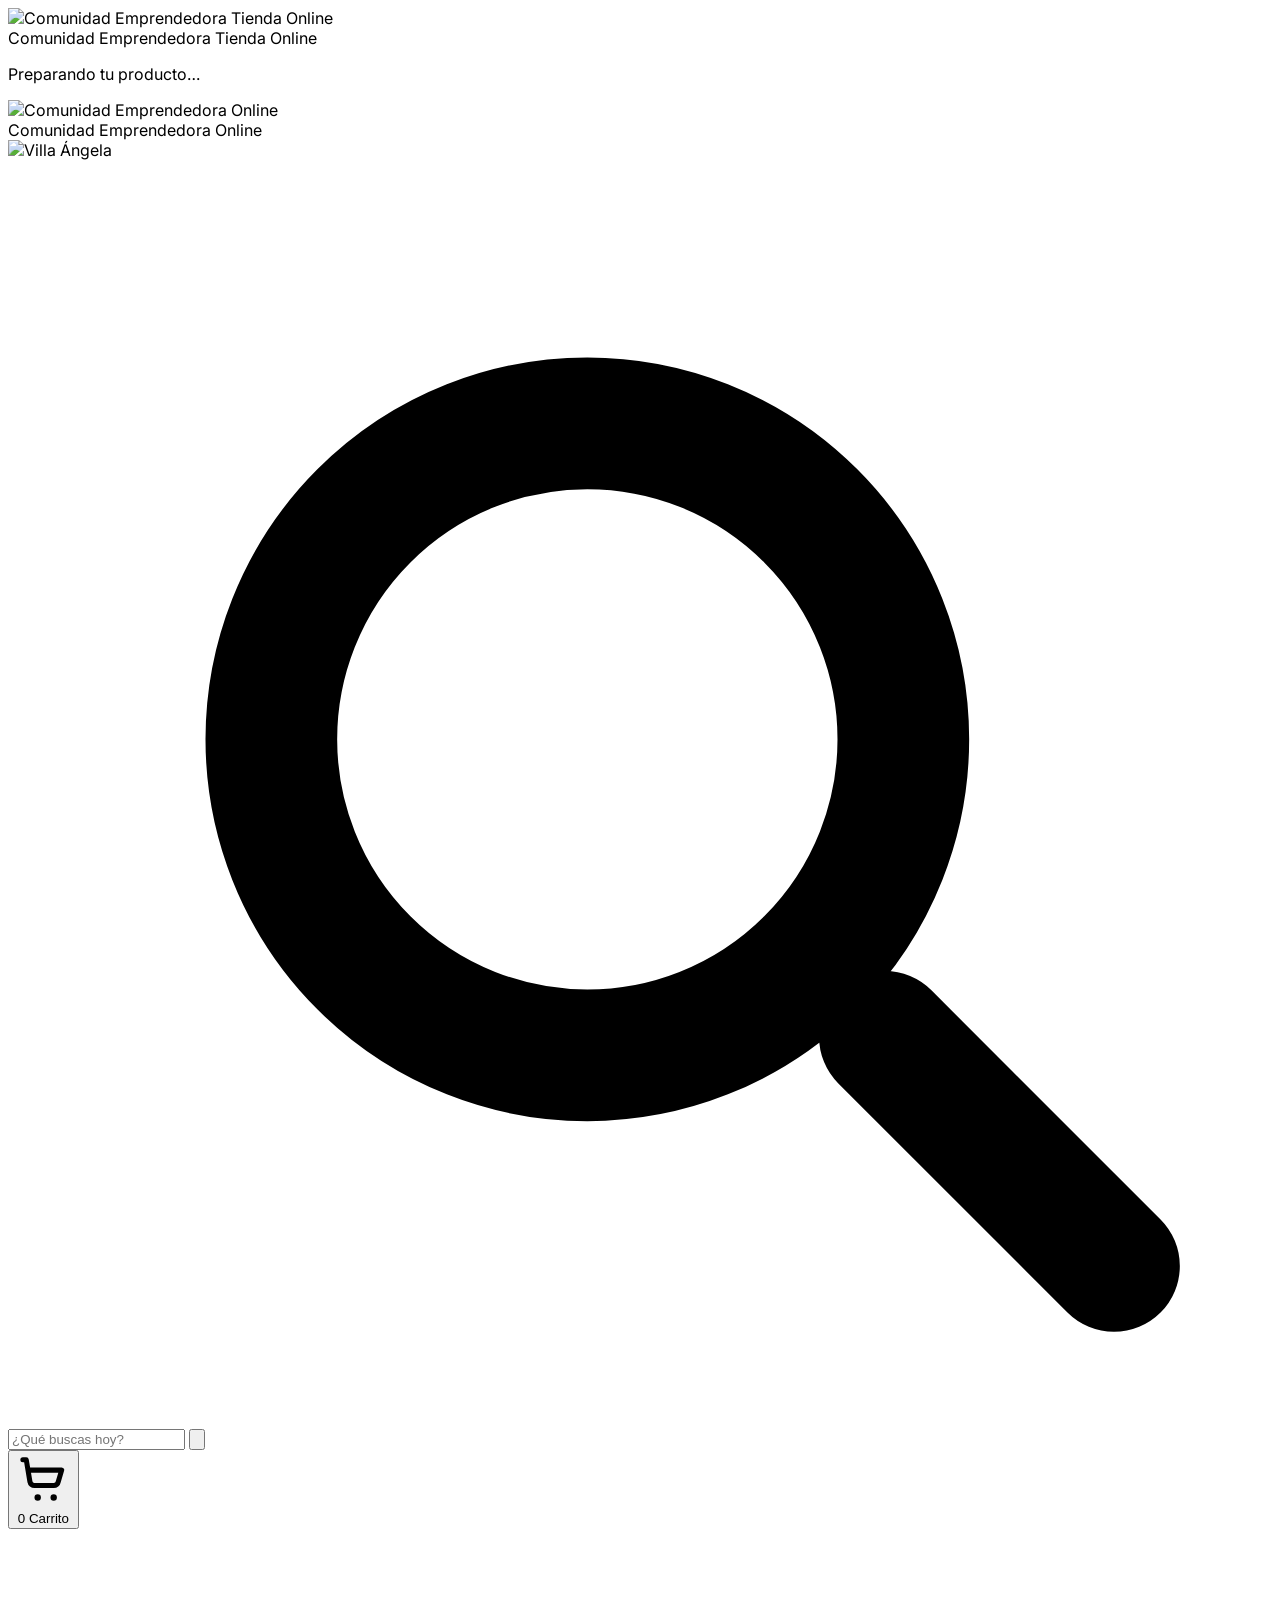
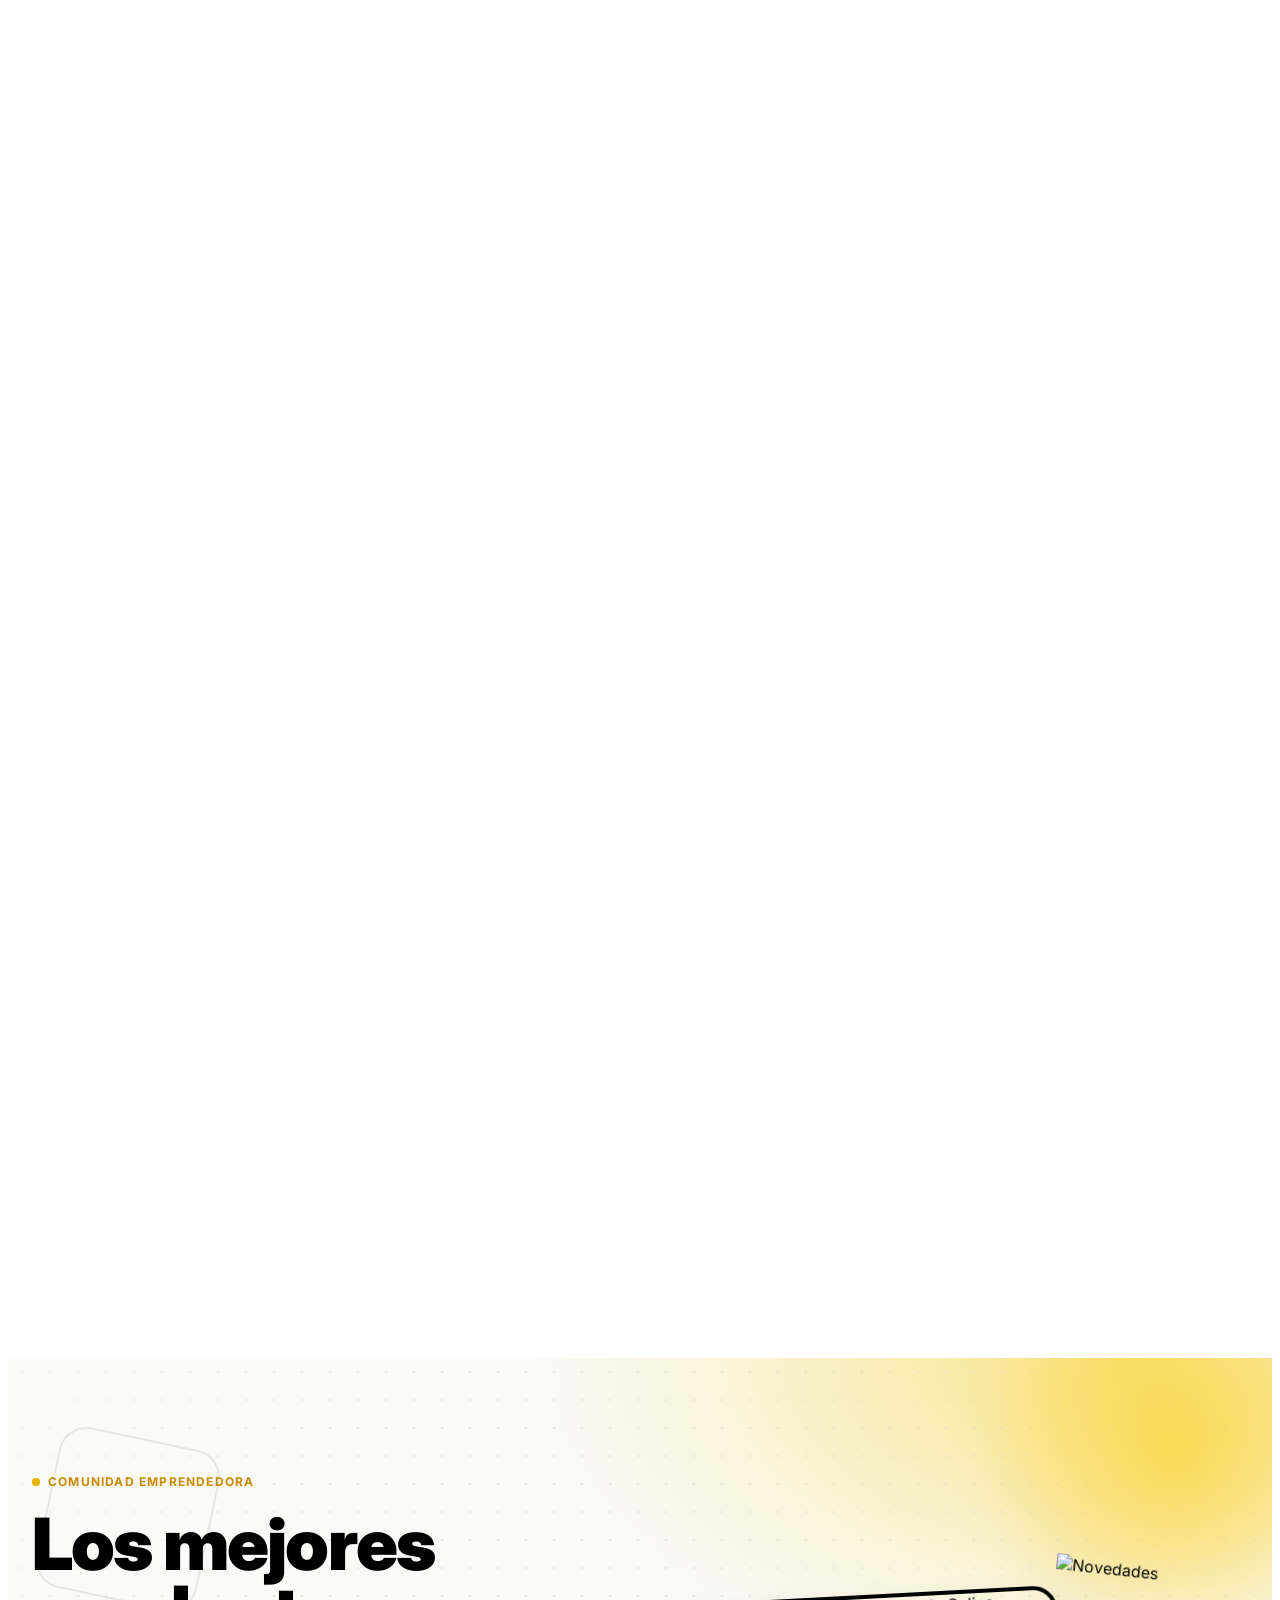
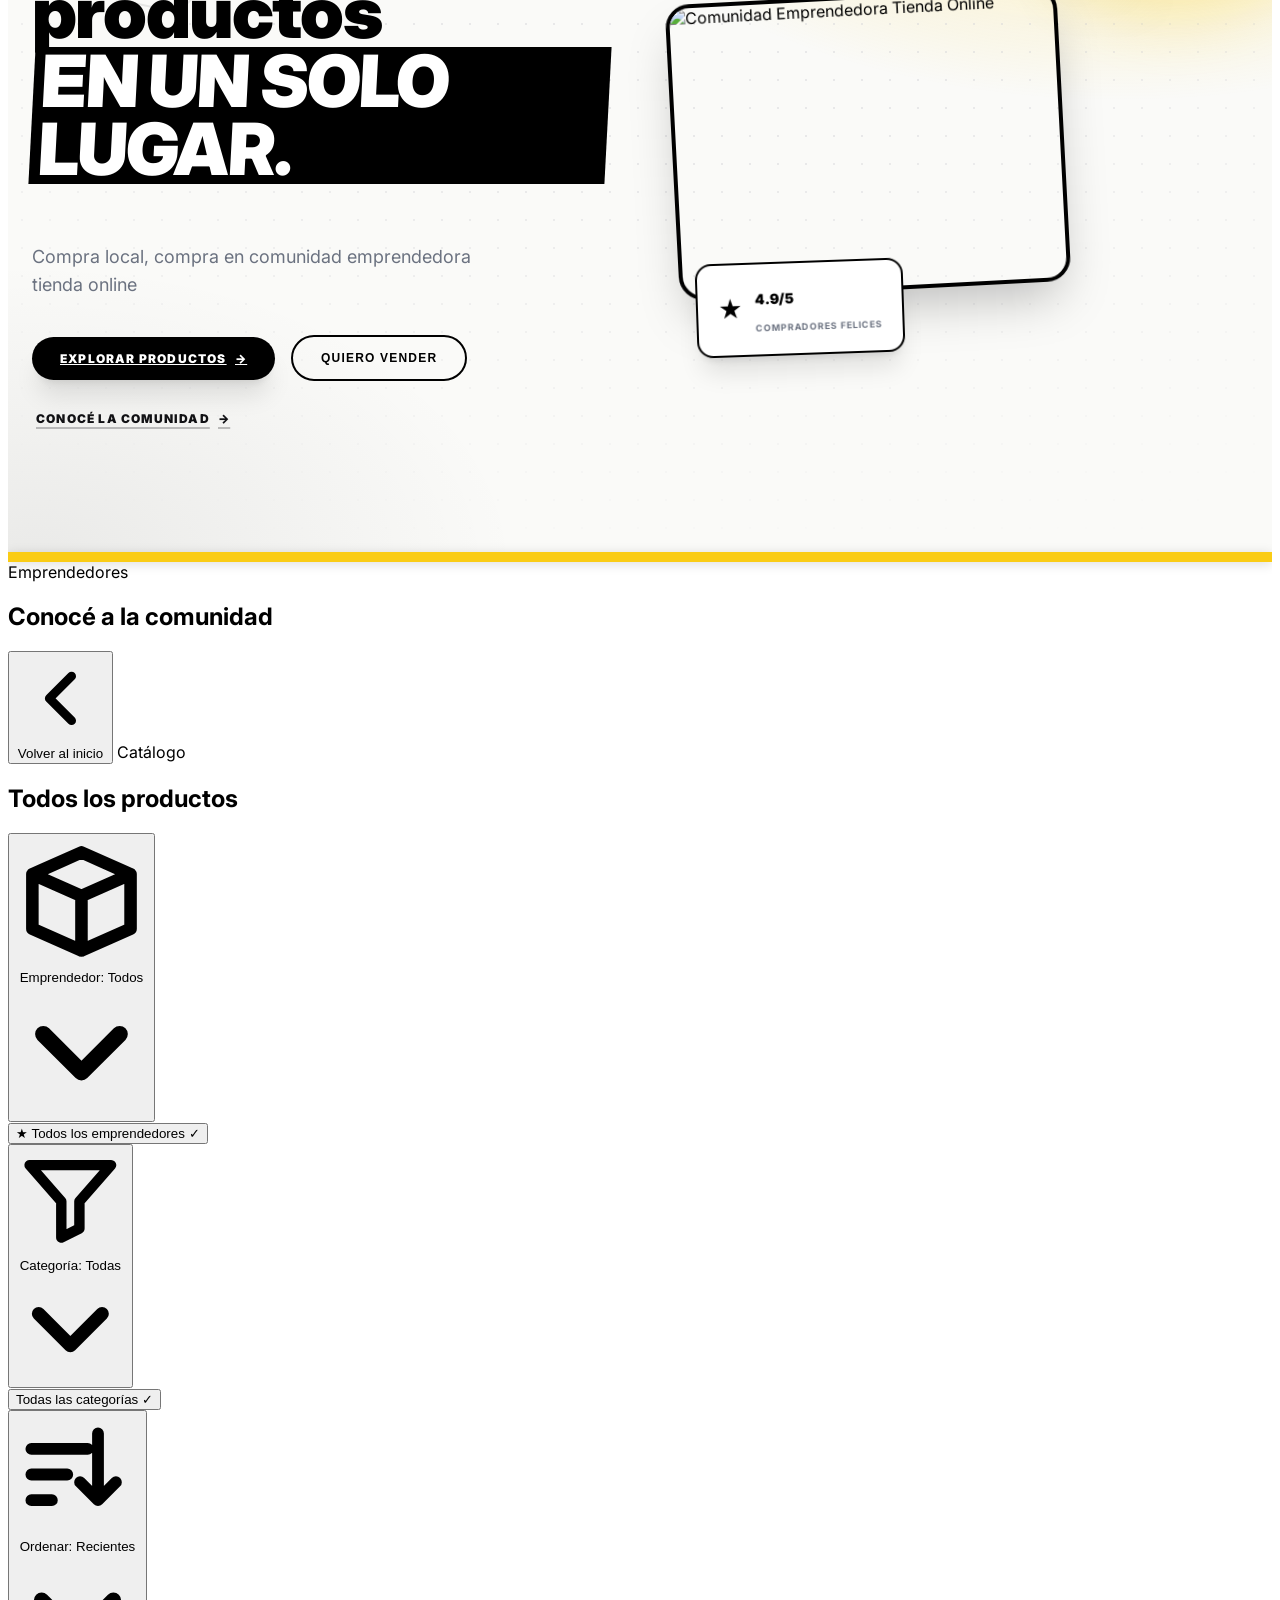
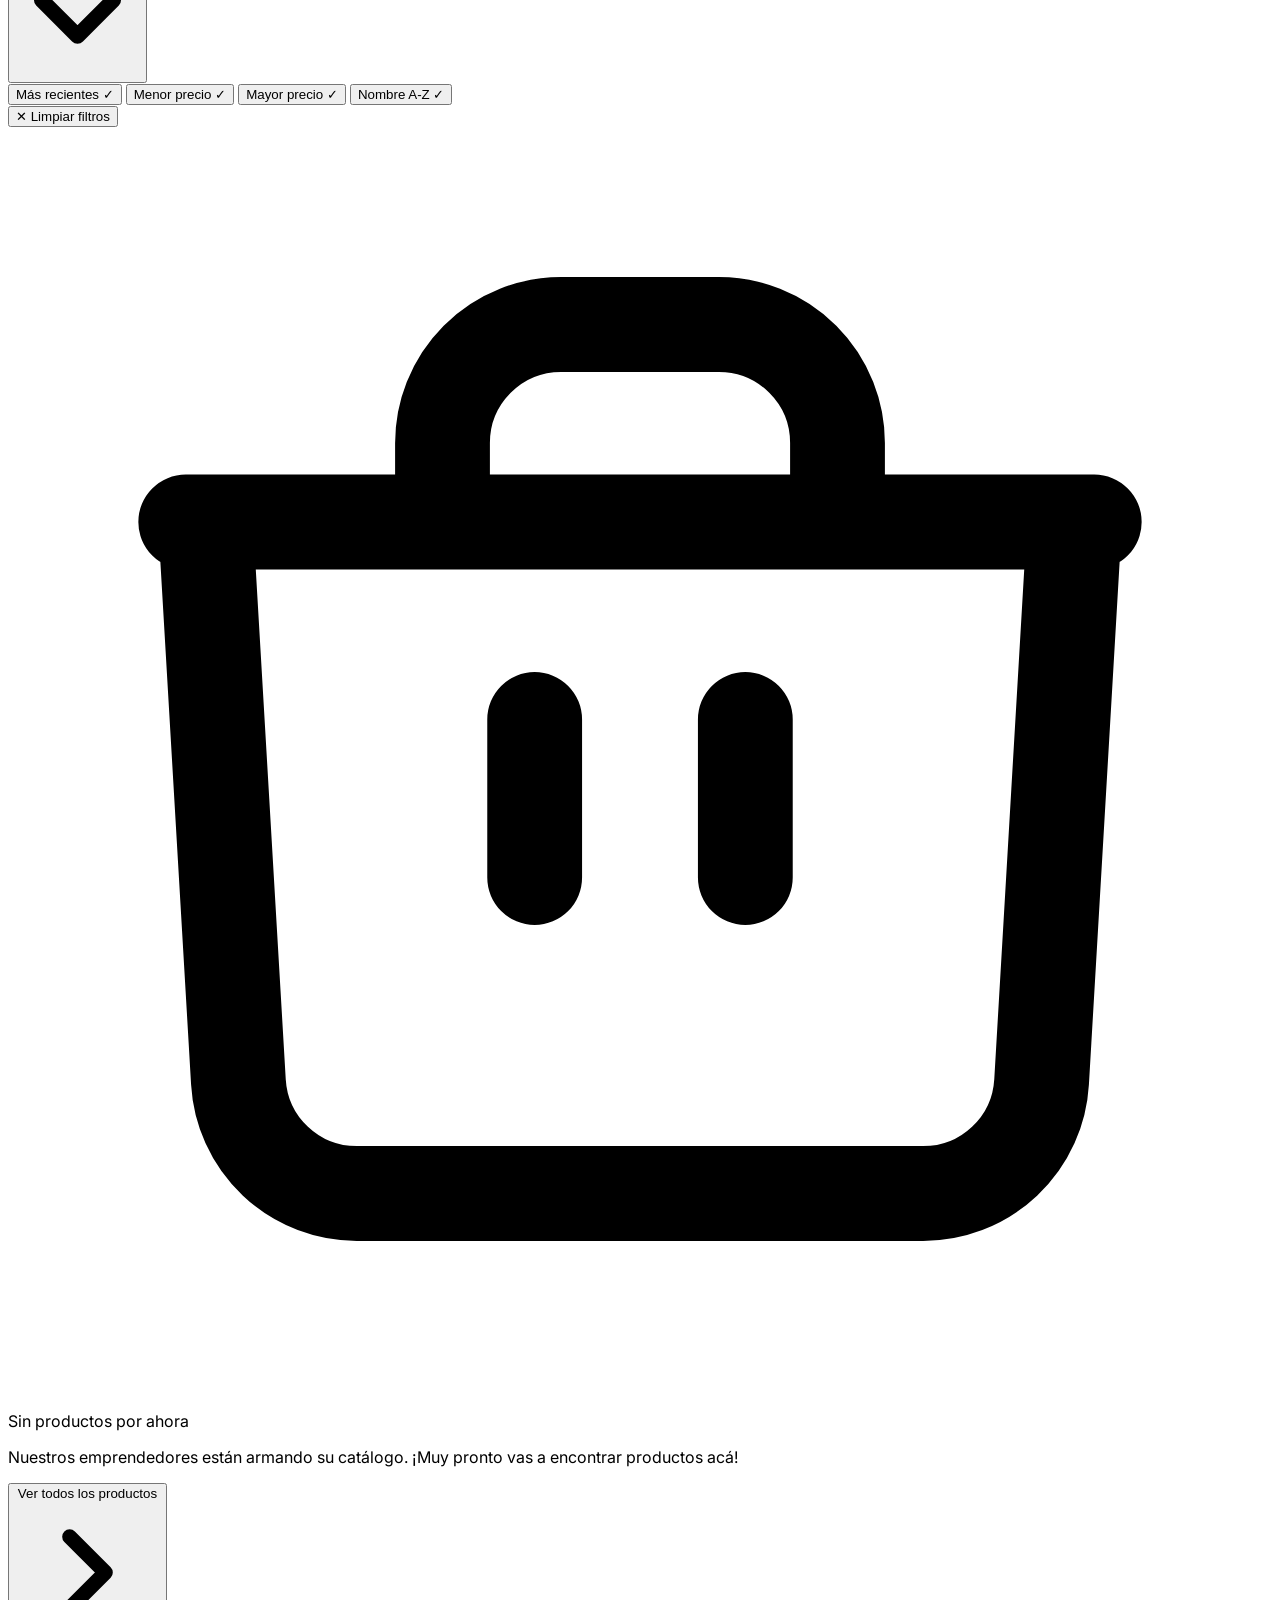
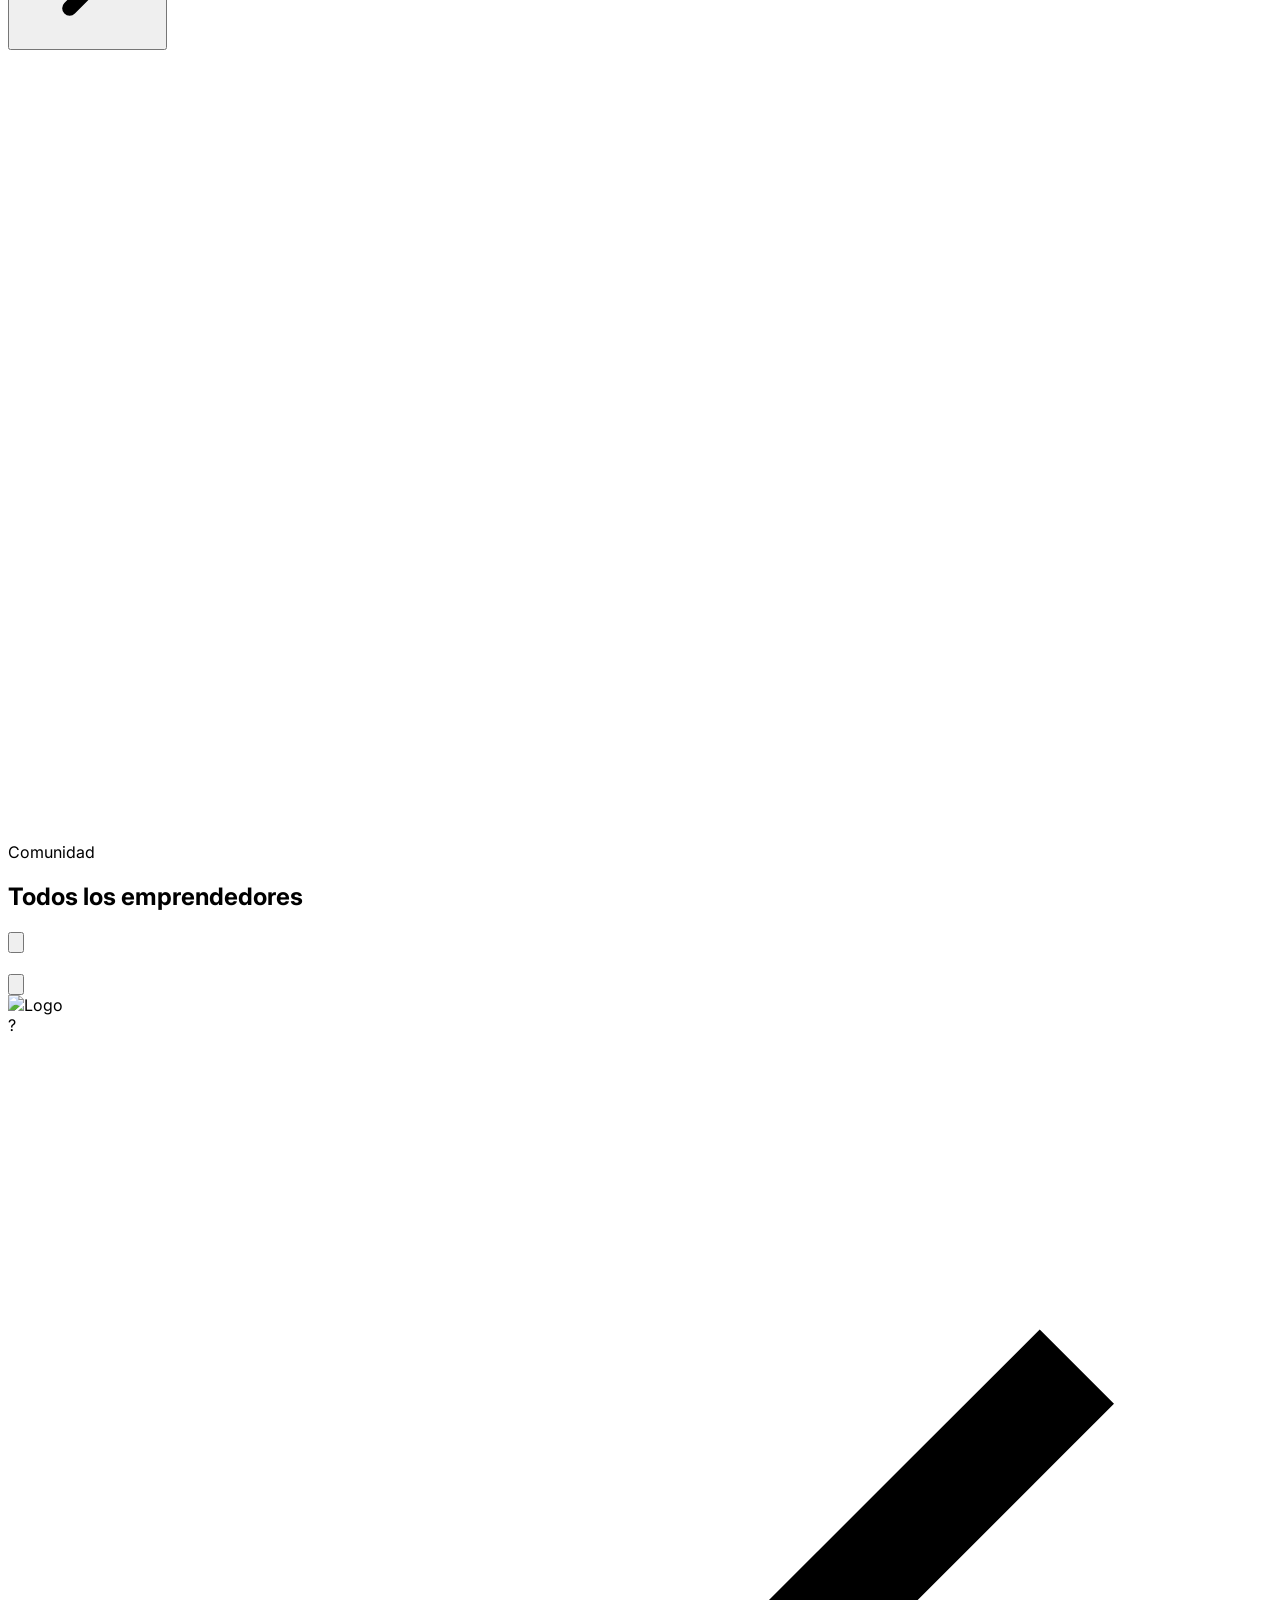
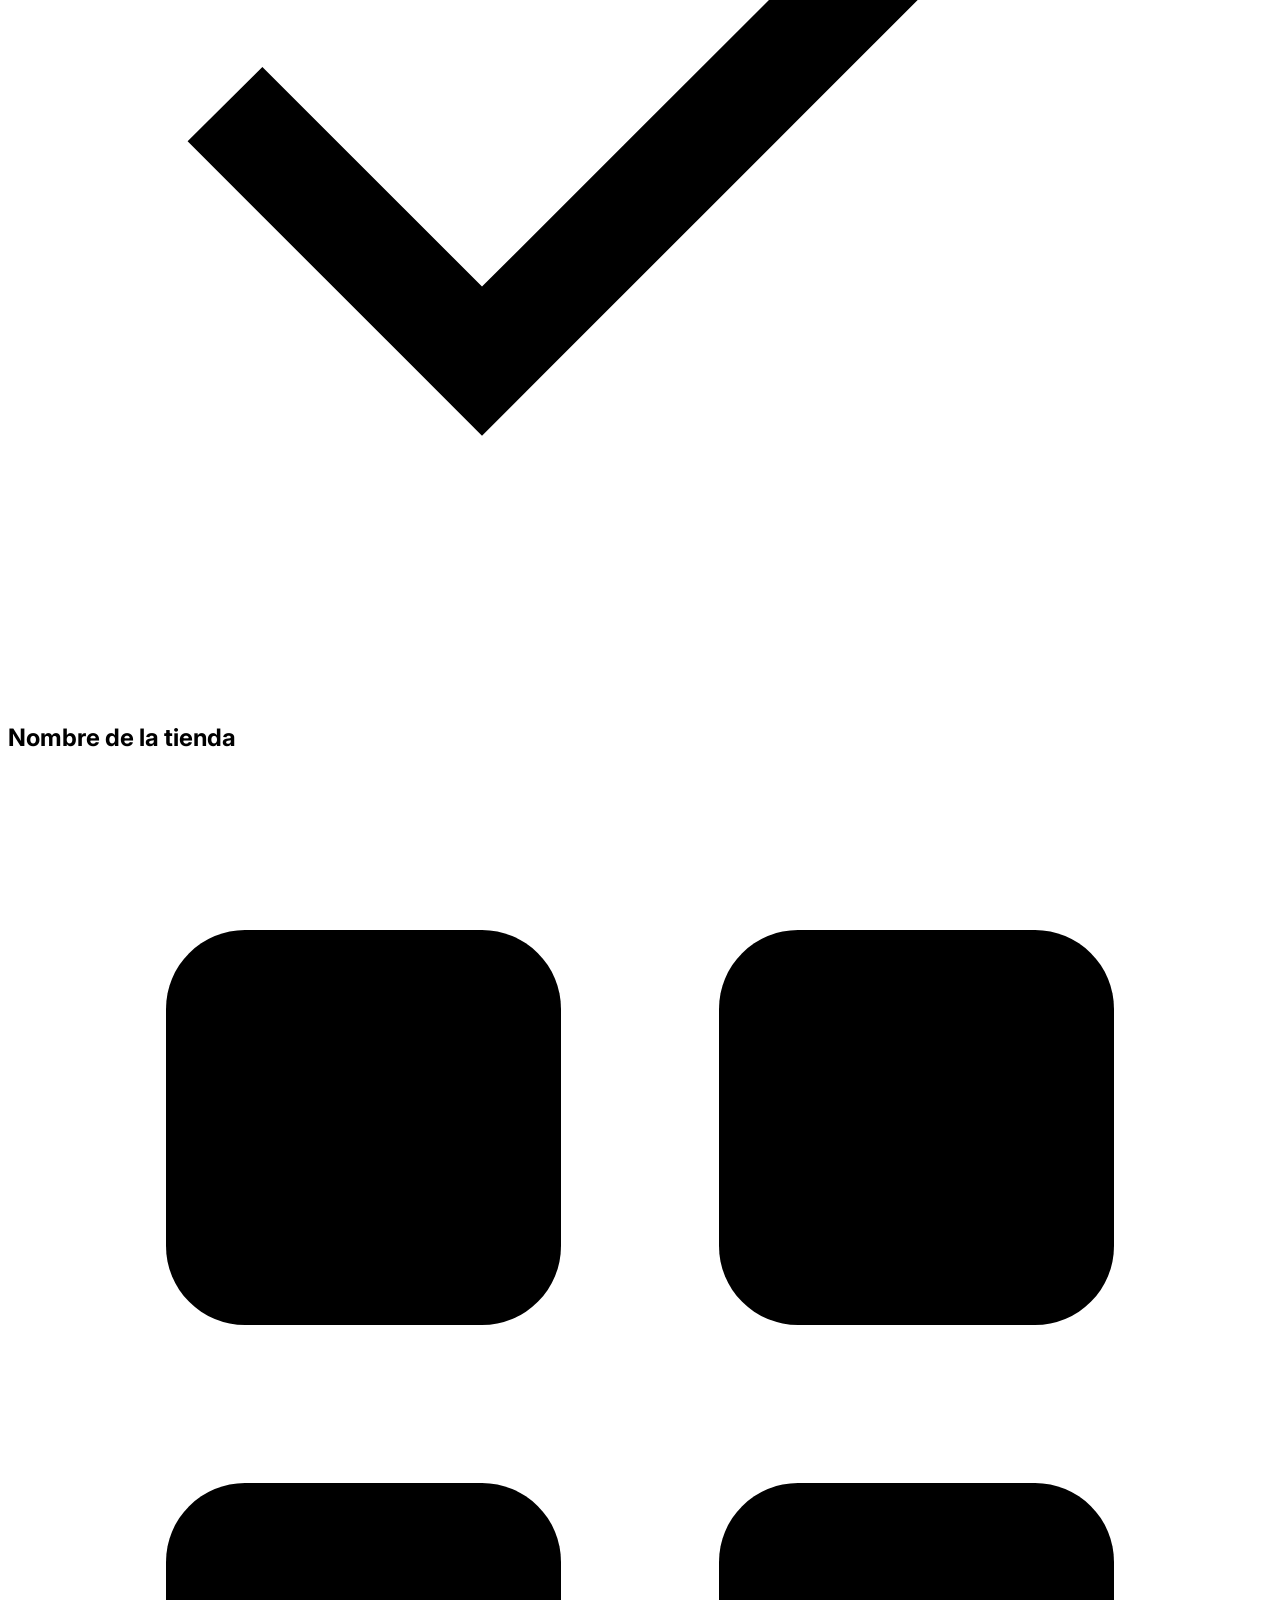
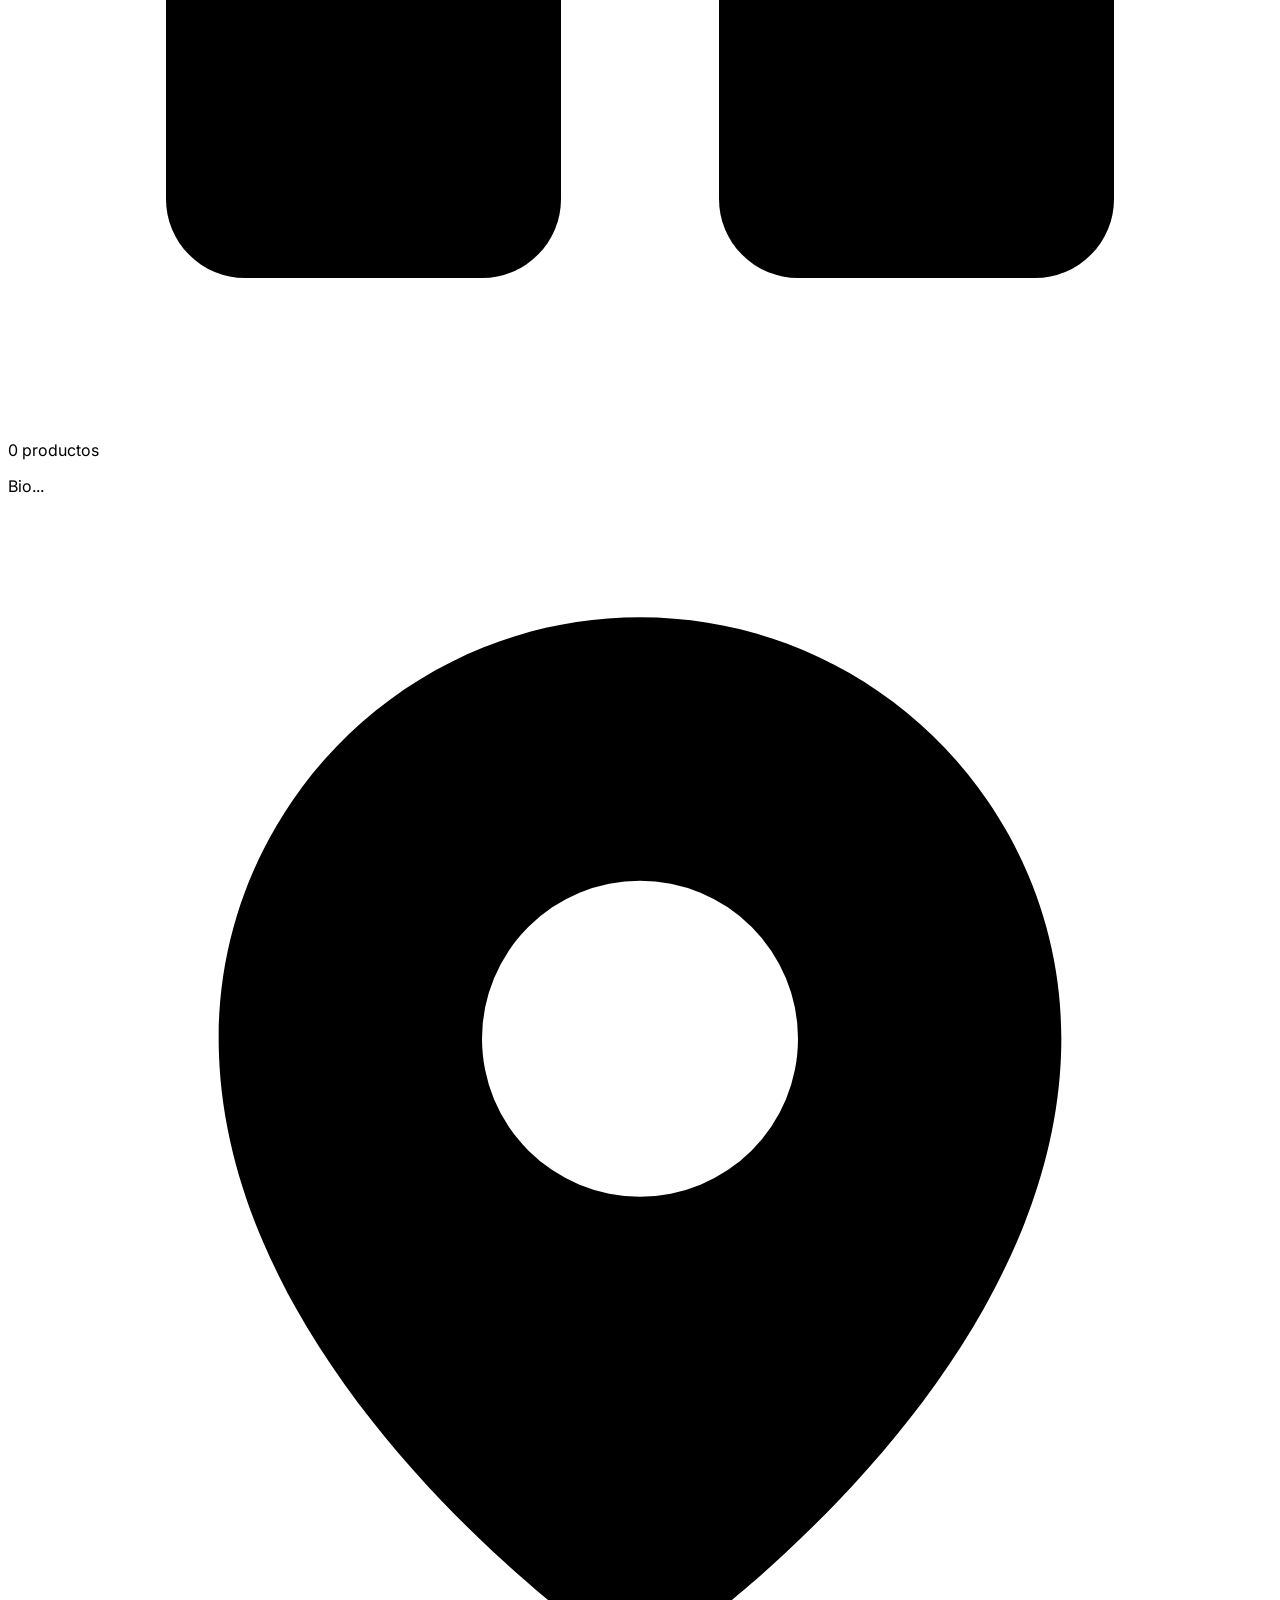
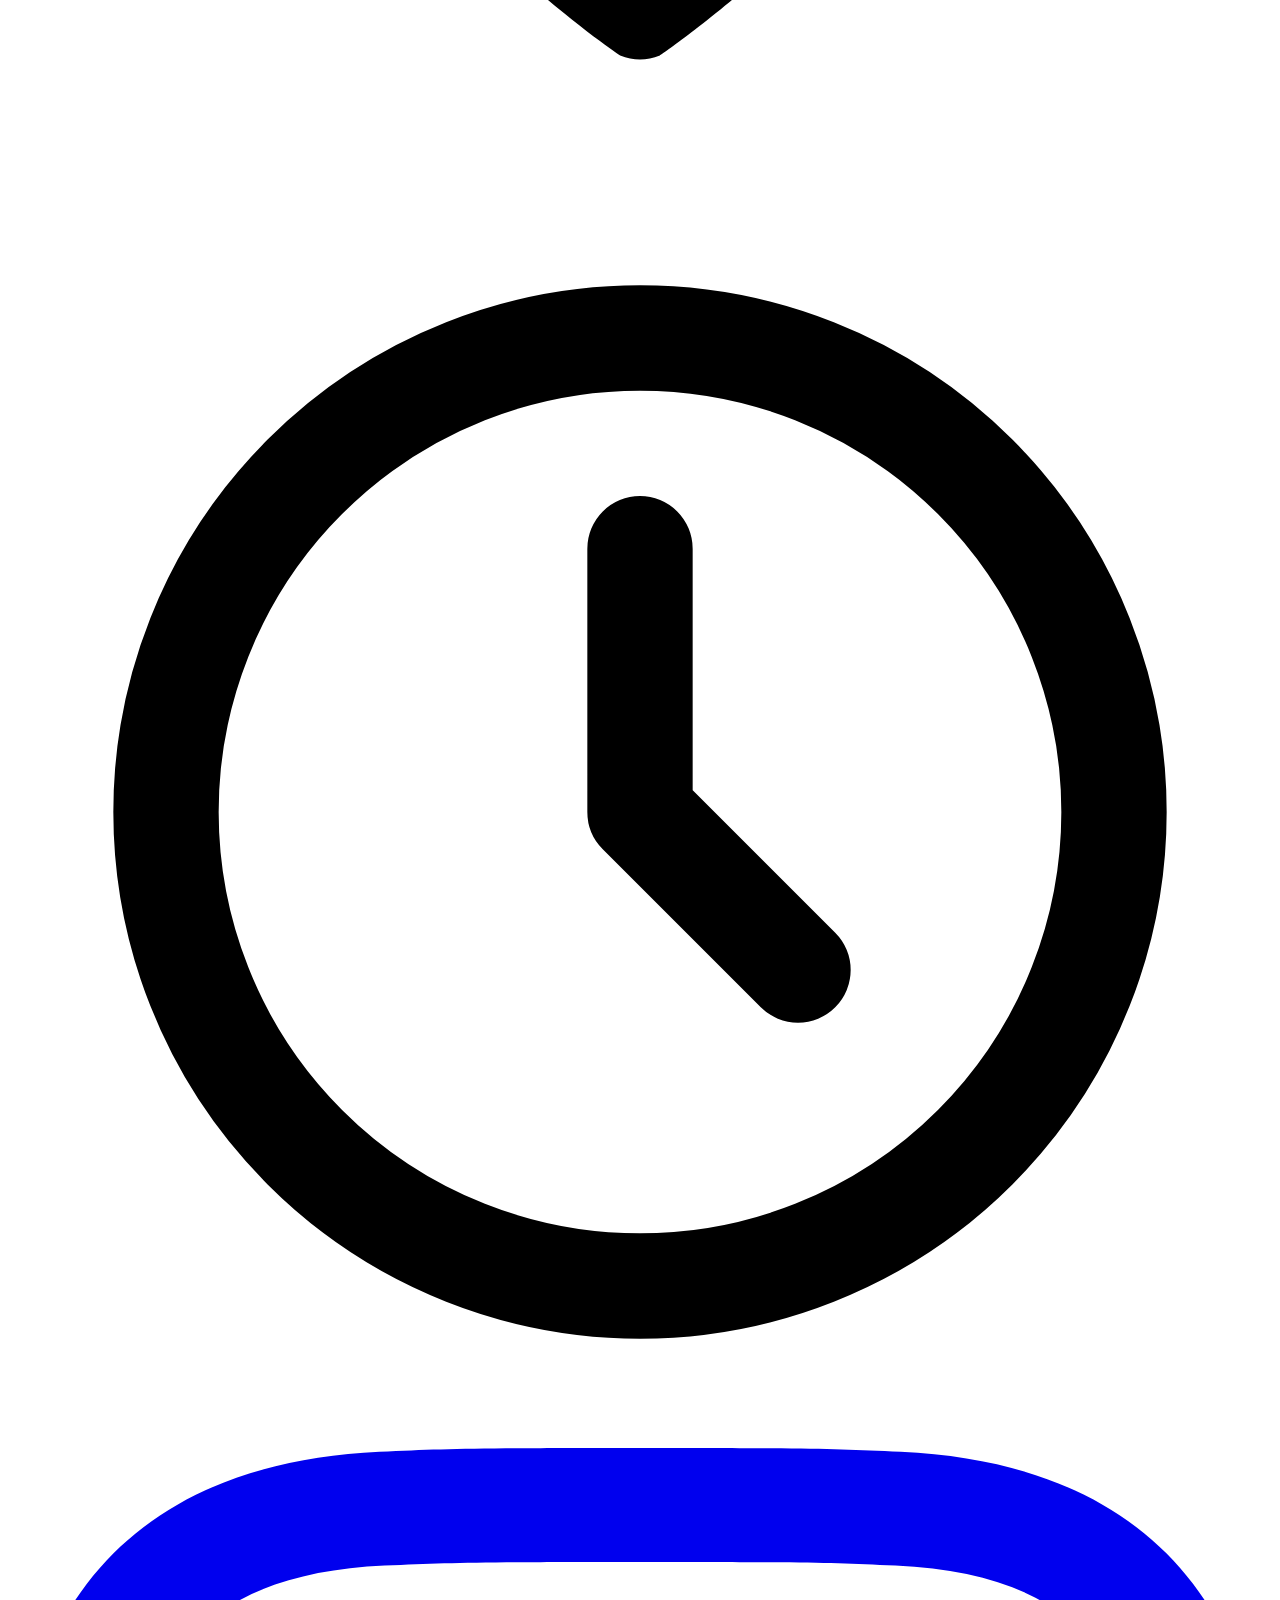
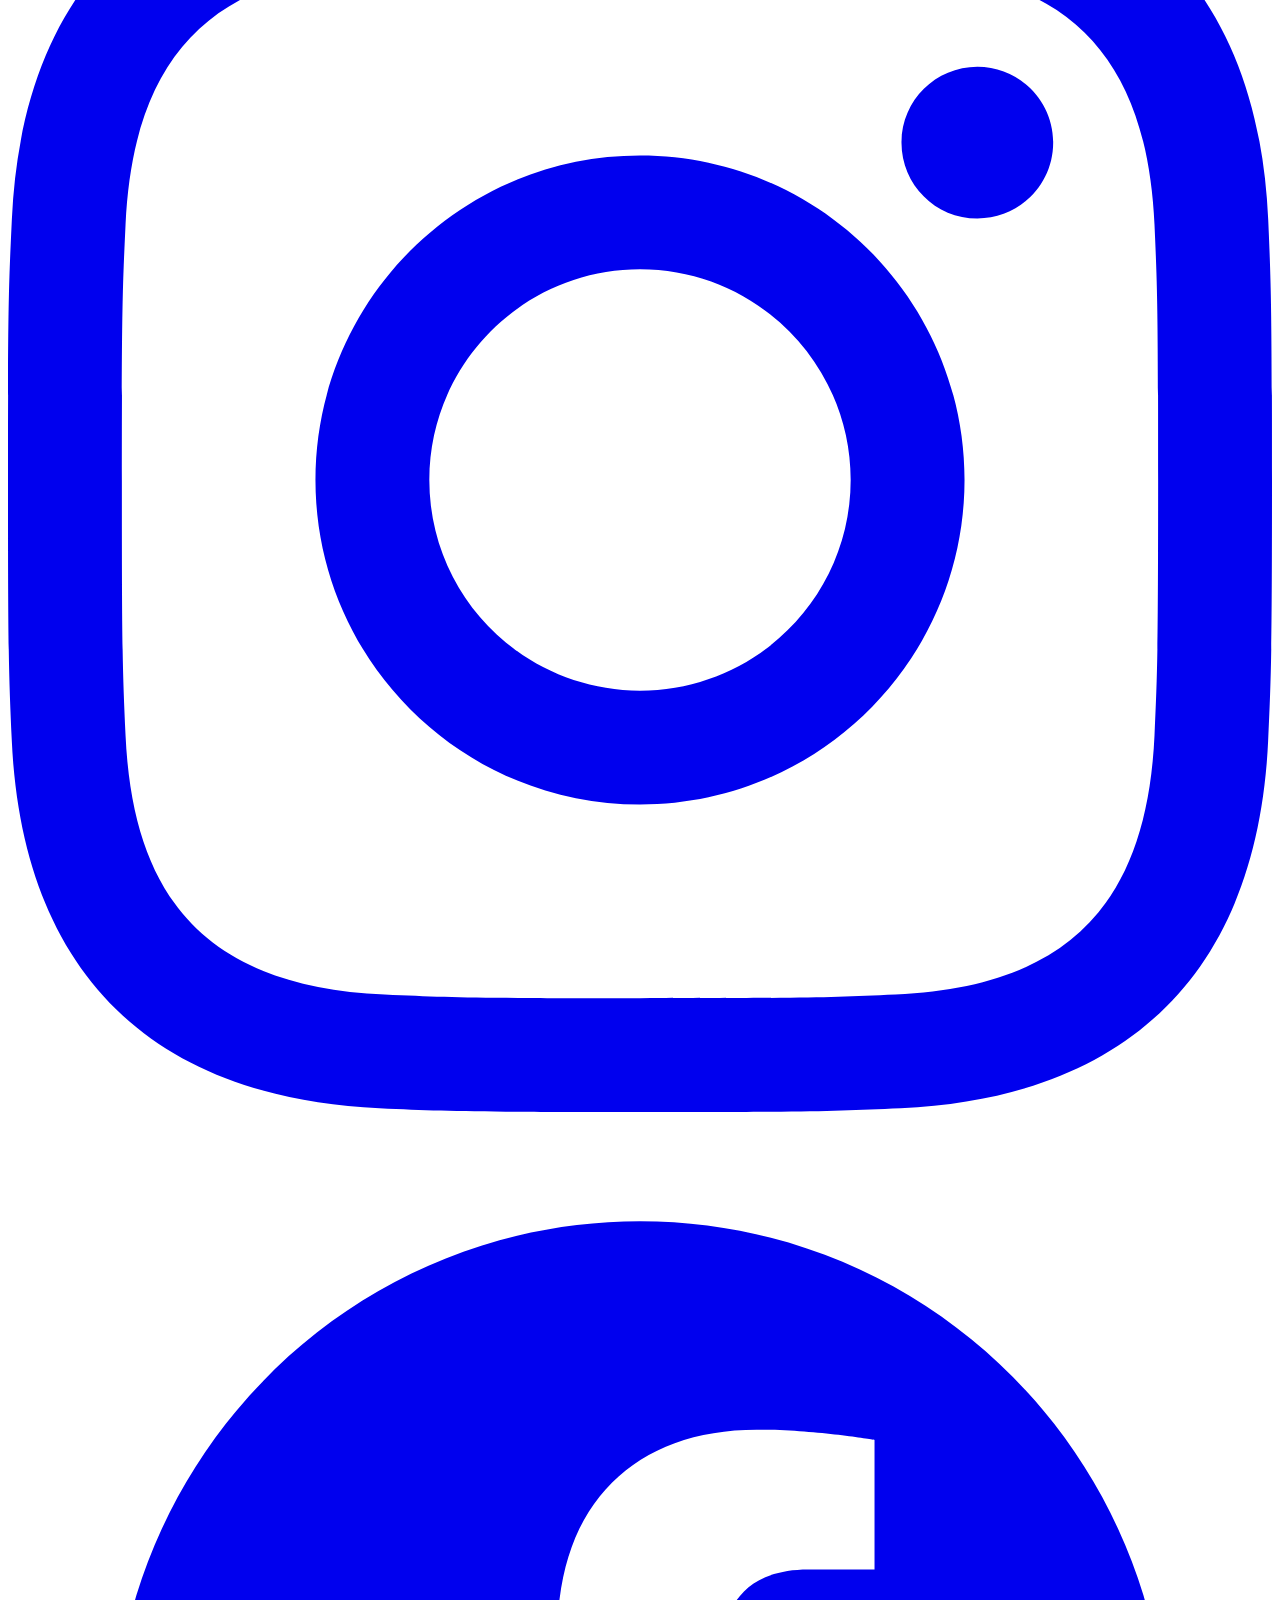
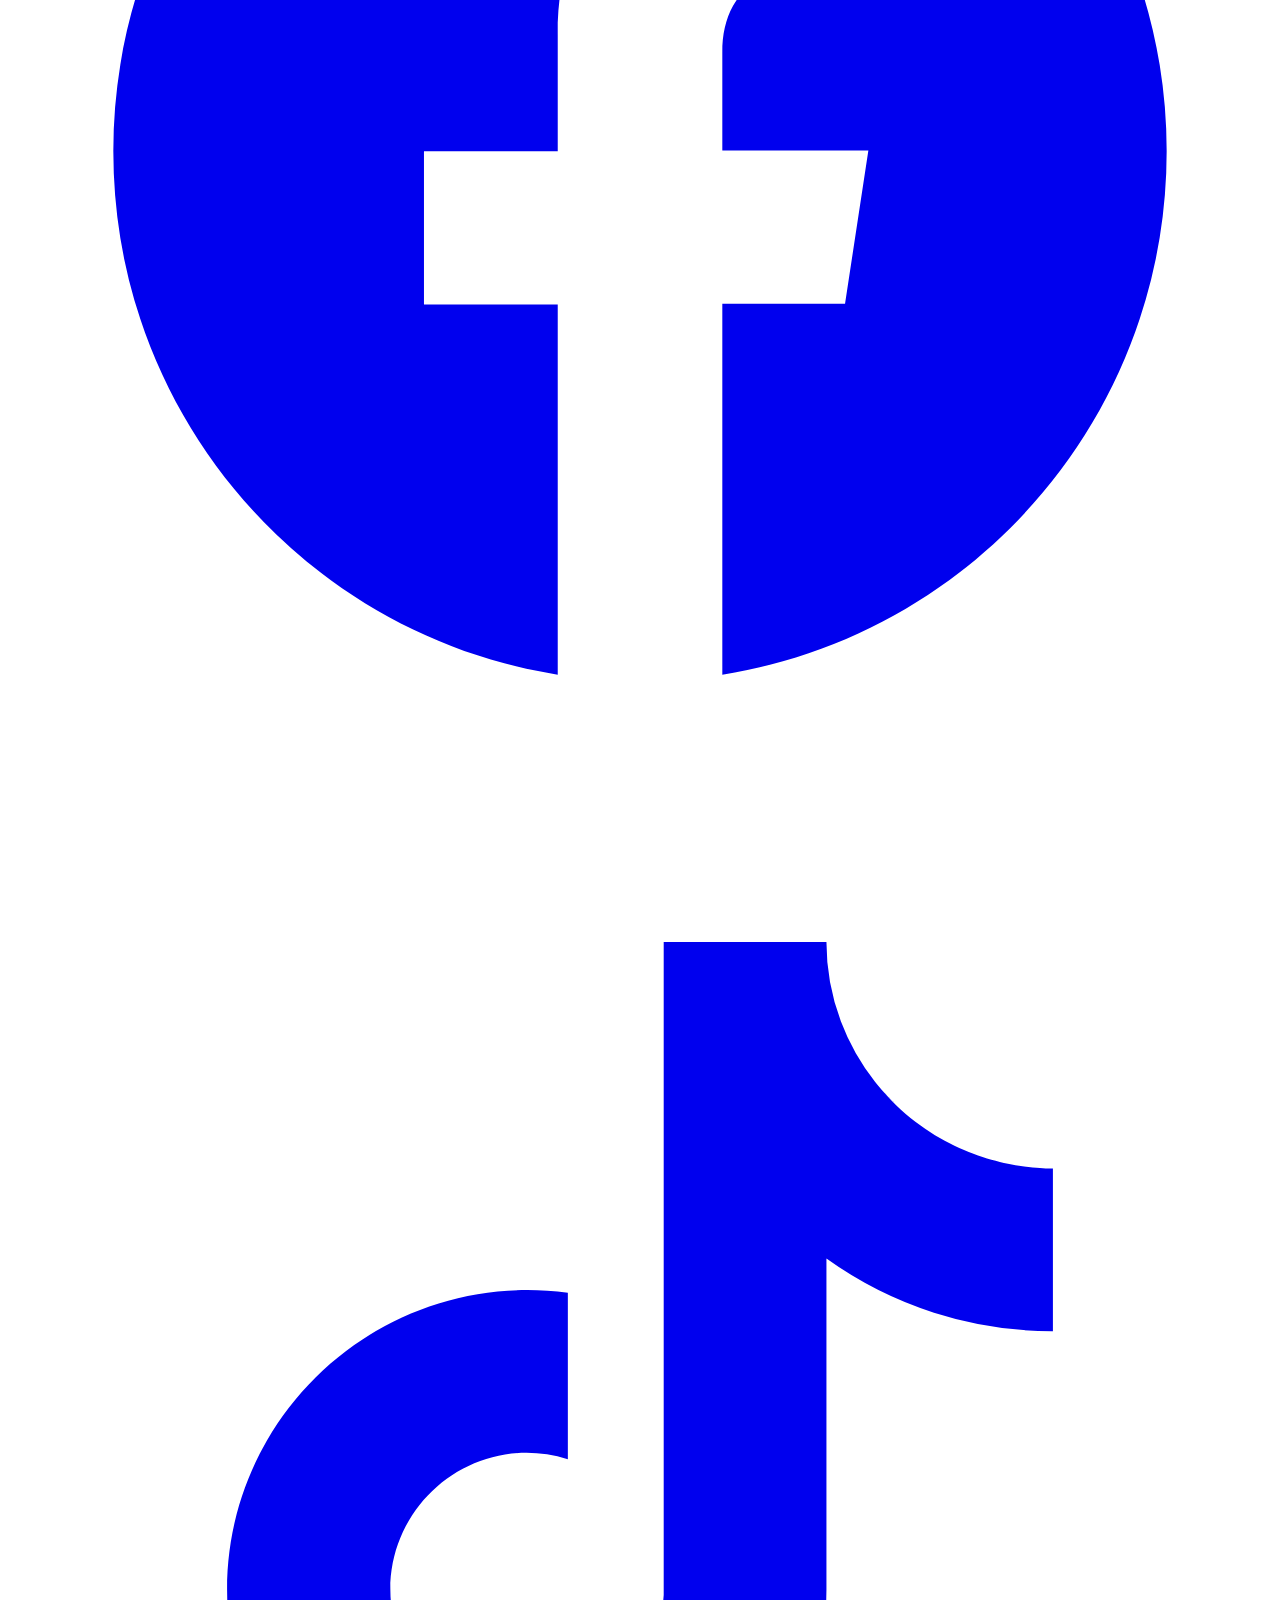
==== index.html @ e4a684b2 "Update index.html" ====
<!DOCTYPE html>
<html lang="es">
<head>
    <meta charset="UTF-8">
    <meta name="viewport" content="width=device-width, initial-scale=1.0">
    <title>Comunidad Online | Marketplace</title>
    <script src="https://cdn.tailwindcss.com"></script>
    <link rel="stylesheet" href="banner.css">
    <link rel="shortcut icon" href="https://res.cloudinary.com/dloroyhev/image/upload/v1786766537/jbsomfdmmovs2soin72l.webp">
    <link href="https://fonts.googleapis.com/css2?family=Inter:wght@400;700;900&display=swap" rel="stylesheet">
    <script src="https://cdn.jsdelivr.net/npm/@supabase/supabase-js@2"></script>
    <script src="qrcode.min.js"></script>

    <!-- Google tag (gtag.js) -->
<script async src="https://www.googletagmanager.com/gtag/js?id=G-TJTFJS1XP3"></script>
<script>
  window.dataLayer = window.dataLayer || [];
  function gtag(){dataLayer.push(arguments);}
  gtag('js', new Date());

  gtag('config', 'G-TJTFJS1XP3');
</script>
    <style> 
        body { font-family: 'Inter', sans-serif; } 
        html, body { overflow-x: hidden; max-width: 100%; }
        .scrollbar-hide::-webkit-scrollbar { display: none; }
        .scrollbar-hide { -ms-overflow-style: none; scrollbar-width: none; }
        .panel-scroll { scrollbar-width: thin; scrollbar-color: #e5e5e5 transparent; }
        .panel-scroll::-webkit-scrollbar { width: 5px; }
        .panel-scroll::-webkit-scrollbar-track { background: transparent; }
        .panel-scroll::-webkit-scrollbar-thumb { background: #e0e0e0; border-radius: 9999px; }
        .panel-scroll::-webkit-scrollbar-thumb:hover { background: #c7c7c7; }
        @keyframes fadeIn { from { opacity: 0; transform: translateY(10px); } to { opacity: 1; transform: translateY(0); } }
        .animate-fade-in { animation: fadeIn 0.5s ease-out forwards; }
        /* Aviso de "producto nuevo": vive fijo abajo, centrado, y entra/sale
           deslizándose desde el borde inferior sin tapar el resto de la
           pantalla. Arranca desplazado hacia abajo y transparente; la clase
           .aviso-visible (agregada/quitada por JS) lo sube y lo muestra. */
        #aviso-productos-nuevos {
            /* El div también trae la clase Tailwind "relative" (para que el
               botón de cerrar, que es "absolute", se posicione respecto a
               este contenedor). Como el CDN de Tailwind genera .relative
               DESPUÉS de .fixed en su hoja de estilos, sin este "position:
               fixed" explícito (con especificidad de ID, que le gana a
               cualquier clase) la clase .relative terminaba ganando y el
               aviso quedaba metido en el flujo normal del documento en vez
               de fijo sobre la pantalla. */
            position: fixed;
            /* "top" lo pone JS (posicionarAvisoProductosNuevos), a la altura
               justo debajo del header; acá solo se anima el slide, que
               arranca oculto por encima de su posición final. */
            transform: translate(-50%, calc(-100% - 1.5rem));
            opacity: 0;
            transition: transform 0.5s cubic-bezier(.16,1,.3,1), opacity 0.4s ease;
        }
        #aviso-productos-nuevos.aviso-visible {
            transform: translate(-50%, 0);
            opacity: 1;
        }
        @keyframes splashPulse {
            0%, 100% { transform: scale(1); }
            50% { transform: scale(1.08); }
        }
        @keyframes splashBounce {
            0%, 80%, 100% { transform: translateY(0); opacity: .45; }
            40% { transform: translateY(-6px); opacity: 1; }
        }
        #splash-screen { transition: opacity .5s ease; }
        #splash-screen.splash-oculto { opacity: 0; pointer-events: none; }

        /* Skeleton con shimmer: más visible que un simple pulse tenue */
        .cp-skeleton {
            position: relative;
            overflow: hidden;
            background-color: #e2e4e8;
        }
        .cp-skeleton::after {
            content: '';
            position: absolute;
            inset: 0;
            transform: translateX(-100%);
            background: linear-gradient(90deg, rgba(255,255,255,0) 0%, rgba(255,255,255,0.75) 50%, rgba(255,255,255,0) 100%);
            animation: cpShimmer 1.4s ease-in-out infinite;
        }
        @keyframes cpShimmer {
            100% { transform: translateX(100%); }
        }
        @media (prefers-reduced-motion: reduce) {
            .cp-skeleton::after { animation: none; }
        }

        @media (max-width: 767px) {
            #buscador { font-size: 16px !important; }
        }

        /* Oculta el botón "Ver todos" cuando no hay emprendedores, sin pisar
           las clases responsive (hidden / sm:inline-flex) que controlan en
           qué breakpoint se muestra cada versión del botón (mobile/desktop). */
        .cp-emp-oculto { display: none !important; }

        #modal-producto-overlay {
            background: rgba(0,0,0,0.75);
            opacity: 0;
            pointer-events: none;
            transition: opacity .25s ease;
        }
        #modal-producto-overlay.abierto { opacity: 1; pointer-events: auto; }

        /* Con cualquier modal abierto (producto, carrito, perfil, etc.) el botón
           flotante de WhatsApp se oculta para que no quede tapando el contenido. */
        body.cp-modal-abierto #wsp-flotante-contenedor {
            opacity: 0;
            pointer-events: none;
            transition: opacity .2s ease;
        }

        /* Titileo del ícono de WhatsApp para llamar la atención sin ser invasivo */
        @keyframes wsp-titileo {
            0%, 100% { box-shadow: 0 0 0 0 rgba(37, 211, 102, 0.6); }
            50% { box-shadow: 0 0 0 10px rgba(37, 211, 102, 0); }
        }
        #btn-whatsapp-flotante {
            animation: wsp-titileo 2s ease-out infinite;
        }

        /* El mensaje "¿En qué te ayudamos?" está oculto por defecto.
           Solo se muestra al pasar el mouse, y únicamente en dispositivos
           con hover real (mouse), nunca en mobile/touch. */
        #wsp-burbuja-mensaje {
            display: none;
        }
        @media (hover: hover) and (pointer: fine) {
            #wsp-flotante-contenedor:hover #wsp-burbuja-mensaje {
                display: flex;
            }
            #wsp-flotante-contenedor:hover #btn-whatsapp-flotante {
                animation-play-state: paused;
            }
        }

        #modal-producto {
            left: 0; right: 0; bottom: 0;
            background: #fff;
            border-radius: 24px 24px 0 0;
            box-shadow: 0 -12px 40px rgba(0,0,0,0.2);
            max-height: 92vh;
            max-height: 92dvh;
            display: flex;
            flex-direction: column;
            overflow: hidden;
            opacity: 0;
            visibility: hidden;
            transform: translateY(100%);
            transition: transform .3s ease, opacity .25s ease, visibility 0s linear .3s;
            pointer-events: none;
        }
        #modal-producto.abierto {
            opacity: 1;
            visibility: visible;
            transform: translateY(0);
            pointer-events: auto;
            transition: transform .3s ease, opacity .25s ease, visibility 0s linear 0s;
        }

        .gpu-fix {
            will-change: transform;
            -webkit-backface-visibility: hidden;
            backface-visibility: hidden;
        }

        @media (min-width: 640px) {
            #modal-producto {
                left: 50%; right: auto; bottom: auto; top: 50%;
                width: 92%; max-width: 940px; max-height: 88vh;
                max-height: 88dvh;
                border-radius: 24px;
                transform: translate(-50%, -48%) scale(0.96);
                box-shadow: 0 24px 64px rgba(0,0,0,0.28);
            }
            #modal-producto.abierto { transform: translate(-50%, -50%) scale(1); }
        }

        /* LIGHTBOX IMAGEN PRODUCTO */
        #lightbox-imagen-overlay {
            background:
                radial-gradient(ellipse 90% 70% at 50% 38%, rgba(55,55,60,0.35) 0%, rgba(0,0,0,0) 62%),
                rgba(6, 6, 8, 0.72);
            opacity: 0;
            transition: opacity .35s ease;
        }
        #lightbox-imagen-overlay.abierto { opacity: 1; }
        /* El blur va en una capa aparte que NO anima su opacidad junto con el
           fondo: si el backdrop-filter se anima en vivo (mismo elemento que
           transiciona opacity), el navegador tiene que recalcular el blur de
           todo lo que hay detrás en cada frame de la transición, lo que
           genera el lag al abrir la imagen en pantalla completa. Acá el
           blur se activa/desactiva de forma casi instantánea (transition
           delay en vez de duración), mientras el color de fondo sigue
           animando normal y disimula el cambio. */
        #lightbox-imagen-overlay::before {
            content: '';
            position: absolute;
            inset: 0;
            backdrop-filter: blur(22px) saturate(1.15);
            -webkit-backdrop-filter: blur(22px) saturate(1.15);
            opacity: 0;
            transition: opacity 0s linear .15s;
        }
        #lightbox-imagen-overlay.abierto::before { opacity: 1; }

        #lightbox-imagen-marco {
            position: relative;
            display: flex;
            align-items: center;
            justify-content: center;
            background: radial-gradient(ellipse at 50% 40%, #ffffff 0%, #f3f3f5 58%, #e6e6ea 100%);
            border-radius: 28px;
            padding: 1.35rem 1.6rem;
            overflow: hidden;
            opacity: 0;
            transform: translateY(14px) scale(0.96);
            transition: opacity .4s ease, transform .5s cubic-bezier(.16,1,.3,1);
            box-shadow:
                0 0 0 1px rgba(255,255,255,0.22),
                0 18px 40px rgba(0,0,0,0.28),
                0 48px 90px rgba(0,0,0,0.38);
            max-width: min(92vw, 740px);
        }
        #lightbox-imagen.abierto #lightbox-imagen-marco {
            opacity: 1;
            transform: translateY(0) scale(1);
        }
        #lightbox-imagen-marco::after {
            content: '';
            position: absolute;
            inset: 0;
            border-radius: inherit;
            pointer-events: none;
            box-shadow: inset 0 1px 0 rgba(255,255,255,0.85);
        }

        #lightbox-imagen-img {
            opacity: 0;
            transition: opacity .32s ease;
            touch-action: none;
        }
        #lightbox-imagen-img.abierto { opacity: 1; }
        #lightbox-imagen-img.lb-transicion { transition: opacity .28s ease, transform .28s cubic-bezier(.16,1,.3,1); }
        #lightbox-imagen-viewport { touch-action: none; }

        .lightbox-btn-cerrar {
            opacity: 0;
            transform: scale(0.9);
            transition: opacity .3s ease .05s, transform .35s cubic-bezier(.16,1,.3,1) .05s, background .2s ease, color .2s ease;
        }
        #lightbox-imagen.abierto .lightbox-btn-cerrar {
            opacity: 1;
            transform: scale(1);
        }
        .lightbox-chrome {
            opacity: 0;
            transform: translateY(10px);
            transition: opacity .35s ease .08s, transform .4s cubic-bezier(.16,1,.3,1) .08s;
        }
        #lightbox-imagen.abierto .lightbox-chrome {
            opacity: 1;
            transform: translateY(0);
        }
        .lightbox-zoom-bar {
            background: rgba(18,18,20,0.78);
            border: 1px solid rgba(255,255,255,0.12);
            backdrop-filter: blur(18px);
            -webkit-backdrop-filter: blur(18px);
            box-shadow: 0 12px 40px rgba(0,0,0,0.35);
        }
        @media (max-width: 640px) {
            #lightbox-imagen-marco {
                border-radius: 22px;
                padding: 1rem 1.1rem;
            }
        }

        .zoom-badge { transition: opacity .25s ease, transform .25s ease; }
        @media (hover: hover) {
            .zoom-trigger:hover .zoom-badge { opacity: 1; transform: scale(1); }
            .zoom-trigger:hover .zoom-img { transform: scale(1.035); }
        }

        /* ============================================================
           MODAL "QUIERO VENDER" (postulación)
           ============================================================ */

        /* Encabezado con borde inferior sutil en degradé: separa el
           título del contenido scrolleable sin una línea dura de 1px
           que se vea "cortada" a los costados. */
        .cp-postmodal__header {
            position: relative;
        }
        .cp-postmodal__header::after {
            content: '';
            position: absolute;
            left: 1.5rem;
            right: 1.5rem;
            bottom: 0;
            height: 1px;
            background: linear-gradient(90deg, transparent, rgba(0,0,0,0.08) 15%, rgba(0,0,0,0.08) 85%, transparent);
        }

        .cp-postmodal__eyebrow {
            display: inline-flex;
            align-items: center;
            gap: 0.4rem;
            color: #ca8a04; /* yellow-600 */
            font-size: 10px;
            font-weight: 900;
            text-transform: uppercase;
            letter-spacing: 0.12em;
        }
        .cp-postmodal__eyebrow-dot {
            width: 5px;
            height: 5px;
            border-radius: 9999px;
            background: #facc15; /* yellow-400 */
            flex-shrink: 0;
        }

        /* Título: SIN truncate. Antes se cortaba con "…" apenas el texto
           combinado (ej. "Quiero vender · Comercio") no entraba en una
           sola línea, sobre todo en mobile. Ahora el tipo de perfil se
           muestra aparte (ver .cp-postmodal__tag) y el título siempre
           es corto y fijo, pero además queda preparado para envolver en
           dos líneas sin cortarse si hiciera falta. */
        .cp-postmodal__title {
            font-size: 1.375rem;
            font-weight: 900;
            text-transform: uppercase;
            font-style: italic;
            line-height: 1.05;
            letter-spacing: -0.01em;
            overflow-wrap: break-word;
        }
        @media (min-width: 640px) { .cp-postmodal__title { font-size: 1.5rem; } }

        /* Tag del tipo de perfil elegido (Emprendedor / Comercio), al
           lado del título en vez de concatenado dentro de él. */
        .cp-postmodal__tag {
            display: inline-flex;
            align-items: center;
            background: #111114;
            color: #fff;
            font-size: 10px;
            font-weight: 900;
            text-transform: uppercase;
            letter-spacing: 0.06em;
            padding: 0.25rem 0.6rem;
            border-radius: 9999px;
            white-space: nowrap;
        }

        .cp-postmodal__close {
            width: 2rem;
            height: 2rem;
            border-radius: 9999px;
            background: #f3f4f6;
            color: #6b7280;
            display: flex;
            align-items: center;
            justify-content: center;
            transition: background-color 150ms ease, color 150ms ease, transform 150ms ease;
        }
        .cp-postmodal__close:hover { background: #111114; color: #fff; }
        .cp-postmodal__close:active { transform: scale(0.92); }
    </style>
</head>
<body class="bg-white text-black overflow-x-hidden">

    <div id="splash-screen" class="hidden fixed inset-0 z-[200] bg-black flex flex-col items-center justify-center gap-6">
        <div class="absolute inset-0 pointer-events-none opacity-[0.12]"
             style="background-image: radial-gradient(circle, #ffffff 1.5px, transparent 1.5px); background-size: 28px 28px;"></div>

        <div class="relative z-10 flex flex-col items-center gap-5 px-6 text-center">
            <div class="flex items-center justify-center" style="animation: splashPulse 1.8s ease-in-out infinite;">
                <img src="https://res.cloudinary.com/dloroyhev/image/upload/v1786766537/jbsomfdmmovs2soin72l.webp" alt="Comunidad Emprendedora Tienda Online" class="w-16 h-16 sm:w-20 sm:h-20 object-contain">
            </div>

            <div class="leading-none text-center">
                <span class="inline-block bg-yellow-400 text-black px-2 font-black tracking-widest uppercase text-xs sm:text-sm mb-1.5">Comunidad</span>
                <span class="block text-2xl sm:text-3xl font-900 tracking-wide uppercase text-white">Emprendedora</span>
                <span class="block text-base sm:text-xl font-900 tracking-wide uppercase text-white -mt-0.5">Tienda Online</span>
            </div>

            <div class="flex items-center gap-2 mt-1">
                <span class="w-2 h-2 rounded-full bg-yellow-400" style="animation: splashBounce 1s ease-in-out infinite; animation-delay: 0s;"></span>
                <span class="w-2 h-2 rounded-full bg-yellow-400" style="animation: splashBounce 1s ease-in-out infinite; animation-delay: .15s;"></span>
                <span class="w-2 h-2 rounded-full bg-yellow-400" style="animation: splashBounce 1s ease-in-out infinite; animation-delay: .3s;"></span>
            </div>

            <p class="text-zinc-400 text-[11px] sm:text-xs font-bold uppercase tracking-widest">Preparando tu producto…</p>
        </div>
    </div>

    <script>
        (function () {
            try {
                var params = new URLSearchParams(window.location.search);
                if (params.get('producto')) {
                    var splash = document.getElementById('splash-screen');
                    if (splash) splash.classList.remove('hidden');
                }
            } catch (e) { /* URLSearchParams no soportado: seguimos sin splash */ }
        })();
    </script>

    <nav id="site-header" class="bg-[#0b0c10] text-white fixed top-0 left-0 right-0 z-50 border-b border-white/10 shadow-[0_4px_30px_rgba(0,0,0,0.3)]">
        <div class="container mx-auto px-4 sm:px-6 py-3 sm:py-4 flex flex-wrap md:flex-nowrap items-center gap-x-4 sm:gap-x-6 gap-y-3 justify-between">

            <div class="order-1 flex items-center gap-1.5 sm:gap-2 flex-shrink-0">
                <div class="flex items-center gap-2 sm:gap-2.5 cursor-pointer select-none group" onclick="window.location.reload()">
                    <img src="https://res.cloudinary.com/dloroyhev/image/upload/v1786766537/jbsomfdmmovs2soin72l.webp" alt="Comunidad Emprendedora Online" class="w-8 h-8 sm:w-10 sm:h-10 object-contain flex-shrink-0 group-hover:-rotate-6 group-active:scale-90 transition-transform duration-300">
                    <div class="leading-none group-hover:opacity-80 transition-opacity">
                        <span class="block text-[8px] sm:text-[9px] font-black tracking-[0.25em] text-yellow-400 uppercase whitespace-nowrap">Comunidad Emprendedora</span>
                        <span class="block text-base sm:text-xl font-900 tracking-wide uppercase -mt-0.5">Online</span>
                    </div>
                </div>

                <div class="flex items-center justify-center flex-shrink-0 overflow-hidden">
                    <img src="https://res.cloudinary.com/dloroyhev/image/upload/v1787429163/qqmnpt6bljv9xrdo85fu.webp" alt="Villa Ángela" title="Villa Ángela" class="h-9 sm:h-12 w-auto object-contain scale-125">
                </div>
            </div>

            <div class="order-3 md:order-2 w-full md:w-auto md:flex-1 md:max-w-xl flex gap-2.5 items-center">
                <div class="relative flex-1 group">
                    <svg class="absolute left-4 top-1/2 -translate-y-1/2 w-4 h-4 text-zinc-500 group-focus-within:text-yellow-400 transition-colors pointer-events-none" fill="none" viewBox="0 0 24 24" stroke="currentColor" stroke-width="2.5">
                        <path stroke-linecap="round" stroke-linejoin="round" d="M21 21l-4.35-4.35M17 11a6 6 0 11-12 0 6 6 0 0112 0z" />
                    </svg>
                    <input type="text" id="buscador" placeholder="¿Qué buscas hoy?" autocomplete="off"
                        class="w-full bg-white/5 border border-white/10 rounded-full py-2.5 pl-11 pr-10 text-sm focus:outline-none focus:border-yellow-400/60 focus:bg-white/10 focus:ring-4 focus:ring-yellow-400/10 transition-all placeholder:text-zinc-500">

                    <button type="button" id="buscador-clear" onclick="limpiarBusqueda()" aria-label="Limpiar búsqueda"
                        class="hidden absolute right-3.5 top-1/2 -translate-y-1/2 text-zinc-500 hover:text-white transition-colors p-0.5">
                        <svg class="w-4 h-4" fill="none" viewBox="0 0 24 24" stroke="currentColor" stroke-width="2.5">
                            <path stroke-linecap="round" stroke-linejoin="round" d="M6 6l12 12M6 18L18 6" />
                        </svg>
                    </button>

                    <div id="buscador-sugerencias" class="hidden absolute left-0 right-0 top-full mt-2 bg-white text-black rounded-2xl shadow-2xl border border-gray-100 overflow-hidden z-[60] max-h-[70vh] overflow-y-auto">
                    </div>
                </div>
            </div>

            <div class="order-2 md:order-3 flex items-center gap-1 font-bold text-xs uppercase tracking-widest flex-shrink-0">
                <button onclick="abrirCarrito()" class="flex items-center gap-1.5 px-3 py-2 rounded-full hover:bg-white/10 hover:text-yellow-400 transition-all active:scale-95">
                    <span class="relative inline-flex flex-shrink-0">
                        <svg class="w-[18px] h-[18px]" fill="none" viewBox="0 0 24 24" stroke="currentColor" stroke-width="2.2">
                            <path stroke-linecap="round" stroke-linejoin="round" d="M3 3h1.5l1.6 9.6a2 2 0 002 1.65h8.4a2 2 0 002-1.65L20 7.5H6" />
                            <circle cx="9.5" cy="19.5" r="1.4" fill="currentColor" stroke="none"/>
                            <circle cx="16.5" cy="19.5" r="1.4" fill="currentColor" stroke="none"/>
                        </svg>
                        <span id="badge-carrito" class="hidden absolute -top-2 -right-2 bg-yellow-400 text-black text-[10px] font-black rounded-full min-w-[17px] h-[17px] px-1 flex items-center justify-center ring-2 ring-black">0</span>
                    </span>
                    <span class="hidden sm:inline">Carrito</span>
                </button>
            </div>
        </div>
    </nav>
    <div id="header-spacer" aria-hidden="true"></div>
    <script>
        (function () {
            var header = document.getElementById('site-header');
            var spacer = document.getElementById('header-spacer');
            function ajustarSpacer() {
                if (!header || !spacer) return;
                var h = header.offsetHeight;
                spacer.style.height = h + 'px';
                document.documentElement.style.scrollPaddingTop = h + 'px';
            }
            ajustarSpacer();
            window.addEventListener('resize', ajustarSpacer);
            window.addEventListener('load', ajustarSpacer);
            if (document.fonts && document.fonts.ready) document.fonts.ready.then(ajustarSpacer);
        })();
    </script>

    <section class="cp-hero relative overflow-hidden bg-[#FAFAF8]">
        <div class="cp-hero__dots absolute inset-0 pointer-events-none opacity-[0.45]"
             style="background-image: radial-gradient(circle, #d4d4d8 1.5px, transparent 1.5px); background-size: 28px 28px; mask-image: radial-gradient(ellipse 95% 80% at 50% 25%, black 35%, transparent 100%);">
        </div>
        <div class="cp-hero__glow absolute -top-24 -right-24 w-96 h-96 rounded-full pointer-events-none"></div>
        <div class="cp-hero__accent absolute hidden sm:block"></div>

        <div class="cp-hero__grid container mx-auto grid md:grid-cols-2 items-center gap-10 sm:gap-16 px-4 sm:px-6 py-12 sm:py-20 md:py-28 relative">
            <div class="cp-hero__text relative z-10 animate-fade-in">
                <span class="cp-hero__badge inline-flex items-center gap-2 text-yellow-600 font-bold tracking-widest uppercase text-xs">
                    <span class="cp-hero__ping-wrap relative flex h-2 w-2">
                        <span class="cp-hero__ping animate-ping absolute inline-flex h-full w-full rounded-full bg-yellow-400 opacity-75"></span>
                        <span class="cp-hero__dot relative inline-flex rounded-full h-2 w-2 bg-yellow-500"></span>
                    </span>
                    Comunidad emprendedora
                </span>
                <h1 class="cp-hero__title text-4xl sm:text-5xl md:text-6xl lg:text-7xl font-900 leading-[0.95] mt-5 tracking-tight">
                    Los mejores productos <br> <span class="cp-hero__title-highlight bg-black text-white px-2 inline-block -skew-x-3">EN UN SOLO LUGAR.</span>
                </h1>
                <p class="cp-hero__desc text-gray-500 mt-6 text-lg max-w-md leading-relaxed">
                    Compra local, compra en comunidad emprendedora tienda online
                </p>

                <div class="cp-hero__actions flex flex-wrap items-center gap-4 mt-9">
                    <a href="#contenedor-productos" class="cp-hero__btn cp-hero__btn--primary bg-black text-white px-7 py-3.5 rounded-full font-black uppercase text-xs tracking-widest hover:bg-yellow-400 hover:text-black transition-all active:scale-95 shadow-xl inline-flex items-center gap-2 group">
                        Explorar productos
                        <span class="cp-hero__btn-arrow group-hover:translate-x-1 transition-transform">→</span>
                    </a>
                    <button type="button" onclick="abrirModalPostulacion()" class="cp-hero__btn cp-hero__btn--secondary border-2 border-black px-7 py-3.5 rounded-full font-black uppercase text-xs tracking-widest hover:bg-black hover:text-white transition-all active:scale-95">
                        Quiero vender
                    </button>
                    <!-- TODO: completar href con la URL de la landing page externa -->
                    <a href="https://comunidademprendedora.com.ar/comunidademprendedora" target="_blank" rel="noopener" class="cp-hero__btn cp-hero__btn--tertiary font-black uppercase text-xs tracking-widest transition-all active:scale-95 inline-flex items-center gap-2 group">
                        Conocé la comunidad
                        <span class="cp-hero__btn-arrow group-hover:translate-x-1 transition-transform">→</span>
                    </a>
                </div>
            </div>

            <div class="cp-hero__media hidden md:block relative z-10 h-96">
                <img src="https://res.cloudinary.com/dloroyhev/image/upload/v1786766537/jbsomfdmmovs2soin72l.webp" alt="Novedades" class="cp-hero__foco gpu-fix absolute top-0 right-0 w-40 lg:w-48 h-auto rotate-6 drop-shadow-2xl">

                <div class="cp-hero__frame gpu-fix absolute top-8 left-0 w-full max-w-sm h-72 rounded-3xl -rotate-3 border-4 border-black shadow-2xl overflow-hidden">
                    <img src="https://res.cloudinary.com/dloroyhev/image/upload/v1786766537/rycomqksukgjgaibby1i.webp" alt="Comunidad Emprendedora Tienda Online" class="w-full h-full object-cover">
                </div>

                <div class="cp-hero__rating gpu-fix absolute -bottom-2 left-6 bg-white rounded-2xl border-2 border-black shadow-xl px-5 py-3 flex items-center gap-3 -rotate-2 z-10">
                    <span class="cp-hero__rating-star text-2xl">★</span>
                    <div class="cp-hero__rating-text leading-tight">
                        <p class="cp-hero__rating-number font-black text-sm">4.9/5</p>
                        <p class="cp-hero__rating-label text-[9px] uppercase tracking-widest text-gray-500 font-bold">Compradores felices</p>
                    </div>
                </div>
            </div>
        </div>
    </section>

    <div class="cp-hero__strip h-2.5 bg-yellow-400 w-full relative z-10 shadow-[0_2px_12px_rgba(0,0,0,0.15)]"></div>

    <section id="seccion-emprendedores" class="bg-white border-b border-gray-100">
        <div class="container mx-auto px-4 sm:px-6 py-7">
            <div class="flex items-center justify-between gap-2 sm:gap-3 mb-4">
                <div class="min-w-0">
                    <span class="text-yellow-600 font-bold tracking-widest uppercase text-[10px] sm:text-xs">Emprendedores</span>
                    <h2 class="text-[13px] sm:text-lg font-900 uppercase italic leading-none mt-1 whitespace-nowrap tracking-tight">Conocé a la comunidad</h2>
                </div>
                <button type="button" id="btn-ver-todos-emprendedores-desktop" onclick="abrirDirectorioEmprendedores()" class="cp-emp-oculto hidden sm:inline-flex flex-shrink-0 items-center gap-1.5 bg-black text-white px-3.5 sm:px-4 py-2 rounded-full text-[10px] sm:text-xs font-black uppercase tracking-widest hover:bg-yellow-400 hover:text-black transition-all active:scale-95">
                    Ver todos
                    <svg class="w-3.5 h-3.5" fill="none" viewBox="0 0 24 24" stroke="currentColor" stroke-width="2.5"><path stroke-linecap="round" stroke-linejoin="round" d="M9 6l6 6-6 6"/></svg>
                </button>
            </div>
            <div class="relative">
                <div id="emprendedores-fila" class="flex gap-4 sm:gap-6 overflow-x-auto pb-2 scrollbar-hide">
                    <!-- logos de emprendedores cargados dinámicamente desde Supabase -->
                </div>
                <div class="hidden sm:block absolute right-0 top-0 bottom-2 w-14 bg-gradient-to-l from-white to-transparent pointer-events-none"></div>
            </div>
            <div class="flex justify-center mt-3 sm:hidden">
                <button type="button" id="btn-ver-todos-emprendedores-mobile" onclick="abrirDirectorioEmprendedores()" class="cp-emp-oculto inline-flex items-center gap-1.5 bg-black text-white px-3.5 py-2 rounded-full text-[10px] font-black uppercase tracking-widest hover:bg-yellow-400 hover:text-black transition-all active:scale-95">
                    Ver todos
                    <svg class="w-3.5 h-3.5" fill="none" viewBox="0 0 24 24" stroke="currentColor" stroke-width="2.5"><path stroke-linecap="round" stroke-linejoin="round" d="M9 6l6 6-6 6"/></svg>
                </button>
            </div>
        </div>
    </section>

    <main class="container mx-auto px-4 sm:px-6 py-8 sm:py-16">
        <div class="mb-10">
            <div class="flex flex-wrap items-end justify-between gap-3 sm:gap-4 mb-5 sm:mb-7">
                <div>
                    <button type="button" id="btn-volver-inicio-catalogo" onclick="volverInicioCatalogo()" class="hidden items-center gap-1.5 text-gray-400 hover:text-black font-bold text-[11px] uppercase tracking-widest transition-colors mb-2">
                        <svg class="w-3.5 h-3.5" viewBox="0 0 24 24" fill="none" stroke="currentColor" stroke-width="2.4" stroke-linecap="round" stroke-linejoin="round"><path d="M15 18l-6-6 6-6"/></svg>
                        Volver al inicio
                    </button>
                    <span class="text-yellow-600 font-bold tracking-widest uppercase text-[10px] sm:text-xs">Catálogo</span>
                    <h2 class="text-2xl sm:text-3xl md:text-4xl font-900 uppercase italic mt-1 leading-none">Todos los productos</h2>
                </div>
            </div>

            <div id="filtros-container" class="flex flex-wrap gap-2 sm:gap-3 relative">
                <!-- FILTRO: EMPRENDEDORES -->
                <div class="relative">
                    <button id="btn-filtro-emprendedor" onclick="toggleFiltroPanel('emprendedor')"
                        class="inline-flex items-center gap-1 sm:gap-2 bg-white text-black border-2 border-black px-2.5 sm:px-5 py-1.5 sm:py-2.5 rounded-full font-bold text-[11px] sm:text-sm uppercase transition-all shadow-sm hover:bg-gray-50">
                        <svg class="w-3 h-3 sm:w-4 sm:h-4 flex-shrink-0" fill="none" viewBox="0 0 24 24" stroke="currentColor" stroke-width="2.3">
                            <path stroke-linecap="round" stroke-linejoin="round" d="M3 7l9-4 9 4-9 4-9-4zm0 0v10l9 4 9-4V7M3 7l9 4m0 0l9-4m-9 4v10"/>
                        </svg>
                        <span class="hidden xs:inline">Emprendedor:</span> <span id="label-filtro-emprendedor">Todos</span>
                        <svg class="w-2.5 h-2.5 sm:w-3 sm:h-3 flex-shrink-0 transition-transform" id="chevron-emprendedor" fill="none" viewBox="0 0 24 24" stroke="currentColor" stroke-width="3">
                            <path stroke-linecap="round" stroke-linejoin="round" d="M19 9l-7 7-7-7"/>
                        </svg>
                    </button>
                    <div id="panel-filtro-emprendedor" class="hidden absolute left-0 top-full mt-2 w-72 sm:w-80 max-w-[calc(100vw-2rem)] max-h-[65vh] sm:max-h-[26rem] overflow-y-auto panel-scroll bg-white border-2 border-black rounded-2xl shadow-2xl z-30">
                        <div class="sticky top-0 z-10 bg-white p-2 pb-1.5 border-b border-gray-100">
                            <button onclick="seleccionarEmprendedorFiltro(this, 'Todos', 'Todos')"
                                class="opcion-emprendedor w-full flex items-center gap-3 text-left px-3 py-2.5 rounded-xl font-bold text-sm uppercase hover:bg-yellow-50 transition-colors bg-black text-white" data-emprendedor="Todos">
                                <span class="w-8 h-8 rounded-full bg-white text-black flex items-center justify-center text-xs flex-shrink-0">★</span>
                                <span class="flex-1 truncate">Todos los emprendedores</span>
                                <span class="check text-yellow-400 font-black">✓</span>
                            </button>
                        </div>
                        <div id="lista-opciones-emprendedor" class="p-2 pt-1.5 flex flex-col gap-1">
                        </div>
                    </div>
                </div>

                <div class="relative">
                    <button id="btn-filtro-categoria" onclick="toggleFiltroPanel('categoria')"
                        class="inline-flex items-center gap-1 sm:gap-2 bg-white text-black border-2 border-black px-2.5 sm:px-5 py-1.5 sm:py-2.5 rounded-full font-bold text-[11px] sm:text-sm uppercase transition-all shadow-sm hover:bg-gray-50">
                        <svg class="w-3 h-3 sm:w-4 sm:h-4 flex-shrink-0" fill="none" viewBox="0 0 24 24" stroke="currentColor" stroke-width="2.3">
                            <path stroke-linecap="round" stroke-linejoin="round" d="M3 4h18l-7 8v6l-4 2v-8L3 4z"/>
                        </svg>
                        <span class="hidden xs:inline">Categoría:</span> <span id="label-filtro-categoria">Todas</span>
                        <svg class="w-2.5 h-2.5 sm:w-3 sm:h-3 flex-shrink-0 transition-transform" id="chevron-categoria" fill="none" viewBox="0 0 24 24" stroke="currentColor" stroke-width="3">
                            <path stroke-linecap="round" stroke-linejoin="round" d="M19 9l-7 7-7-7"/>
                        </svg>
                    </button>
                    <div id="panel-filtro-categoria" class="hidden absolute left-0 top-full mt-2 w-64 sm:w-72 max-w-[calc(100vw-2rem)] max-h-[65vh] sm:max-h-[26rem] overflow-y-auto panel-scroll bg-white border-2 border-black rounded-2xl shadow-2xl z-30">
                        <div class="sticky top-0 z-10 bg-white p-2 pb-1.5 border-b border-gray-100">
                            <button onclick="seleccionarCategoriaFiltro(this, 'Todos', 'Todas')"
                                class="opcion-categoria w-full flex items-center justify-between text-left px-4 py-2.5 rounded-xl font-bold text-sm uppercase hover:bg-yellow-50 transition-colors bg-black text-white" data-categoria="Todos">
                                <span class="truncate">Todas las categorías</span>
                                <span class="check text-yellow-400 font-black">✓</span>
                            </button>
                        </div>
                        <div id="lista-opciones-categoria" class="p-2 pt-1.5 flex flex-col gap-1">
                        </div>
                    </div>
                </div>

                <div class="relative">
                    <button id="btn-filtro-orden" onclick="toggleFiltroPanel('orden')"
                        class="inline-flex items-center gap-1 sm:gap-2 bg-white text-black border-2 border-black px-2.5 sm:px-5 py-1.5 sm:py-2.5 rounded-full font-bold text-[11px] sm:text-sm uppercase transition-all shadow-sm hover:bg-gray-50">
                        <svg class="w-3 h-3 sm:w-4 sm:h-4 flex-shrink-0" fill="none" viewBox="0 0 24 24" stroke="currentColor" stroke-width="2.3">
                            <path stroke-linecap="round" stroke-linejoin="round" d="M3 7h11M3 12h7M3 17h4M16 4v13m0 0l-3.5-3.5M16 17l3.5-3.5"/>
                        </svg>
                        <span class="hidden xs:inline">Ordenar:</span> <span id="label-filtro-orden">Recientes</span>
                        <svg class="w-2.5 h-2.5 sm:w-3 sm:h-3 flex-shrink-0 transition-transform" id="chevron-orden" fill="none" viewBox="0 0 24 24" stroke="currentColor" stroke-width="3">
                            <path stroke-linecap="round" stroke-linejoin="round" d="M19 9l-7 7-7-7"/>
                        </svg>
                    </button>
                    <div id="panel-filtro-orden" class="hidden absolute left-0 top-full mt-2 w-56 max-w-[calc(100vw-2rem)] bg-white border-2 border-black rounded-2xl shadow-2xl p-2 z-30">
                        <button onclick="seleccionarOrdenFiltro(this, 'recientes', 'Más recientes')"
                            class="opcion-orden w-full flex items-center justify-between text-left px-4 py-2.5 rounded-xl font-bold text-sm uppercase hover:bg-yellow-50 transition-colors bg-black text-white" data-orden="recientes">
                            <span class="truncate">Más recientes</span>
                            <span class="check text-yellow-400 font-black">✓</span>
                        </button>
                        <button onclick="seleccionarOrdenFiltro(this, 'precio-asc', 'Menor precio')"
                            class="opcion-orden w-full flex items-center justify-between text-left px-4 py-2.5 rounded-xl font-bold text-sm uppercase hover:bg-yellow-50 transition-colors" data-orden="precio-asc">
                            <span class="truncate">Menor precio</span>
                            <span class="check text-yellow-500 font-black hidden">✓</span>
                        </button>
                        <button onclick="seleccionarOrdenFiltro(this, 'precio-desc', 'Mayor precio')"
                            class="opcion-orden w-full flex items-center justify-between text-left px-4 py-2.5 rounded-xl font-bold text-sm uppercase hover:bg-yellow-50 transition-colors" data-orden="precio-desc">
                            <span class="truncate">Mayor precio</span>
                            <span class="check text-yellow-500 font-black hidden">✓</span>
                        </button>
                        <button onclick="seleccionarOrdenFiltro(this, 'nombre', 'Nombre A-Z')"
                            class="opcion-orden w-full flex items-center justify-between text-left px-4 py-2.5 rounded-xl font-bold text-sm uppercase hover:bg-yellow-50 transition-colors" data-orden="nombre">
                            <span class="truncate">Nombre A-Z</span>
                            <span class="check text-yellow-500 font-black hidden">✓</span>
                        </button>
                    </div>
                </div>

                <button onclick="limpiarFiltros()" id="btn-limpiar-filtros" class="hidden items-center gap-1.5 text-gray-400 hover:text-black font-bold text-[11px] uppercase tracking-widest px-3 transition-colors">
                    ✕ Limpiar filtros
                </button>
            </div>
        </div>

        <!-- Aviso de productos nuevos detectados por Realtime: se arma y
             muestra desde JS (mostrarAvisoProductosNuevos en main.js). Queda
             fijo debajo del header, centrado, y baja deslizándose sin
             importar en qué parte de la grilla esté navegando el usuario
             (ver "position: fixed" explícito en el <style> de arriba). -->
        <div id="aviso-productos-nuevos" class="hidden fixed left-1/2 z-40 w-[calc(100%-2rem)] max-w-md sm:max-w-lg bg-white border border-gray-100 rounded-2xl shadow-2xl shadow-black/10 overflow-hidden relative"></div>

        <div id="contenedor-productos" class="grid grid-cols-2 sm:grid-cols-2 md:grid-cols-3 lg:grid-cols-4 gap-3 sm:gap-6 lg:gap-5">
            <div class="rounded-md sm:rounded-lg border border-gray-200 overflow-hidden bg-white">
                <div class="cp-skeleton aspect-square"></div>
                <div class="p-2.5 sm:p-4 space-y-2 sm:space-y-3">
                    <div class="cp-skeleton h-2.5 sm:h-3 rounded-full w-1/3"></div>
                    <div class="cp-skeleton h-3 sm:h-4 rounded-full w-3/4"></div>
                    <div class="flex items-center justify-between pt-1">
                        <div class="cp-skeleton h-4 sm:h-5 w-12 sm:w-16 rounded-full"></div>
                        <div class="cp-skeleton w-7 h-7 sm:w-9 sm:h-9 rounded-full"></div>
                    </div>
                </div>
            </div>
            <div class="rounded-md sm:rounded-lg border border-gray-200 overflow-hidden bg-white">
                <div class="cp-skeleton aspect-square"></div>
                <div class="p-2.5 sm:p-4 space-y-2 sm:space-y-3">
                    <div class="cp-skeleton h-2.5 sm:h-3 rounded-full w-1/3"></div>
                    <div class="cp-skeleton h-3 sm:h-4 rounded-full w-3/4"></div>
                    <div class="flex items-center justify-between pt-1">
                        <div class="cp-skeleton h-4 sm:h-5 w-12 sm:w-16 rounded-full"></div>
                        <div class="cp-skeleton w-7 h-7 sm:w-9 sm:h-9 rounded-full"></div>
                    </div>
                </div>
            </div>
            <div class="rounded-md sm:rounded-lg border border-gray-200 overflow-hidden bg-white hidden md:block">
                <div class="cp-skeleton aspect-square"></div>
                <div class="p-2.5 sm:p-4 space-y-2 sm:space-y-3">
                    <div class="cp-skeleton h-2.5 sm:h-3 rounded-full w-1/3"></div>
                    <div class="cp-skeleton h-3 sm:h-4 rounded-full w-3/4"></div>
                    <div class="flex items-center justify-between pt-1">
                        <div class="cp-skeleton h-4 sm:h-5 w-12 sm:w-16 rounded-full"></div>
                        <div class="cp-skeleton w-7 h-7 sm:w-9 sm:h-9 rounded-full"></div>
                    </div>
                </div>
            </div>
            <div class="rounded-md sm:rounded-lg border border-gray-200 overflow-hidden bg-white hidden lg:block">
                <div class="cp-skeleton aspect-square"></div>
                <div class="p-2.5 sm:p-4 space-y-2 sm:space-y-3">
                    <div class="cp-skeleton h-2.5 sm:h-3 rounded-full w-1/3"></div>
                    <div class="cp-skeleton h-3 sm:h-4 rounded-full w-3/4"></div>
                    <div class="flex items-center justify-between pt-1">
                        <div class="cp-skeleton h-4 sm:h-5 w-12 sm:w-16 rounded-full"></div>
                        <div class="cp-skeleton w-7 h-7 sm:w-9 sm:h-9 rounded-full"></div>
                    </div>
                </div>
            </div>
            <div class="rounded-md sm:rounded-lg border border-gray-200 overflow-hidden bg-white">
                <div class="cp-skeleton aspect-square"></div>
                <div class="p-2.5 sm:p-4 space-y-2 sm:space-y-3">
                    <div class="cp-skeleton h-2.5 sm:h-3 rounded-full w-1/3"></div>
                    <div class="cp-skeleton h-3 sm:h-4 rounded-full w-3/4"></div>
                    <div class="flex items-center justify-between pt-1">
                        <div class="cp-skeleton h-4 sm:h-5 w-12 sm:w-16 rounded-full"></div>
                        <div class="cp-skeleton w-7 h-7 sm:w-9 sm:h-9 rounded-full"></div>
                    </div>
                </div>
            </div>
            <div class="rounded-md sm:rounded-lg border border-gray-200 overflow-hidden bg-white">
                <div class="cp-skeleton aspect-square"></div>
                <div class="p-2.5 sm:p-4 space-y-2 sm:space-y-3">
                    <div class="cp-skeleton h-2.5 sm:h-3 rounded-full w-1/3"></div>
                    <div class="cp-skeleton h-3 sm:h-4 rounded-full w-3/4"></div>
                    <div class="flex items-center justify-between pt-1">
                        <div class="cp-skeleton h-4 sm:h-5 w-12 sm:w-16 rounded-full"></div>
                        <div class="cp-skeleton w-7 h-7 sm:w-9 sm:h-9 rounded-full"></div>
                    </div>
                </div>
            </div>
            <div class="rounded-md sm:rounded-lg border border-gray-200 overflow-hidden bg-white hidden md:block">
                <div class="cp-skeleton aspect-square"></div>
                <div class="p-2.5 sm:p-4 space-y-2 sm:space-y-3">
                    <div class="cp-skeleton h-2.5 sm:h-3 rounded-full w-1/3"></div>
                    <div class="cp-skeleton h-3 sm:h-4 rounded-full w-3/4"></div>
                    <div class="flex items-center justify-between pt-1">
                        <div class="cp-skeleton h-4 sm:h-5 w-12 sm:w-16 rounded-full"></div>
                        <div class="cp-skeleton w-7 h-7 sm:w-9 sm:h-9 rounded-full"></div>
                    </div>
                </div>
            </div>
            <div class="rounded-md sm:rounded-lg border border-gray-200 overflow-hidden bg-white hidden lg:block">
                <div class="cp-skeleton aspect-square"></div>
                <div class="p-2.5 sm:p-4 space-y-2 sm:space-y-3">
                    <div class="cp-skeleton h-2.5 sm:h-3 rounded-full w-1/3"></div>
                    <div class="cp-skeleton h-3 sm:h-4 rounded-full w-3/4"></div>
                    <div class="flex items-center justify-between pt-1">
                        <div class="cp-skeleton h-4 sm:h-5 w-12 sm:w-16 rounded-full"></div>
                        <div class="cp-skeleton w-7 h-7 sm:w-9 sm:h-9 rounded-full"></div>
                    </div>
                </div>
            </div>
        </div>

        <div id="ver-todos-productos-wrap" class="hidden mt-8 sm:mt-12 flex justify-center">
            <button type="button" id="btn-ver-todos-productos" onclick="mostrarCatalogoCompleto()" class="inline-flex items-center gap-2 bg-black text-white px-7 py-3.5 rounded-full font-black uppercase text-xs tracking-widest hover:bg-yellow-400 hover:text-black transition-all active:scale-95 shadow-xl">
                Ver todos los productos
                <svg class="w-4 h-4" fill="none" viewBox="0 0 24 24" stroke="currentColor" stroke-width="2.5"><path stroke-linecap="round" stroke-linejoin="round" d="M9 6l6 6-6 6"/></svg>
            </button>
        </div>
    </main>

    <!-- MODAL DE PRODUCTO: bottom-sheet en mobile, modal centrado en desktop -->
    <div id="modal-producto-overlay" class="fixed inset-0 z-[60]" onclick="cerrarModal()"></div>
    <div id="modal-producto" class="fixed z-[61]">
        <!-- Manija de arrastre (solo mobile) -->
        <div class="sm:hidden flex justify-center pt-3 pb-1 flex-shrink-0">
            <span class="w-10 h-1.5 rounded-full bg-gray-300"></span>
        </div>

        <!-- Botón flotante: cerrar -->
        <button onclick="cerrarModal()" class="absolute top-4 right-4 z-10 w-9 h-9 rounded-full bg-white/90 backdrop-blur border border-gray-200 shadow flex items-center justify-center text-gray-500 hover:text-black transition-colors" aria-label="Cerrar">✕</button>

        <div class="overflow-y-auto flex-1 min-h-0 sm:grid sm:grid-cols-2">
            <div class="zoom-trigger group relative aspect-[16/9] sm:aspect-square sm:self-start bg-gray-100 flex-shrink-0 flex items-center justify-center cursor-zoom-in overflow-hidden" onclick="abrirLightboxImagen()" role="button" tabindex="0" aria-label="Ampliar imagen del producto" onkeydown="if(event.key==='Enter'||event.key===' '){event.preventDefault();abrirLightboxImagen();}">
                <img id="modal-img" src="" alt="" class="zoom-img w-full h-full object-contain p-4 sm:p-6 transition-transform duration-300 pointer-events-none">
                <span class="zoom-badge opacity-90 sm:opacity-0 scale-100 sm:scale-90 absolute bottom-3 right-3 sm:bottom-4 sm:right-4 w-9 h-9 sm:w-10 sm:h-10 rounded-full bg-black/70 backdrop-blur border border-white/10 text-white flex items-center justify-center pointer-events-none">
                    <svg class="w-4 h-4 sm:w-[18px] sm:h-[18px]" fill="none" viewBox="0 0 24 24" stroke="currentColor" stroke-width="2.2">
                        <circle cx="10.5" cy="10.5" r="6.5"/>
                        <path stroke-linecap="round" d="M20 20l-4.35-4.35"/>
                        <path stroke-linecap="round" d="M10.5 8v5M8 10.5h5"/>
                    </svg>
                </span>
            </div>
            <div class="p-4 sm:p-6 flex flex-col sm:justify-center min-w-0">
                <span id="modal-tienda" class="text-yellow-500 font-black uppercase text-xs tracking-widest cursor-pointer hover:underline">TIENDA</span>
                <h2 id="modal-nombre" class="text-xl sm:text-3xl font-900 uppercase leading-tight mt-1 italic break-words">Nombre</h2>
                <div class="flex flex-wrap items-center gap-x-2 gap-y-1 mt-1.5">
                    <span id="modal-categoria" class="text-[10px] sm:text-xs font-bold text-gray-400 uppercase tracking-widest"></span>
                    <span id="modal-badge-nuevo" class="hidden text-[9px] sm:text-[10px] font-black uppercase tracking-wider px-2 py-0.5 rounded-full bg-yellow-400 text-black">Nuevo</span>
                    <span id="modal-badge-sin-stock" class="hidden text-[9px] sm:text-[10px] font-black uppercase tracking-wider px-2 py-0.5 rounded-full bg-gray-800 text-white">Sin stock</span>
                </div>
                <button type="button" id="modal-ver-perfil" class="mt-1 inline-flex items-center gap-1 text-[10px] font-bold uppercase tracking-widest text-gray-400 hover:text-black transition-colors">
                    <span>Ver perfil de <span id="modal-ver-perfil-nombre"></span></span>
                    <span class="text-xs">→</span>
                </button>

                <div class="flex flex-wrap items-baseline gap-x-2 gap-y-1 mt-1">
                    <p id="modal-precio" class="text-lg sm:text-2xl font-black">$0.00</p>
                    <p id="modal-precio-anterior" class="hidden text-xs sm:text-sm font-bold text-gray-400 line-through">$0.00</p>
                    <span id="modal-badge-oferta" class="hidden text-[9px] sm:text-[10px] font-black uppercase tracking-wider px-2 py-0.5 rounded-full bg-red-600 text-white">-0% OFF</span>
                    <button type="button" id="modal-medios-pago-wrap" onclick="abrirModalMediosPago()" class="hidden items-center gap-1.5 self-center whitespace-nowrap text-[11px] sm:text-xs font-bold text-gray-500 hover:text-black transition-colors flex-shrink-0">
                        <svg class="w-3.5 h-3.5 sm:w-4 sm:h-4 flex-shrink-0" fill="none" viewBox="0 0 24 24" stroke="currentColor" stroke-width="2">
                            <rect x="2.5" y="5.5" width="19" height="13" rx="2.2"/>
                            <path stroke-linecap="round" d="M2.5 9.5h19"/>
                        </svg>
                        <span class="underline decoration-dotted underline-offset-2">Ver medios de pago</span>
                    </button>
                </div>

                <div id="modal-variantes" class="mt-3 space-y-2.5"></div>

                <div class="mt-3 border-t border-gray-100 pt-3">
                    <p class="text-[10px] font-black uppercase text-gray-400 mb-1.5 tracking-widest">Sobre el producto</p>
                    <p id="modal-desc" class="text-gray-600 leading-relaxed text-sm break-words [overflow-wrap:anywhere]">Descripción...</p>
                </div>

                <div class="pt-4 pb-[calc(1rem+env(safe-area-inset-bottom))] sm:pb-0 -mx-4 sm:mx-0 px-4 sm:px-0 sticky sm:static bottom-0 bg-white sm:bg-transparent border-t border-gray-100 sm:border-t-0 shadow-[0_-8px_20px_-6px_rgba(0,0,0,0.12)] sm:shadow-none">
                    <div class="flex items-center gap-3">
                        <div class="flex items-center gap-1.5 bg-gray-100 rounded-full px-1.5 py-1 flex-shrink-0">
                            <button onclick="modificarCantidadModal(-1)" class="w-8 h-8 rounded-full bg-white shadow font-black text-lg leading-none hover:bg-yellow-400 transition-all active:scale-90">−</button>
                            <span id="modal-cantidad" class="font-black w-5 text-center text-sm">1</span>
                            <button onclick="modificarCantidadModal(1)" class="w-8 h-8 rounded-full bg-white shadow font-black text-lg leading-none hover:bg-yellow-400 transition-all active:scale-90">+</button>
                        </div>
                        <button id="modal-btn-agregar" onclick="agregarAlCarrito()" class="flex-1 inline-flex items-center justify-center gap-2 bg-black text-white py-3.5 rounded-2xl font-black uppercase tracking-widest text-xs sm:text-sm hover:bg-yellow-400 hover:text-black transition-all active:scale-95 disabled:opacity-40 disabled:cursor-not-allowed disabled:hover:bg-black disabled:hover:text-white">
                            <span id="modal-btn-agregar-texto">Agregar al carrito</span>
                        </button>
                    </div>
                    <a id="modal-whatsapp" href="#" target="_blank" class="mt-2 inline-flex items-center justify-center gap-1.5 w-full text-center text-xs font-bold uppercase tracking-widest text-gray-400 hover:text-black transition-colors">
                        o consultá directo por WhatsApp →
                    </a>
                </div>
            </div>
        </div>
    </div>

    <!-- MODAL DIRECTORIO: todos los emprendedores -->
    <div id="modal-directorio-emprendedores" class="fixed inset-0 z-[68] hidden flex items-end sm:items-center justify-center p-0 sm:p-4">
        <div class="absolute inset-0 bg-black/90" onclick="cerrarDirectorioEmprendedores()"></div>
        <div class="bg-white w-full max-w-4xl max-h-[92vh] max-h-[92dvh] rounded-t-[28px] sm:rounded-[28px] relative z-10 shadow-2xl animate-fade-in flex flex-col overflow-hidden">
            <div class="flex items-start justify-between gap-3 px-5 sm:px-7 pt-5 pb-4 border-b border-gray-100 flex-shrink-0">
                <div class="min-w-0">
                    <span class="text-yellow-600 font-black uppercase tracking-widest text-[10px]">Comunidad</span>
                    <h2 class="text-base sm:text-2xl font-900 uppercase italic leading-tight mt-0.5 whitespace-nowrap truncate">Todos los emprendedores</h2>
                    <p id="directorio-emprendedores-contador" class="text-xs font-semibold text-gray-400 mt-1"></p>
                </div>
                <button type="button" onclick="cerrarDirectorioEmprendedores()" aria-label="Cerrar" class="flex-shrink-0 w-9 h-9 rounded-full bg-gray-100 hover:bg-black hover:text-white flex items-center justify-center text-gray-500 transition-colors">
                    <svg class="w-4 h-4" fill="none" viewBox="0 0 24 24" stroke="currentColor" stroke-width="2.5"><path stroke-linecap="round" stroke-linejoin="round" d="M6 6l12 12M18 6L6 18"/></svg>
                </button>
            </div>
            <div id="directorio-emprendedores-lista" class="flex-1 overflow-y-auto scrollbar-hide p-3 sm:p-6 grid grid-cols-1 sm:grid-cols-2 gap-3 sm:gap-4 items-stretch">
                <!-- cards generadas por JS -->
            </div>
        </div>
    </div>

    <!-- MODAL PERFIL EMPRENDEDOR -->
    <div id="modal-perfil" class="fixed inset-0 z-[70] hidden flex items-center justify-center p-4">
        <div class="absolute inset-0 bg-black/90" onclick="cerrarPerfilEmprendedor()"></div>
        <div class="bg-white w-full max-w-md max-h-[90vh] overflow-y-auto scrollbar-hide rounded-[28px] relative z-10 shadow-2xl animate-fade-in">

            <!-- Banner (si el emprendedor cargó uno; si no, patrón de puntos sobre fondo oscuro) -->
            <div class="relative h-32 bg-gradient-to-br from-zinc-900 to-black overflow-hidden rounded-t-[28px]"
                 style="background-image: radial-gradient(circle, rgba(255,255,255,0.09) 1.5px, transparent 1.5px); background-size: 20px 20px;">
                <div id="perfil-banner-wrap" class="hidden absolute inset-0">
                    <img id="perfil-banner" src="" alt="" class="w-full h-full object-cover">
                    <div class="absolute inset-0 bg-gradient-to-t from-black/70 via-black/10 to-transparent"></div>
                </div>
                <button onclick="cerrarPerfilEmprendedor()" aria-label="Cerrar" class="absolute top-4 right-4 w-9 h-9 rounded-full bg-white/10 border border-white/15 backdrop-blur-md text-white hover:bg-yellow-400 hover:text-black hover:border-yellow-400 transition-all flex items-center justify-center z-10 active:scale-90">
                    <svg viewBox="0 0 24 24" fill="none" stroke="currentColor" stroke-width="2.5" stroke-linecap="round" class="w-4 h-4"><path d="M18 6 6 18M6 6l12 12"/></svg>
                </button>
            </div>

            <div class="px-5 sm:px-8 pb-8 text-center -mt-12 relative">
                <div class="relative inline-block">
                    <img id="perfil-logo" src="" alt="Logo" class="w-24 h-24 rounded-2xl object-cover mx-auto border-4 border-white shadow-xl hidden bg-white">
                    <div id="perfil-logo-placeholder" class="w-24 h-24 rounded-2xl bg-black text-white mx-auto border-4 border-white shadow-xl hidden items-center justify-center text-3xl font-900">?</div>
                    <span class="absolute -bottom-1.5 -right-1.5 w-6 h-6 bg-yellow-400 rounded-full border-[3px] border-white shadow flex items-center justify-center" title="Emprendedor de la comunidad">
                        <svg viewBox="0 0 24 24" fill="currentColor" class="w-3 h-3 text-black"><path d="M9 16.17 4.83 12l-1.42 1.41L9 19 21 7l-1.41-1.41z"/></svg>
                    </span>
                </div>

                <h2 id="perfil-nombre" class="text-2xl font-900 uppercase italic mt-4 tracking-tight">Nombre de la tienda</h2>
                <div class="inline-flex items-center gap-1.5 text-yellow-600 font-black uppercase text-[10px] tracking-widest mt-2 bg-yellow-50 border border-yellow-100 rounded-full px-3 py-1">
                    <svg viewBox="0 0 24 24" fill="currentColor" class="w-3 h-3 flex-shrink-0"><rect x="3" y="3" width="7.5" height="7.5" rx="1.5"/><rect x="13.5" y="3" width="7.5" height="7.5" rx="1.5"/><rect x="3" y="13.5" width="7.5" height="7.5" rx="1.5"/><rect x="13.5" y="13.5" width="7.5" height="7.5" rx="1.5"/></svg>
                    <span id="perfil-cantidad">0 productos</span>
                </div>

                <p id="perfil-bio" class="text-gray-600 text-sm leading-relaxed mt-5">Bio...</p>

                <!-- Ubicación y horario (solo si el emprendedor los cargó) -->
                <div class="flex flex-wrap items-center justify-center gap-2 mt-4">
                    <span id="perfil-ubicacion-wrap" class="hidden items-center gap-1.5 bg-gray-50 border border-gray-100 rounded-full px-3 py-1.5 text-[11px] font-bold text-gray-600">
                        <svg viewBox="0 0 24 24" fill="currentColor" class="w-3 h-3 text-gray-400 flex-shrink-0"><path d="M12 2C7.589 2 4 5.589 4 9.995 4 16.44 11.313 21.5 11.623 21.712a.997.997 0 0 0 .754 0C12.687 21.5 20 16.44 20 9.995 20 5.589 16.411 2 12 2zm0 11a3 3 0 1 1 0-6 3 3 0 0 1 0 6z"/></svg>
                        <span id="perfil-ubicacion"></span>
                    </span>
                    <span id="perfil-horario-wrap" class="hidden items-center gap-1.5 bg-gray-50 border border-gray-100 rounded-full px-3 py-1.5 text-[11px] font-bold text-gray-600">
                        <svg viewBox="0 0 24 24" fill="none" stroke="currentColor" stroke-width="2" stroke-linecap="round" stroke-linejoin="round" class="w-3 h-3 text-gray-400 flex-shrink-0"><circle cx="12" cy="12" r="9"/><path d="M12 7v5l3 3"/></svg>
                        <span id="perfil-horario"></span>
                    </span>
                </div>

                <!-- Redes sociales (solo las que estén cargadas) -->
                <div class="flex items-center justify-center gap-2 mt-4">
                    <a id="perfil-instagram" href="#" target="_blank" title="Instagram" class="hidden w-9 h-9 border-2 border-gray-200 rounded-full items-center justify-center hover:border-black hover:bg-black hover:text-white transition-all active:scale-95">
                        <svg viewBox="0 0 24 24" fill="currentColor" class="w-4 h-4"><path d="M12 2.163c3.204 0 3.584.012 4.85.07 3.252.148 4.771 1.691 4.919 4.919.058 1.265.069 1.645.069 4.849 0 3.205-.012 3.584-.069 4.849-.149 3.225-1.664 4.771-4.919 4.919-1.266.058-1.644.07-4.85.07-3.204 0-3.584-.012-4.849-.07-3.26-.149-4.771-1.699-4.919-4.92-.058-1.265-.07-1.644-.07-4.849 0-3.204.013-3.583.07-4.849.149-3.227 1.664-4.771 4.919-4.919 1.266-.057 1.645-.069 4.849-.069zm0-2.163c-3.259 0-3.667.014-4.947.072-4.358.2-6.78 2.618-6.98 6.98-.059 1.281-.073 1.689-.073 4.948 0 3.259.014 3.668.072 4.948.2 4.358 2.618 6.78 6.98 6.98 1.281.058 1.689.072 4.948.072 3.259 0 3.668-.014 4.948-.072 4.354-.2 6.782-2.618 6.979-6.98.059-1.28.073-1.689.073-4.948 0-3.259-.014-3.667-.072-4.947-.196-4.354-2.617-6.78-6.979-6.98-1.281-.059-1.69-.073-4.949-.073zm0 5.838c-3.403 0-6.162 2.759-6.162 6.162s2.759 6.163 6.162 6.163 6.162-2.759 6.162-6.163c0-3.403-2.759-6.162-6.162-6.162zm0 10.162c-2.209 0-4-1.79-4-4 0-2.209 1.791-4 4-4s4 1.791 4 4c0 2.21-1.791 4-4 4zm6.406-11.845c-.796 0-1.441.645-1.441 1.44s.645 1.44 1.441 1.44c.795 0 1.439-.645 1.439-1.44s-.644-1.44-1.439-1.44z"/></svg>
                    </a>
                    <a id="perfil-facebook" href="#" target="_blank" title="Facebook" class="hidden w-9 h-9 border-2 border-gray-200 rounded-full items-center justify-center hover:border-black hover:bg-black hover:text-white transition-all active:scale-95">
                        <svg viewBox="0 0 24 24" fill="currentColor" class="w-4 h-4"><path d="M22 12.06C22 6.505 17.523 2 12 2S2 6.505 2 12.06c0 5.022 3.657 9.184 8.438 9.94v-7.03H7.898v-2.91h2.54V9.845c0-2.506 1.492-3.89 3.777-3.89 1.094 0 2.238.195 2.238.195v2.459h-1.26c-1.243 0-1.63.771-1.63 1.562v1.876h2.773l-.443 2.91h-2.33V22c4.78-.756 8.437-4.918 8.437-9.94z"/></svg>
                    </a>
                    <a id="perfil-tiktok" href="#" target="_blank" title="TikTok" class="hidden w-9 h-9 border-2 border-gray-200 rounded-full items-center justify-center hover:border-black hover:bg-black hover:text-white transition-all active:scale-95">
                        <svg viewBox="0 0 24 24" fill="currentColor" class="w-4 h-4"><path d="M16.6 5.82s.51.5 0 0A4.278 4.278 0 0 1 15.54 3h-3.09v12.4a2.592 2.592 0 0 1-2.59 2.5c-1.42 0-2.6-1.16-2.6-2.6 0-1.72 1.66-3.01 3.37-2.48V9.66c-3.45-.46-6.47 2.22-6.47 5.64 0 3.33 2.76 5.7 5.69 5.7 3.14 0 5.69-2.55 5.69-5.7V9.01a7.35 7.35 0 0 0 4.3 1.38V7.3s-1.88.09-3.24-1.48z"/></svg>
                    </a>
                </div>

                <div class="mt-7 flex flex-col gap-3">
                    <button id="perfil-ver-productos" class="w-full inline-flex items-center justify-center gap-2 bg-black text-white py-3.5 rounded-xl font-black uppercase text-xs tracking-widest hover:bg-yellow-400 hover:text-black transition-all active:scale-95 group">
                        <span id="perfil-ver-productos-texto">Ver sus productos</span>
                        <svg viewBox="0 0 24 24" fill="none" stroke="currentColor" stroke-width="2.5" stroke-linecap="round" stroke-linejoin="round" class="w-4 h-4 group-hover:translate-x-1 transition-transform"><path d="M5 12h14M13 6l6 6-6 6"/></svg>
                    </button>
                    <a id="perfil-whatsapp" href="#" target="_blank" class="w-full inline-flex items-center justify-center gap-2 border-2 border-black py-3 rounded-xl font-bold uppercase text-xs tracking-widest hover:bg-gray-50 transition-all active:scale-95">
                        <svg viewBox="0 0 24 24" fill="currentColor" class="w-4 h-4"><path d="M12.04 2C6.58 2 2.13 6.45 2.13 11.91c0 1.75.46 3.48 1.32 4.99L2.05 22l5.25-1.38a9.9 9.9 0 0 0 4.74 1.21h.005c5.46 0 9.9-4.45 9.9-9.91 0-2.65-1.03-5.13-2.9-7C17.17 3.03 14.69 2 12.04 2zm5.8 14.13c-.24.68-1.4 1.32-1.93 1.4-.5.08-1.11.11-1.79-.11-.41-.13-.94-.31-1.61-.6-2.83-1.22-4.67-4.06-4.81-4.25-.14-.19-1.15-1.53-1.15-2.92s.72-2.07.98-2.35c.26-.28.56-.35.75-.35h.53c.17 0 .4-.02.62.48.24.55.81 1.9.88 2.04.07.14.11.3.02.49-.09.19-.14.31-.28.48-.14.16-.29.36-.42.48-.14.14-.28.29-.13.57.16.28.7 1.16 1.51 1.88 1.04.93 1.92 1.22 2.2 1.36.28.14.44.12.6-.07.16-.19.68-.79.87-1.06.19-.28.37-.23.62-.14.26.1 1.63.77 1.91.91.28.14.47.21.53.33.07.12.07.68-.17 1.36z"/></svg>
                        Contactar por WhatsApp
                    </a>
                </div>
            </div>
        </div>
    </div>

    <!-- DRAWER CARRITO -->
    <div id="carrito-overlay" class="fixed inset-0 bg-black/85 z-[80] hidden" onclick="cerrarCarrito()"></div>
    <div id="carrito-drawer" class="fixed top-0 right-0 h-full w-full max-w-md bg-white z-[90] shadow-2xl translate-x-full transition-transform duration-300 flex flex-col">
        <div class="flex items-center justify-between px-4 sm:px-6 py-4 sm:py-5 border-b border-gray-100 flex-shrink-0">
            <div class="flex items-center gap-3">
                <span class="w-10 h-10 rounded-full bg-black text-white flex items-center justify-center flex-shrink-0">
                    <svg class="w-[18px] h-[18px]" fill="none" viewBox="0 0 24 24" stroke="currentColor" stroke-width="2.2">
                        <path stroke-linecap="round" stroke-linejoin="round" d="M3 3h1.5l1.6 9.6a2 2 0 002 1.65h8.4a2 2 0 002-1.65L20 7.5H6" />
                        <circle cx="9.5" cy="19.5" r="1.4" fill="currentColor" stroke="none"/>
                        <circle cx="16.5" cy="19.5" r="1.4" fill="currentColor" stroke="none"/>
                    </svg>
                </span>
                <div>
                    <h2 class="text-xl font-900 uppercase italic leading-none">Tu carrito</h2>
                    <p id="carrito-subtitulo" class="text-[10px] font-black uppercase tracking-widest text-gray-400 mt-1">Vacío</p>
                </div>
            </div>
            <button onclick="cerrarCarrito()" aria-label="Cerrar carrito" class="w-9 h-9 rounded-full bg-gray-100 hover:bg-black hover:text-white flex items-center justify-center text-gray-500 transition-colors flex-shrink-0">
                <svg class="w-4 h-4" fill="none" viewBox="0 0 24 24" stroke="currentColor" stroke-width="2.5">
                    <path stroke-linecap="round" stroke-linejoin="round" d="M6 6l12 12M18 6L6 18" />
                </svg>
            </button>
        </div>

        <div id="carrito-items" class="flex-1 overflow-y-auto px-4 sm:px-6 py-4 space-y-3">
            <!-- items renderizados por JS -->
        </div>

        <div class="border-t border-gray-100 px-4 sm:px-6 py-5 flex-shrink-0 bg-gray-50/60">
            <div id="carrito-modalidad-envio" class="mb-4 hidden">
                <p class="text-[10px] font-black uppercase tracking-widest text-gray-400 mb-2">¿Cómo lo recibís?</p>
                <div class="grid grid-cols-2 gap-2">
                    <button type="button" id="btn-modalidad-envio" onclick="seleccionarModalidadEntrega(true)"
                        class="flex flex-col items-center justify-center gap-1 rounded-xl border-2 border-gray-200 bg-white text-gray-500 py-2.5 px-2 text-[11px] font-bold uppercase tracking-wide transition-all">
                        <svg class="w-4 h-4" fill="none" viewBox="0 0 24 24" stroke="currentColor" stroke-width="2">
                            <path stroke-linecap="round" stroke-linejoin="round" d="M3 7h11v8H3V7zm11 3h4l3 3v2h-7v-5zM5.5 20a1.5 1.5 0 100-3 1.5 1.5 0 000 3zm12 0a1.5 1.5 0 100-3 1.5 1.5 0 000 3z" />
                        </svg>
                        Envío a domicilio
                    </button>
                    <button type="button" id="btn-modalidad-retiro" onclick="seleccionarModalidadEntrega(false)"
                        class="flex flex-col items-center justify-center gap-1 rounded-xl border-2 border-gray-200 bg-white text-gray-500 py-2.5 px-2 text-[11px] font-bold uppercase tracking-wide transition-all">
                        <svg class="w-4 h-4" fill="none" viewBox="0 0 24 24" stroke="currentColor" stroke-width="2">
                            <path stroke-linecap="round" stroke-linejoin="round" d="M4 10.5L12 4l8 6.5V20a1 1 0 01-1 1h-4v-6H9v6H5a1 1 0 01-1-1v-9.5z" />
                        </svg>
                        Retiro en el local
                    </button>
                </div>
            </div>
            <div class="mb-4 space-y-1.5">
                <div id="carrito-fila-subtotal" class="flex items-center justify-between hidden">
                    <span class="text-[10px] font-black uppercase tracking-widest text-gray-400">Subtotal</span>
                    <span id="carrito-subtotal" class="text-sm font-bold text-gray-600">$0.00</span>
                </div>
                <div id="carrito-fila-envio" class="flex items-center justify-between hidden">
                    <span class="text-[10px] font-black uppercase tracking-widest text-gray-400">Envío</span>
                    <span id="carrito-envio" class="text-sm font-bold text-gray-600">$0.00</span>
                </div>
                <div class="flex items-center justify-between">
                    <span class="text-[10px] font-black uppercase tracking-widest text-gray-400">Total</span>
                    <span id="carrito-total" class="text-2xl font-900">$0.00</span>
                </div>
            </div>
            <button id="carrito-whatsapp-btn" onclick="enviarPedidoWhatsapp()" class="inline-flex items-center justify-center gap-3 bg-black text-white w-full py-4 rounded-2xl font-black uppercase tracking-widest hover:bg-yellow-400 hover:text-black transition-all active:scale-95">
                <svg class="w-4 h-4 flex-shrink-0" fill="none" viewBox="0 0 24 24" stroke="currentColor" stroke-width="2.4">
                    <path stroke-linecap="round" stroke-linejoin="round" d="M4 4l16 8-16 8 4-8-4-8z" />
                </svg>
                Enviar pedido
            </button>
            <button onclick="vaciarCarrito()" class="w-full mt-3 text-center text-[10px] font-bold uppercase tracking-widest text-gray-400 hover:text-black transition-colors">
                Vaciar carrito
            </button>
        </div>
    </div>

    <!-- MODAL CONFLICTO: un solo emprendedor por carrito -->
    <div id="modal-conflicto-carrito" class="fixed inset-0 z-[100] hidden flex items-center justify-center p-4">
        <div class="absolute inset-0 bg-black/85" onclick="cerrarConflictoCarrito()"></div>
        <div class="bg-white w-full max-w-sm rounded-3xl relative z-10 p-6 sm:p-8 shadow-2xl animate-fade-in text-center">
            <span class="w-14 h-14 rounded-full bg-yellow-400 text-black inline-flex items-center justify-center">
                <svg class="w-6 h-6" fill="none" viewBox="0 0 24 24" stroke="currentColor" stroke-width="2.2">
                    <path stroke-linecap="round" stroke-linejoin="round" d="M3 3h1.5l1.6 9.6a2 2 0 002 1.65h8.4a2 2 0 002-1.65L20 7.5H6" />
                    <circle cx="9.5" cy="19.5" r="1.4" fill="currentColor" stroke="none"/>
                    <circle cx="16.5" cy="19.5" r="1.4" fill="currentColor" stroke="none"/>
                </svg>
            </span>
            <h3 class="text-xl font-900 uppercase italic mt-4 leading-tight">Un emprendedor<br>por carrito</h3>
            <p class="text-gray-500 text-sm leading-relaxed mt-3">
                Tu carrito ya tiene productos de <strong id="conflicto-tienda-actual" class="text-black">otra tienda</strong>. Para pedirle a otro emprendedor termina tu compra actual.
            </p>
            <div class="mt-7 flex flex-col gap-3">
                <button onclick="confirmarReemplazoCarrito()" class="w-full bg-black text-white py-3.5 rounded-xl font-black uppercase text-xs tracking-widest hover:bg-yellow-400 hover:text-black transition-all active:scale-95">
                    Vaciar carrito y agregar este
                </button>
                <button onclick="cerrarConflictoCarrito()" class="w-full border-2 border-black py-3.5 rounded-xl font-bold uppercase text-xs tracking-widest hover:bg-gray-50 transition-all active:scale-95">
                    Cancelar
                </button>
            </div>
        </div>
    </div>

    <!-- MODAL QR PEDIDO: en PC, escaneás con el celular para abrir WhatsApp -->
    <div id="modal-qr-pedido" class="fixed inset-0 z-[100] hidden flex items-center justify-center p-4">
        <div class="absolute inset-0 bg-black/85" onclick="intentarCerrarModalQr()"></div>
        <div class="bg-white w-full max-w-[440px] rounded-3xl relative z-10 p-8 shadow-2xl animate-fade-in text-center">
            <button onclick="intentarCerrarModalQr()" aria-label="Cerrar" class="absolute top-4 right-4 w-8 h-8 rounded-full bg-gray-100 hover:bg-gray-200 flex items-center justify-center text-gray-500 hover:text-black transition-colors text-sm">✕</button>

            <h3 class="text-xl font-900 uppercase italic leading-tight pr-6">Escaneá y enviá tu pedido</h3>
            <p class="text-gray-400 text-xs font-semibold leading-snug mt-1.5">
                Apuntá la cámara del celular al código
            </p>

            <div class="mt-6 flex items-center justify-center">
                <!-- Marco decorativo tipo "visor de escaneo" alrededor del QR -->
                <div class="relative p-5 bg-white rounded-2xl border border-gray-100">
                    <span class="absolute -top-0.5 -left-0.5 w-7 h-7 border-t-[3px] border-l-[3px] border-black rounded-tl-xl"></span>
                    <span class="absolute -top-0.5 -right-0.5 w-7 h-7 border-t-[3px] border-r-[3px] border-black rounded-tr-xl"></span>
                    <span class="absolute -bottom-0.5 -left-0.5 w-7 h-7 border-b-[3px] border-l-[3px] border-black rounded-bl-xl"></span>
                    <span class="absolute -bottom-0.5 -right-0.5 w-7 h-7 border-b-[3px] border-r-[3px] border-black rounded-br-xl"></span>
                    <div id="qr-pedido-canvas" class="w-[260px] h-[260px] flex items-center justify-center bg-white rounded-lg">
                        <!-- loader o canvas del QR, generado por JS -->
                    </div>
                </div>
            </div>

            <div class="flex items-center gap-2 my-6">
                <div class="flex-1 h-px bg-gray-100"></div>
                <span class="text-[10px] font-black uppercase tracking-widest text-gray-300">o</span>
                <div class="flex-1 h-px bg-gray-100"></div>
            </div>

            <button onclick="abrirWhatsappWebPedido()" class="w-full inline-flex items-center justify-center gap-2 border-2 border-black py-3 rounded-xl font-bold uppercase text-xs tracking-widest hover:bg-gray-50 transition-all active:scale-95">
                <svg class="w-4 h-4 flex-shrink-0" fill="none" viewBox="0 0 24 24" stroke="currentColor" stroke-width="2.4">
                    <path stroke-linecap="round" stroke-linejoin="round" d="M4 4l16 8-16 8 4-8-4-8z" />
                </svg>
                Ya tengo WhatsApp Web abierto
            </button>

            <button onclick="confirmarPedidoEnviadoDesdeQr()" class="mt-3 w-full bg-black text-white py-3.5 rounded-xl font-black uppercase text-xs tracking-widest hover:bg-yellow-400 hover:text-black transition-all active:scale-95">
                Ya envié el pedido
            </button>

            <button onclick="volverAlCarritoDesdeQr()" class="mt-3.5 text-[11px] font-bold uppercase tracking-widest text-gray-400 hover:text-black transition-colors">
                Me olvidé de agregar algo
            </button>
        </div>
    </div>

    <!-- MODAL MEDIOS DE PAGO (secundario, se abre desde el modal de producto) -->
    <div id="modal-medios-pago-modal" class="fixed inset-0 z-[65] hidden flex items-center justify-center p-4">
        <div class="absolute inset-0 bg-black/85" onclick="cerrarModalMediosPago()"></div>
        <div class="bg-white w-full max-w-sm rounded-3xl relative z-10 p-6 shadow-2xl animate-fade-in">
            <div class="flex items-center justify-between mb-4">
                <h3 class="text-base font-900 uppercase italic leading-tight">Medios de pago disponibles</h3>
                <button onclick="cerrarModalMediosPago()" class="flex-shrink-0 w-8 h-8 rounded-full bg-gray-100 hover:bg-gray-200 flex items-center justify-center text-gray-500 hover:text-black transition-colors" aria-label="Cerrar">✕</button>
            </div>
            <div id="modal-medios-pago-lista" class="flex flex-wrap gap-2"></div>
        </div>
    </div>

    <!-- LIGHTBOX: imagen de producto ampliada, con zoom y desplazamiento -->
    <div id="lightbox-imagen" class="fixed inset-0 z-[120] hidden flex-col items-center justify-center" role="dialog" aria-modal="true" aria-label="Imagen ampliada del producto">
        <div id="lightbox-imagen-overlay" class="absolute inset-0" onclick="cerrarLightboxImagen()"></div>

        <button onclick="cerrarLightboxImagen()" aria-label="Cerrar imagen" class="lightbox-btn-cerrar absolute top-4 right-4 sm:top-6 sm:right-6 z-20 w-11 h-11 rounded-full bg-white text-black hover:bg-yellow-400 flex items-center justify-center shadow-[0_10px_30px_rgba(0,0,0,0.35)] active:scale-90">
            <svg class="w-[18px] h-[18px]" fill="none" viewBox="0 0 24 24" stroke="currentColor" stroke-width="2.5">
                <path stroke-linecap="round" stroke-linejoin="round" d="M6 6l12 12M18 6L6 18" />
            </svg>
        </button>

        <div class="relative z-[5] w-full max-w-[min(92vw,740px)] flex flex-col items-center px-4 pb-[env(safe-area-inset-bottom)]">
            <!-- Área de gestos: pinch para zoom, arrastre para desplazar, doble tap para alternar zoom -->
            <div id="lightbox-imagen-viewport" class="w-full flex items-center justify-center overflow-hidden select-none">
                <div id="lightbox-imagen-marco">
                    <img id="lightbox-imagen-img" src="" alt="" draggable="false" class="w-auto h-auto max-w-[min(82vw,640px)] max-h-[62vh] sm:max-h-[68vh] object-contain select-none">
                </div>
            </div>

            <div class="lightbox-chrome relative z-[10] flex flex-col items-center gap-2 mt-2.5">
                <div class="lightbox-zoom-bar flex items-center gap-0.5 rounded-full p-1.5">
                    <button onclick="lightboxZoomOut()" aria-label="Alejar" class="w-10 h-10 rounded-full flex items-center justify-center text-white hover:bg-white/12 active:scale-90 transition-all">
                        <svg class="w-4 h-4" fill="none" viewBox="0 0 24 24" stroke="currentColor" stroke-width="2.5">
                            <path stroke-linecap="round" d="M5 12h14" />
                        </svg>
                    </button>
                    <button id="lightbox-zoom-reset" onclick="lightboxZoomReset()" aria-label="Restablecer zoom" class="min-w-[3.25rem] px-3 h-10 rounded-full flex items-center justify-center text-white text-[11px] font-bold tabular-nums tracking-wide hover:bg-white/12 active:scale-90 transition-all opacity-40 pointer-events-none">
                        100%
                    </button>
                    <button onclick="lightboxZoomIn()" aria-label="Acercar" class="w-10 h-10 rounded-full flex items-center justify-center text-white hover:bg-white/12 active:scale-90 transition-all">
                        <svg class="w-4 h-4" fill="none" viewBox="0 0 24 24" stroke="currentColor" stroke-width="2.5">
                            <path stroke-linecap="round" d="M12 5v14M5 12h14" />
                        </svg>
                    </button>
                </div>
                <div class="flex flex-col items-center gap-1 max-w-[90vw] text-center">
                    <p id="lightbox-imagen-titulo" class="text-white text-sm sm:text-base font-bold tracking-tight leading-snug"></p>
                    <p class="flex items-center gap-2 text-white/45 text-[10px] sm:text-[11px] font-bold uppercase tracking-[0.18em]">
                        <span class="w-1.5 h-1.5 rounded-full bg-yellow-400 flex-shrink-0"></span>
                        Comunidad Emprendedora
                    </p>
                </div>
            </div>
        </div>
    </div>

    <!-- TOAST -->
    <div id="toast-carrito" class="fixed bottom-6 inset-x-4 sm:inset-x-auto sm:left-1/2 sm:-translate-x-1/2 mx-auto max-w-sm sm:max-w-md w-fit bg-black text-white px-5 sm:px-6 py-3 sm:py-3.5 rounded-2xl sm:rounded-full font-bold text-xs sm:text-sm uppercase tracking-widest shadow-2xl z-[110] hidden items-center justify-center text-center gap-2">
        <svg class="w-4 h-4 text-yellow-400 flex-shrink-0" fill="none" viewBox="0 0 24 24" stroke="currentColor" stroke-width="3">
            <path stroke-linecap="round" stroke-linejoin="round" d="M5 13l4 4L19 7" />
        </svg>
        <span id="toast-carrito-texto" class="leading-snug">Agregado al carrito</span>
    </div>

   <footer class="bg-black text-white px-4 sm:px-6 mt-12 sm:mt-20">

    <!-- CTA superior -->
    <div class="border-b border-zinc-800 py-8 sm:py-12">
        <div class="container mx-auto flex flex-col md:flex-row items-center justify-between gap-6 text-center md:text-left">
            <div>
                <p class="text-yellow-400 text-[10px] font-black uppercase tracking-widest mb-1">¿Tenés algo para vender?</p>
                <h3 class="text-2xl sm:text-3xl font-black uppercase italic leading-tight">TU TIENDA,<br>TU CIUDAD.</h3>
            </div>
            <button type="button" onclick="abrirModalPostulacion()" class="flex-shrink-0 bg-yellow-400 text-black font-black uppercase tracking-widest px-6 sm:px-8 py-3.5 sm:py-4 rounded-full hover:bg-white transition-all active:scale-95 text-sm">
                Empezar a vender →
            </button>
        </div>
    </div>

    <!-- Cuerpo del footer -->
    <div class="container mx-auto py-10 sm:py-12 grid grid-cols-1 sm:grid-cols-2 md:grid-cols-3 gap-8 sm:gap-10 border-b border-zinc-800 text-center sm:text-left">

        <!-- Col 1: Logo + descripción + redes -->
        <div>
            <div class="mb-1">
                <span class="inline-block bg-yellow-400 text-black px-2 text-2xl font-black tracking-widest uppercase mb-1">COMUNIDAD</span>
                <div class="text-2xl font-900 tracking-wide uppercase">EMPRENDEDORA</div>
                <div class="text-base font-900 tracking-wide uppercase -mt-0.5">TIENDA ONLINE</div>
            </div>
            <p class="text-yellow-400 text-[10px] font-black tracking-widest uppercase mb-4">
                Fundación Transformando Realidades
            </p>
            <p class="text-gray-400 text-sm leading-relaxed max-w-xs mx-auto sm:mx-0">
                El marketplace de los emprendedores de tu ciudad. Comunidad Emprendedora Tienda Online.
            </p>
            <div class="flex justify-center sm:justify-start gap-4 mt-6">
                <a href="https://www.instagram.com/comunidademprendedorava/" title="Instagram" class="w-9 h-9 border border-zinc-700 rounded-full flex items-center justify-center text-gray-400 hover:border-yellow-400 hover:text-yellow-400 transition-all">
                    <svg viewBox="0 0 24 24" fill="currentColor" class="w-4 h-4"><path d="M12 2.163c3.204 0 3.584.012 4.85.07 3.252.148 4.771 1.691 4.919 4.919.058 1.265.069 1.645.069 4.849 0 3.205-.012 3.584-.069 4.849-.149 3.225-1.664 4.771-4.919 4.919-1.266.058-1.644.07-4.85.07-3.204 0-3.584-.012-4.849-.07-3.26-.149-4.771-1.699-4.919-4.92-.058-1.265-.07-1.644-.07-4.849 0-3.204.013-3.583.07-4.849.149-3.227 1.664-4.771 4.919-4.919 1.266-.057 1.645-.069 4.849-.069zm0-2.163c-3.259 0-3.667.014-4.947.072-4.358.2-6.78 2.618-6.98 6.98-.059 1.281-.073 1.689-.073 4.948 0 3.259.014 3.668.072 4.948.2 4.358 2.618 6.78 6.98 6.98 1.281.058 1.689.072 4.948.072 3.259 0 3.668-.014 4.948-.072 4.354-.2 6.782-2.618 6.979-6.98.059-1.28.073-1.689.073-4.948 0-3.259-.014-3.667-.072-4.947-.196-4.354-2.617-6.78-6.979-6.98-1.281-.059-1.69-.073-4.949-.073zm0 5.838c-3.403 0-6.162 2.759-6.162 6.162s2.759 6.163 6.162 6.163 6.162-2.759 6.162-6.163c0-3.403-2.759-6.162-6.162-6.162zm0 10.162c-2.209 0-4-1.79-4-4 0-2.209 1.791-4 4-4s4 1.791 4 4c0 2.21-1.791 4-4 4zm6.406-11.845c-.796 0-1.441.645-1.441 1.44s.645 1.44 1.441 1.44c.795 0 1.439-.645 1.439-1.44s-.644-1.44-1.439-1.44z"/></svg>
                </a>
                <a href="https://wa.me/5493735533008" target="_blank" rel="noopener noreferrer" title="WhatsApp" class="w-9 h-9 border border-zinc-700 rounded-full flex items-center justify-center text-gray-400 hover:border-yellow-400 hover:text-yellow-400 transition-all">
                    <svg viewBox="0 0 24 24" fill="currentColor" class="w-4 h-4"><path d="M12.04 2C6.58 2 2.13 6.45 2.13 11.91c0 1.75.46 3.48 1.32 4.99L2.05 22l5.25-1.38a9.9 9.9 0 0 0 4.74 1.21h.005c5.46 0 9.9-4.45 9.9-9.91 0-2.65-1.03-5.13-2.9-7C17.17 3.03 14.69 2 12.04 2zm5.8 14.13c-.24.68-1.4 1.32-1.93 1.4-.5.08-1.11.11-1.79-.11-.41-.13-.94-.31-1.61-.6-2.83-1.22-4.67-4.06-4.81-4.25-.14-.19-1.15-1.53-1.15-2.92s.72-2.07.98-2.35c.26-.28.56-.35.75-.35h.53c.17 0 .4-.02.62.48.24.55.81 1.9.88 2.04.07.14.11.3.02.49-.09.19-.14.31-.28.48-.14.16-.29.36-.42.48-.14.14-.28.29-.13.57.16.28.7 1.16 1.51 1.88 1.04.93 1.92 1.22 2.2 1.36.28.14.44.12.6-.07.16-.19.68-.79.87-1.06.19-.28.37-.23.62-.14.26.1 1.63.77 1.91.91.28.14.47.21.53.33.07.12.07.68-.17 1.36z"/></svg>
                </a>
            </div>
        </div>

        <!-- Col 2: Explorar (anclas reales del sitio) -->
        <div>
            <p class="text-[10px] font-black uppercase tracking-widest text-gray-500 mb-5">Explorar</p>
            <ul class="space-y-3">
                <li><a href="#contenedor-productos" onclick="mostrarCatalogoCompleto()" class="text-sm font-bold uppercase hover:text-yellow-400 transition-colors">Todos los productos</a></li>
                <li><a href="#emprendedores-fila" class="text-sm font-bold uppercase hover:text-yellow-400 transition-colors">Emprendedores</a></li>
                <li><a href="#filtros-container" class="text-sm font-bold uppercase hover:text-yellow-400 transition-colors">Categorías</a></li>
            </ul>
        </div>

        <!-- Col 3: Tu cuenta -->
        <div>
            <p class="text-[10px] font-black uppercase tracking-widest text-gray-500 mb-5">Tu cuenta</p>
            <ul class="space-y-3">
                <li><a href="#" class="text-sm font-bold uppercase hover:text-yellow-400 transition-colors">Vender en Comunidad Emprendedora Tienda Online</a></li>
                <li><a href="javascript:void(0)" onclick="abrirCarrito()" class="text-sm font-bold uppercase hover:text-yellow-400 transition-colors">Ver carrito</a></li>
            </ul>
        </div>

    </div>

    <!-- Aliados: Con el apoyo de -->
    <div class="container mx-auto py-6 sm:py-8 border-b border-zinc-800 flex flex-col sm:flex-row items-center justify-center gap-4 sm:gap-8 text-center sm:text-left">
        <p class="text-zinc-500 text-[10px] font-black uppercase tracking-widest flex-shrink-0">Con el apoyo de</p>
        <div class="flex items-center gap-4 sm:gap-5">
            <div class="flex items-center justify-center overflow-hidden">
                <img src="https://res.cloudinary.com/dloroyhev/image/upload/v1786838227/qferxddoruayigvek9wt.webp" alt="Comunidad Emprendedora" title="Comunidad Emprendedora" class="h-7 sm:h-12 w-auto object-contain scale-125">
            </div>
            <div class="flex items-center justify-center overflow-hidden">
                <img src="https://res.cloudinary.com/dloroyhev/image/upload/v1787429163/qqmnpt6bljv9xrdo85fu.webp" alt="Villa Ángela" title="Villa Ángela" class="h-7 sm:h-12 w-auto object-contain scale-125">
            </div>
        </div>
    </div>

    <!-- Barra inferior -->
    <div class="container mx-auto py-6 flex flex-col md:flex-row items-center justify-between gap-3">
        <p class="text-zinc-600 text-[10px] tracking-widest uppercase font-bold italic text-center">Diseñado y desarrollado por Hostara · © 2026 - Todos los derechos reservados.</p>
        <a href="legales.html" class="text-zinc-500 text-[10px] tracking-widest uppercase font-bold hover:text-yellow-400 transition-colors">Legales</a>
    </div>



</footer>

    <!-- BOTONES FLOTANTES: WhatsApp (izquierda) y Volver arriba (derecha) -->
    <div id="wsp-flotante-contenedor" class="fixed bottom-5 left-4 sm:left-6 z-[95] flex items-center gap-2.5">
        <a id="btn-whatsapp-flotante"
           href="https://wa.me/5493735533008?text=%C2%BFEn%20qu%C3%A9%20te%20ayudamos%3F"
           target="_blank"
           rel="noopener noreferrer"
           aria-label="Escribinos por WhatsApp"
           class="flex-shrink-0 w-14 h-14 rounded-full bg-[#25D366] shadow-2xl flex items-center justify-center hover:scale-105 active:scale-95 transition-transform">
            <svg viewBox="0 0 32 32" class="w-8 h-8 text-white" fill="currentColor" aria-hidden="true">
                <path d="M16.004 3C9.377 3 4 8.373 4 15c0 2.36.687 4.56 1.872 6.41L4 29l7.78-1.84A11.94 11.94 0 0 0 16.004 27C22.63 27 28 21.627 28 15S22.63 3 16.004 3Zm0 21.75a9.7 9.7 0 0 1-4.95-1.36l-.355-.21-4.62 1.09 1.11-4.5-.232-.37A9.7 9.7 0 1 1 16.004 24.75Zm5.34-7.27c-.293-.147-1.734-.856-2.003-.955-.269-.098-.465-.147-.66.147-.196.293-.758.955-.93 1.152-.171.196-.343.22-.636.073-.293-.147-1.236-.456-2.354-1.454-.87-.776-1.458-1.735-1.629-2.028-.171-.293-.018-.451.129-.598.132-.132.293-.343.44-.514.147-.171.196-.293.293-.489.098-.196.049-.367-.024-.514-.073-.147-.66-1.592-.905-2.181-.238-.573-.48-.495-.66-.504l-.562-.01c-.196 0-.514.073-.783.367-.269.293-1.026 1.003-1.026 2.446s1.05 2.836 1.196 3.032c.147.196 2.067 3.157 5.01 4.428.7.302 1.246.483 1.672.618.703.224 1.343.192 1.849.117.564-.084 1.734-.708 1.978-1.392.245-.684.245-1.27.171-1.392-.073-.122-.269-.196-.562-.343Z"/>
            </svg>
        </a>

        <a href="https://wa.me/5493735533008?text=%C2%BFEn%20qu%C3%A9%20te%20ayudamos%3F"
           target="_blank"
           rel="noopener noreferrer"
           id="wsp-burbuja-mensaje"
           class="items-center bg-white text-black text-xs sm:text-sm font-bold px-3.5 sm:px-4 py-2.5 sm:py-3 rounded-2xl shadow-2xl leading-tight sm:whitespace-nowrap hover:bg-yellow-400 transition-colors max-w-[38vw] sm:max-w-none">
            ¿En qué te ayudamos?
        </a>
    </div>

    <button id="btn-scroll-top"
            type="button"
            aria-label="Volver arriba"
            onclick="window.scrollTo({top:0, behavior:'smooth'})"
            class="fixed bottom-5 right-4 sm:right-6 z-[95] w-12 h-12 rounded-full bg-black text-yellow-400 shadow-2xl flex items-center justify-center opacity-0 pointer-events-none translate-y-3 transition-all duration-300 hover:bg-yellow-400 hover:text-black active:scale-95">
        <svg class="w-5 h-5" fill="none" viewBox="0 0 24 24" stroke="currentColor" stroke-width="2.5" aria-hidden="true">
            <path stroke-linecap="round" stroke-linejoin="round" d="M4.5 15.75l7.5-7.5 7.5 7.5" />
        </svg>
    </button>

    <!-- MODAL POSTULACIÓN: "Quiero vender" (emprendedores y comercios) -->
    <div id="modal-postulacion" class="fixed inset-0 z-[100] hidden flex items-end sm:items-center justify-center p-0 sm:p-4">
        <div class="absolute inset-0 bg-black/85" onclick="cerrarModalPostulacion()"></div>

        <div class="cp-postmodal bg-white w-full max-w-[480px] rounded-t-[28px] sm:rounded-[28px] relative z-10 shadow-2xl animate-fade-in max-h-[92vh] max-h-[92dvh] flex flex-col overflow-hidden">

            <!-- Encabezado -->
            <div class="cp-postmodal__header flex items-start justify-between gap-3 px-6 sm:px-7 pt-6 pb-5 flex-shrink-0">
                <div class="min-w-0 flex-1">
                    <p class="cp-postmodal__eyebrow">
                        <span class="cp-postmodal__eyebrow-dot"></span>
                        Sumate a la comunidad
                    </p>
                    <div class="flex items-center flex-wrap gap-x-2 gap-y-1 mt-1.5">
                        <h2 id="postulacion-titulo" class="cp-postmodal__title">Quiero vender</h2>
                        <span id="postulacion-subtitulo" class="cp-postmodal__tag hidden">Emprendedor</span>
                    </div>
                </div>
                <button type="button" onclick="cerrarModalPostulacion()" aria-label="Cerrar" class="cp-postmodal__close flex-shrink-0">
                    <svg class="w-3.5 h-3.5" viewBox="0 0 24 24" fill="none" stroke="currentColor" stroke-width="2.4" stroke-linecap="round"><path d="M6 6l12 12M6 18L18 6"/></svg>
                </button>
            </div>

            <!-- Indicador de progreso (solo visible durante el formulario) -->
            <div id="postulacion-progreso" class="cp-postmodal__progreso hidden items-center gap-3 px-6 sm:px-7 pb-4 flex-shrink-0">
                <div class="flex items-center gap-2">
                    <span id="progreso-punto-1" class="w-6 h-6 rounded-full flex items-center justify-center text-[11px] font-black transition-colors"></span>
                    <span class="text-[11px] font-bold uppercase tracking-wide text-gray-400">Datos</span>
                </div>
                <div class="flex-1 h-px bg-gray-200"></div>
                <div class="flex items-center gap-2">
                    <span id="progreso-punto-2" class="w-6 h-6 rounded-full flex items-center justify-center text-[11px] font-black transition-colors"></span>
                    <span class="text-[11px] font-bold uppercase tracking-wide text-gray-400">Negocio</span>
                </div>
            </div>

            <div class="cp-postmodal__body overflow-y-auto px-6 sm:px-7 py-5 flex-1">

                <!-- PASO A: elegir perfil -->
                <div id="postulacion-paso-tipo">
                    <p class="text-xs font-semibold text-gray-500 mb-3.5">Contanos qué sos para mostrarte el formulario correcto.</p>
                    <div class="flex flex-col gap-2.5">
                        <button type="button" onclick="elegirTipoPostulacion('emprendedor')" class="cp-opcion group w-full flex items-center gap-3.5 p-3.5 rounded-2xl border border-gray-200 hover:border-black hover:bg-gray-50 transition-all active:scale-[0.98] text-left">
                            <span class="cp-opcion__icono flex-shrink-0 w-11 h-11 rounded-xl bg-gray-100 group-hover:bg-black group-hover:text-white flex items-center justify-center text-gray-700 transition-colors">
                                <svg class="w-5 h-5" viewBox="0 0 24 24" fill="none" stroke="currentColor" stroke-width="1.8" stroke-linecap="round" stroke-linejoin="round">
                                    <circle cx="12" cy="8" r="3.6"/><path d="M4.8 19.5c0-3.6 3.2-5.8 7.2-5.8s7.2 2.2 7.2 5.8"/>
                                </svg>
                            </span>
                            <span class="flex-1 min-w-0">
                                <span class="block font-black uppercase text-sm">Emprendedor</span>
                                <span class="block text-gray-500 text-xs mt-0.5 leading-snug">Vendo lo que yo mismo hago o armo.</span>
                            </span>
                            <svg class="flex-shrink-0 w-4 h-4 text-gray-300 group-hover:text-black transition-colors" viewBox="0 0 24 24" fill="none" stroke="currentColor" stroke-width="2.2" stroke-linecap="round" stroke-linejoin="round"><path d="M9 6l6 6-6 6"/></svg>
                        </button>
                        <button type="button" onclick="elegirTipoPostulacion('comercio')" class="cp-opcion group w-full flex items-center gap-3.5 p-3.5 rounded-2xl border border-gray-200 hover:border-black hover:bg-gray-50 transition-all active:scale-[0.98] text-left">
                            <span class="cp-opcion__icono flex-shrink-0 w-11 h-11 rounded-xl bg-gray-100 group-hover:bg-black group-hover:text-white flex items-center justify-center text-gray-700 transition-colors">
                                <svg class="w-5 h-5" viewBox="0 0 24 24" fill="none" stroke="currentColor" stroke-width="1.8" stroke-linecap="round" stroke-linejoin="round">
                                    <path d="M4 9.5l1.1-4.5h13.8l1.1 4.5"/><path d="M4.5 9.5v9.5a1 1 0 001 1h13a1 1 0 001-1V9.5"/><path d="M9.5 20V14.5a1 1 0 011-1h3a1 1 0 011 1V20"/><path d="M4 9.5h16"/>
                                </svg>
                            </span>
                            <span class="flex-1 min-w-0">
                                <span class="block font-black uppercase text-sm">Comercio</span>
                                <span class="block text-gray-500 text-xs mt-0.5 leading-snug">Tengo un local o negocio ya armado.</span>
                            </span>
                            <svg class="flex-shrink-0 w-4 h-4 text-gray-300 group-hover:text-black transition-colors" viewBox="0 0 24 24" fill="none" stroke="currentColor" stroke-width="2.2" stroke-linecap="round" stroke-linejoin="round"><path d="M9 6l6 6-6 6"/></svg>
                        </button>
                    </div>
                </div>

                <!-- PASO B (solo comercio): vender vs membresía -->
                <div id="postulacion-paso-comercio" class="hidden">
                    <button type="button" onclick="volverAPasoTipoPostulacion()" class="text-[11px] font-bold uppercase tracking-widest text-gray-400 hover:text-black transition-colors mb-3.5 inline-flex items-center gap-1">
                        <svg class="w-3.5 h-3.5" viewBox="0 0 24 24" fill="none" stroke="currentColor" stroke-width="2.4" stroke-linecap="round" stroke-linejoin="round"><path d="M15 18l-6-6 6-6"/></svg>
                        Volver
                    </button>
                    <p class="text-xs font-semibold text-gray-500 mb-3.5">¿Cómo te querés sumar como comercio?</p>
                    <div class="flex flex-col gap-2.5">
                        <button type="button" onclick="elegirInteresComercio('comercio_vender')" class="cp-opcion group w-full flex items-center gap-3.5 p-3.5 rounded-2xl border border-gray-200 hover:border-black hover:bg-gray-50 transition-all active:scale-[0.98] text-left">
                            <span class="cp-opcion__icono flex-shrink-0 w-11 h-11 rounded-xl bg-gray-100 group-hover:bg-black group-hover:text-white flex items-center justify-center text-gray-700 transition-colors">
                                <svg class="w-5 h-5" viewBox="0 0 24 24" fill="none" stroke="currentColor" stroke-width="1.8" stroke-linecap="round" stroke-linejoin="round">
                                    <path d="M6.5 8h11l-.9 11.2a1.5 1.5 0 01-1.5 1.3H8.9a1.5 1.5 0 01-1.5-1.3L6.5 8z"/><path d="M9 8V6.5a3 3 0 016 0V8"/>
                                </svg>
                            </span>
                            <span class="flex-1 min-w-0">
                                <span class="block font-black uppercase text-sm">Ofrecer mis productos</span>
                                <span class="block text-gray-500 text-xs mt-0.5 leading-snug">Quiero vender dentro de la tienda online.</span>
                            </span>
                            <svg class="flex-shrink-0 w-4 h-4 text-gray-300 group-hover:text-black transition-colors" viewBox="0 0 24 24" fill="none" stroke="currentColor" stroke-width="2.2" stroke-linecap="round" stroke-linejoin="round"><path d="M9 6l6 6-6 6"/></svg>
                        </button>
                        <button type="button" onclick="elegirInteresComercio('comercio_membresia')" class="cp-opcion group w-full flex items-center gap-3.5 p-3.5 rounded-2xl border border-gray-200 hover:border-black hover:bg-gray-50 transition-all active:scale-[0.98] text-left">
                            <span class="cp-opcion__icono flex-shrink-0 w-11 h-11 rounded-xl bg-gray-100 group-hover:bg-black group-hover:text-white flex items-center justify-center text-gray-700 transition-colors">
                                <svg class="w-5 h-5" viewBox="0 0 24 24" fill="none" stroke="currentColor" stroke-width="1.8" stroke-linecap="round" stroke-linejoin="round">
                                    <path stroke-linejoin="round" d="M12 3.5l2.3 4.7 5.2.75-3.75 3.65.9 5.2L12 15.3l-4.65 2.5.9-5.2-3.75-3.65 5.2-.75L12 3.5z"/>
                                </svg>
                            </span>
                            <span class="flex-1 min-w-0">
                                <span class="block font-black uppercase text-sm">Membresía</span>
                                <span class="block text-gray-500 text-xs mt-0.5 leading-snug">Quiero información sobre los planes.</span>
                            </span>
                            <svg class="flex-shrink-0 w-4 h-4 text-gray-300 group-hover:text-black transition-colors" viewBox="0 0 24 24" fill="none" stroke="currentColor" stroke-width="2.2" stroke-linecap="round" stroke-linejoin="round"><path d="M9 6l6 6-6 6"/></svg>
                        </button>
                    </div>
                </div>

                <!-- FORM (pasos 1 y 2) -->
                <form id="form-postulacion" class="hidden">

                    <!-- PASO 1: datos personales -->
                    <div id="postulacion-form-paso-1" class="space-y-4">
                        <button type="button" onclick="volverDesdeFormularioPostulacion()" class="text-[11px] font-bold uppercase tracking-widest text-gray-400 hover:text-black transition-colors mb-1 inline-flex items-center gap-1">
                            <svg class="w-3.5 h-3.5" viewBox="0 0 24 24" fill="none" stroke="currentColor" stroke-width="2.4" stroke-linecap="round" stroke-linejoin="round"><path d="M15 18l-6-6 6-6"/></svg>
                            Volver
                        </button>
                        <p class="text-xs font-semibold text-gray-500">Tus datos de contacto.</p>

                        <div>
                            <label class="block text-xs font-bold uppercase tracking-wider text-gray-500 mb-1.5">Nombre y apellido</label>
                            <input type="text" id="post-nombre" required placeholder="Tu nombre completo" class="w-full bg-gray-50 border border-gray-200 rounded-2xl p-3.5 text-sm font-semibold focus:bg-white focus:border-black focus:ring-4 focus:ring-yellow-400/20 outline-none transition-all">
                        </div>

                        <div>
                            <label class="block text-xs font-bold uppercase tracking-wider text-gray-500 mb-1.5">WhatsApp</label>
                            <input type="tel" id="post-whatsapp" required placeholder="Ej: 3644123456" class="w-full bg-gray-50 border border-gray-200 rounded-2xl p-3.5 text-sm font-semibold focus:bg-white focus:border-black focus:ring-4 focus:ring-yellow-400/20 outline-none transition-all">
                        </div>

                        <div>
                            <label class="block text-xs font-bold uppercase tracking-wider text-gray-500 mb-1.5">Email</label>
                            <input type="email" id="post-email" required placeholder="tu@email.com" class="w-full bg-gray-50 border border-gray-200 rounded-2xl p-3.5 text-sm font-semibold focus:bg-white focus:border-black focus:ring-4 focus:ring-yellow-400/20 outline-none transition-all">
                        </div>

                        <button type="button" onclick="irAPasoFormulario(2)" class="w-full bg-black text-white py-3.5 rounded-xl font-black uppercase text-xs tracking-widest hover:bg-yellow-400 hover:text-black transition-all active:scale-95 shadow-xl mt-2 inline-flex items-center justify-center gap-2">
                            Continuar
                            <svg class="w-4 h-4" viewBox="0 0 24 24" fill="none" stroke="currentColor" stroke-width="2.4" stroke-linecap="round" stroke-linejoin="round"><path d="M9 6l6 6-6 6"/></svg>
                        </button>
                    </div>

                    <!-- PASO 2: datos del emprendimiento/comercio -->
                    <div id="postulacion-form-paso-2" class="hidden space-y-4">
                        <button type="button" onclick="irAPasoFormulario(1)" class="text-[11px] font-bold uppercase tracking-widest text-gray-400 hover:text-black transition-colors mb-1 inline-flex items-center gap-1">
                            <svg class="w-3.5 h-3.5" viewBox="0 0 24 24" fill="none" stroke="currentColor" stroke-width="2.4" stroke-linecap="round" stroke-linejoin="round"><path d="M15 18l-6-6 6-6"/></svg>
                            Volver
                        </button>
                        <p id="postulacion-form-paso-2-intro" class="text-xs font-semibold text-gray-500">Contanos sobre tu emprendimiento.</p>

                        <div>
                            <label id="post-label-negocio" class="block text-xs font-bold uppercase tracking-wider text-gray-500 mb-1.5">Nombre de tu emprendimiento</label>
                            <input type="text" id="post-negocio" placeholder="Ej: Velas Lumen" class="w-full bg-gray-50 border border-gray-200 rounded-2xl p-3.5 text-sm font-semibold focus:bg-white focus:border-black focus:ring-4 focus:ring-yellow-400/20 outline-none transition-all">
                        </div>

                        <div class="grid grid-cols-2 gap-3">
                            <div>
                                <label class="block text-xs font-bold uppercase tracking-wider text-gray-500 mb-1.5">Ciudad</label>
                                <input type="text" id="post-ciudad" placeholder="Villa Ángela" class="w-full bg-gray-50 border border-gray-200 rounded-2xl p-3.5 text-sm font-semibold focus:bg-white focus:border-black focus:ring-4 focus:ring-yellow-400/20 outline-none transition-all">
                            </div>
                            <div>
                                <label id="post-label-categoria" class="block text-xs font-bold uppercase tracking-wider text-gray-500 mb-1.5">Rubro</label>
                                <input type="text" id="post-categoria" placeholder="Accesorios" class="w-full bg-gray-50 border border-gray-200 rounded-2xl p-3.5 text-sm font-semibold focus:bg-white focus:border-black focus:ring-4 focus:ring-yellow-400/20 outline-none transition-all">
                            </div>
                        </div>

                        <div>
                            <label class="block text-xs font-bold uppercase tracking-wider text-gray-500 mb-1.5">Instagram (opcional)</label>
                            <input type="text" id="post-instagram" placeholder="@tu_usuario" class="w-full bg-gray-50 border border-gray-200 rounded-2xl p-3.5 text-sm font-semibold focus:bg-white focus:border-black focus:ring-4 focus:ring-yellow-400/20 outline-none transition-all">
                        </div>

                        <div>
                            <label id="post-label-mensaje" class="block text-xs font-bold uppercase tracking-wider text-gray-500 mb-1.5">Contanos un poco más</label>
                            <textarea id="post-mensaje" rows="3" placeholder="Qué productos ofrecés, hace cuánto emprendés, etc." class="w-full bg-gray-50 border border-gray-200 rounded-2xl p-3.5 text-sm font-semibold focus:bg-white focus:border-black focus:ring-4 focus:ring-yellow-400/20 outline-none transition-all resize-none"></textarea>
                        </div>

                        <input type="hidden" id="post-tipo" value="">

                        <div class="rounded-2xl border border-gray-200 bg-gray-50 p-3.5">
                            <p class="text-[10px] font-black uppercase tracking-widest text-gray-400 mb-2">Antes de enviar</p>
                            <ul class="text-[11px] text-gray-500 leading-relaxed space-y-1.5 list-disc pl-4">
                                <li>Tus datos se usan únicamente para procesar esta solicitud de alta como emprendedor o comercio en Comunidad Emprendedora Tienda Online.</li>
                                <li>No los transferimos a terceros ni los usamos para otro fin.</li>
                                <li>Nos reservamos el derecho de aceptar o rechazar la postulación.</li>
                            </ul>
                            <label class="flex items-start gap-2.5 mt-3 pt-3 border-t border-gray-200 cursor-pointer select-none">
                                <input type="checkbox" id="post-terminos" required class="mt-0.5 w-4 h-4 flex-shrink-0 rounded accent-black cursor-pointer">
                                <span class="text-[11px] font-semibold text-gray-700 leading-snug">Leí y acepto estos términos.</span>
                            </label>
                        </div>

                        <button type="submit" id="btn-enviar-postulacion" class="w-full bg-black text-white py-3.5 rounded-xl font-black uppercase text-xs tracking-widest hover:bg-yellow-400 hover:text-black transition-all active:scale-95 shadow-xl mt-2">
                            Enviar postulación
                        </button>
                    </div>
                </form>

                <!-- PASO FINAL: confirmación -->
                <div id="postulacion-paso-exito" class="hidden text-center py-6">
                    <span class="w-16 h-16 rounded-full bg-yellow-400 text-black inline-flex items-center justify-center">
                        <svg class="w-7 h-7" fill="none" viewBox="0 0 24 24" stroke="currentColor" stroke-width="2.4"><path stroke-linecap="round" stroke-linejoin="round" d="M5 13l4 4L19 7" /></svg>
                    </span>
                    <h3 class="text-lg font-900 uppercase italic mt-4">¡Listo, la recibimos!</h3>
                    <p class="text-gray-500 text-sm leading-relaxed mt-2 max-w-xs mx-auto">
                        En breve te contactamos por WhatsApp o email para seguir con el alta.
                    </p>
                    <button type="button" onclick="cerrarModalPostulacion()" class="mt-6 bg-black text-white px-6 py-3 rounded-xl font-black uppercase text-xs tracking-widest hover:bg-yellow-400 hover:text-black transition-all active:scale-95">
                        Cerrar
                    </button>
                </div>
            </div>
        </div>
    </div>

    <script src="supabase-client.js"></script>
    <script src="main.js"></script>
</body>
</html>
---- banner.css ----
.cp-hero {
    position: relative;
    overflow: hidden;
    background-color: #FAFAF8;
    background-image:
        radial-gradient(ellipse 65% 60% at 88% 0%, rgba(250, 204, 21, 0.5) 0%, rgba(250, 204, 21, 0.16) 45%, transparent 72%),
        radial-gradient(ellipse 55% 55% at 2% 102%, rgba(17, 17, 20, 0.07) 0%, transparent 70%);
}


.cp-hero,
.cp-hero * {
    -webkit-backface-visibility: hidden;
    backface-visibility: hidden;
}

/* div punteado de fondo → cp-hero__dots */
.cp-hero__dots {
    position: absolute;
    inset: 0;
    pointer-events: none;
    opacity: 0.45;
    background-image: radial-gradient(circle, #d4d4d8 1.5px, transparent 1.5px);
    background-size: 28px 28px;
    -webkit-mask-image: radial-gradient(ellipse 95% 80% at 50% 25%, black 35%, transparent 100%);
    mask-image: radial-gradient(ellipse 95% 80% at 50% 25%, black 35%, transparent 100%);
}

/* blur amarillo de fondo (acento extra sobre el wash de arriba) → cp-hero__glow */
.cp-hero__glow {
    position: absolute;
    top: -6rem;
    right: -6rem;
    width: 24rem;
    height: 24rem;
    background: radial-gradient(circle, rgba(250, 204, 21, 0.6) 0%, rgba(250, 204, 21, 0.25) 45%, transparent 75%);
    border-radius: 9999px;
    /* Blur bajo a propósito: suaviza el borde sin diluir el color
       hasta hacerlo invisible (antes era blur(64px) a 20% de opacidad
       y por eso desaparecía en algunas pantallas). */
    filter: blur(18px);
    pointer-events: none;
}

/* forma decorativa rotada, eco del marco de la foto y del recuadro
   negro del título → cp-hero__accent */
.cp-hero__accent {
    position: absolute;
    top: 14%;
    left: 4%;
    width: 7rem;
    height: 7rem;
    border: 2px solid rgba(0, 0, 0, 0.08);
    border-radius: 1.75rem;
    transform: rotate(12deg);
    pointer-events: none;
}
@media (min-width: 768px) {
    .cp-hero__accent { width: 10rem; height: 10rem; top: 10%; left: 3%; }
}

/* contenedor grid del banner → cp-hero__grid */
.cp-hero__grid {
    position: relative;
    max-width: 100%;
    margin-left: auto;
    margin-right: auto;
    display: grid;
    grid-template-columns: 1fr;
    align-items: center;
    gap: 2.5rem;
    padding: 3rem 1rem;
}
@media (min-width: 640px) {
    .cp-hero__grid { gap: 4rem; padding: 5rem 1.5rem; max-width: 640px; }
}
@media (min-width: 768px) {
    .cp-hero__grid { grid-template-columns: 1fr 1fr; max-width: 768px; padding-top: 7rem; padding-bottom: 7rem; }
}
@media (min-width: 1024px) { .cp-hero__grid { max-width: 1024px; } }
@media (min-width: 1280px) { .cp-hero__grid { max-width: 1280px; } }
@media (min-width: 1536px) { .cp-hero__grid { max-width: 1536px; } }

/* ── Columna de texto ─────────────────────────────────── */

/* div class="relative z-10 animate-fade-in" → cp-hero__text */
.cp-hero__text {
    position: relative;
    z-index: 10;
    opacity: 0;
    transform: translateY(10px);
    animation: cp-fadeIn 0.5s ease-out forwards;
    /* "both" asegura que, si el navegador restaura la página desde
       bfcache sin re-disparar la animación, el elemento se quede
       visible en el estado final en vez de pisado en opacity:0 */
    animation-fill-mode: both;
}
@keyframes cp-fadeIn {
    from { opacity: 0; transform: translateY(10px); }
    to   { opacity: 1; transform: translateY(0); }
}

/* span "Comunidad emprendedora" → cp-hero__badge */
.cp-hero__badge {
    display: inline-flex;
    align-items: center;
    gap: 0.5rem;
    color: #ca8a04; /* yellow-600 */
    font-weight: 700;
    letter-spacing: 0.1em;
    text-transform: uppercase;
    font-size: 0.75rem;
    line-height: 1rem;
}

/* wrapper del punto animado → cp-hero__ping-wrap */
.cp-hero__ping-wrap {
    position: relative;
    display: flex;
    height: 0.5rem;
    width: 0.5rem;
}
/* punto que "pinga" → cp-hero__ping */
.cp-hero__ping {
    position: absolute;
    display: inline-flex;
    height: 100%;
    width: 100%;
    border-radius: 9999px;
    background-color: #facc15; /* yellow-400 */
    opacity: 0.75;
    animation: cp-ping 1.2s cubic-bezier(0, 0, 0.2, 1) infinite;
}
@keyframes cp-ping {
    75%, 100% { transform: scale(2); opacity: 0; }
}
/* punto fijo detrás del ping → cp-hero__dot */
.cp-hero__dot {
    position: relative;
    display: inline-flex;
    border-radius: 9999px;
    height: 0.5rem;
    width: 0.5rem;
    background-color: #eab308; /* yellow-500 */
}

/* h1 título → cp-hero__title */
.cp-hero__title {
    font-size: 2.25rem;
    line-height: 1;
    font-weight: 900;
    letter-spacing: -0.025em;
    margin-top: 1.25rem;
    line-height: 0.95;
}
@media (min-width: 640px)  { .cp-hero__title { font-size: 3rem; } }
@media (min-width: 768px)  { .cp-hero__title { font-size: 3.75rem; } }
@media (min-width: 1024px) { .cp-hero__title { font-size: 4.5rem; } }

/* span negro dentro del h1 → cp-hero__title-highlight */
.cp-hero__title-highlight {
    background-color: #000;
    color: #fff;
    padding-left: 0.5rem;
    padding-right: 0.5rem;
    display: inline-block;
    transform: skewX(-3deg);
}

/* p descripción → cp-hero__desc */
.cp-hero__desc {
    color: #6b7280; /* gray-500 */
    margin-top: 1.5rem;
    font-size: 1.125rem;
    line-height: 1.75rem;
    max-width: 28rem;
}

/* div de botones → cp-hero__actions */
.cp-hero__actions {
    display: flex;
    flex-wrap: wrap;
    align-items: center;
    gap: 1rem;
    margin-top: 2.25rem;
}

/* botón "Explorar productos" (a) → cp-hero__btn cp-hero__btn--primary */
.cp-hero__btn {
    display: inline-flex;
    align-items: center;
    gap: 0.5rem;
    padding: 0.875rem 1.75rem;
    border-radius: 9999px;
    font-weight: 900;
    text-transform: uppercase;
    font-size: 0.75rem;
    letter-spacing: 0.1em;
    transition: all 150ms ease;
    /* fuerza su propia capa de composición (igual que .gpu-fix):
       sin will-change, el backface-visibility:hidden heredado
       no alcanza a evitar que WebKit pierda la capa y deje
       el botón sin pintar tras el glitch de scroll por ancla */
    will-change: transform;
    -webkit-backface-visibility: hidden;
    backface-visibility: hidden;
}
.cp-hero__btn:active { transform: scale(0.95); }

.cp-hero__btn--primary {
    background-color: #000;
    color: #fff;
    box-shadow: 0 20px 25px -5px rgb(0 0 0 / 0.1), 0 8px 10px -6px rgb(0 0 0 / 0.1);
}
.cp-hero__btn--primary:hover { background-color: #facc15; color: #000; }

.cp-hero__btn--secondary {
    background-color: transparent;
    color: #000;
    border: 2px solid #000;
}
.cp-hero__btn--secondary:hover { background-color: #000; color: #fff; }

/* flecha dentro del botón primario → cp-hero__btn-arrow */
.cp-hero__btn-arrow {
    transition: transform 150ms ease;
    will-change: transform;
    -webkit-backface-visibility: hidden;
    backface-visibility: hidden;
}
.cp-hero__btn--primary:hover .cp-hero__btn-arrow { transform: translateX(0.25rem); }

/* botón "Conoce más" (a, va a la landing externa) → cp-hero__btn cp-hero__btn--tertiary
   Estilo "ghost": no compite visualmente con el CTA primario ni con
   "Quiero vender", pero se mantiene bien visible y clickeable
   tanto en mobile (dentro del wrap de cp-hero__actions) como en desktop. */
.cp-hero__btn--tertiary {
    background-color: transparent;
    color: #111114;
    padding-left: 0.25rem;
    padding-right: 0.25rem;
    text-decoration: underline;
    text-decoration-color: rgba(17, 17, 20, 0.25);
    text-underline-offset: 4px;
    text-decoration-thickness: 2px;
}
.cp-hero__btn--tertiary:hover {
    color: #ca8a04; /* yellow-600, hace juego con el badge */
    text-decoration-color: #facc15; /* yellow-400 */
}
.cp-hero__btn--tertiary:hover .cp-hero__btn-arrow { transform: translateX(0.25rem); }

/* ── Columna de imagen (desktop) ──────────────────────── */

/* div contenedor de imagen → cp-hero__media */
.cp-hero__media {
    display: none;
    position: relative;
    z-index: 10;
    height: 24rem;
}
@media (min-width: 768px) { .cp-hero__media { display: block; } }

/* img del foco/icono → cp-hero__foco */
.cp-hero__foco {
    position: absolute;
    top: 0;
    right: 0;
    width: 10rem;
    height: auto;
    transform: rotate(6deg);
    filter: drop-shadow(0 25px 25px rgb(0 0 0 / 0.15));
    will-change: transform;
    -webkit-backface-visibility: hidden;
    backface-visibility: hidden;
}
@media (min-width: 1024px) { .cp-hero__foco { width: 12rem; } }

/* div marco de la foto principal → cp-hero__frame */
.cp-hero__frame {
    position: absolute;
    top: 2rem;
    left: 0;
    width: 100%;
    max-width: 24rem;
    height: 18rem;
    border-radius: 1.5rem;
    transform: rotate(-3deg);
    border: 4px solid #000;
    box-shadow: 0 25px 50px -12px rgb(0 0 0 / 0.25);
    overflow: hidden;
    will-change: transform;
    -webkit-backface-visibility: hidden;
    backface-visibility: hidden;
}
.cp-hero__frame img {
    width: 100%;
    height: 100%;
    object-fit: cover;
}

/* tarjetita de rating → cp-hero__rating */
.cp-hero__rating {
    position: absolute;
    bottom: -0.5rem;
    left: 1.5rem;
    z-index: 10;
    display: flex;
    align-items: center;
    gap: 0.75rem;
    background-color: #fff;
    border: 2px solid #000;
    border-radius: 1rem;
    box-shadow: 0 20px 25px -5px rgb(0 0 0 / 0.1), 0 8px 10px -6px rgb(0 0 0 / 0.1);
    padding: 0.75rem 1.25rem;
    transform: rotate(-2deg);
    will-change: transform;
    -webkit-backface-visibility: hidden;
    backface-visibility: hidden;
}
.cp-hero__rating-star { font-size: 1.5rem; line-height: 2rem; }
.cp-hero__rating-text { line-height: 1.25; }
.cp-hero__rating-number { font-weight: 900; font-size: 0.875rem; }
.cp-hero__rating-label {
    font-size: 9px;
    text-transform: uppercase;
    letter-spacing: 0.1em;
    color: #6b7280;
    font-weight: 700;
}

/* franja amarilla debajo del banner → cp-hero__strip */
.cp-hero__strip {
    height: 0.625rem;
    background-color: #facc15;
    width: 100%;
    position: relative;
    z-index: 10;
    box-shadow: 0 2px 12px rgba(0, 0, 0, 0.15);
}
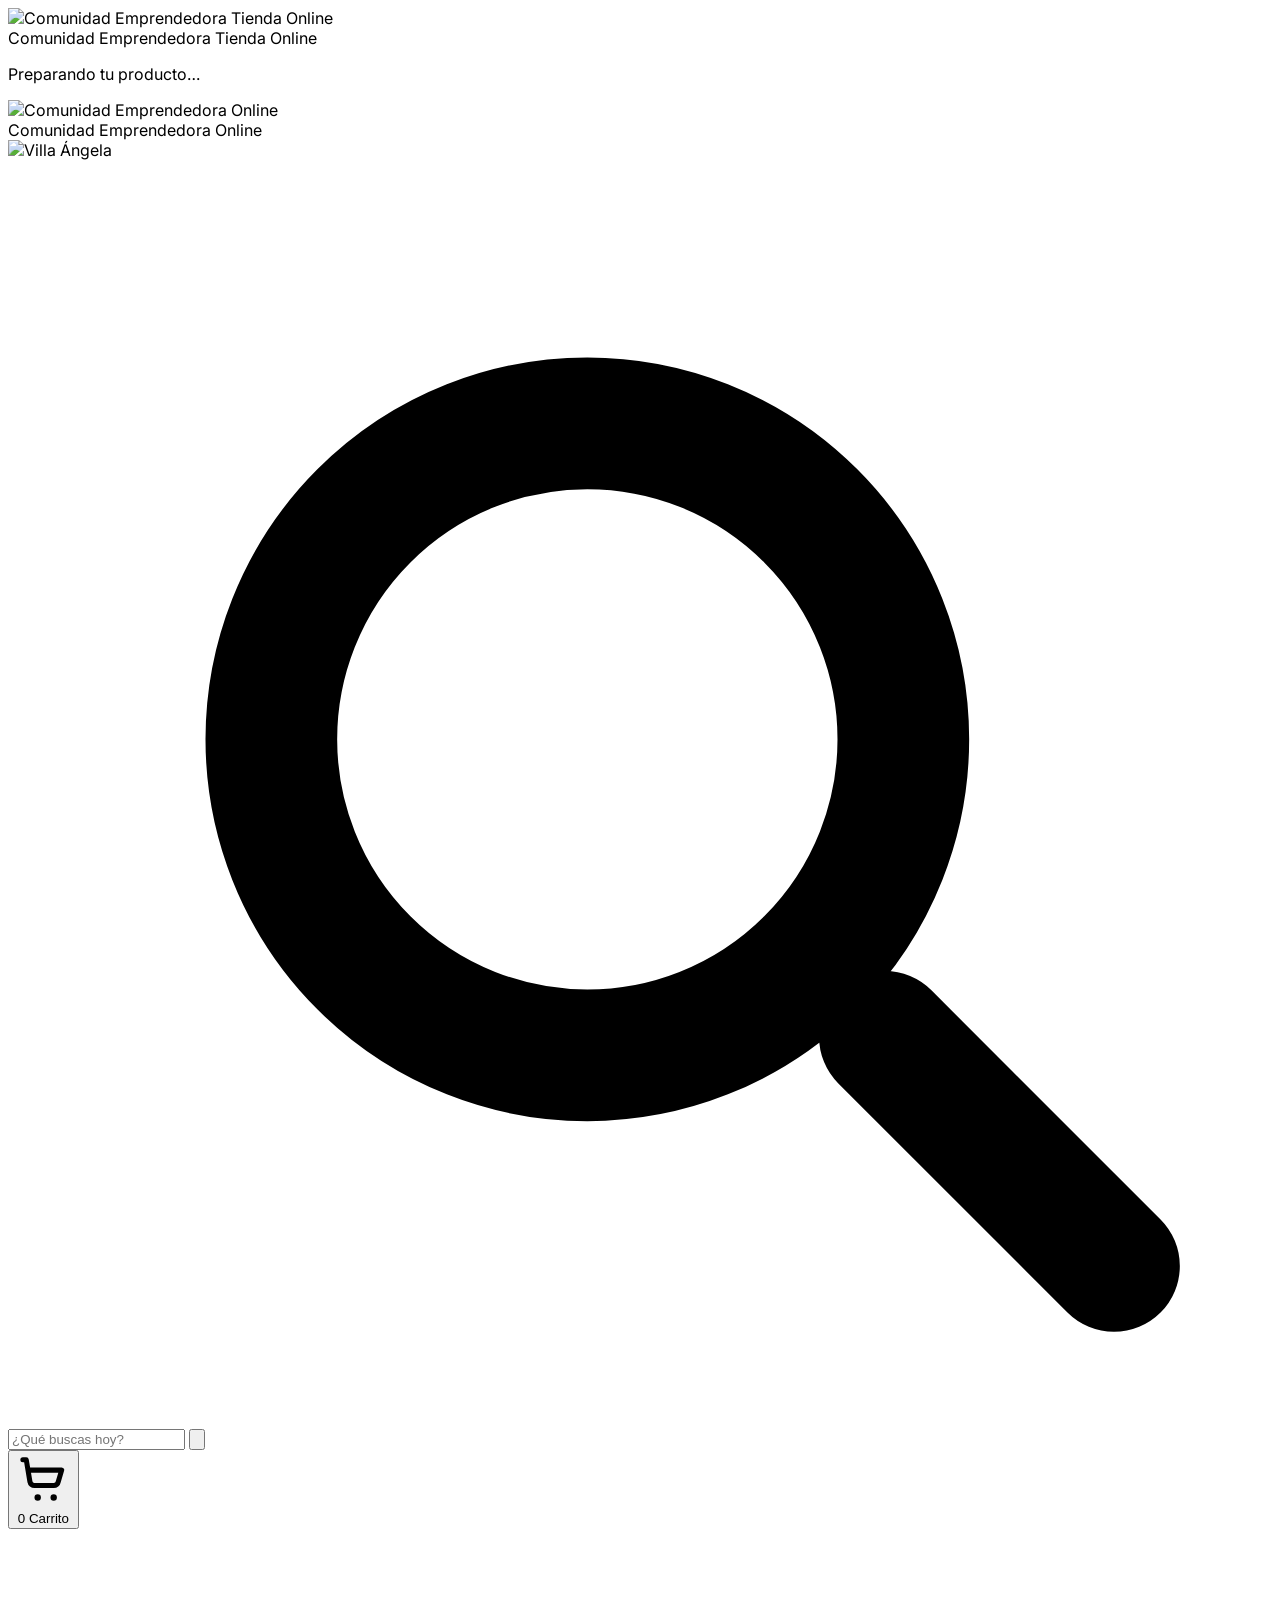
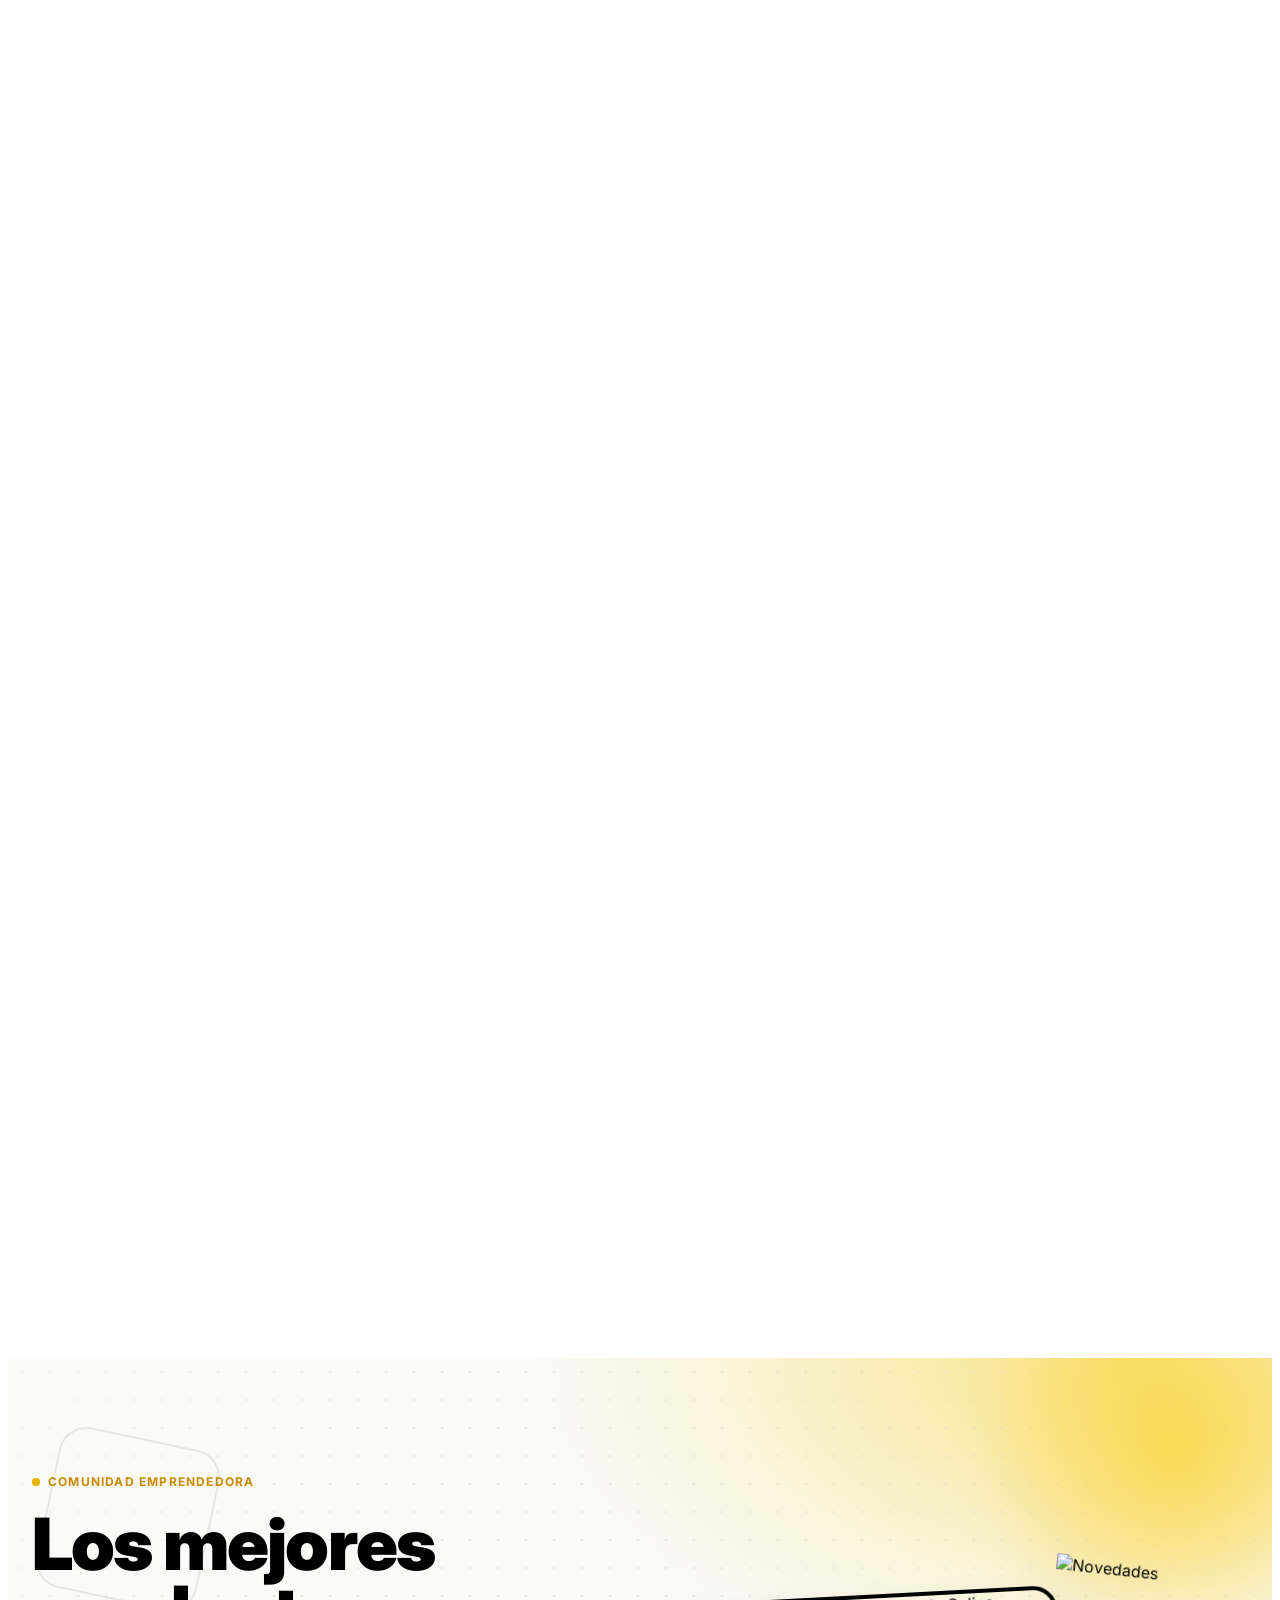
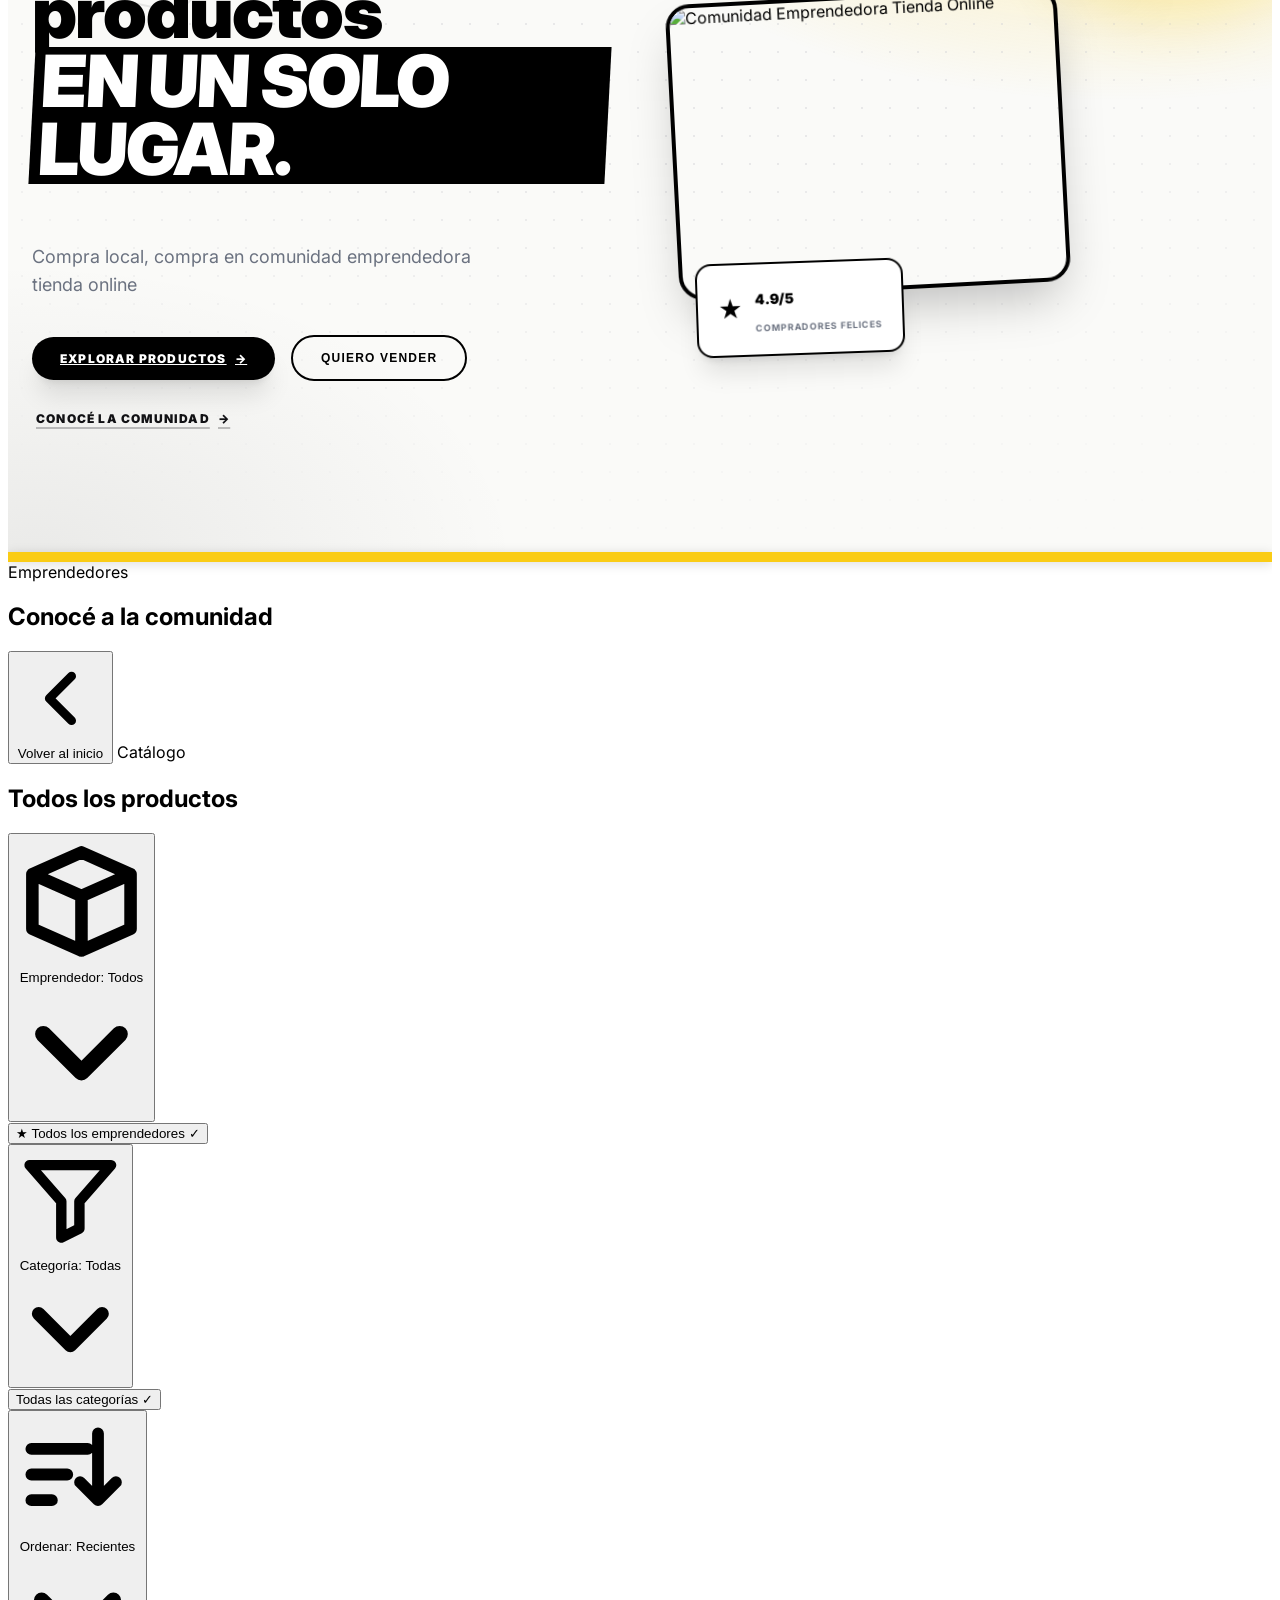
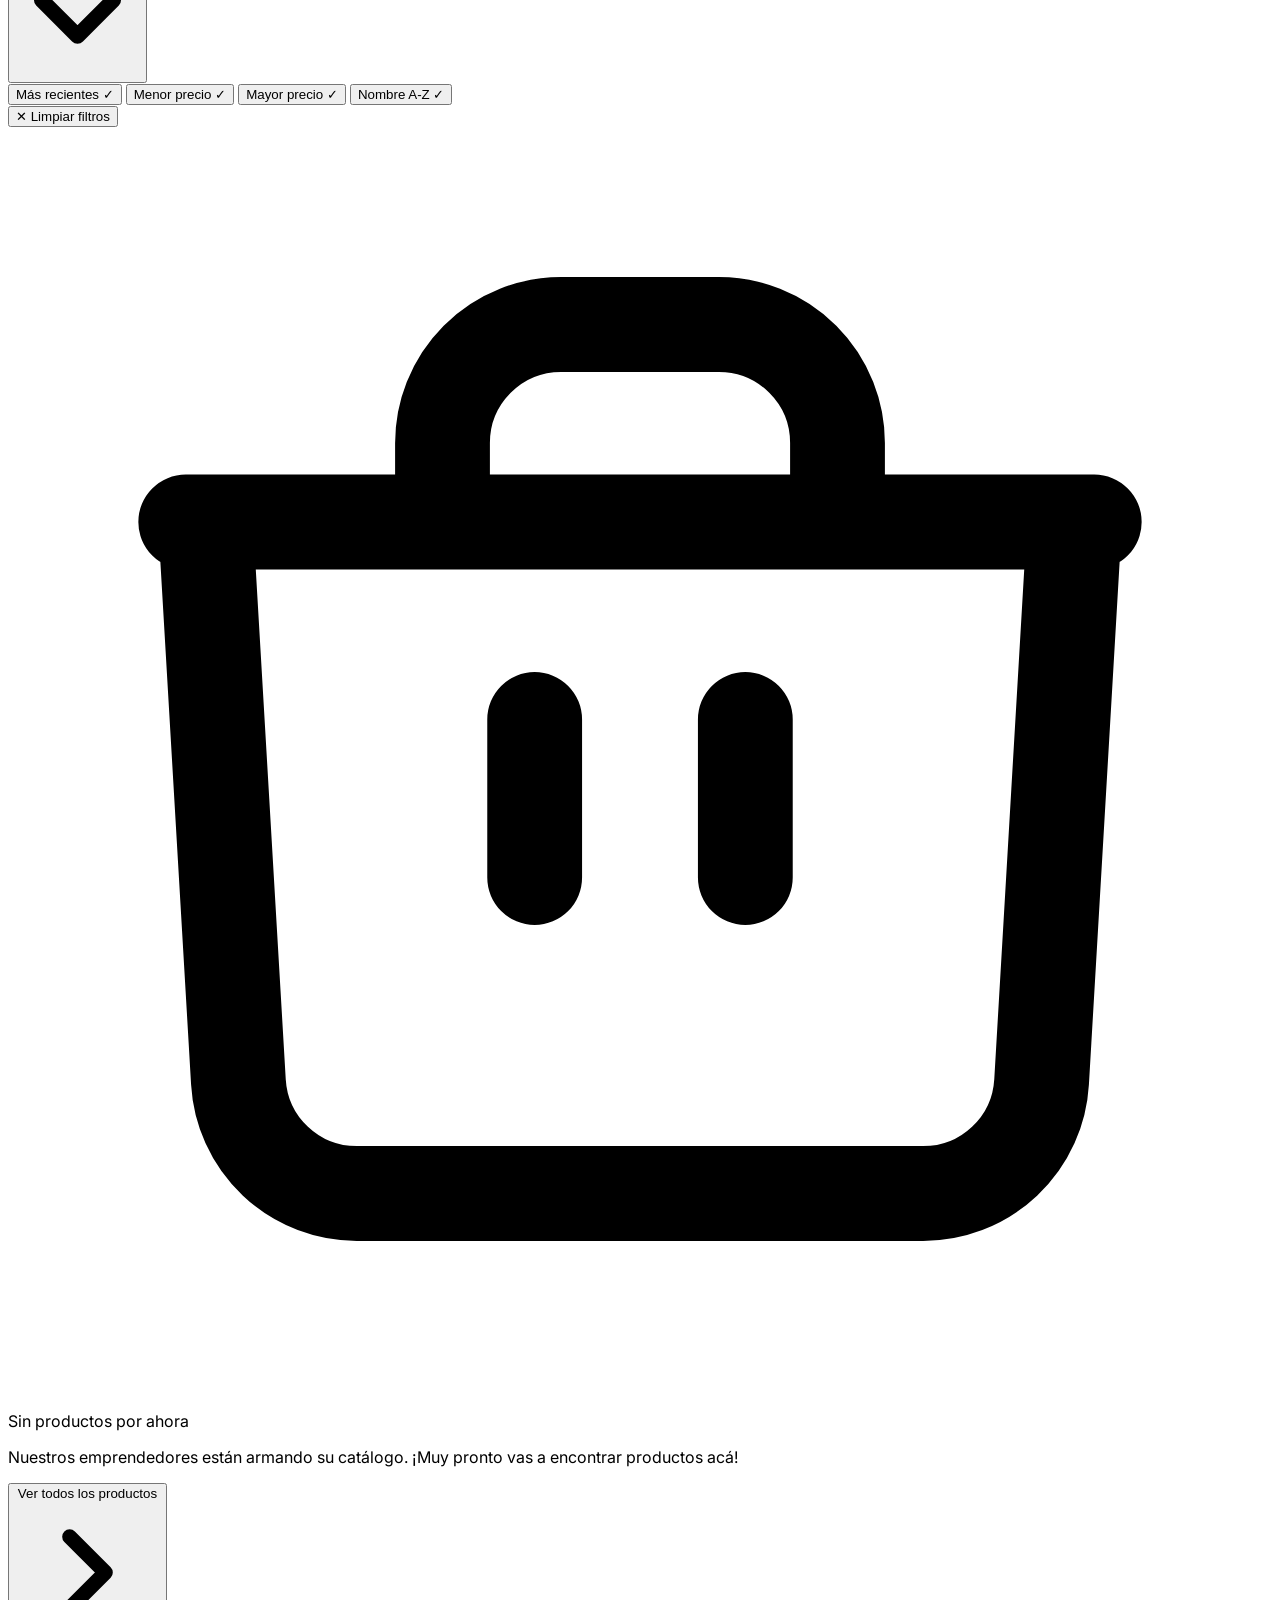
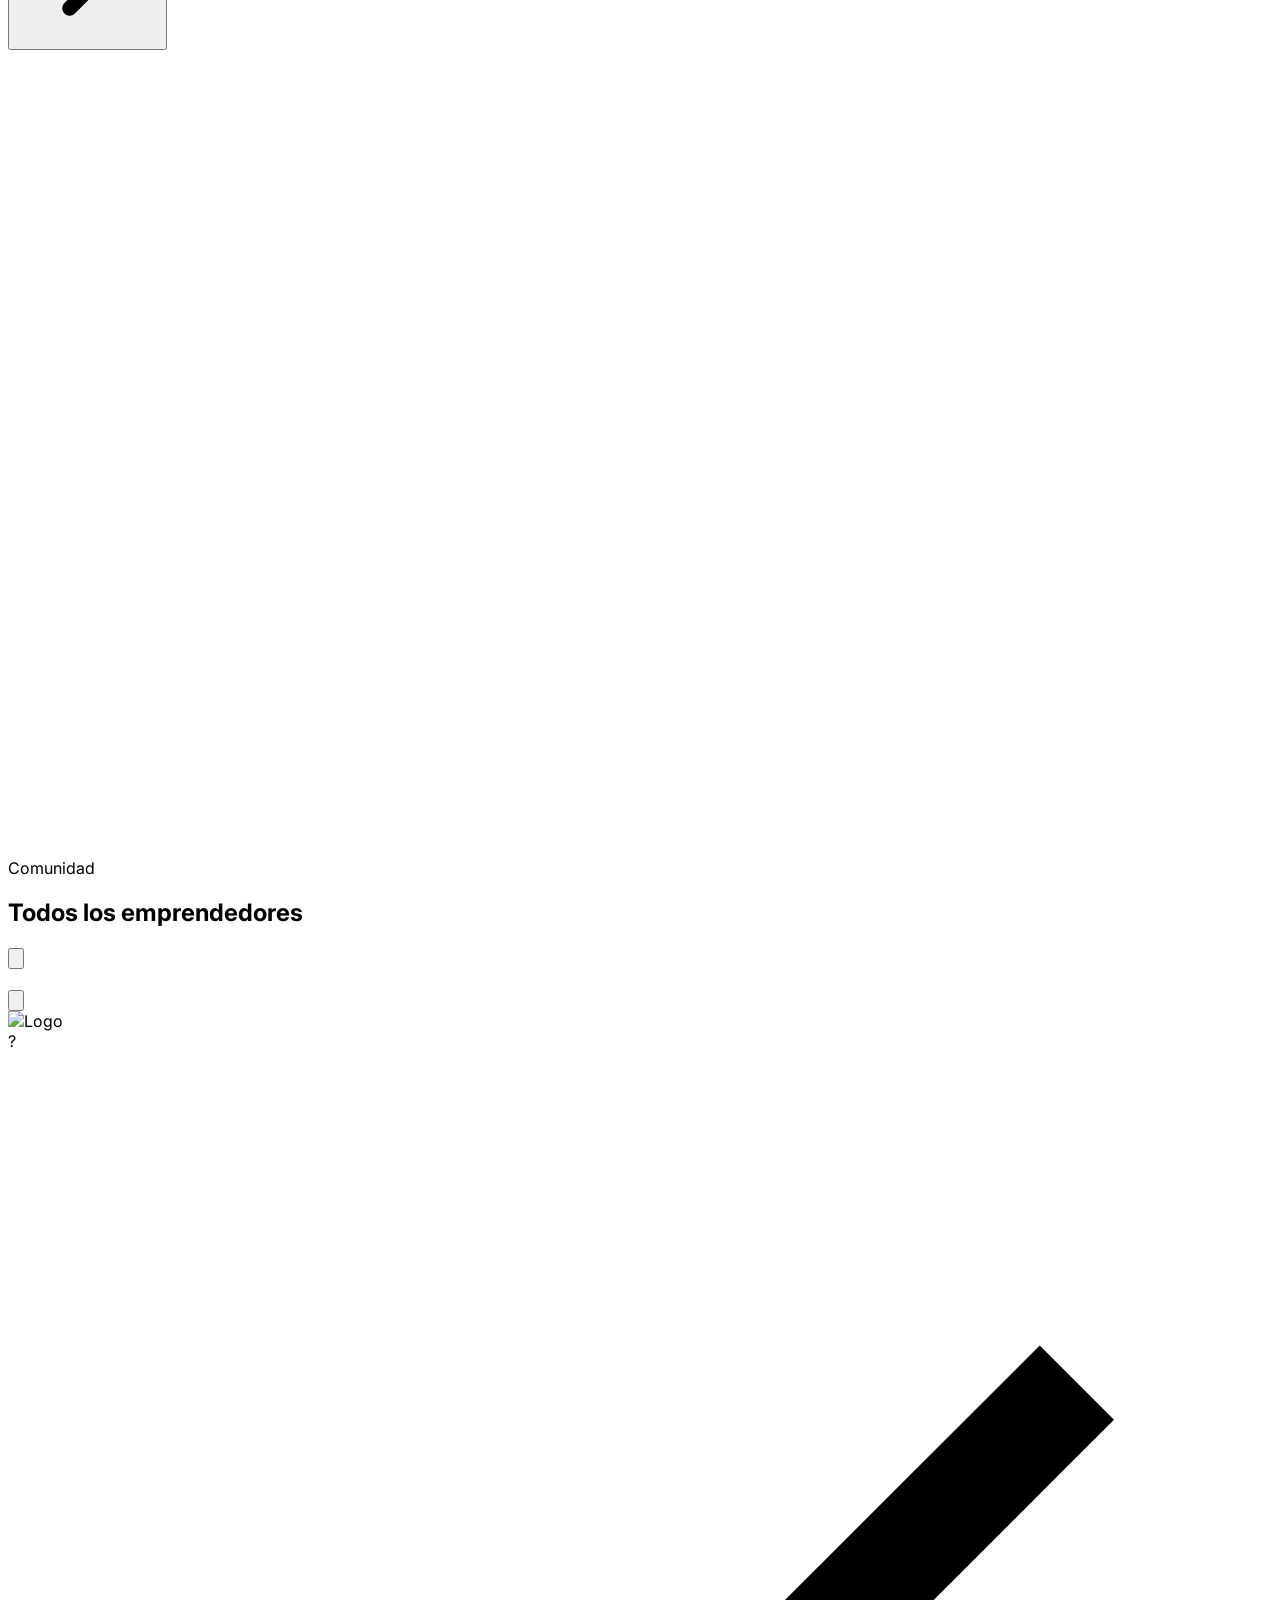
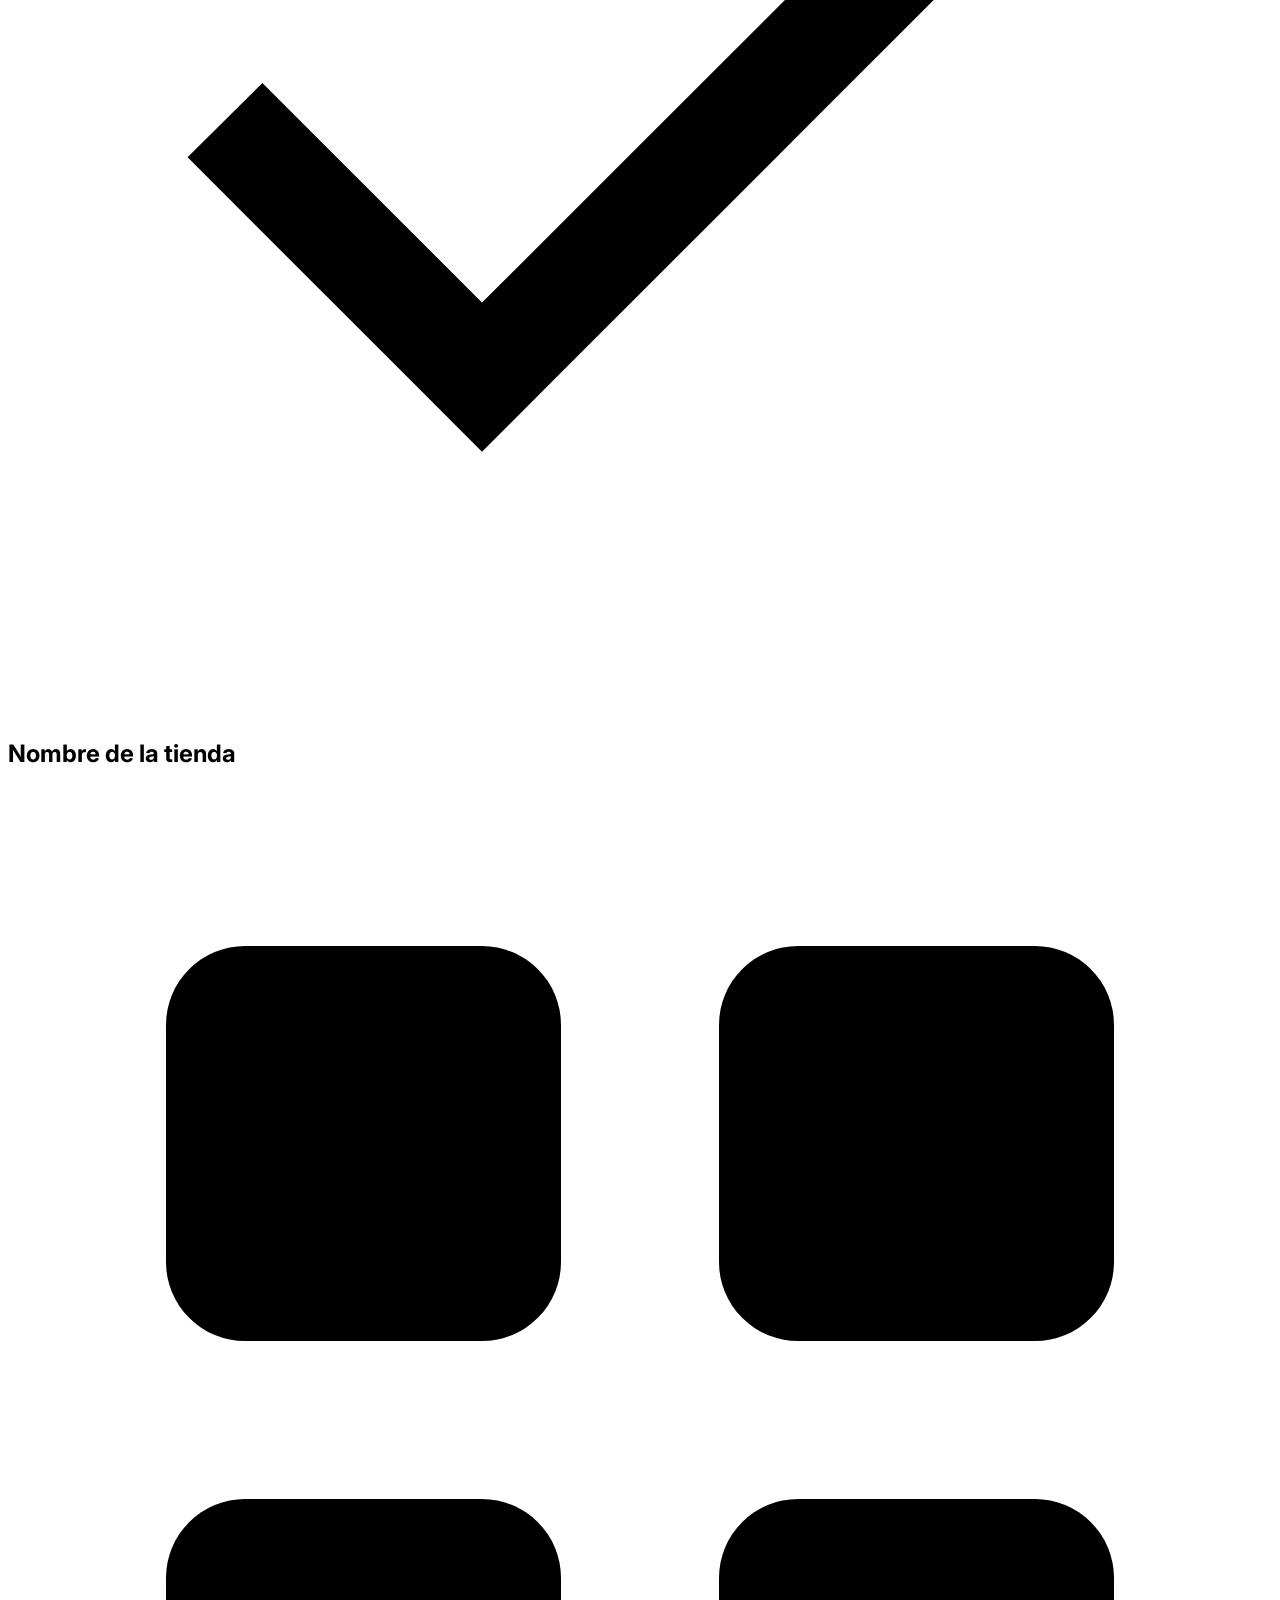
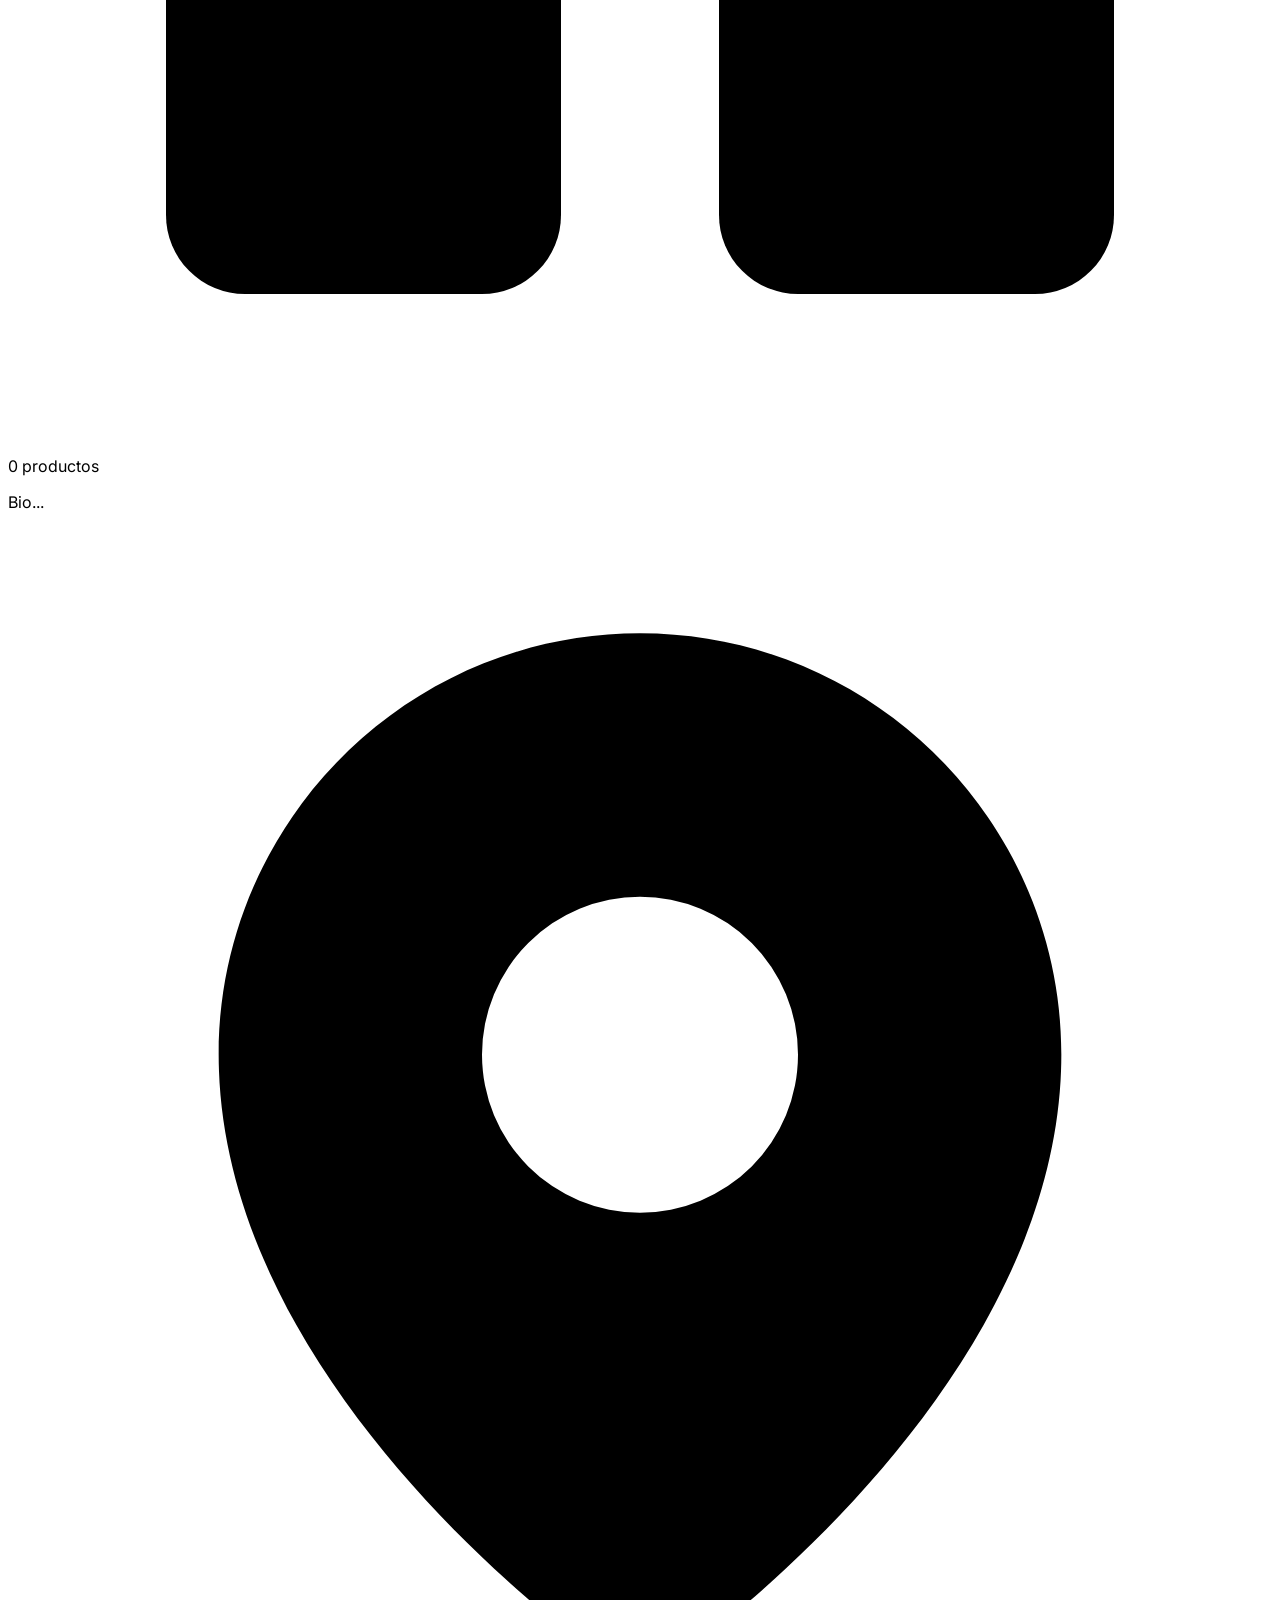
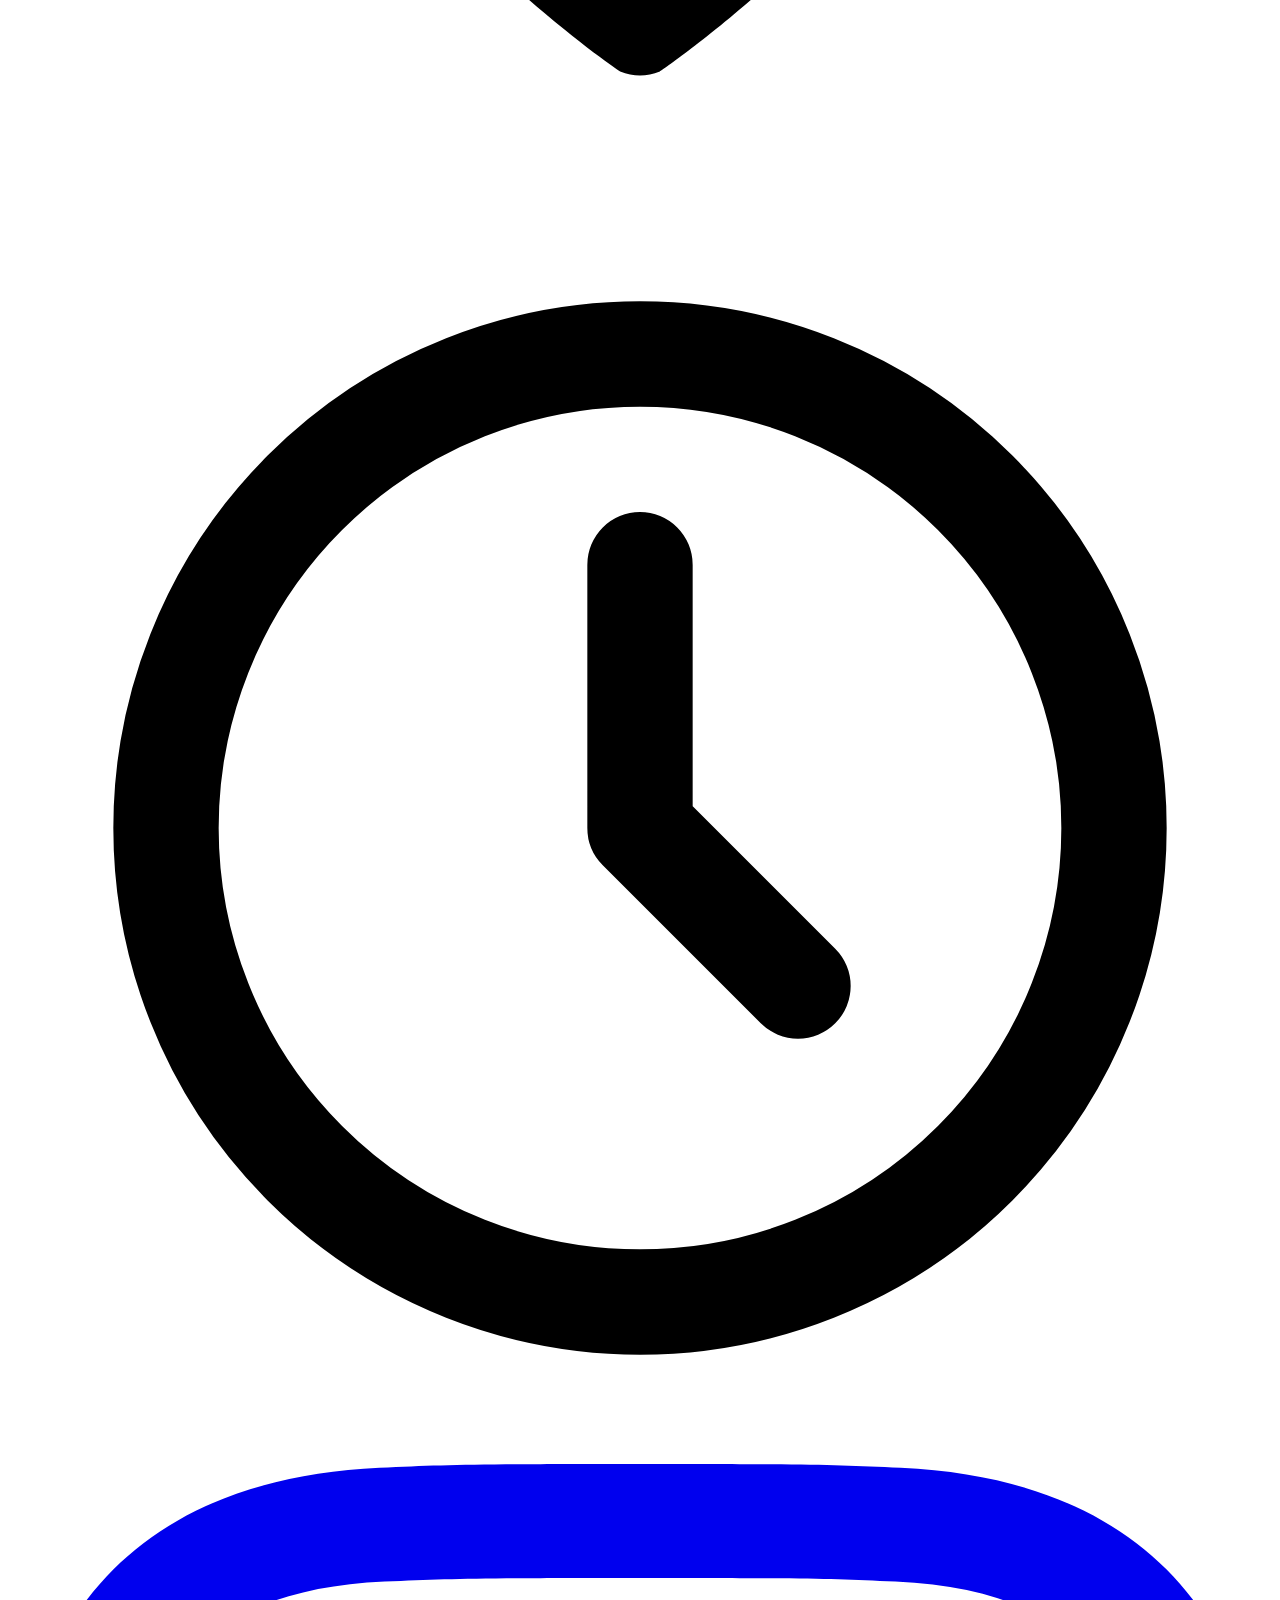
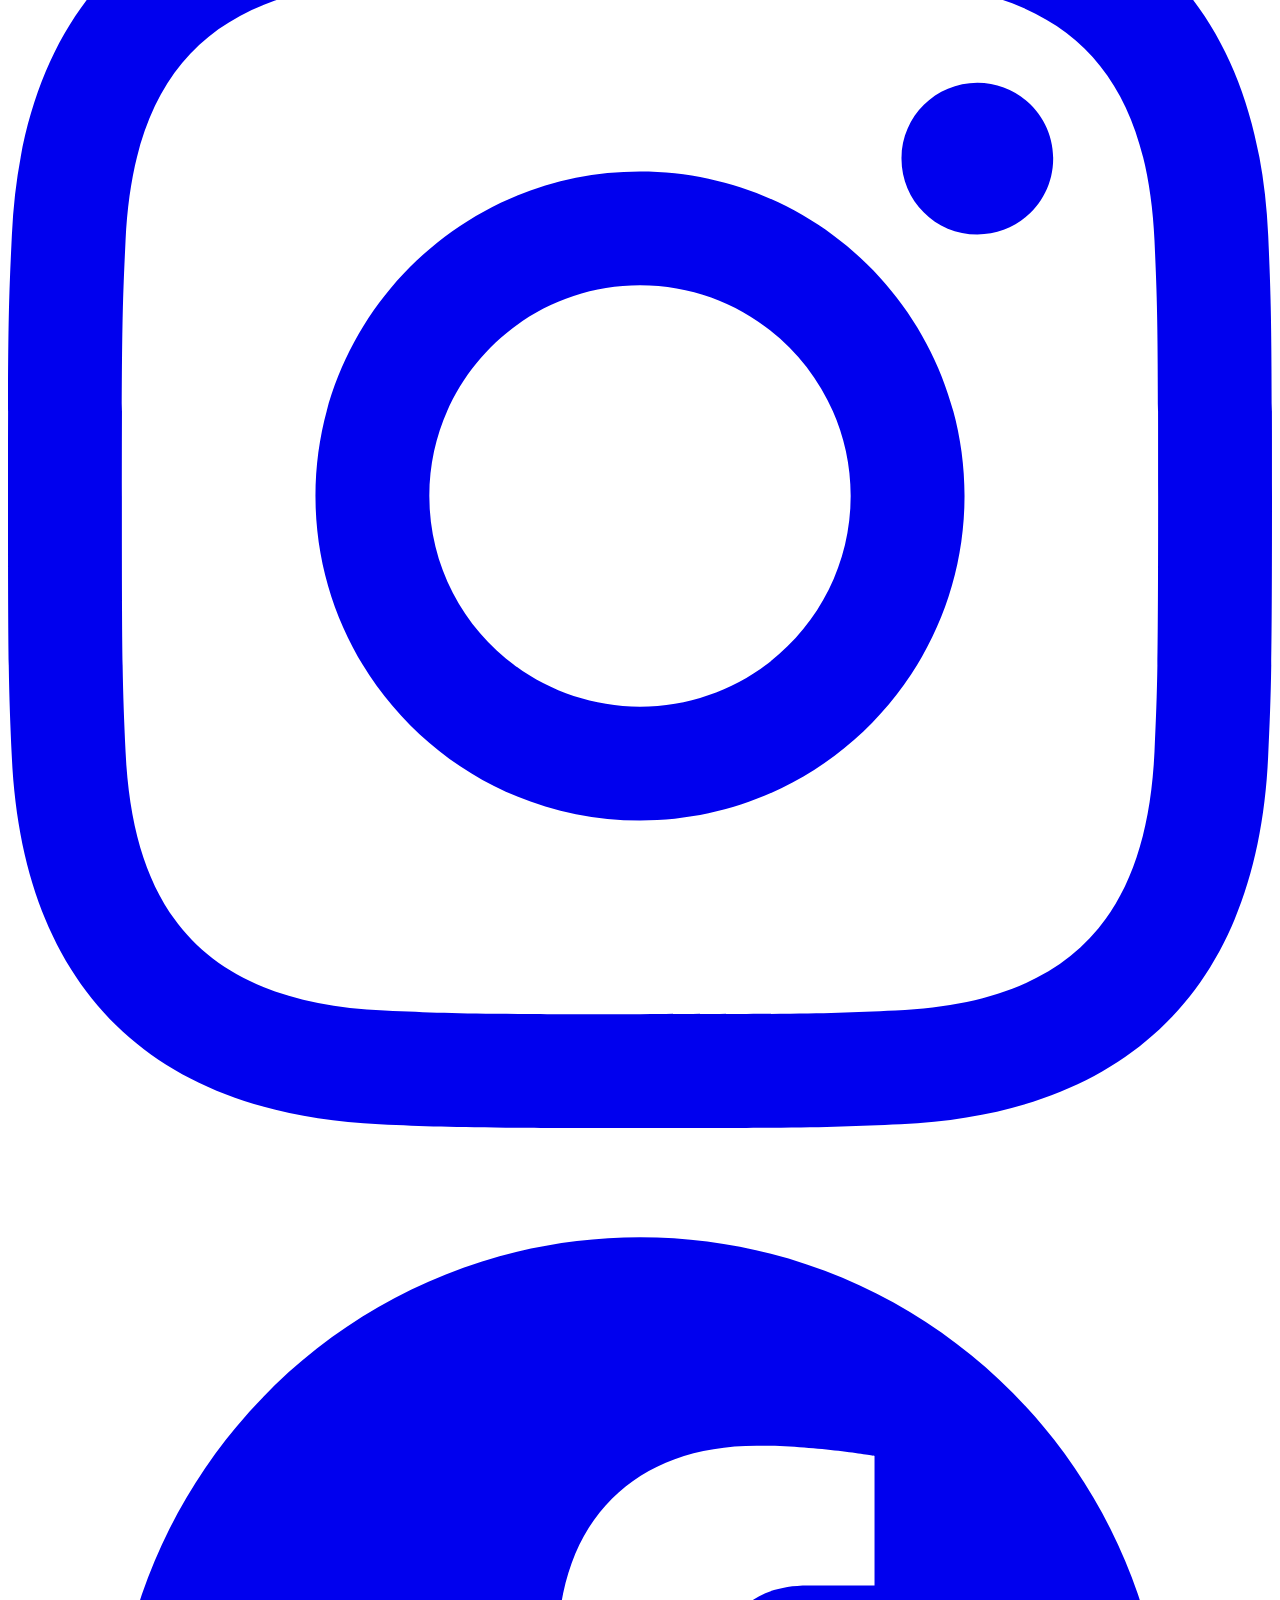
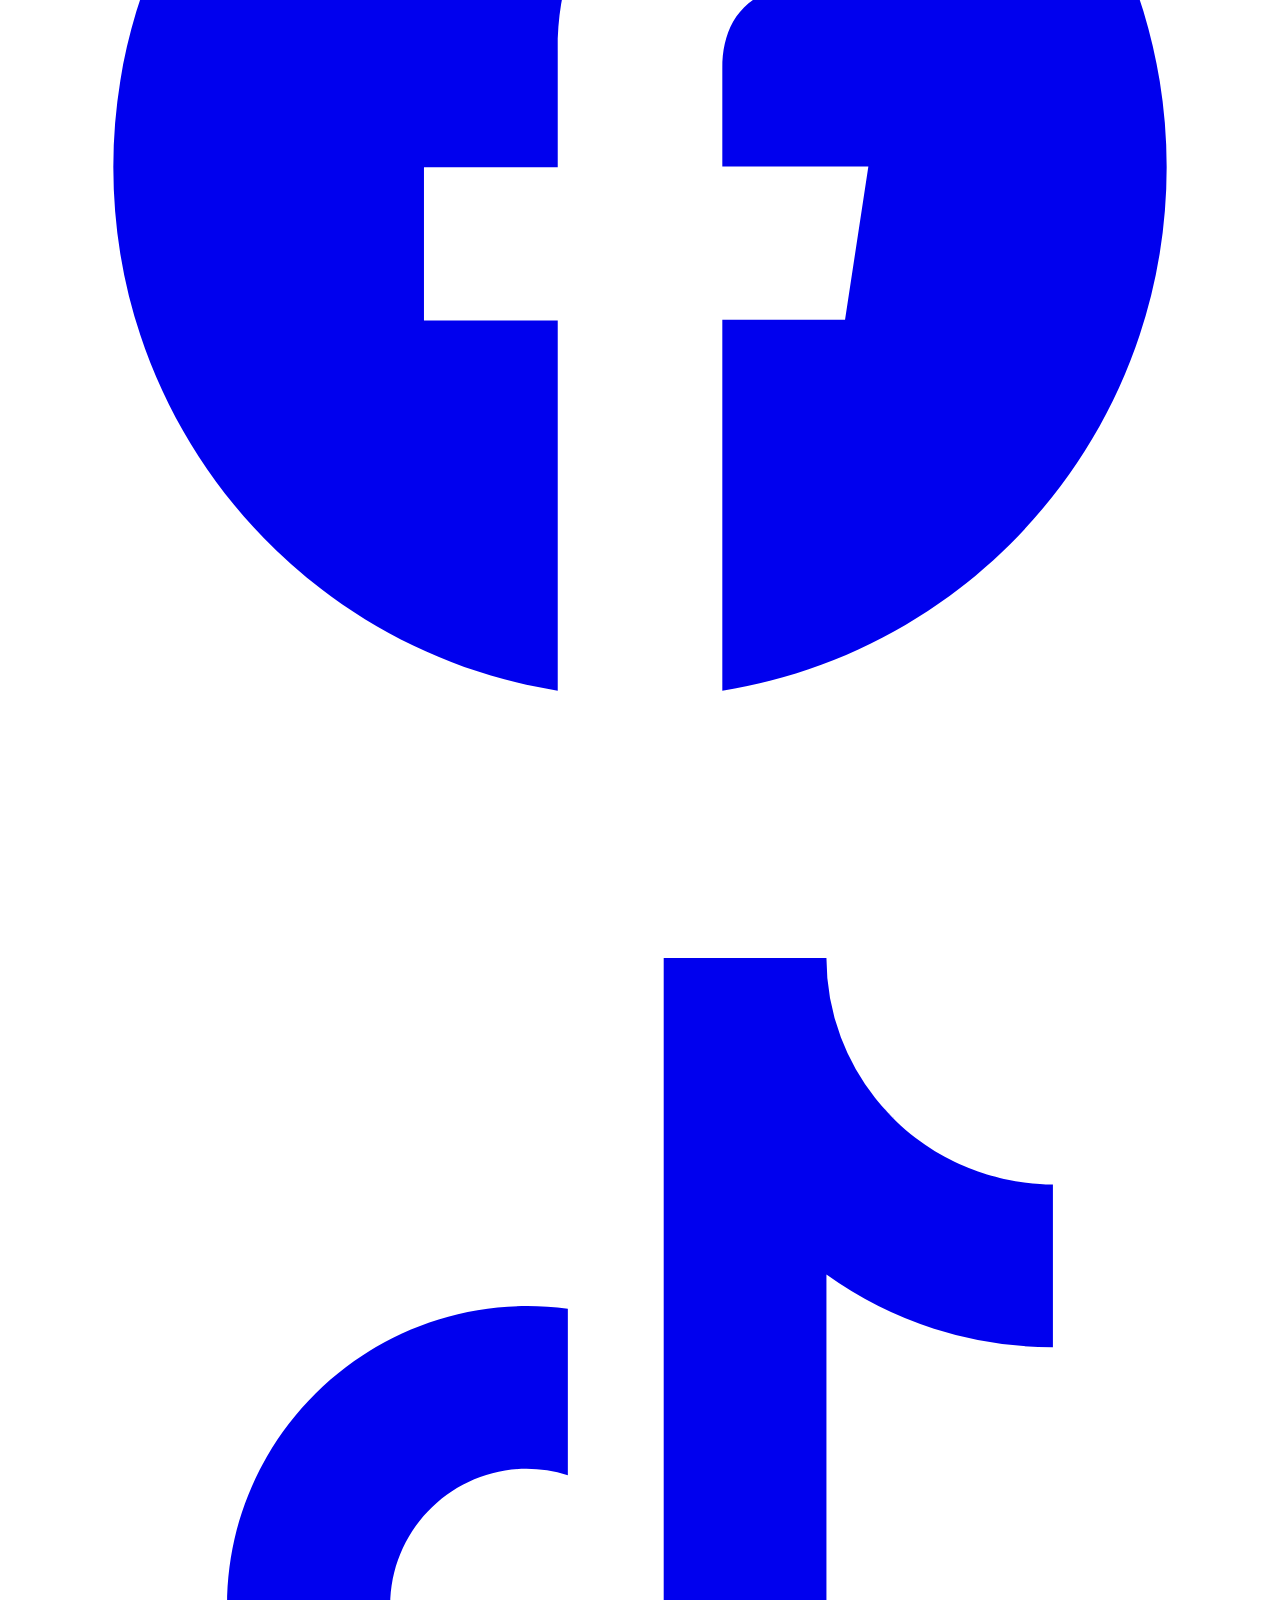
==== commit 2fa88051: "Update index.html" ====
--- a/index.html
+++ b/index.html
@@ -98,6 +98,57 @@
            qué breakpoint se muestra cada versión del botón (mobile/desktop). */
         .cp-emp-oculto { display: none !important; }
 
+        /* Directorio "Ver todos": la grilla NO puede ser el flex-item con
+           overflow. Si grid + flex-1 + overflow van en el mismo nodo, las
+           filas se comprimen a ~0 y las cards se superponen (PC y mobile). */
+        #modal-directorio-emprendedores {
+            /* Deja una franja oscura arriba (tap para cerrar) y evita que
+               92vh empuje la X debajo de la barra del navegador en mobile. */
+            padding-top: max(2.75rem, env(safe-area-inset-top, 0px));
+        }
+        @media (min-width: 640px) {
+            #modal-directorio-emprendedores { padding-top: 1rem; }
+        }
+        #modal-directorio-panel {
+            width: 100%;
+            max-width: 56rem;
+            max-height: min(82dvh, calc(100% - 0.25rem));
+            display: flex;
+            flex-direction: column;
+            overflow: hidden;
+            padding-bottom: env(safe-area-inset-bottom, 0px);
+        }
+        @supports not (height: 1dvh) {
+            #modal-directorio-panel { max-height: min(82vh, calc(100% - 0.25rem)); }
+        }
+        #directorio-emprendedores-scroll {
+            flex: 0 1 auto;
+            min-height: 0;
+            overflow-x: hidden;
+            overflow-y: auto;
+            -webkit-overflow-scrolling: touch;
+        }
+        #directorio-emprendedores-lista {
+            display: grid;
+            grid-template-columns: 1fr;
+            grid-auto-rows: auto;
+            align-content: start;
+            align-items: start;
+            gap: 0.75rem;
+        }
+        @media (min-width: 640px) {
+            #directorio-emprendedores-lista {
+                grid-template-columns: repeat(2, minmax(0, 1fr));
+                gap: 1rem;
+            }
+        }
+        #directorio-emprendedores-lista > a {
+            position: relative;
+            min-width: 0;
+            height: auto;
+            align-self: stretch;
+        }
+
         #modal-producto-overlay {
             background: rgba(0,0,0,0.75);
             opacity: 0;
@@ -855,19 +906,24 @@
     <!-- MODAL DIRECTORIO: todos los emprendedores -->
     <div id="modal-directorio-emprendedores" class="fixed inset-0 z-[68] hidden flex items-end sm:items-center justify-center p-0 sm:p-4">
         <div class="absolute inset-0 bg-black/90" onclick="cerrarDirectorioEmprendedores()"></div>
-        <div class="bg-white w-full max-w-4xl max-h-[92vh] max-h-[92dvh] rounded-t-[28px] sm:rounded-[28px] relative z-10 shadow-2xl animate-fade-in flex flex-col overflow-hidden">
-            <div class="flex items-start justify-between gap-3 px-5 sm:px-7 pt-5 pb-4 border-b border-gray-100 flex-shrink-0">
+        <div id="modal-directorio-panel" class="bg-white rounded-t-[28px] sm:rounded-[28px] relative z-10 shadow-2xl animate-fade-in">
+            <div class="sm:hidden flex justify-center pt-3 pb-0 flex-shrink-0" aria-hidden="true">
+                <span class="w-10 h-1 rounded-full bg-gray-300"></span>
+            </div>
+            <div class="flex items-start justify-between gap-3 px-5 sm:px-7 pt-3 sm:pt-5 pb-4 border-b border-gray-100 flex-shrink-0">
                 <div class="min-w-0">
                     <span class="text-yellow-600 font-black uppercase tracking-widest text-[10px]">Comunidad</span>
                     <h2 class="text-base sm:text-2xl font-900 uppercase italic leading-tight mt-0.5 whitespace-nowrap truncate">Todos los emprendedores</h2>
                     <p id="directorio-emprendedores-contador" class="text-xs font-semibold text-gray-400 mt-1"></p>
                 </div>
-                <button type="button" onclick="cerrarDirectorioEmprendedores()" aria-label="Cerrar" class="flex-shrink-0 w-9 h-9 rounded-full bg-gray-100 hover:bg-black hover:text-white flex items-center justify-center text-gray-500 transition-colors">
+                <button type="button" onclick="cerrarDirectorioEmprendedores()" aria-label="Cerrar" class="flex-shrink-0 w-11 h-11 sm:w-9 sm:h-9 rounded-full bg-gray-100 hover:bg-black hover:text-white flex items-center justify-center text-gray-500 transition-colors">
                     <svg class="w-4 h-4" fill="none" viewBox="0 0 24 24" stroke="currentColor" stroke-width="2.5"><path stroke-linecap="round" stroke-linejoin="round" d="M6 6l12 12M18 6L6 18"/></svg>
                 </button>
             </div>
-            <div id="directorio-emprendedores-lista" class="flex-1 overflow-y-auto scrollbar-hide p-3 sm:p-6 grid grid-cols-1 sm:grid-cols-2 gap-3 sm:gap-4 items-stretch">
-                <!-- cards generadas por JS -->
+            <div id="directorio-emprendedores-scroll" class="scrollbar-hide p-3 sm:p-6">
+                <div id="directorio-emprendedores-lista">
+                    <!-- cards generadas por JS -->
+                </div>
             </div>
         </div>
     </div>
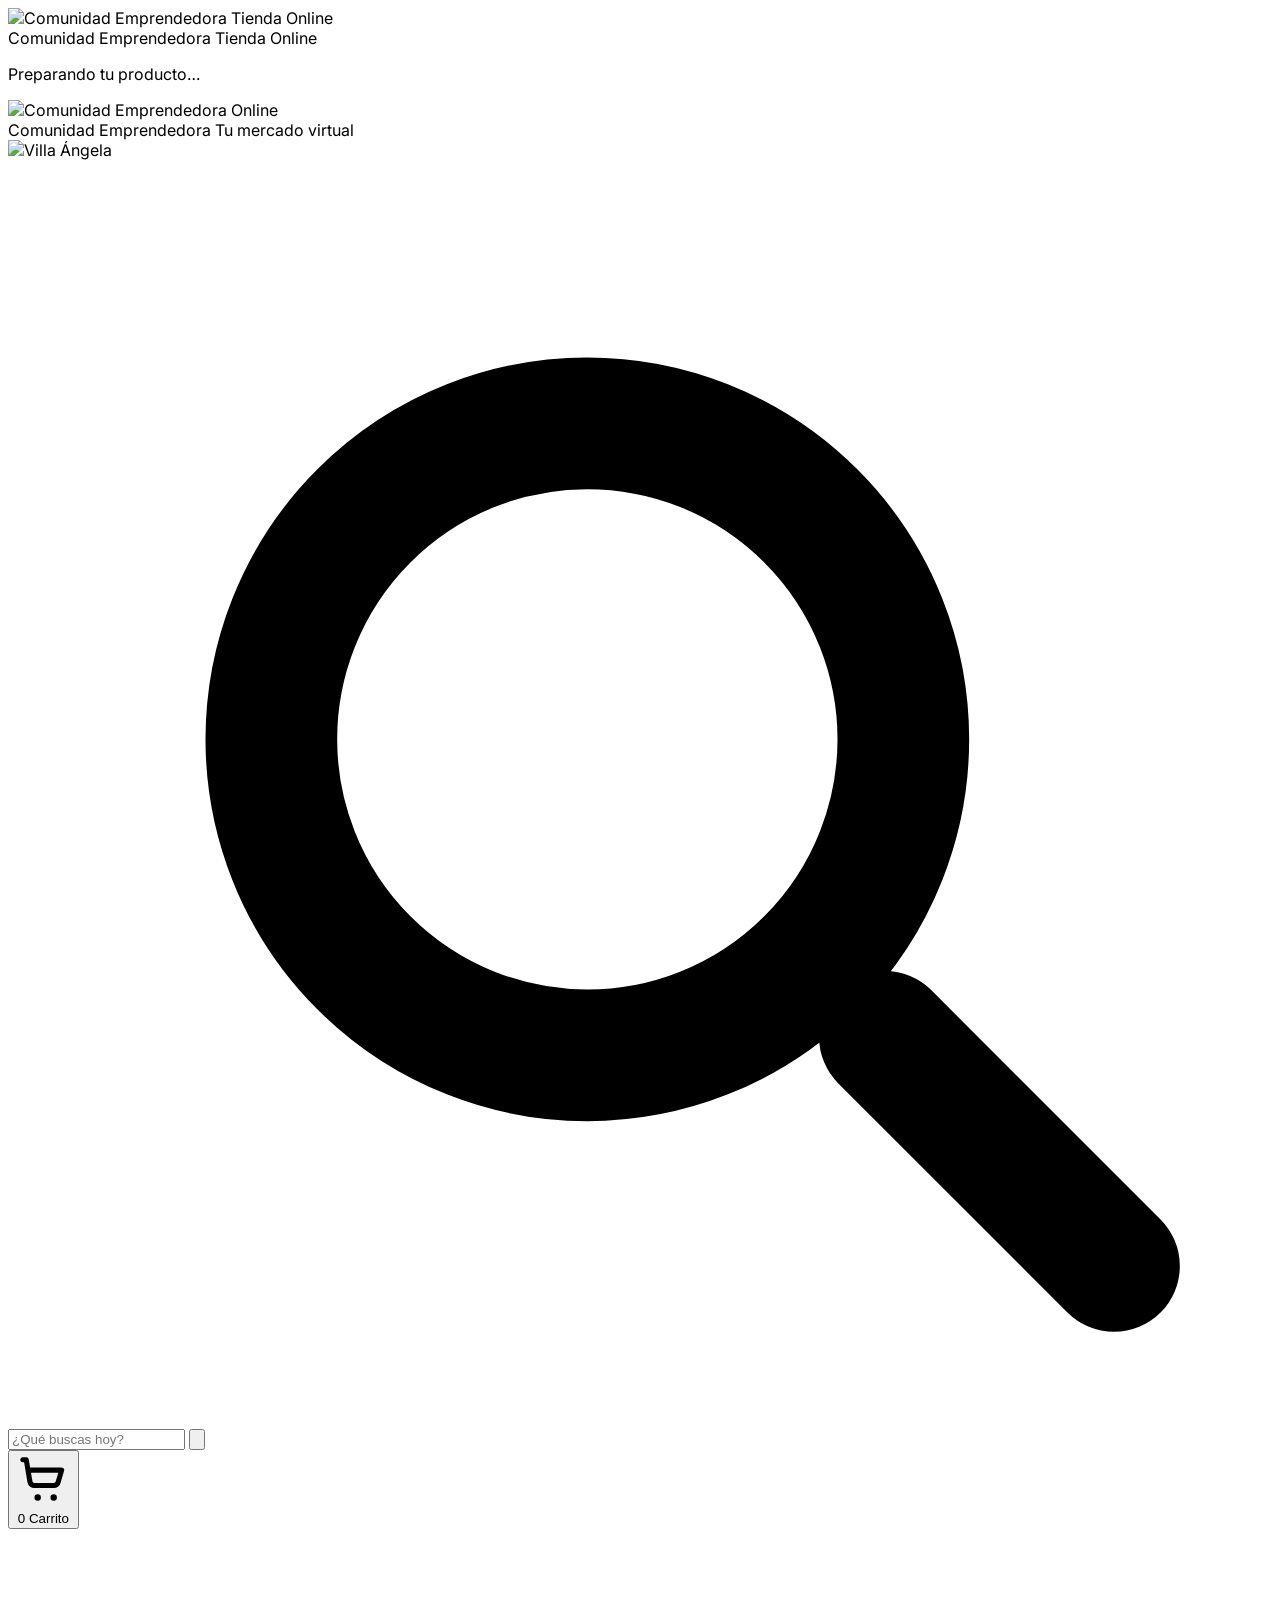
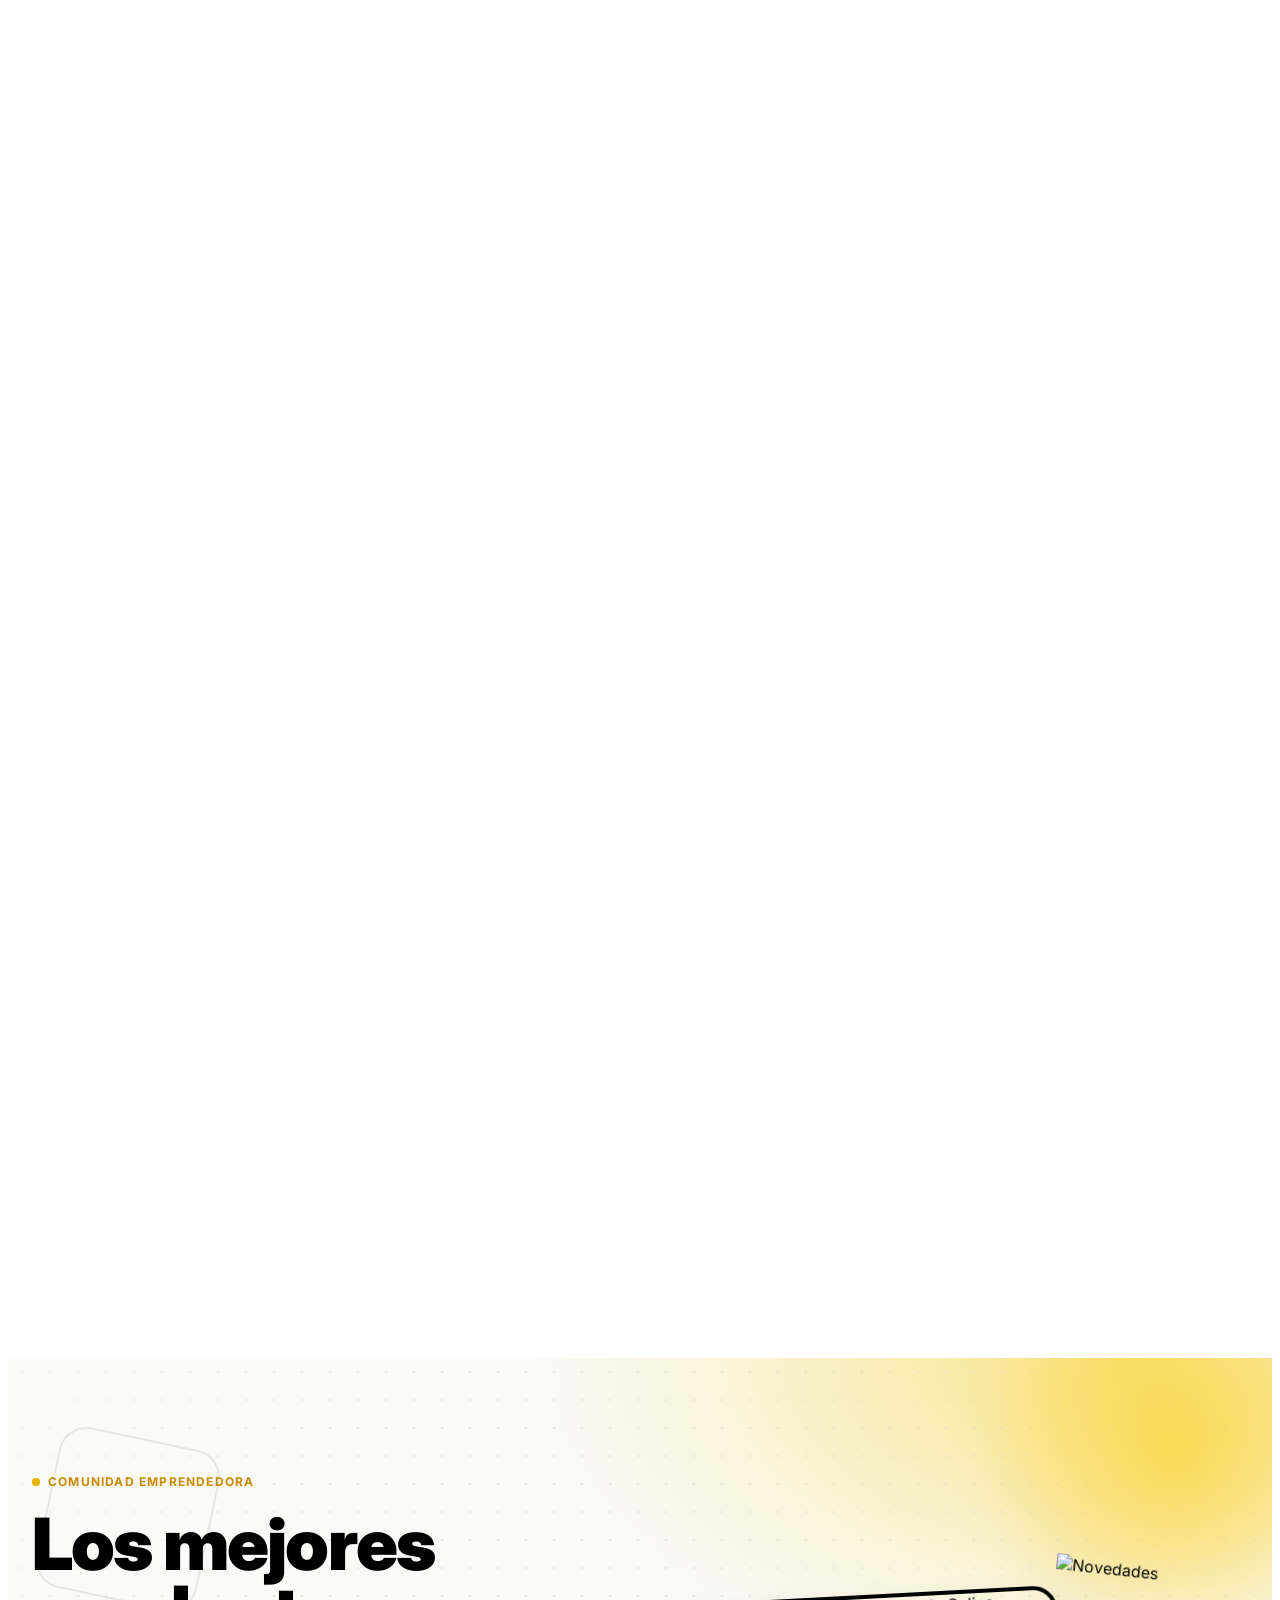
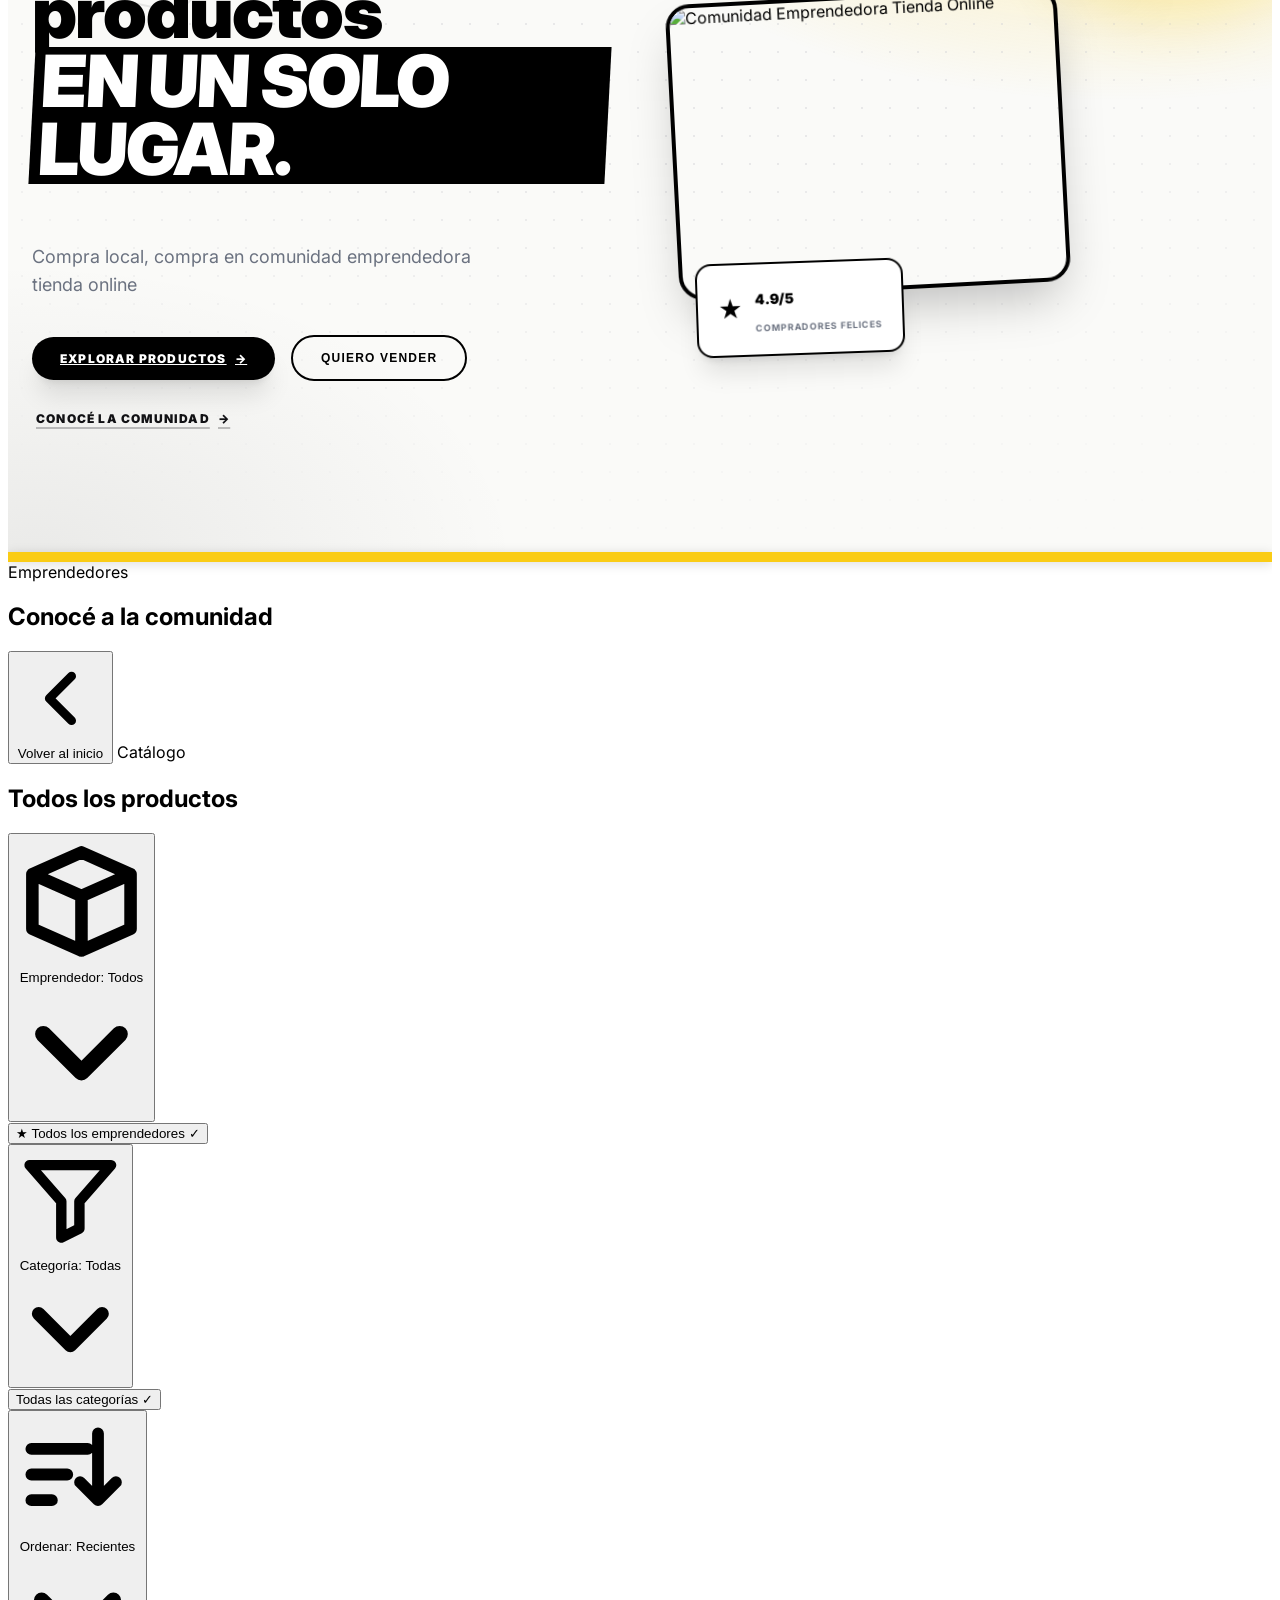
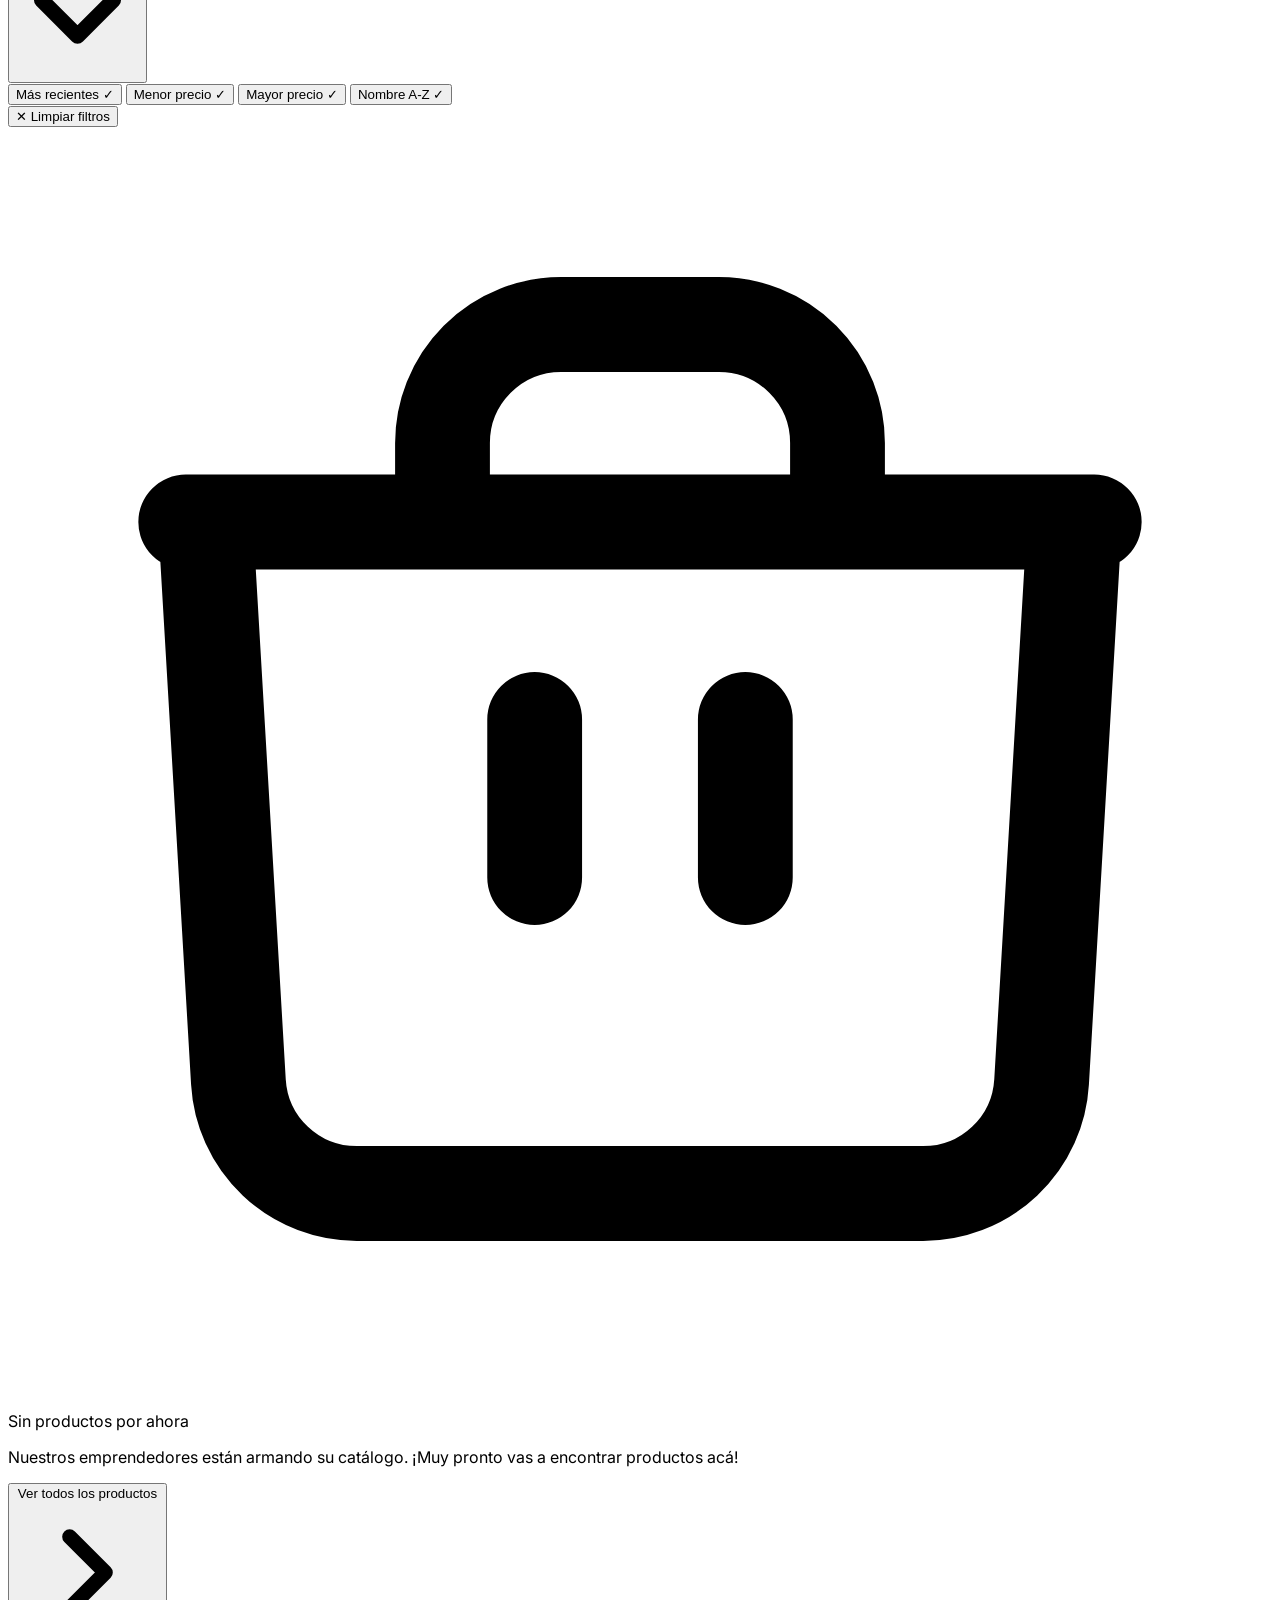
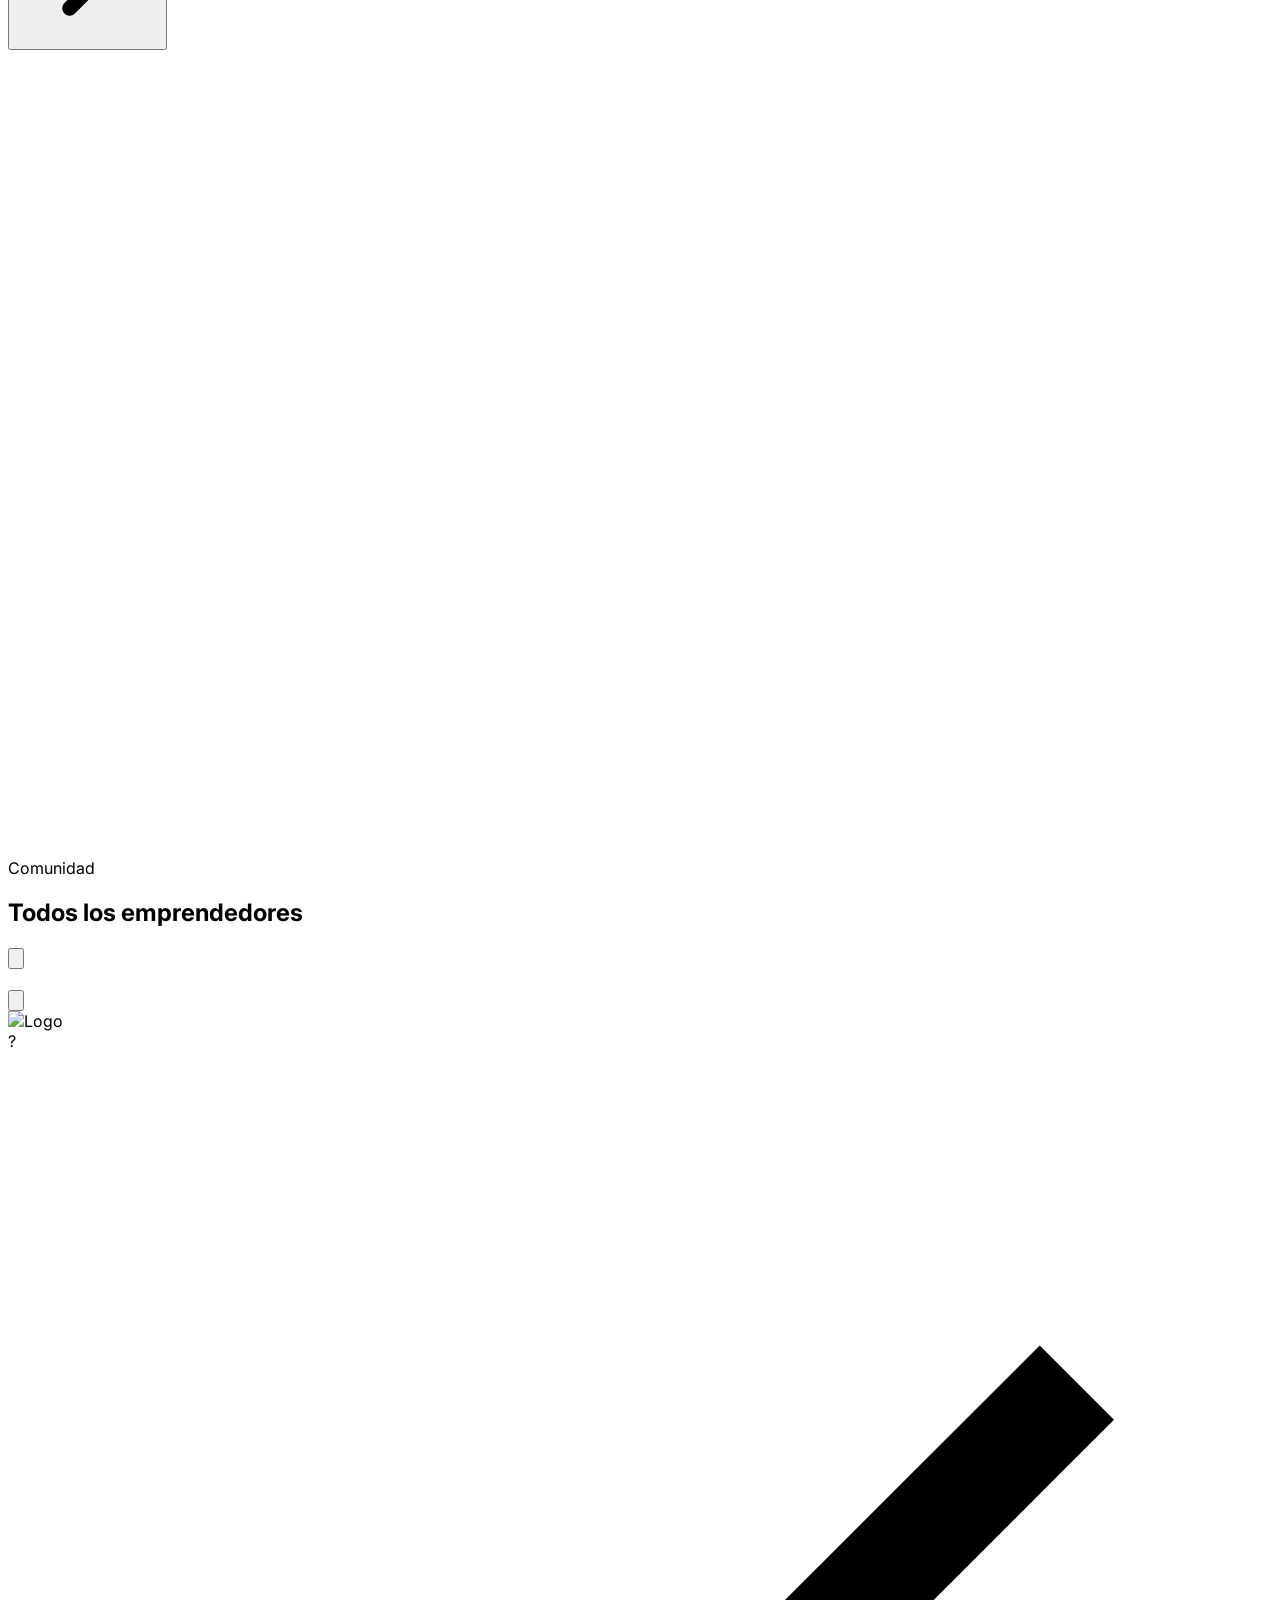
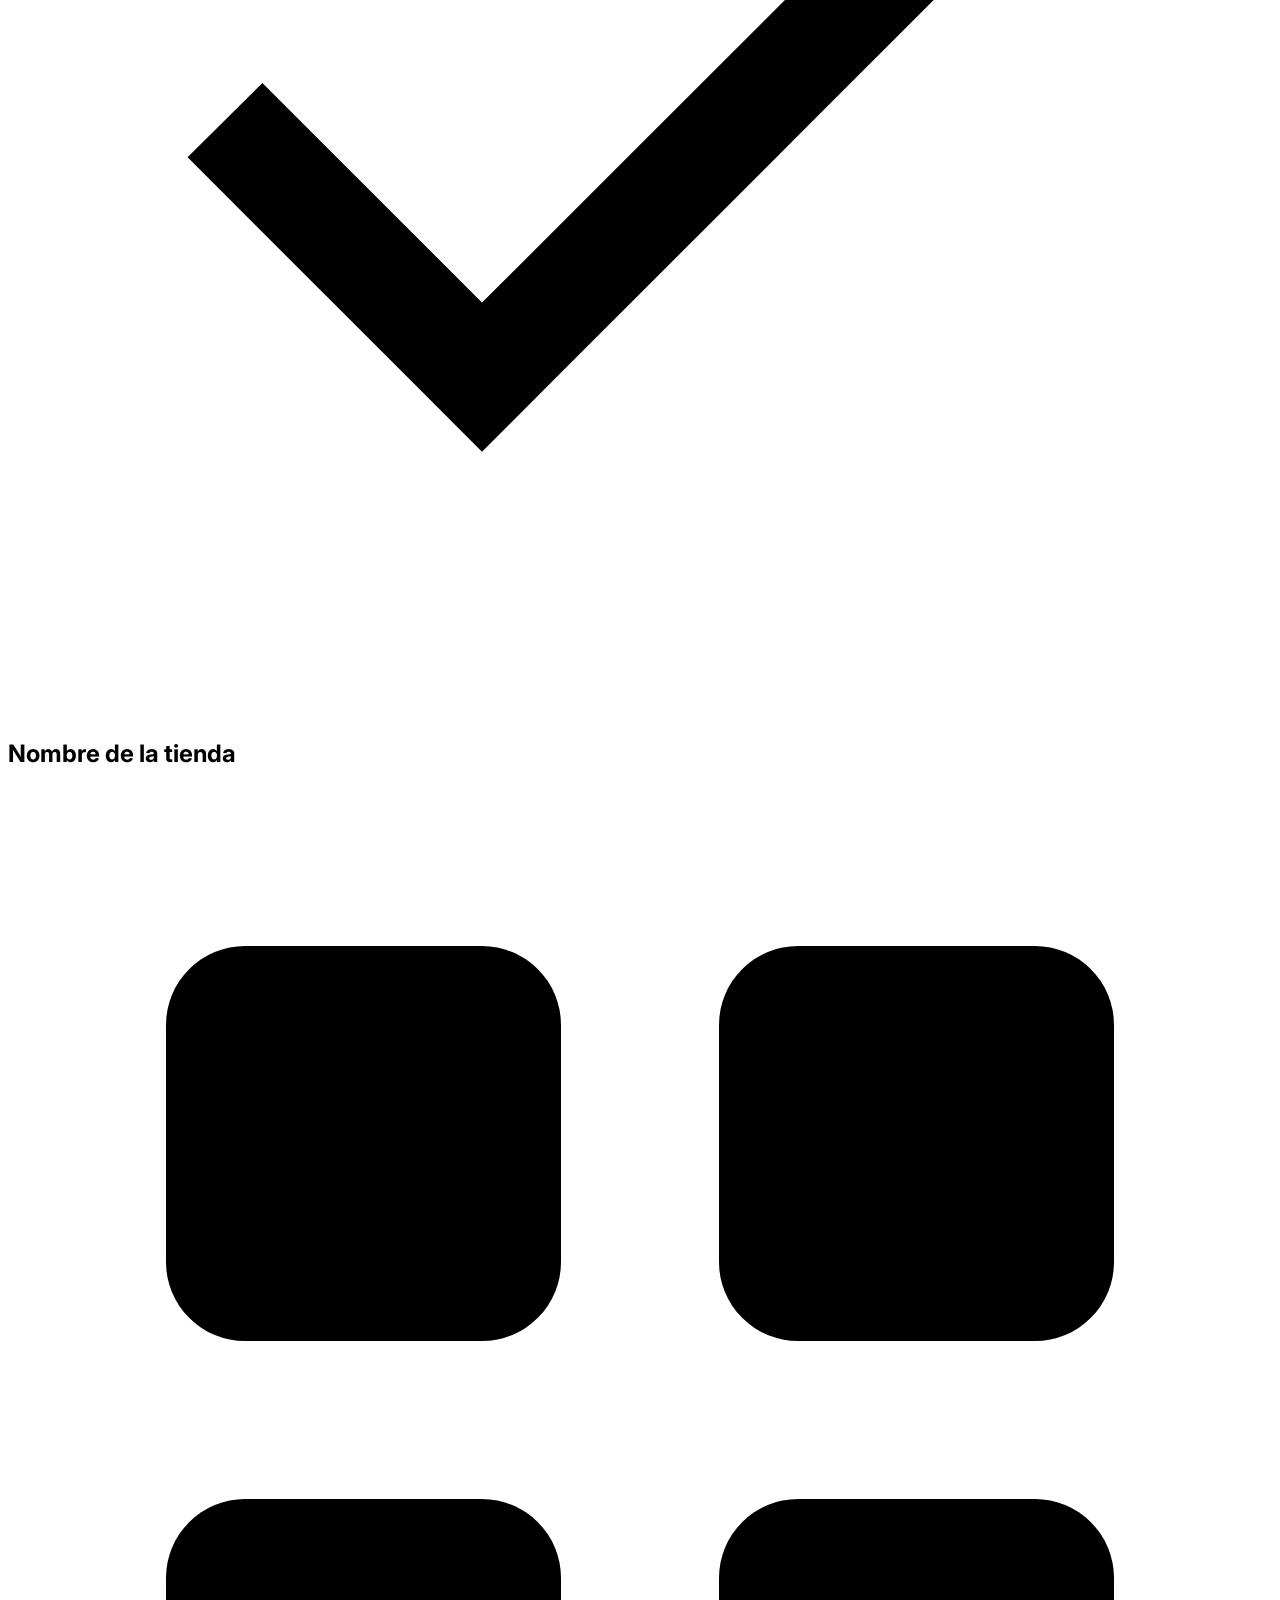
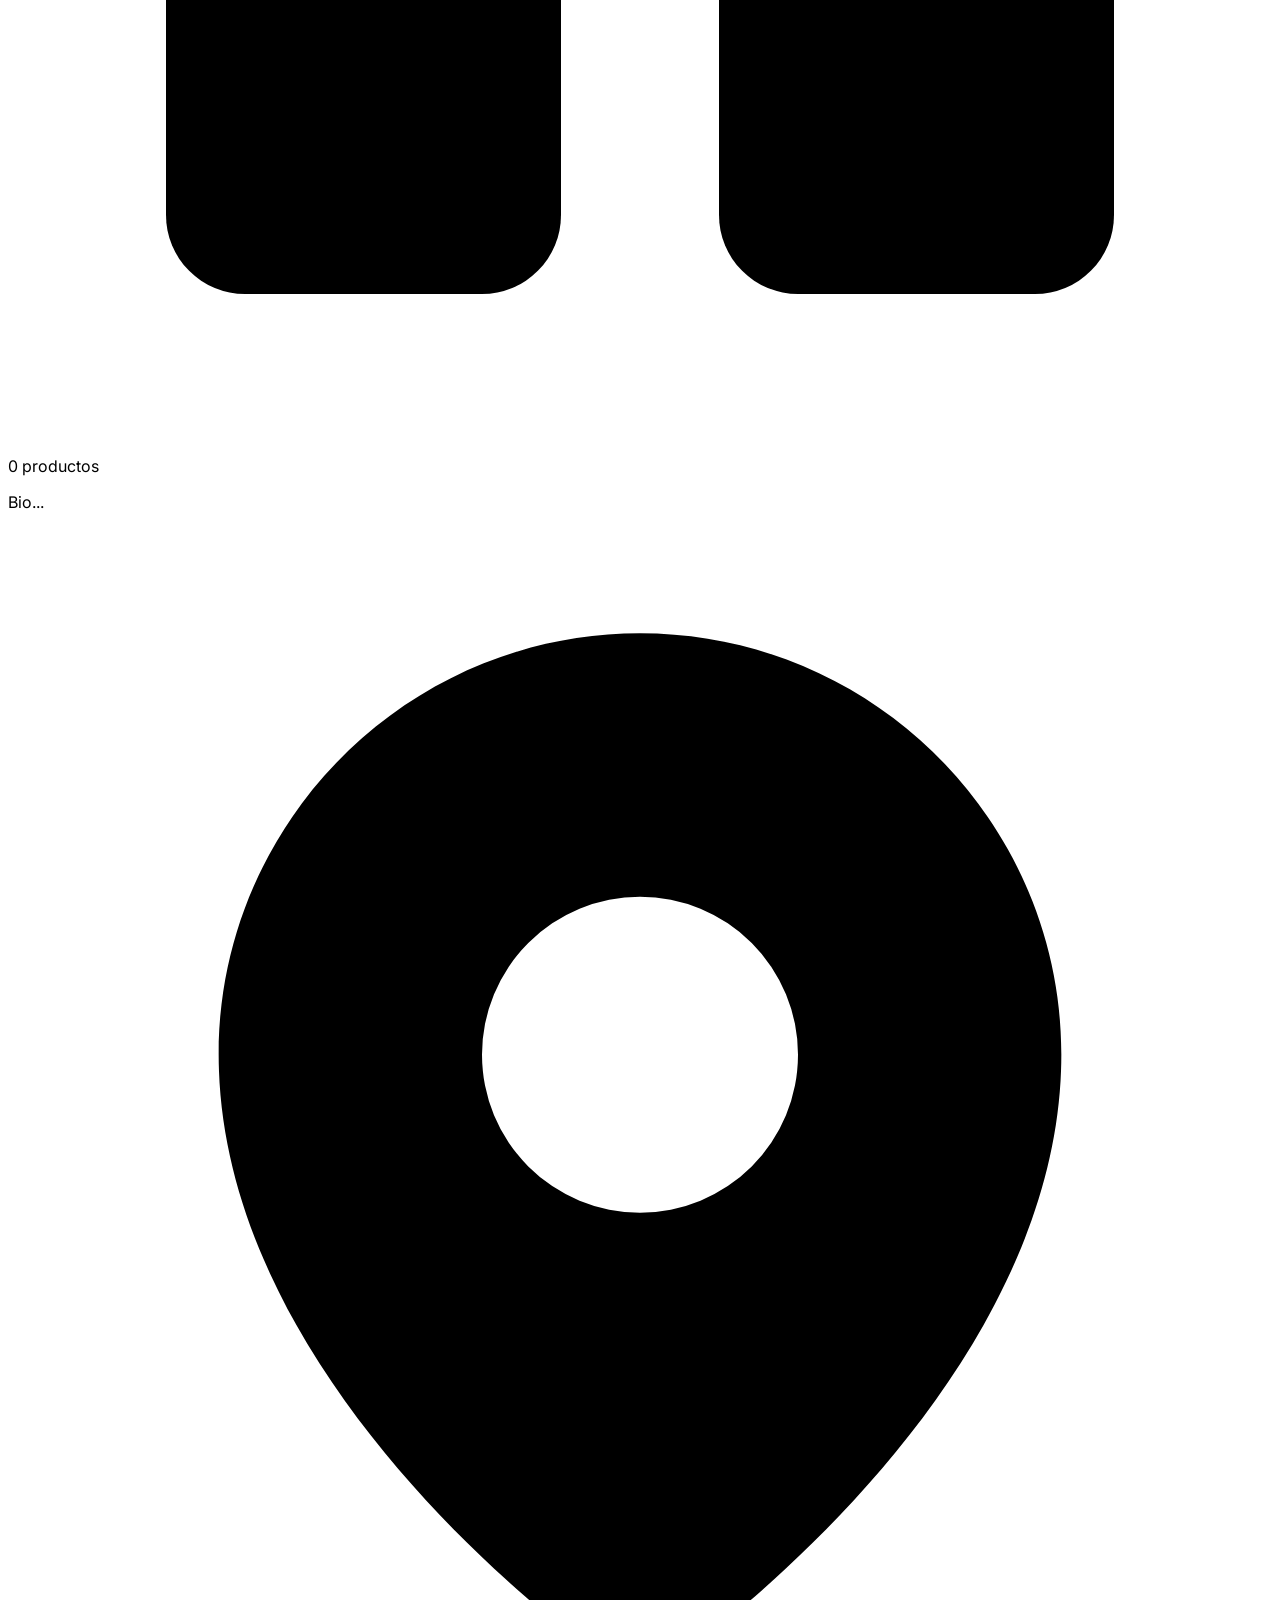
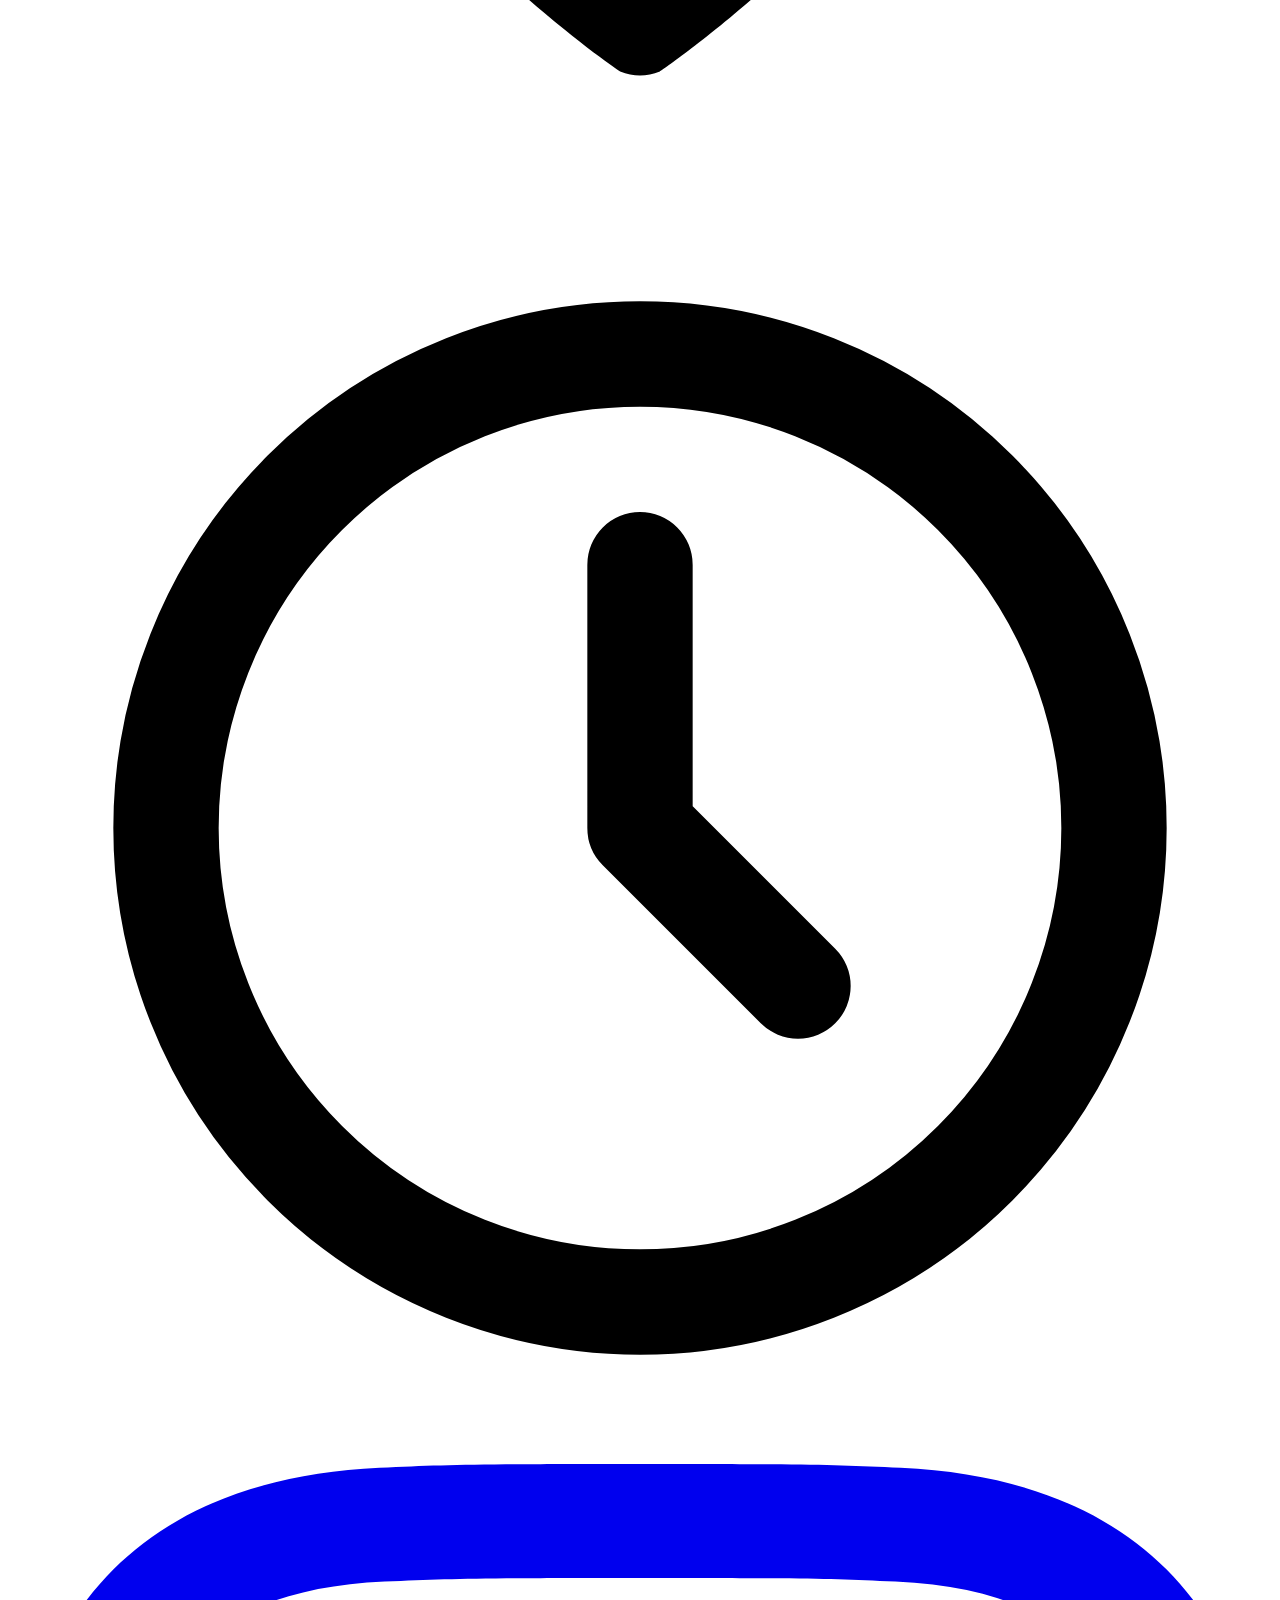
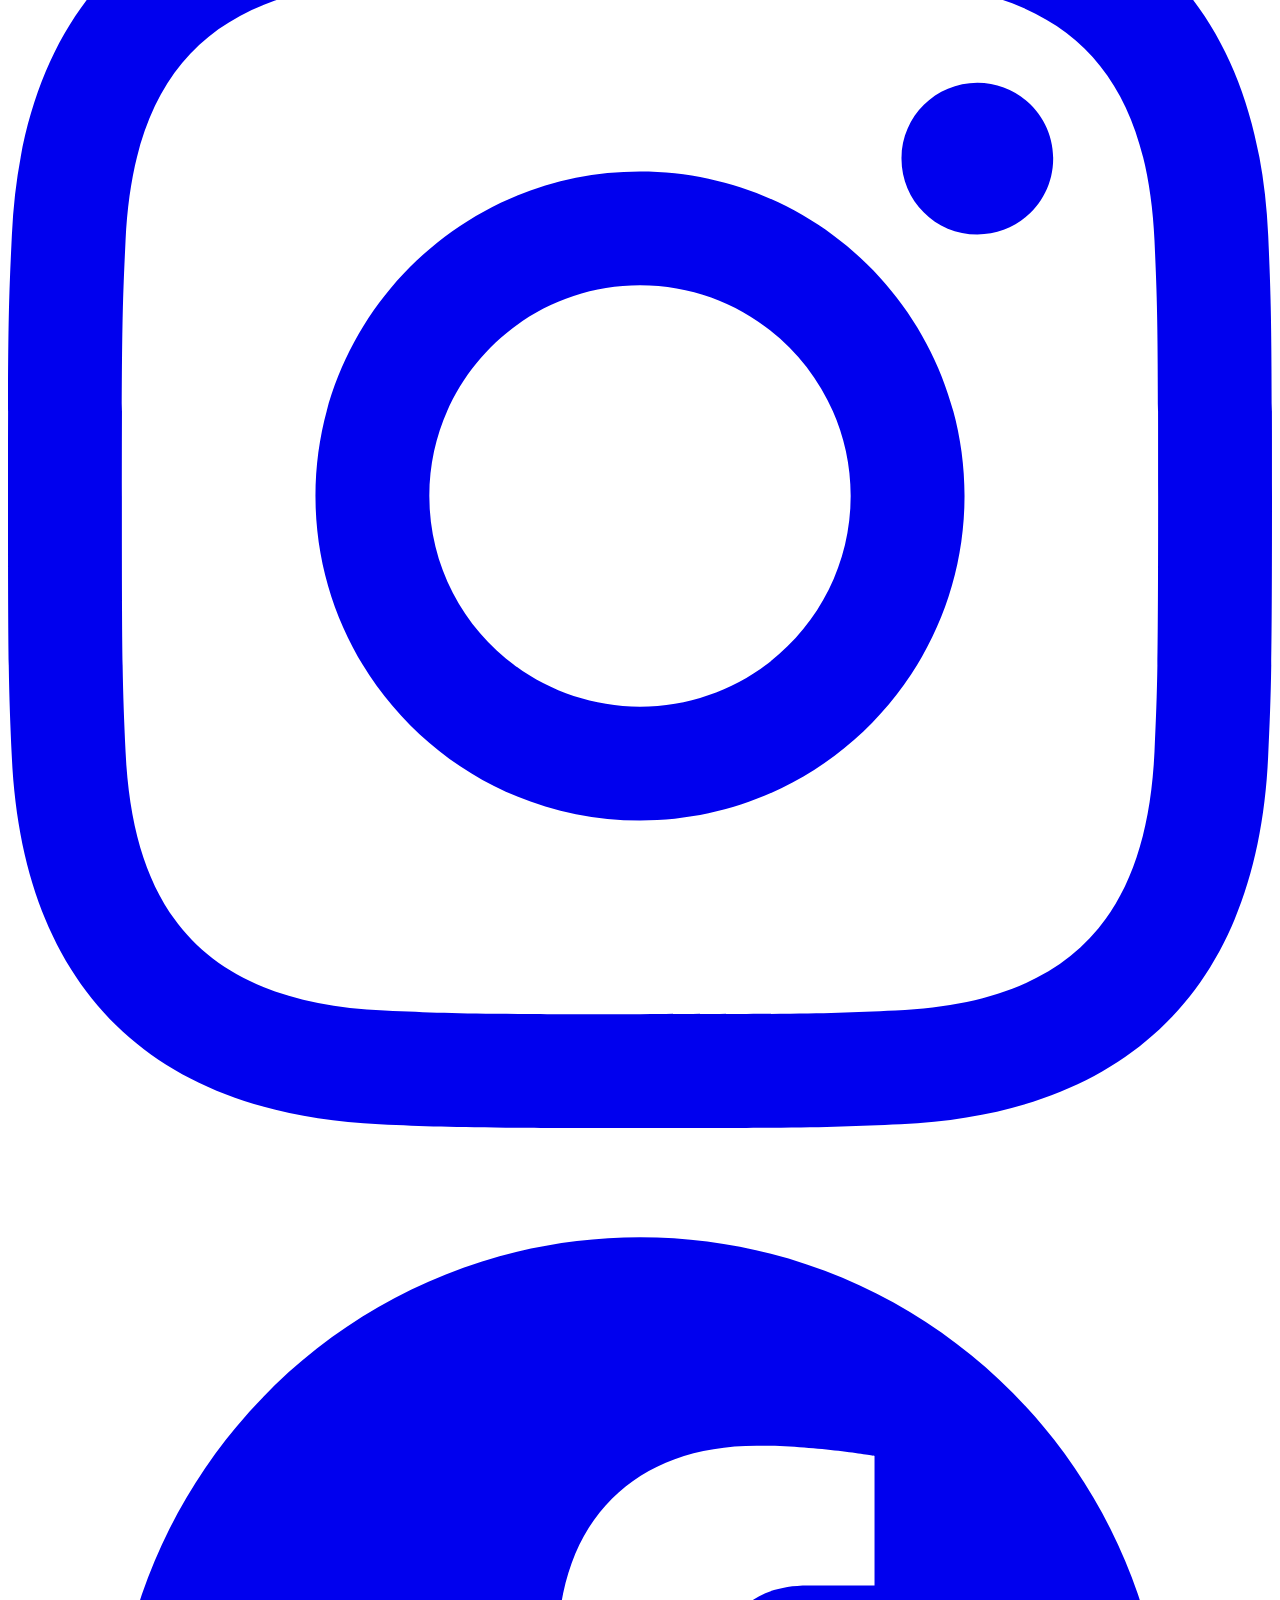
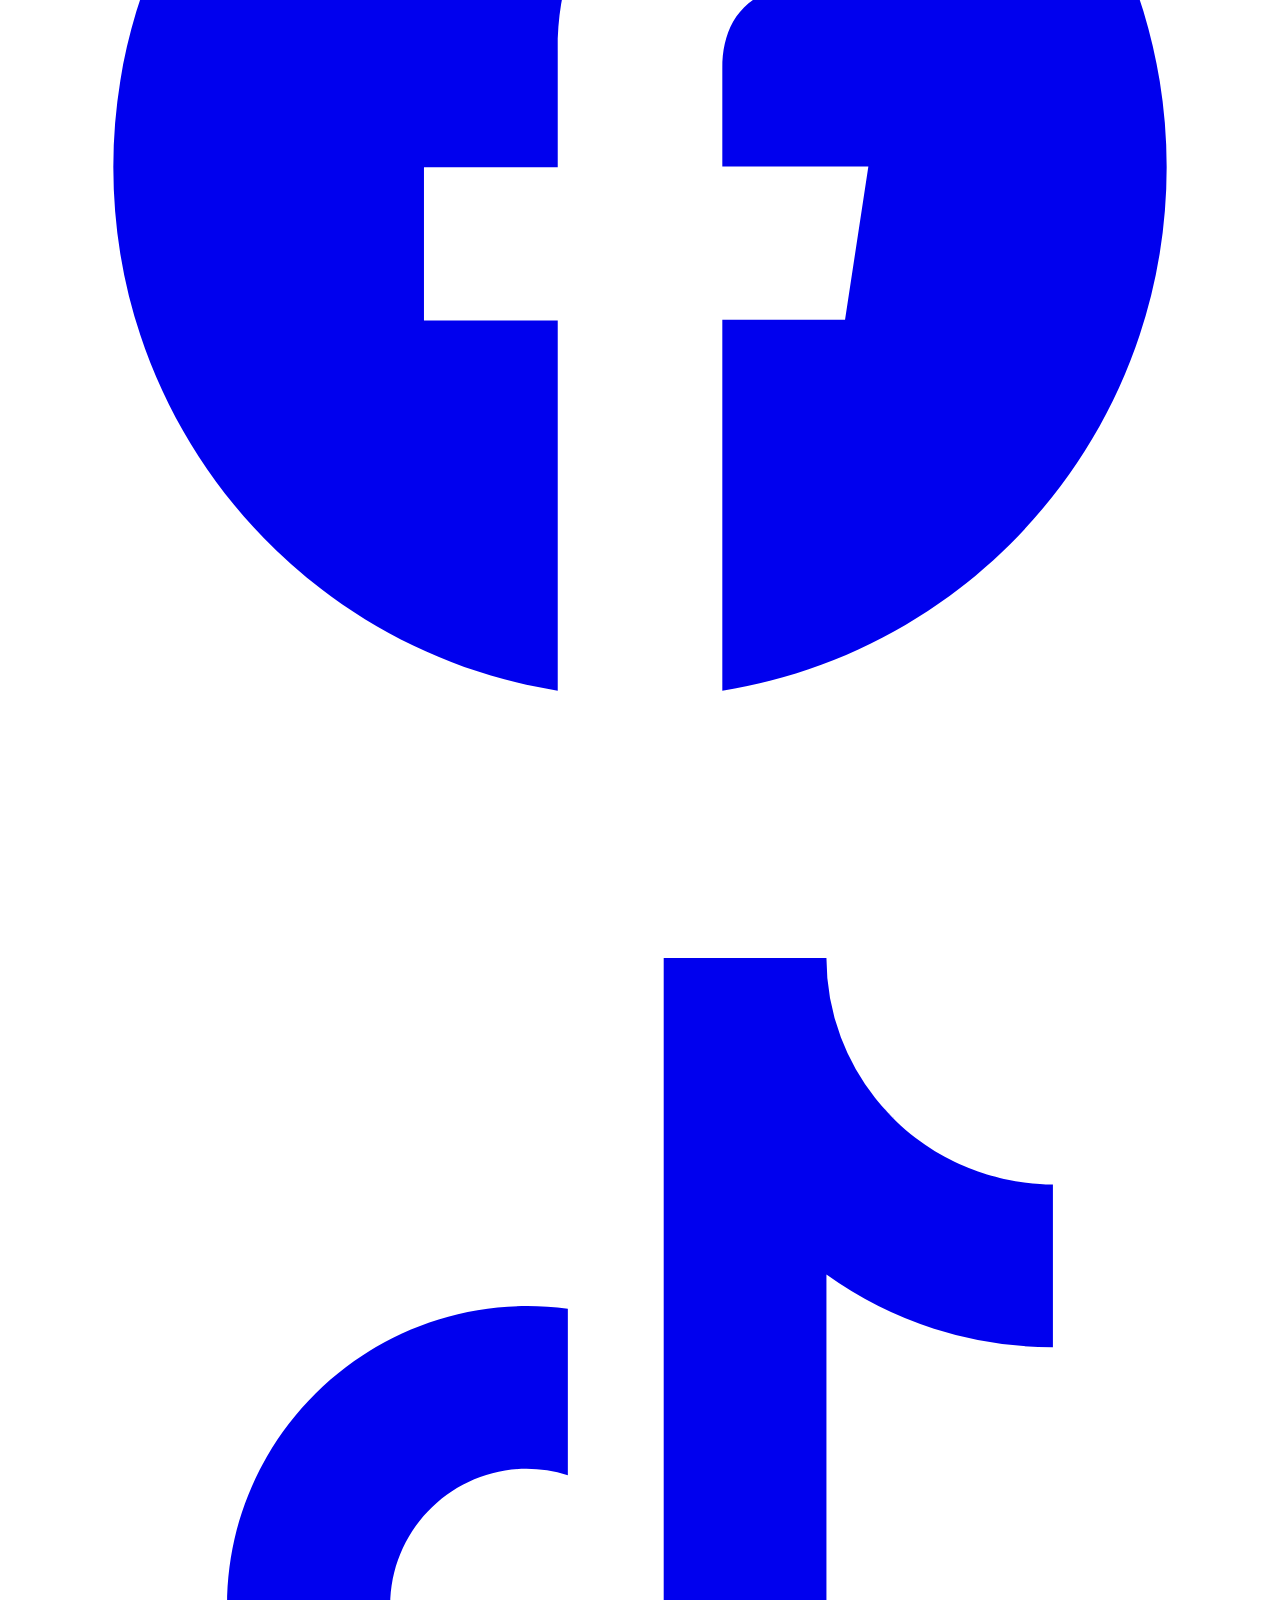
==== commit d88dbb3b: "Update index.html" ====
--- a/index.html
+++ b/index.html
@@ -470,7 +470,7 @@
                     <img src="https://res.cloudinary.com/dloroyhev/image/upload/v1786766537/jbsomfdmmovs2soin72l.webp" alt="Comunidad Emprendedora Online" class="w-8 h-8 sm:w-10 sm:h-10 object-contain flex-shrink-0 group-hover:-rotate-6 group-active:scale-90 transition-transform duration-300">
                     <div class="leading-none group-hover:opacity-80 transition-opacity">
                         <span class="block text-[8px] sm:text-[9px] font-black tracking-[0.25em] text-yellow-400 uppercase whitespace-nowrap">Comunidad Emprendedora</span>
-                        <span class="block text-base sm:text-xl font-900 tracking-wide uppercase -mt-0.5">Online</span>
+                        <span class="block text-base sm:text-xl font-900 tracking-wide uppercase -mt-0.5">Tu mercado virtual</span>
                     </div>
                 </div>
 
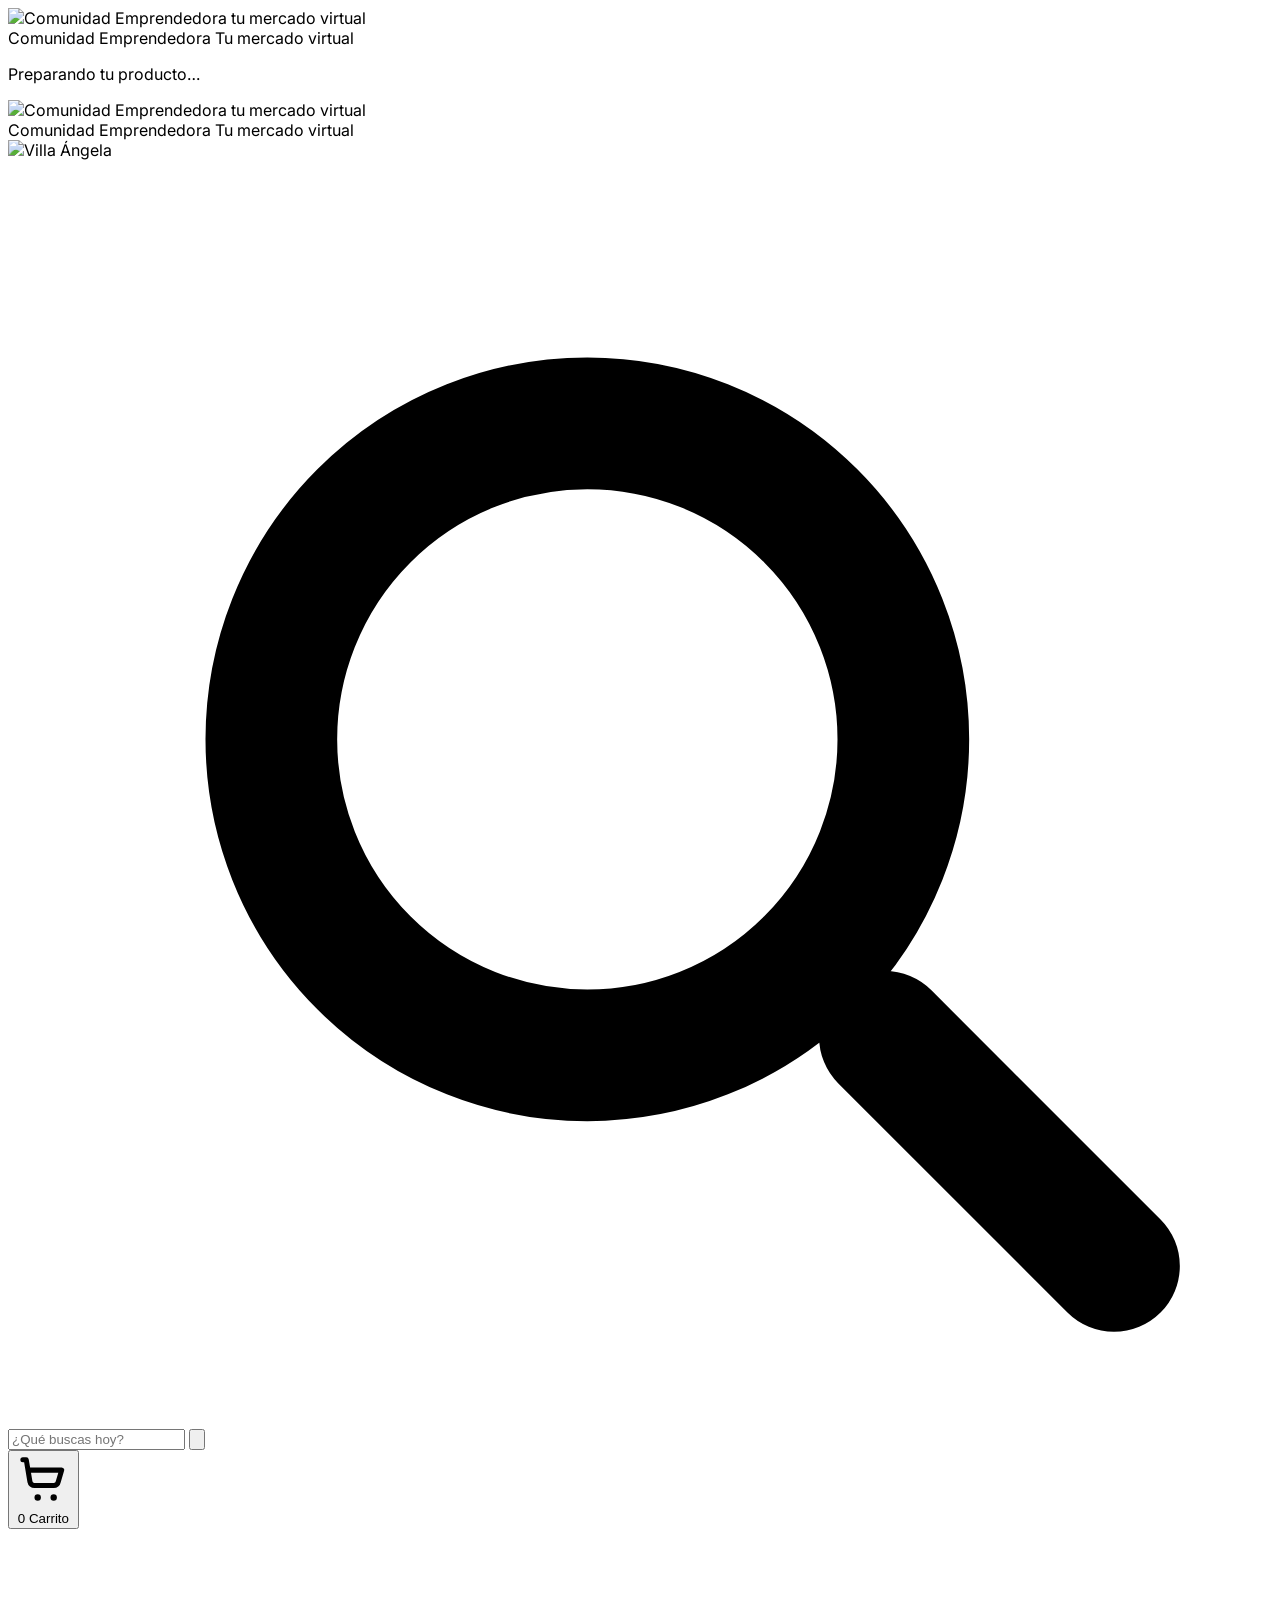
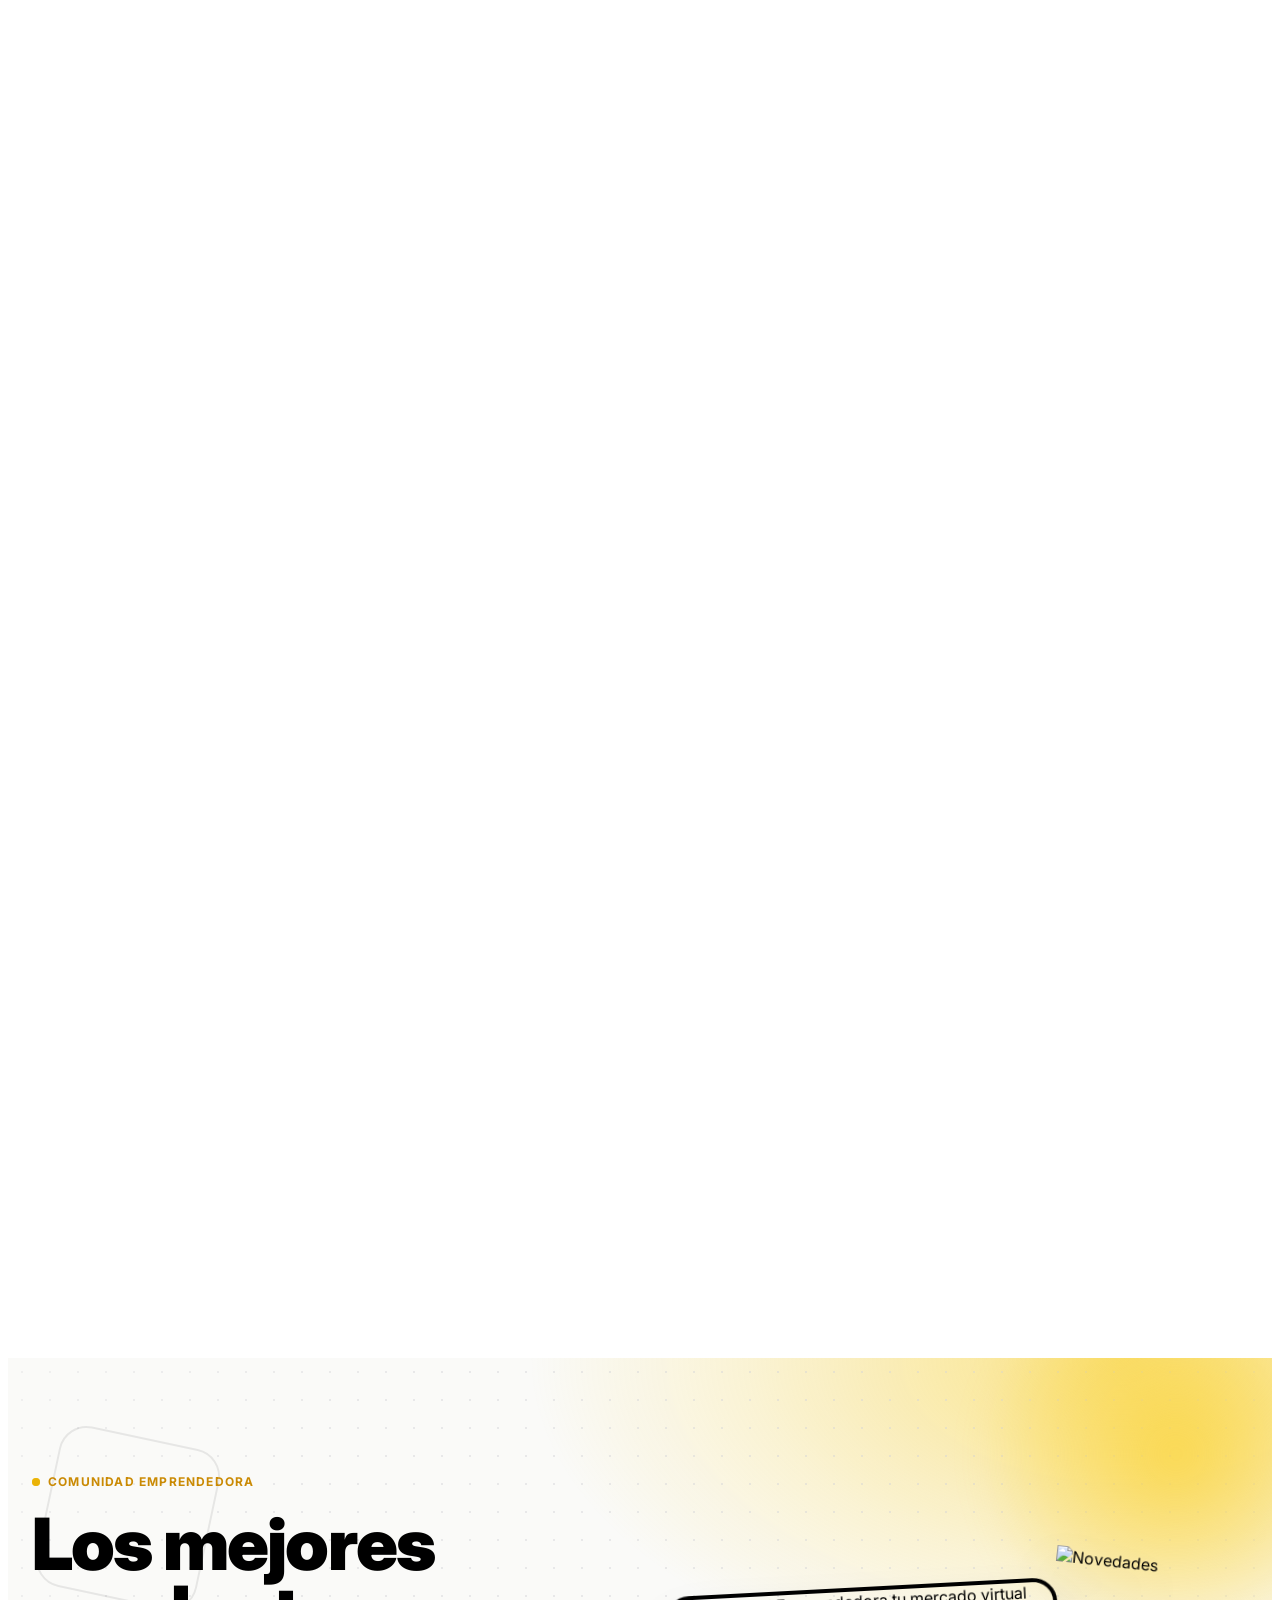
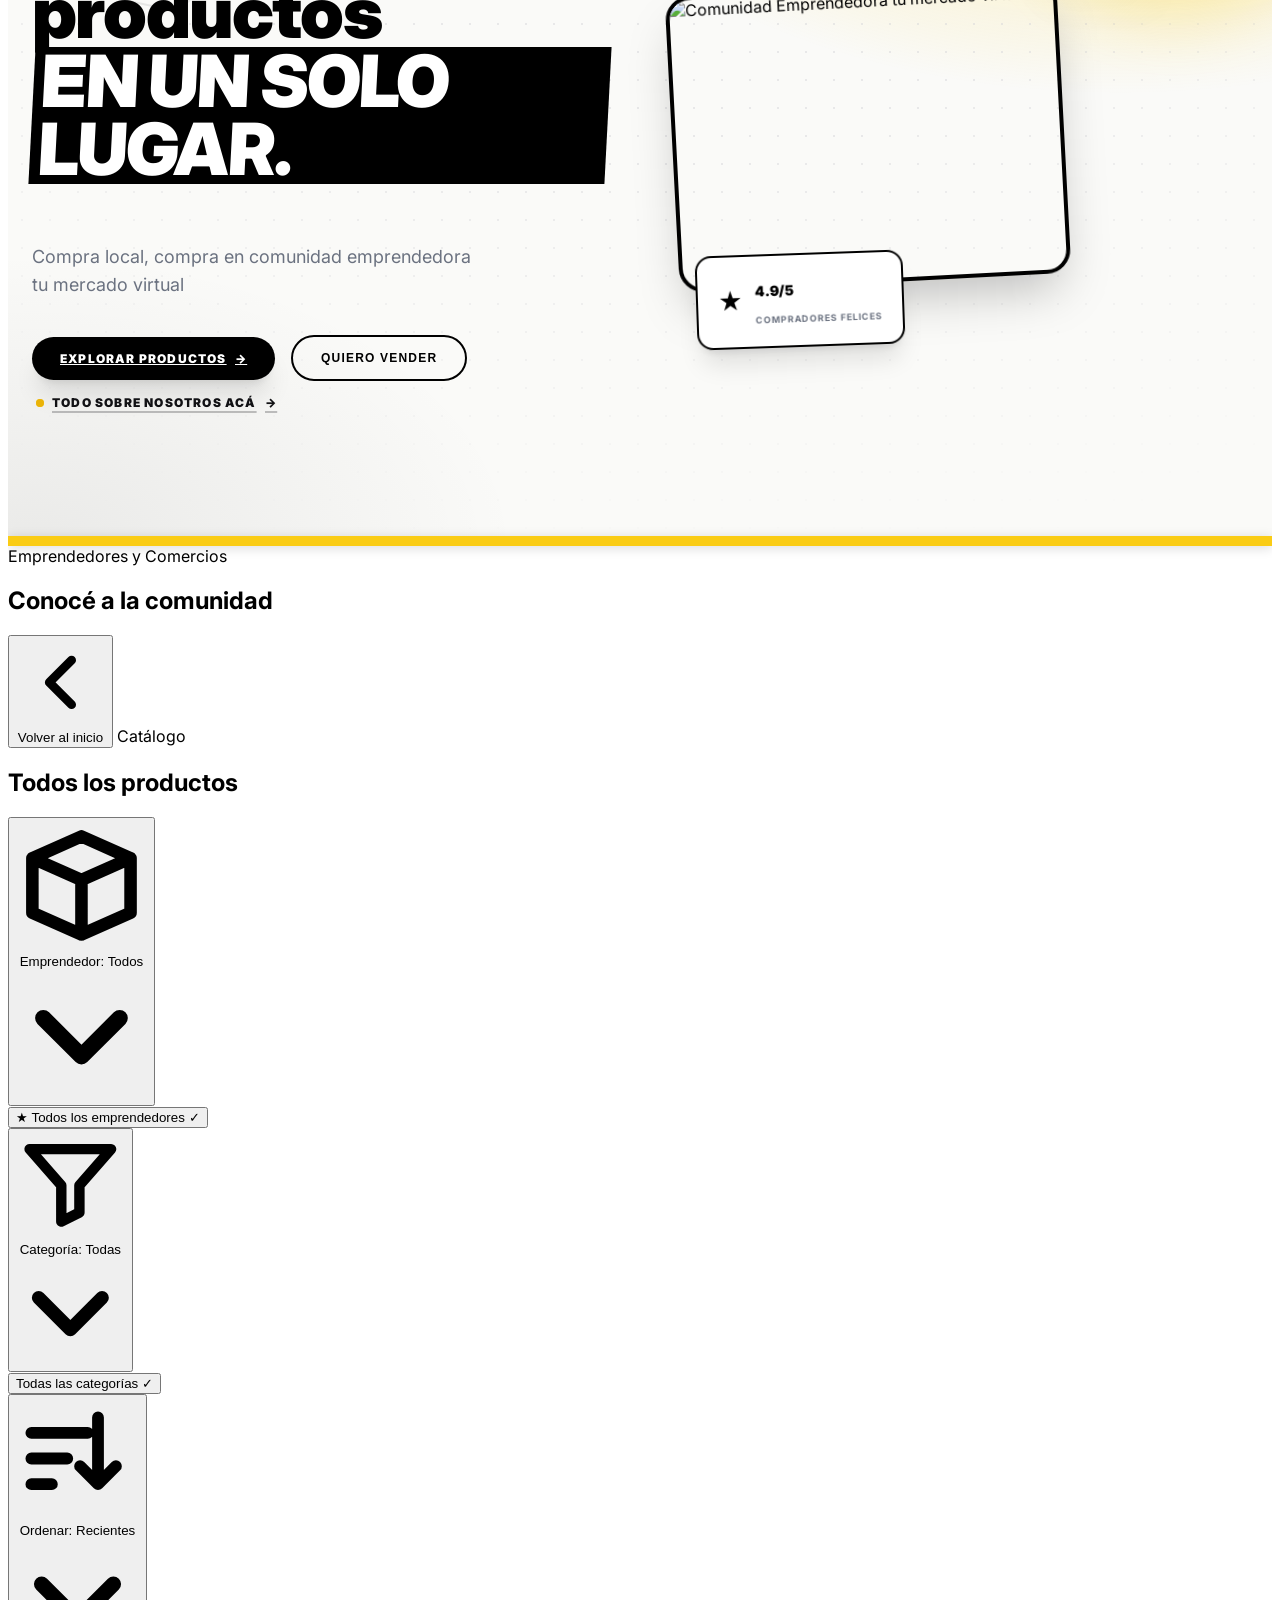
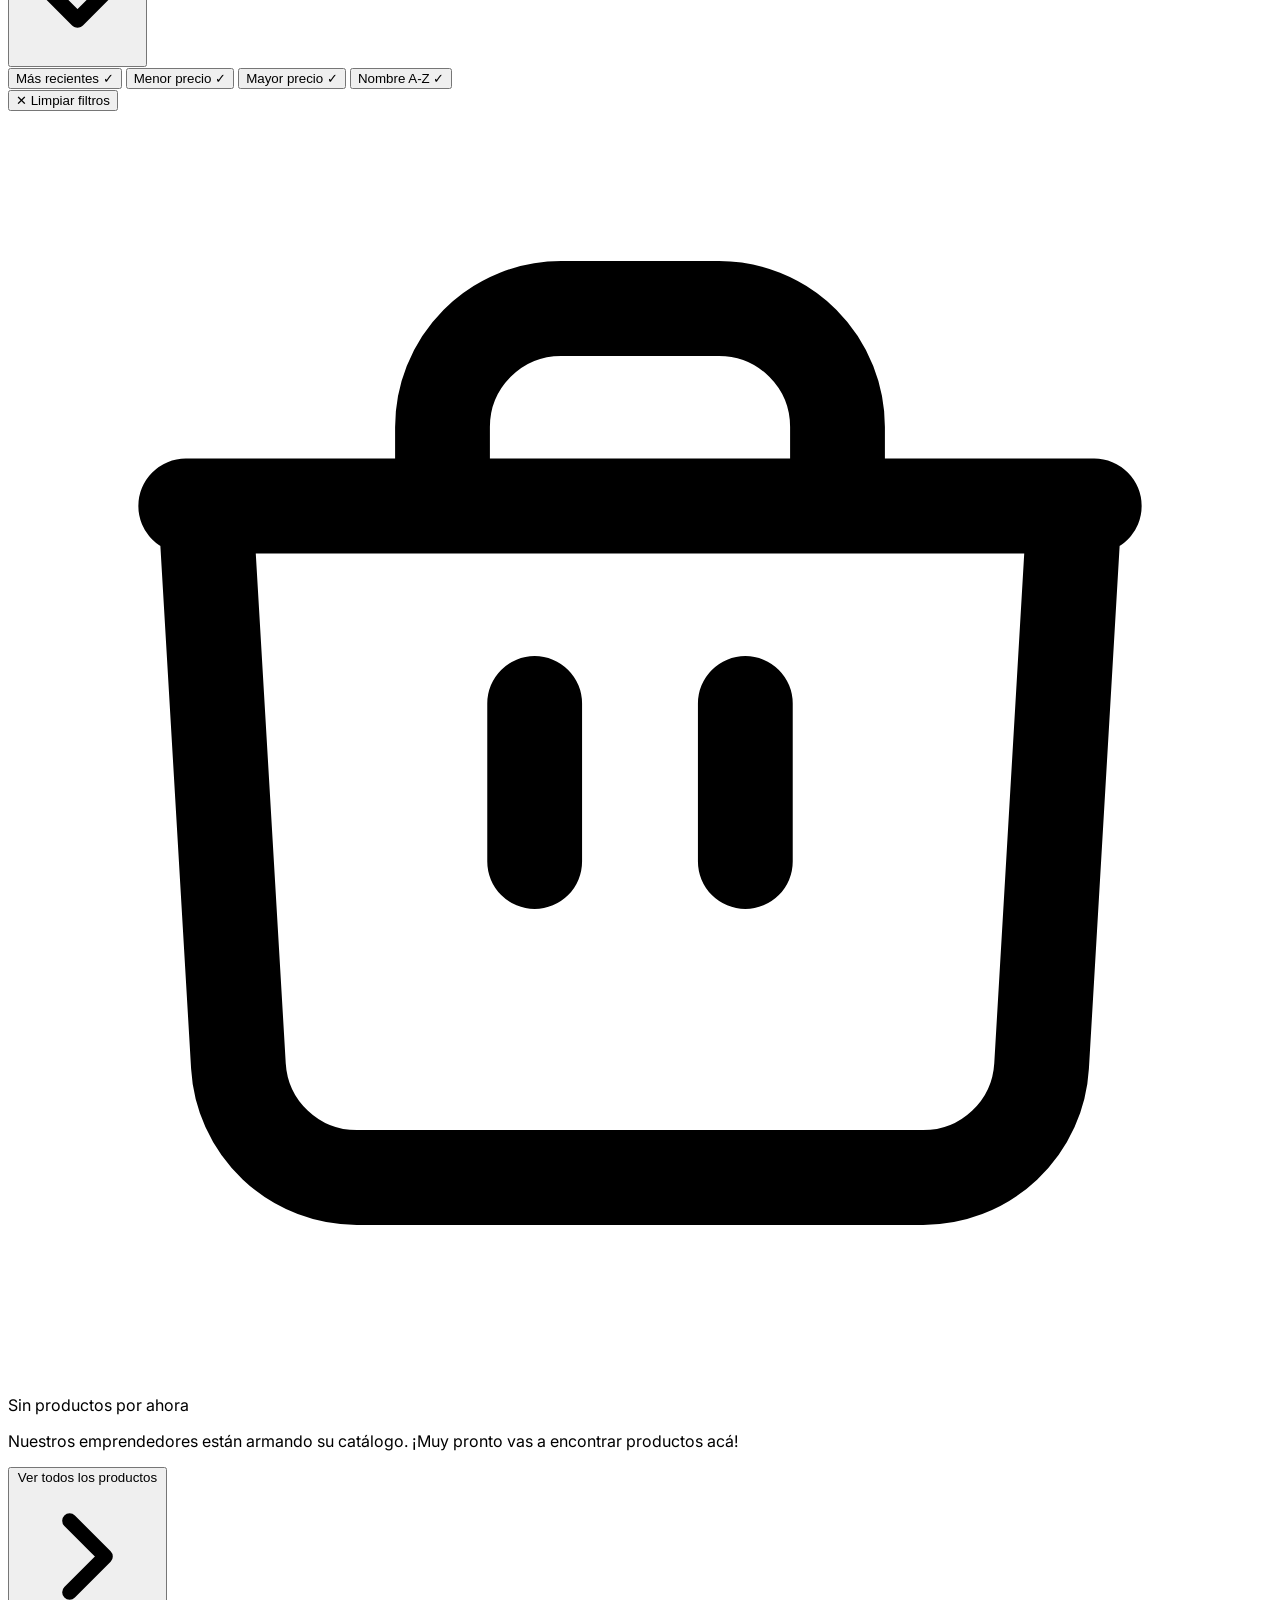
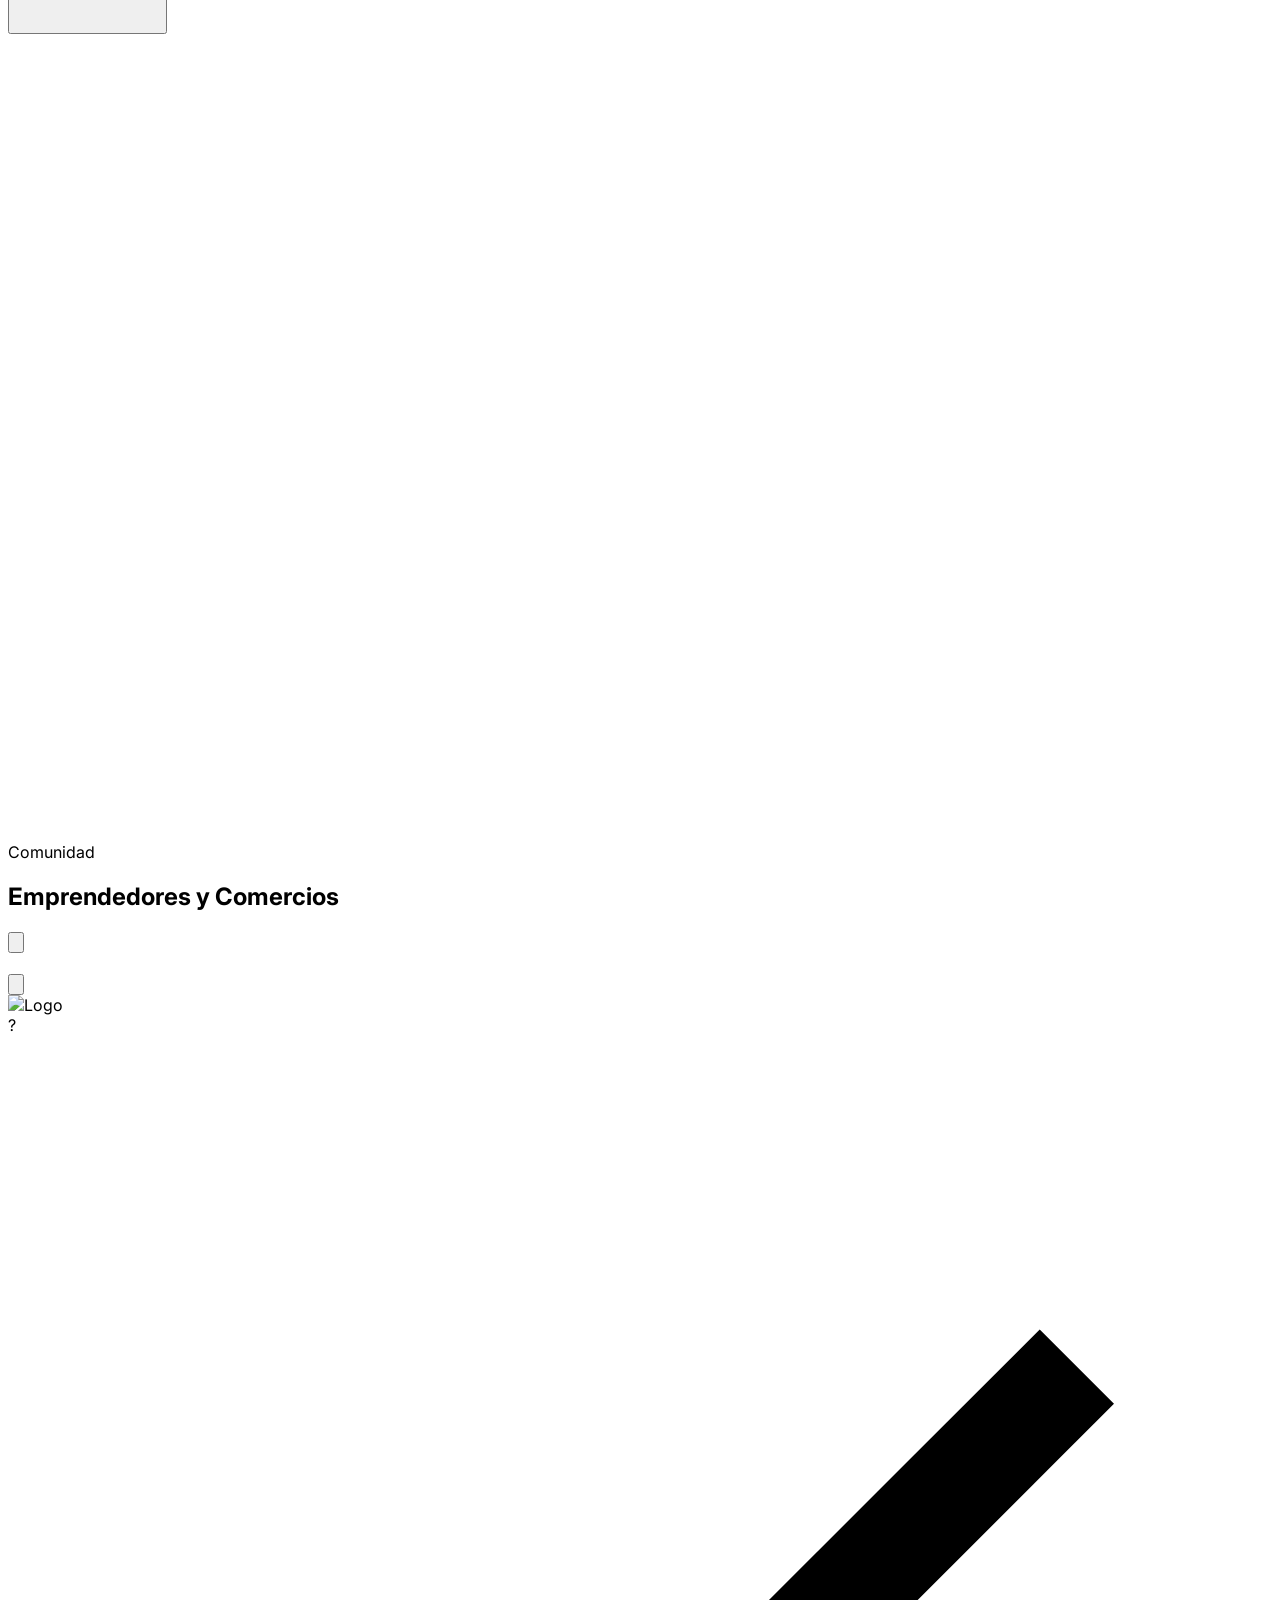
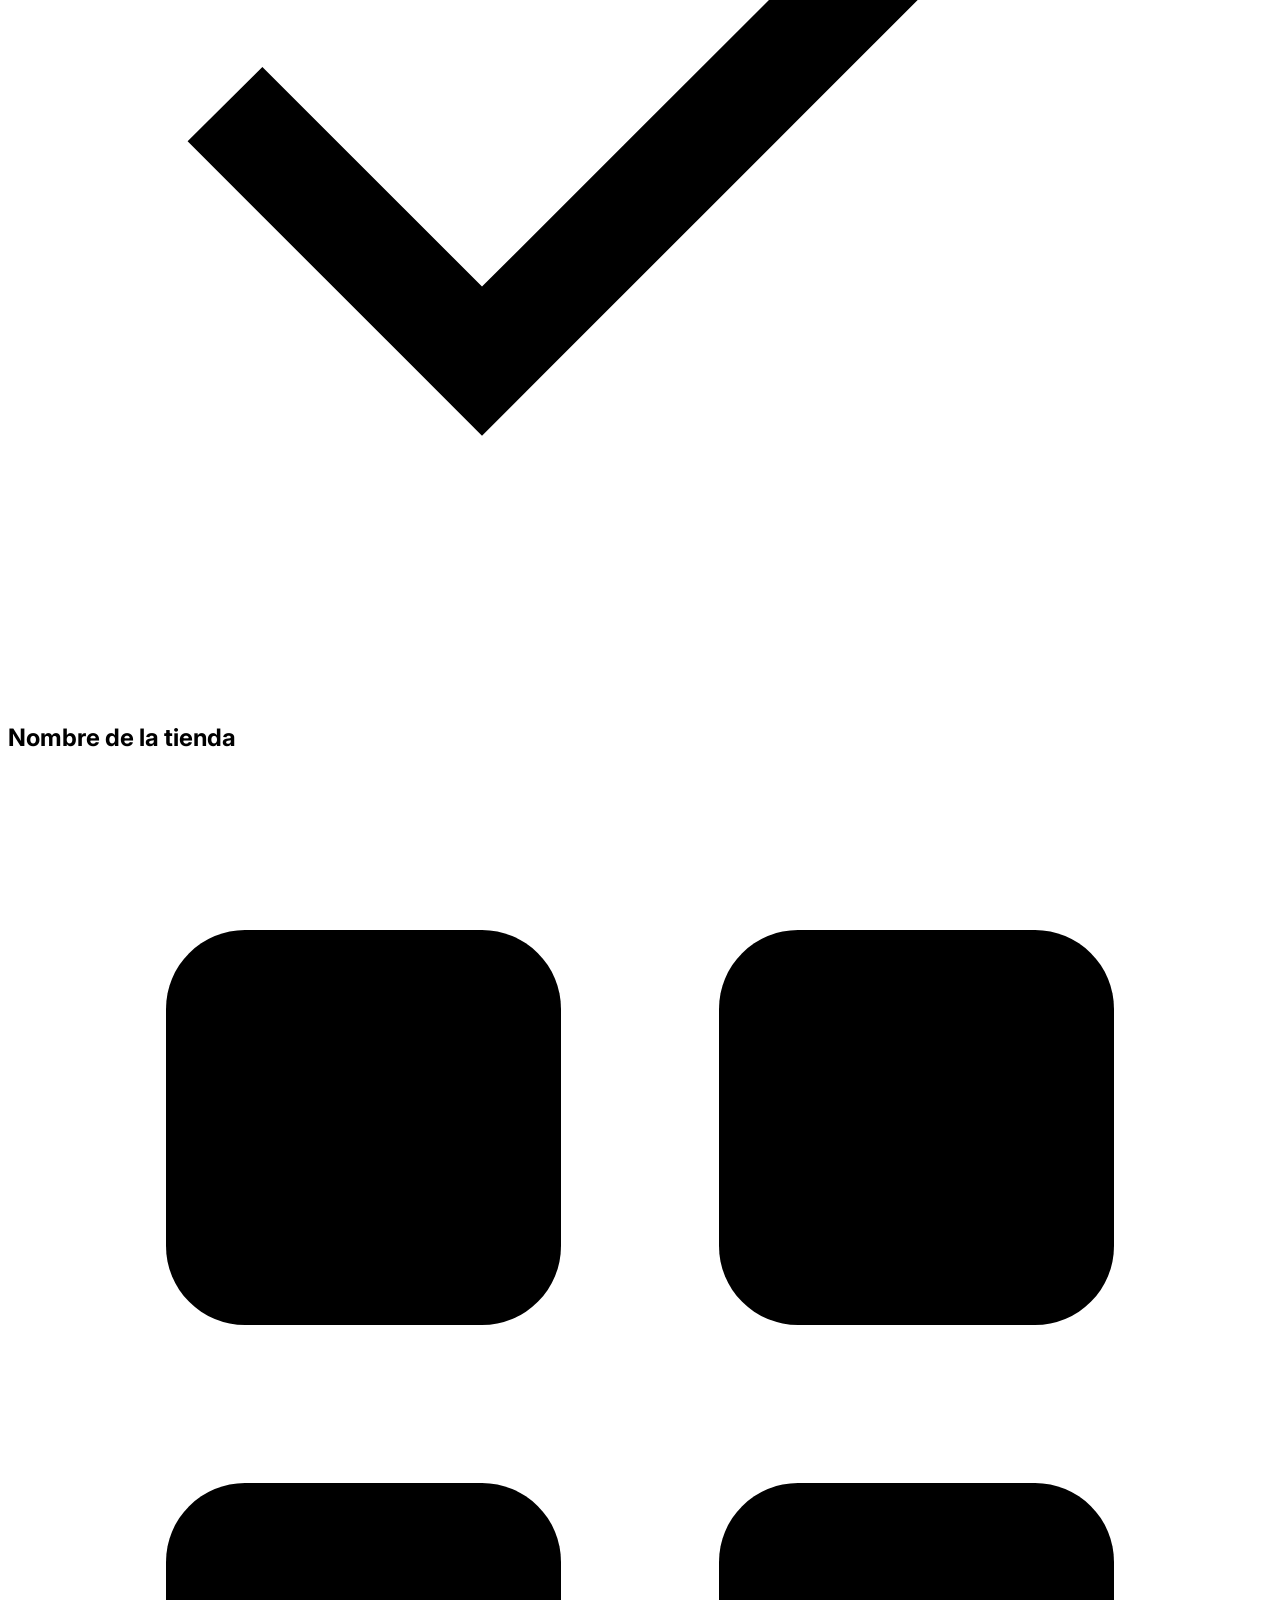
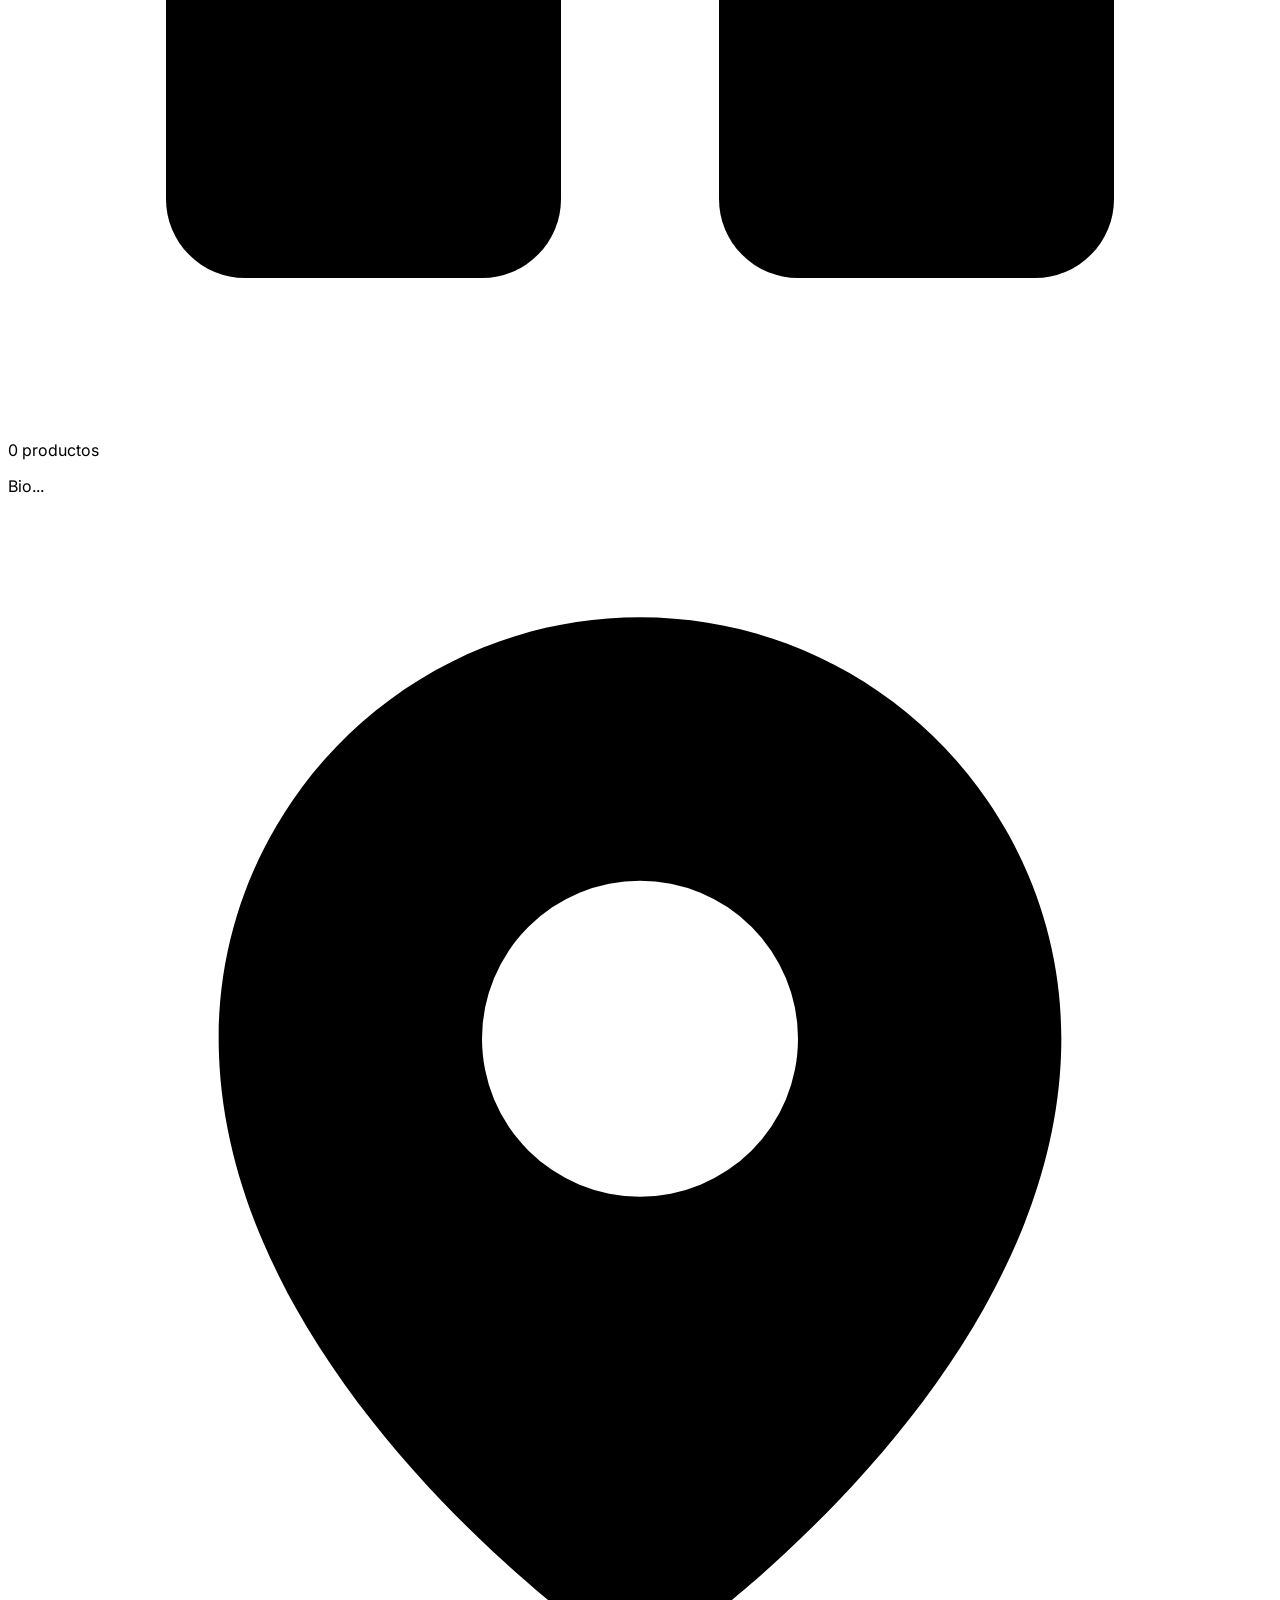
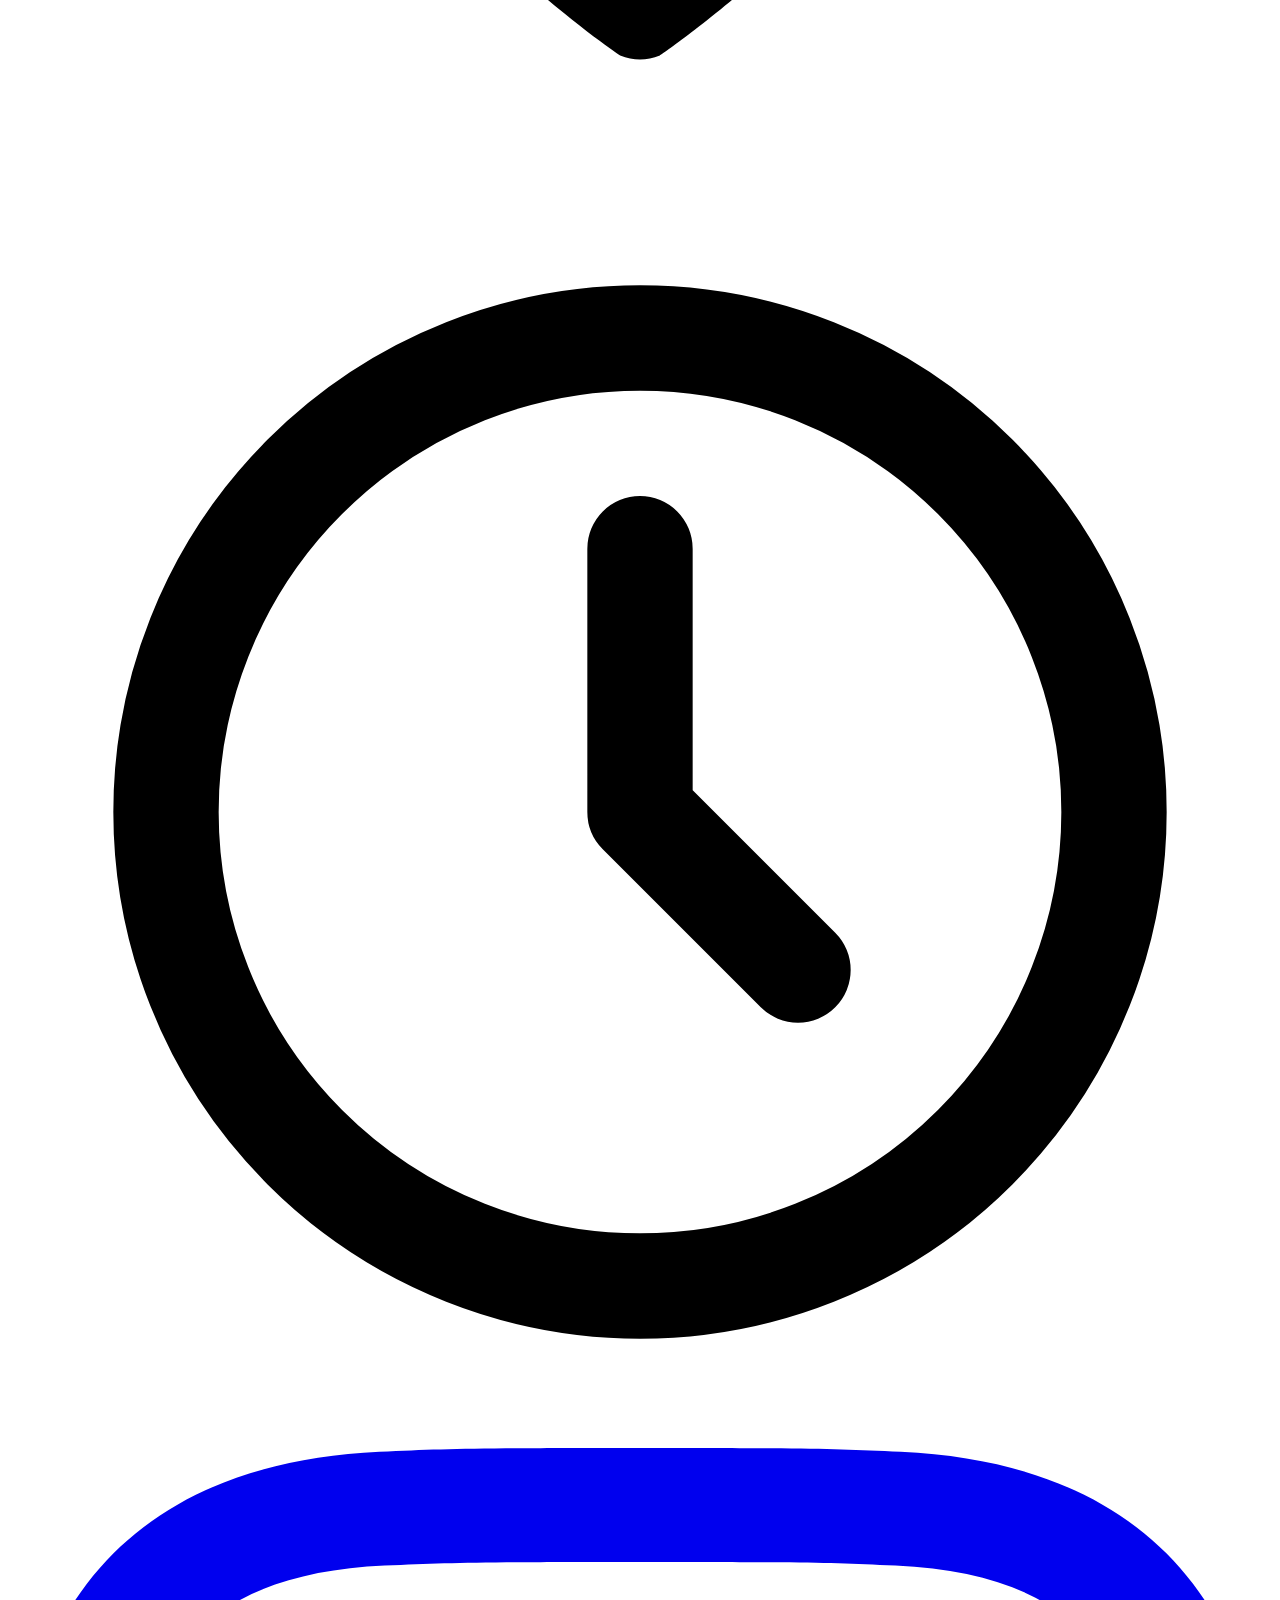
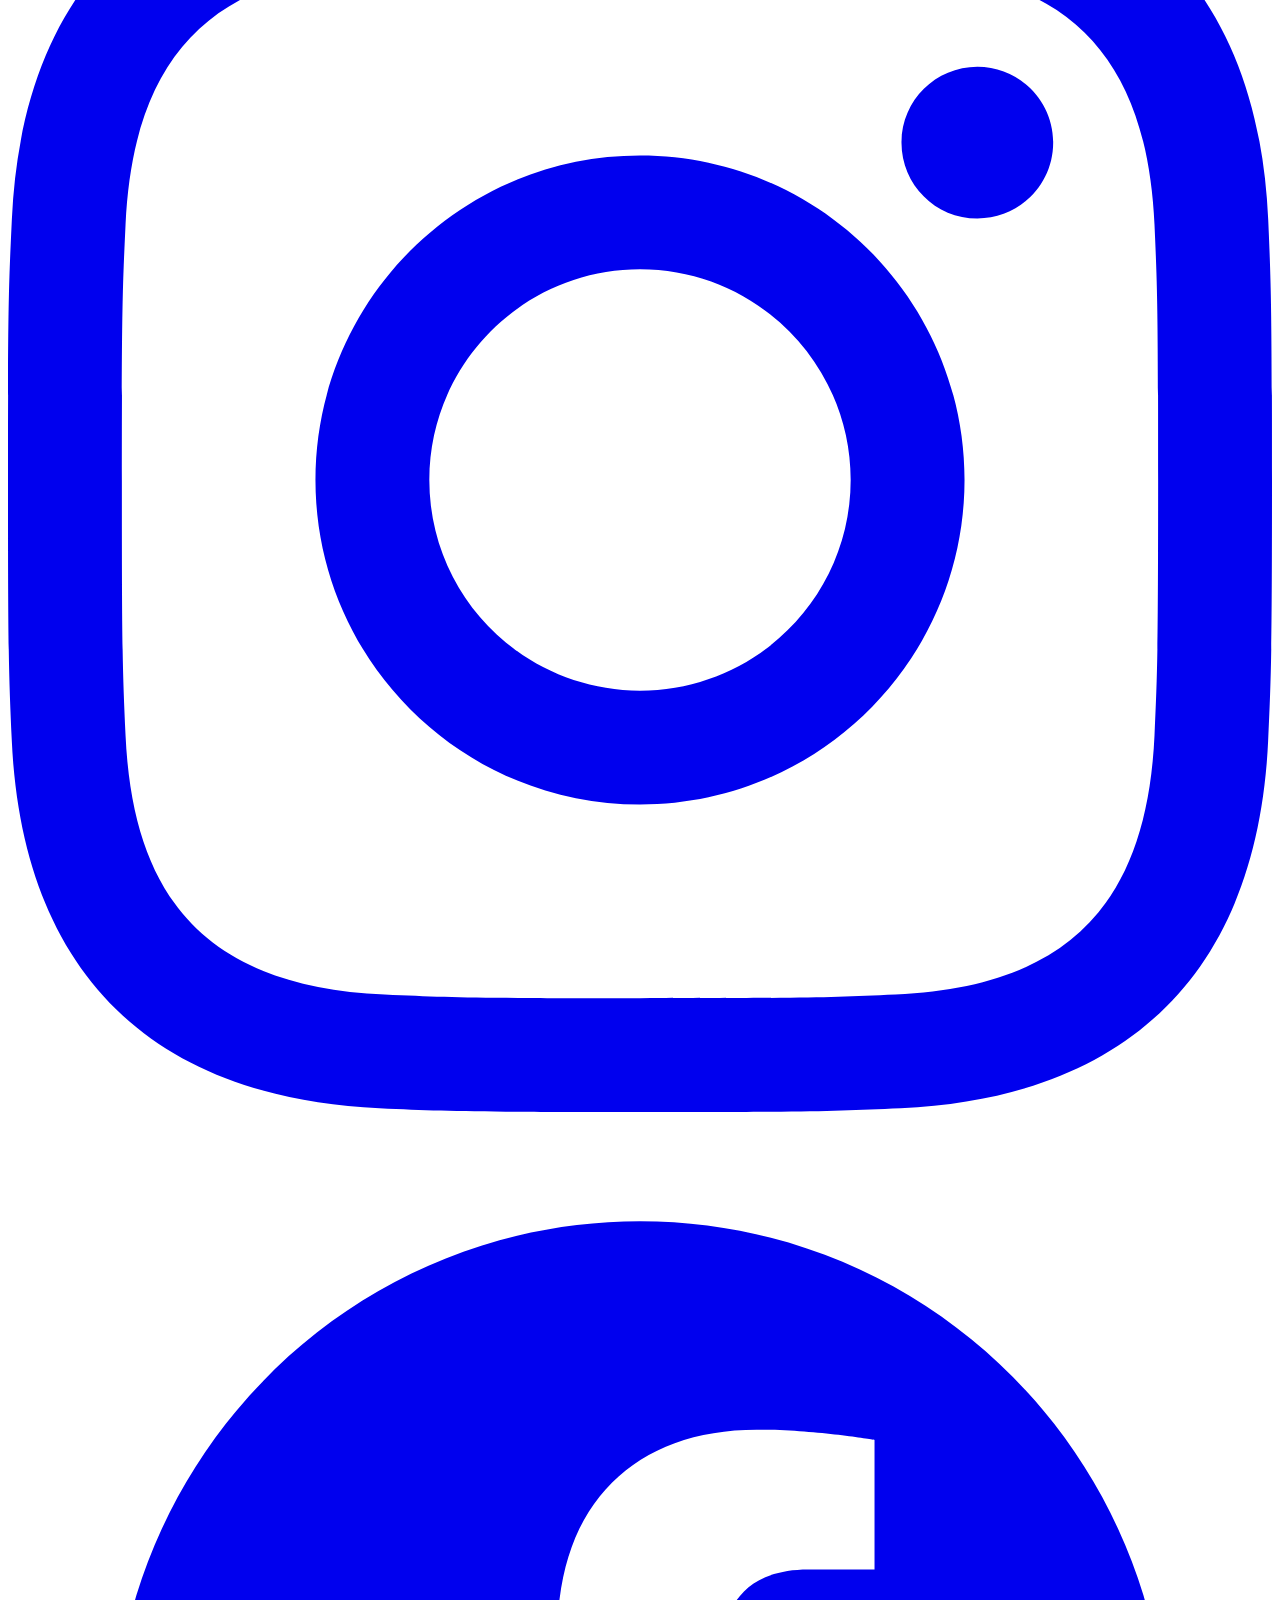
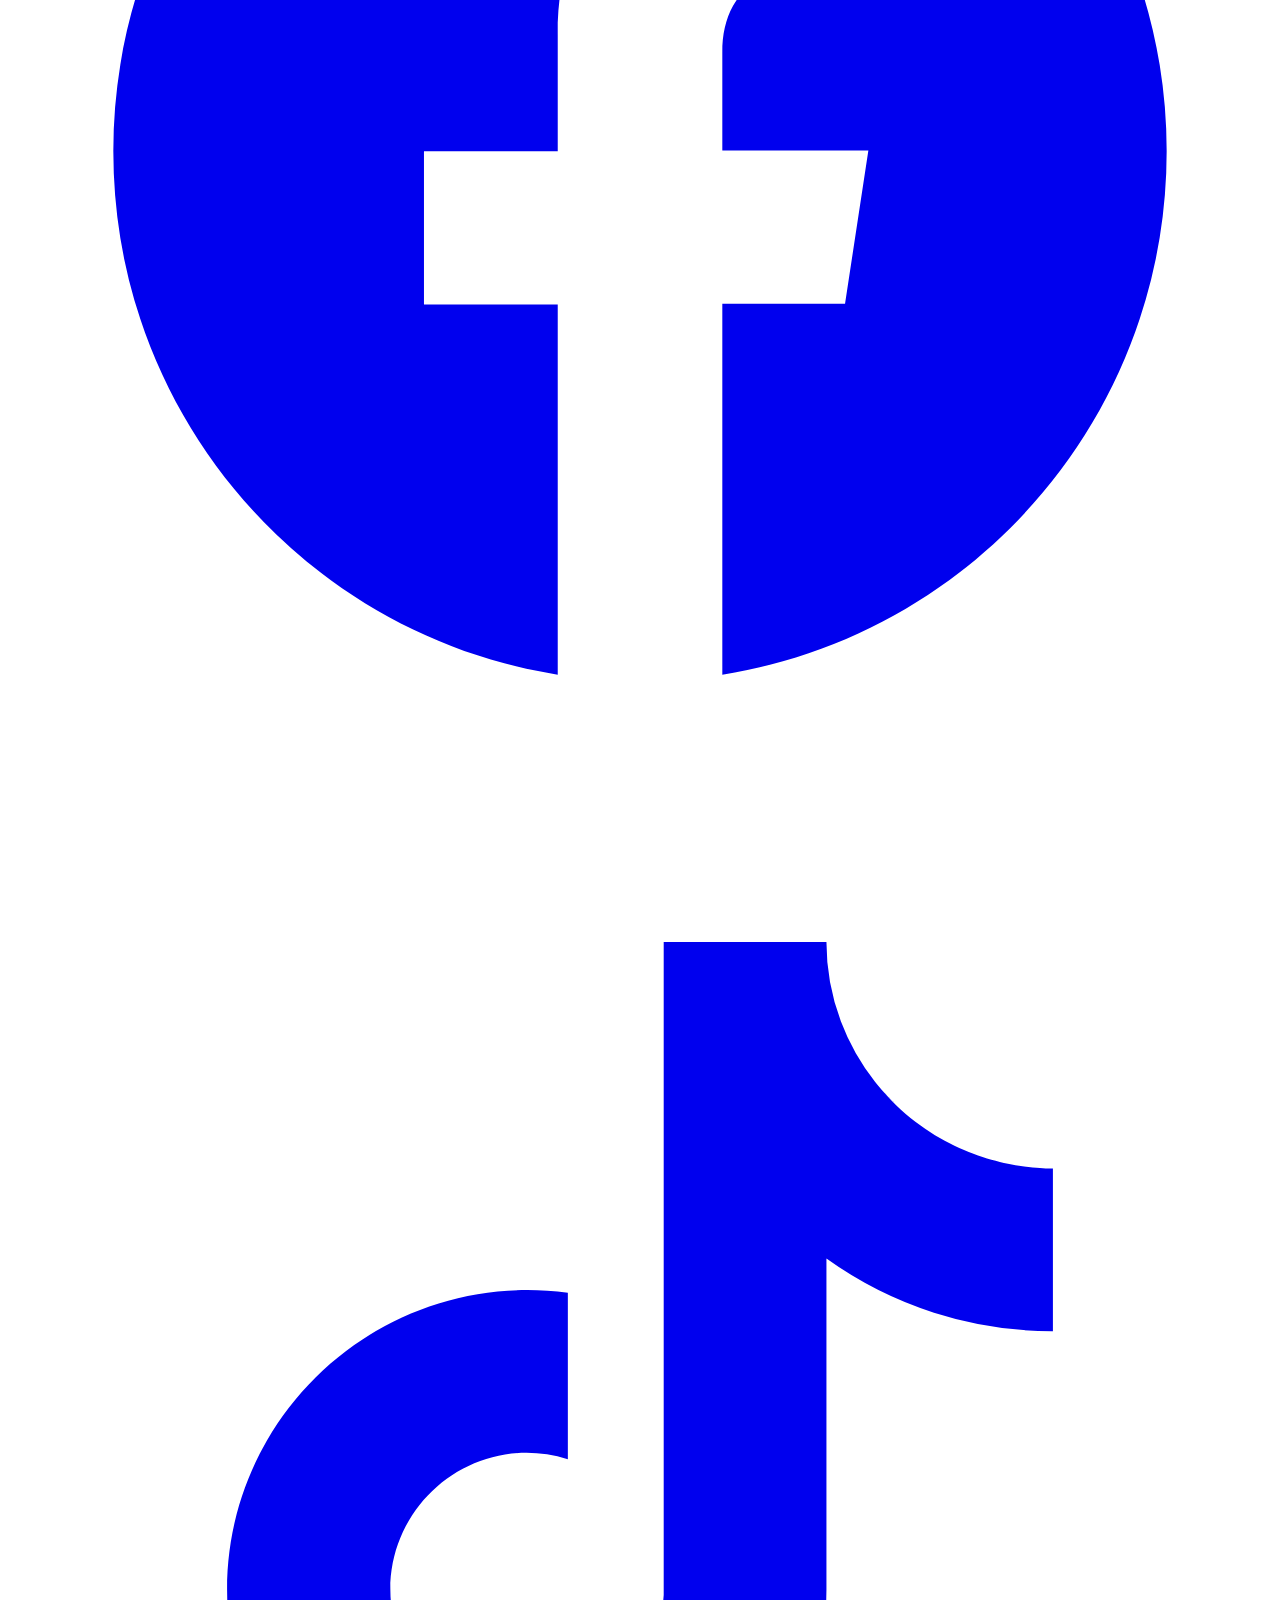
==== commit 87dd53c0: "Update index.html" ====
--- a/index.html
+++ b/index.html
@@ -3,7 +3,7 @@
 <head>
     <meta charset="UTF-8">
     <meta name="viewport" content="width=device-width, initial-scale=1.0">
-    <title>Comunidad Online | Marketplace</title>
+    <title>Comunidad Emprendedora | Marketplace</title>
     <script src="https://cdn.tailwindcss.com"></script>
     <link rel="stylesheet" href="banner.css">
     <link rel="shortcut icon" href="https://res.cloudinary.com/dloroyhev/image/upload/v1786766537/jbsomfdmmovs2soin72l.webp">
@@ -431,13 +431,13 @@
 
         <div class="relative z-10 flex flex-col items-center gap-5 px-6 text-center">
             <div class="flex items-center justify-center" style="animation: splashPulse 1.8s ease-in-out infinite;">
-                <img src="https://res.cloudinary.com/dloroyhev/image/upload/v1786766537/jbsomfdmmovs2soin72l.webp" alt="Comunidad Emprendedora Tienda Online" class="w-16 h-16 sm:w-20 sm:h-20 object-contain">
+                <img src="https://res.cloudinary.com/dloroyhev/image/upload/v1786766537/jbsomfdmmovs2soin72l.webp" alt="Comunidad Emprendedora tu mercado virtual" class="w-16 h-16 sm:w-20 sm:h-20 object-contain">
             </div>
 
             <div class="leading-none text-center">
                 <span class="inline-block bg-yellow-400 text-black px-2 font-black tracking-widest uppercase text-xs sm:text-sm mb-1.5">Comunidad</span>
                 <span class="block text-2xl sm:text-3xl font-900 tracking-wide uppercase text-white">Emprendedora</span>
-                <span class="block text-base sm:text-xl font-900 tracking-wide uppercase text-white -mt-0.5">Tienda Online</span>
+                <span class="block text-base sm:text-xl font-900 tracking-wide uppercase text-white -mt-0.5">Tu mercado virtual</span>
             </div>
 
             <div class="flex items-center gap-2 mt-1">
@@ -467,15 +467,15 @@
 
             <div class="order-1 flex items-center gap-1.5 sm:gap-2 flex-shrink-0">
                 <div class="flex items-center gap-2 sm:gap-2.5 cursor-pointer select-none group" onclick="window.location.reload()">
-                    <img src="https://res.cloudinary.com/dloroyhev/image/upload/v1786766537/jbsomfdmmovs2soin72l.webp" alt="Comunidad Emprendedora Online" class="w-8 h-8 sm:w-10 sm:h-10 object-contain flex-shrink-0 group-hover:-rotate-6 group-active:scale-90 transition-transform duration-300">
+                    <img src="https://res.cloudinary.com/dloroyhev/image/upload/v1786766537/jbsomfdmmovs2soin72l.webp" alt="Comunidad Emprendedora tu mercado virtual" class="w-8 h-8 sm:w-10 sm:h-10 object-contain flex-shrink-0 group-hover:-rotate-6 group-active:scale-90 transition-transform duration-300">
                     <div class="leading-none group-hover:opacity-80 transition-opacity">
-                        <span class="block text-[8px] sm:text-[9px] font-black tracking-[0.25em] text-yellow-400 uppercase whitespace-nowrap">Comunidad Emprendedora</span>
-                        <span class="block text-base sm:text-xl font-900 tracking-wide uppercase -mt-0.5">Tu mercado virtual</span>
+                       <span class="block text-[10px] sm:text-[11px] font-black tracking-[0.25em] text-yellow-400 uppercase whitespace-nowrap">Comunidad Emprendedora</span>
+<span class="block text-sm sm:text-base font-900 tracking-wide uppercase -mt-0.5">Tu mercado virtual</span>
                     </div>
                 </div>
 
                 <div class="flex items-center justify-center flex-shrink-0 overflow-hidden">
-                    <img src="https://res.cloudinary.com/dloroyhev/image/upload/v1787429163/qqmnpt6bljv9xrdo85fu.webp" alt="Villa Ángela" title="Villa Ángela" class="h-9 sm:h-12 w-auto object-contain scale-125">
+                    <img src="https://res.cloudinary.com/dloroyhev/image/upload/v1788050456/lxdwytgl6xnxvdzekh0r.webp" alt="Villa Ángela" title="Villa Ángela" class="h-8 sm:h-10 w-auto object-contain scale-125">
                 </div>
             </div>
 
@@ -552,7 +552,7 @@
                     Los mejores productos <br> <span class="cp-hero__title-highlight bg-black text-white px-2 inline-block -skew-x-3">EN UN SOLO LUGAR.</span>
                 </h1>
                 <p class="cp-hero__desc text-gray-500 mt-6 text-lg max-w-md leading-relaxed">
-                    Compra local, compra en comunidad emprendedora tienda online
+                    Compra local, compra en comunidad emprendedora tu mercado virtual
                 </p>
 
                 <div class="cp-hero__actions flex flex-wrap items-center gap-4 mt-9">
@@ -563,19 +563,24 @@
                     <button type="button" onclick="abrirModalPostulacion()" class="cp-hero__btn cp-hero__btn--secondary border-2 border-black px-7 py-3.5 rounded-full font-black uppercase text-xs tracking-widest hover:bg-black hover:text-white transition-all active:scale-95">
                         Quiero vender
                     </button>
-                    <!-- TODO: completar href con la URL de la landing page externa -->
-                    <a href="https://comunidademprendedora.com.ar/comunidademprendedora" target="_blank" rel="noopener" class="cp-hero__btn cp-hero__btn--tertiary font-black uppercase text-xs tracking-widest transition-all active:scale-95 inline-flex items-center gap-2 group">
-                        Conocé la comunidad
-                        <span class="cp-hero__btn-arrow group-hover:translate-x-1 transition-transform">→</span>
-                    </a>
-                </div>
+                </div>
+
+                <!-- TODO: completar href con la URL de la landing page externa -->
+                <a href="https://comunidademprendedora.com.ar/comunidademprendedora" target="_blank" rel="noopener" class="cp-hero__btn cp-hero__btn--tertiary bg-white border-2 border-black px-6 py-3 rounded-full font-black uppercase text-xs tracking-widest text-black transition-all active:scale-95 inline-flex items-center gap-2 group mt-5">
+                    <span class="cp-hero__ping-wrap relative flex h-2 w-2">
+                        <span class="cp-hero__ping animate-ping absolute inline-flex h-full w-full rounded-full bg-yellow-400 opacity-75"></span>
+                        <span class="cp-hero__dot relative inline-flex rounded-full h-2 w-2 bg-yellow-500"></span>
+                    </span>
+                    Todo sobre nosotros acá
+                    <span class="cp-hero__btn-arrow group-hover:translate-x-1 transition-transform">→</span>
+                </a>
             </div>
 
             <div class="cp-hero__media hidden md:block relative z-10 h-96">
                 <img src="https://res.cloudinary.com/dloroyhev/image/upload/v1786766537/jbsomfdmmovs2soin72l.webp" alt="Novedades" class="cp-hero__foco gpu-fix absolute top-0 right-0 w-40 lg:w-48 h-auto rotate-6 drop-shadow-2xl">
 
                 <div class="cp-hero__frame gpu-fix absolute top-8 left-0 w-full max-w-sm h-72 rounded-3xl -rotate-3 border-4 border-black shadow-2xl overflow-hidden">
-                    <img src="https://res.cloudinary.com/dloroyhev/image/upload/v1786766537/rycomqksukgjgaibby1i.webp" alt="Comunidad Emprendedora Tienda Online" class="w-full h-full object-cover">
+                    <img src="https://res.cloudinary.com/dloroyhev/image/upload/v1788050929/b9fyetpozibzkuxr3tdn.webp" alt="Comunidad Emprendedora tu mercado virtual" class="w-full h-full object-cover">
                 </div>
 
                 <div class="cp-hero__rating gpu-fix absolute -bottom-2 left-6 bg-white rounded-2xl border-2 border-black shadow-xl px-5 py-3 flex items-center gap-3 -rotate-2 z-10">
@@ -595,7 +600,7 @@
         <div class="container mx-auto px-4 sm:px-6 py-7">
             <div class="flex items-center justify-between gap-2 sm:gap-3 mb-4">
                 <div class="min-w-0">
-                    <span class="text-yellow-600 font-bold tracking-widest uppercase text-[10px] sm:text-xs">Emprendedores</span>
+                    <span class="text-yellow-600 font-bold tracking-widest uppercase text-[10px] sm:text-xs">Emprendedores y Comercios</span>
                     <h2 class="text-[13px] sm:text-lg font-900 uppercase italic leading-none mt-1 whitespace-nowrap tracking-tight">Conocé a la comunidad</h2>
                 </div>
                 <button type="button" id="btn-ver-todos-emprendedores-desktop" onclick="abrirDirectorioEmprendedores()" class="cp-emp-oculto hidden sm:inline-flex flex-shrink-0 items-center gap-1.5 bg-black text-white px-3.5 sm:px-4 py-2 rounded-full text-[10px] sm:text-xs font-black uppercase tracking-widest hover:bg-yellow-400 hover:text-black transition-all active:scale-95">
@@ -913,7 +918,7 @@
             <div class="flex items-start justify-between gap-3 px-5 sm:px-7 pt-3 sm:pt-5 pb-4 border-b border-gray-100 flex-shrink-0">
                 <div class="min-w-0">
                     <span class="text-yellow-600 font-black uppercase tracking-widest text-[10px]">Comunidad</span>
-                    <h2 class="text-base sm:text-2xl font-900 uppercase italic leading-tight mt-0.5 whitespace-nowrap truncate">Todos los emprendedores</h2>
+                    <h2 class="text-base sm:text-2xl font-900 uppercase italic leading-tight mt-0.5 whitespace-nowrap truncate">Emprendedores y Comercios</h2>
                     <p id="directorio-emprendedores-contador" class="text-xs font-semibold text-gray-400 mt-1"></p>
                 </div>
                 <button type="button" onclick="cerrarDirectorioEmprendedores()" aria-label="Cerrar" class="flex-shrink-0 w-11 h-11 sm:w-9 sm:h-9 rounded-full bg-gray-100 hover:bg-black hover:text-white flex items-center justify-center text-gray-500 transition-colors">
@@ -1236,13 +1241,13 @@
             <div class="mb-1">
                 <span class="inline-block bg-yellow-400 text-black px-2 text-2xl font-black tracking-widest uppercase mb-1">COMUNIDAD</span>
                 <div class="text-2xl font-900 tracking-wide uppercase">EMPRENDEDORA</div>
-                <div class="text-base font-900 tracking-wide uppercase -mt-0.5">TIENDA ONLINE</div>
+                <div class="text-base font-900 tracking-wide uppercase -mt-0.5">TU MERCADO VIRTUAL</div>
             </div>
             <p class="text-yellow-400 text-[10px] font-black tracking-widest uppercase mb-4">
                 Fundación Transformando Realidades
             </p>
             <p class="text-gray-400 text-sm leading-relaxed max-w-xs mx-auto sm:mx-0">
-                El marketplace de los emprendedores de tu ciudad. Comunidad Emprendedora Tienda Online.
+                El marketplace de los emprendedores de tu ciudad. Comunidad Emprendedora tu mercado virtual.
             </p>
             <div class="flex justify-center sm:justify-start gap-4 mt-6">
                 <a href="https://www.instagram.com/comunidademprendedorava/" title="Instagram" class="w-9 h-9 border border-zinc-700 rounded-full flex items-center justify-center text-gray-400 hover:border-yellow-400 hover:text-yellow-400 transition-all">
@@ -1268,7 +1273,7 @@
         <div>
             <p class="text-[10px] font-black uppercase tracking-widest text-gray-500 mb-5">Tu cuenta</p>
             <ul class="space-y-3">
-                <li><a href="#" class="text-sm font-bold uppercase hover:text-yellow-400 transition-colors">Vender en Comunidad Emprendedora Tienda Online</a></li>
+                <li><a href="#" class="text-sm font-bold uppercase hover:text-yellow-400 transition-colors">Vender en Comunidad Emprendedora tu mercado virtual</a></li>
                 <li><a href="javascript:void(0)" onclick="abrirCarrito()" class="text-sm font-bold uppercase hover:text-yellow-400 transition-colors">Ver carrito</a></li>
             </ul>
         </div>
@@ -1283,7 +1288,7 @@
                 <img src="https://res.cloudinary.com/dloroyhev/image/upload/v1786838227/qferxddoruayigvek9wt.webp" alt="Comunidad Emprendedora" title="Comunidad Emprendedora" class="h-7 sm:h-12 w-auto object-contain scale-125">
             </div>
             <div class="flex items-center justify-center overflow-hidden">
-                <img src="https://res.cloudinary.com/dloroyhev/image/upload/v1787429163/qqmnpt6bljv9xrdo85fu.webp" alt="Villa Ángela" title="Villa Ángela" class="h-7 sm:h-12 w-auto object-contain scale-125">
+                <img src="https://res.cloudinary.com/dloroyhev/image/upload/v1788050456/lxdwytgl6xnxvdzekh0r.webp" alt="Villa Ángela" title="Villa Ángela" class="h-7 sm:h-12 w-auto object-contain scale-125">
             </div>
         </div>
     </div>
@@ -1505,7 +1510,7 @@
                         <div class="rounded-2xl border border-gray-200 bg-gray-50 p-3.5">
                             <p class="text-[10px] font-black uppercase tracking-widest text-gray-400 mb-2">Antes de enviar</p>
                             <ul class="text-[11px] text-gray-500 leading-relaxed space-y-1.5 list-disc pl-4">
-                                <li>Tus datos se usan únicamente para procesar esta solicitud de alta como emprendedor o comercio en Comunidad Emprendedora Tienda Online.</li>
+                                <li>Tus datos se usan únicamente para procesar esta solicitud de alta como emprendedor o comercio en Comunidad Emprendedora tu mercado virtual.</li>
                                 <li>No los transferimos a terceros ni los usamos para otro fin.</li>
                                 <li>Nos reservamos el derecho de aceptar o rechazar la postulación.</li>
                             </ul>
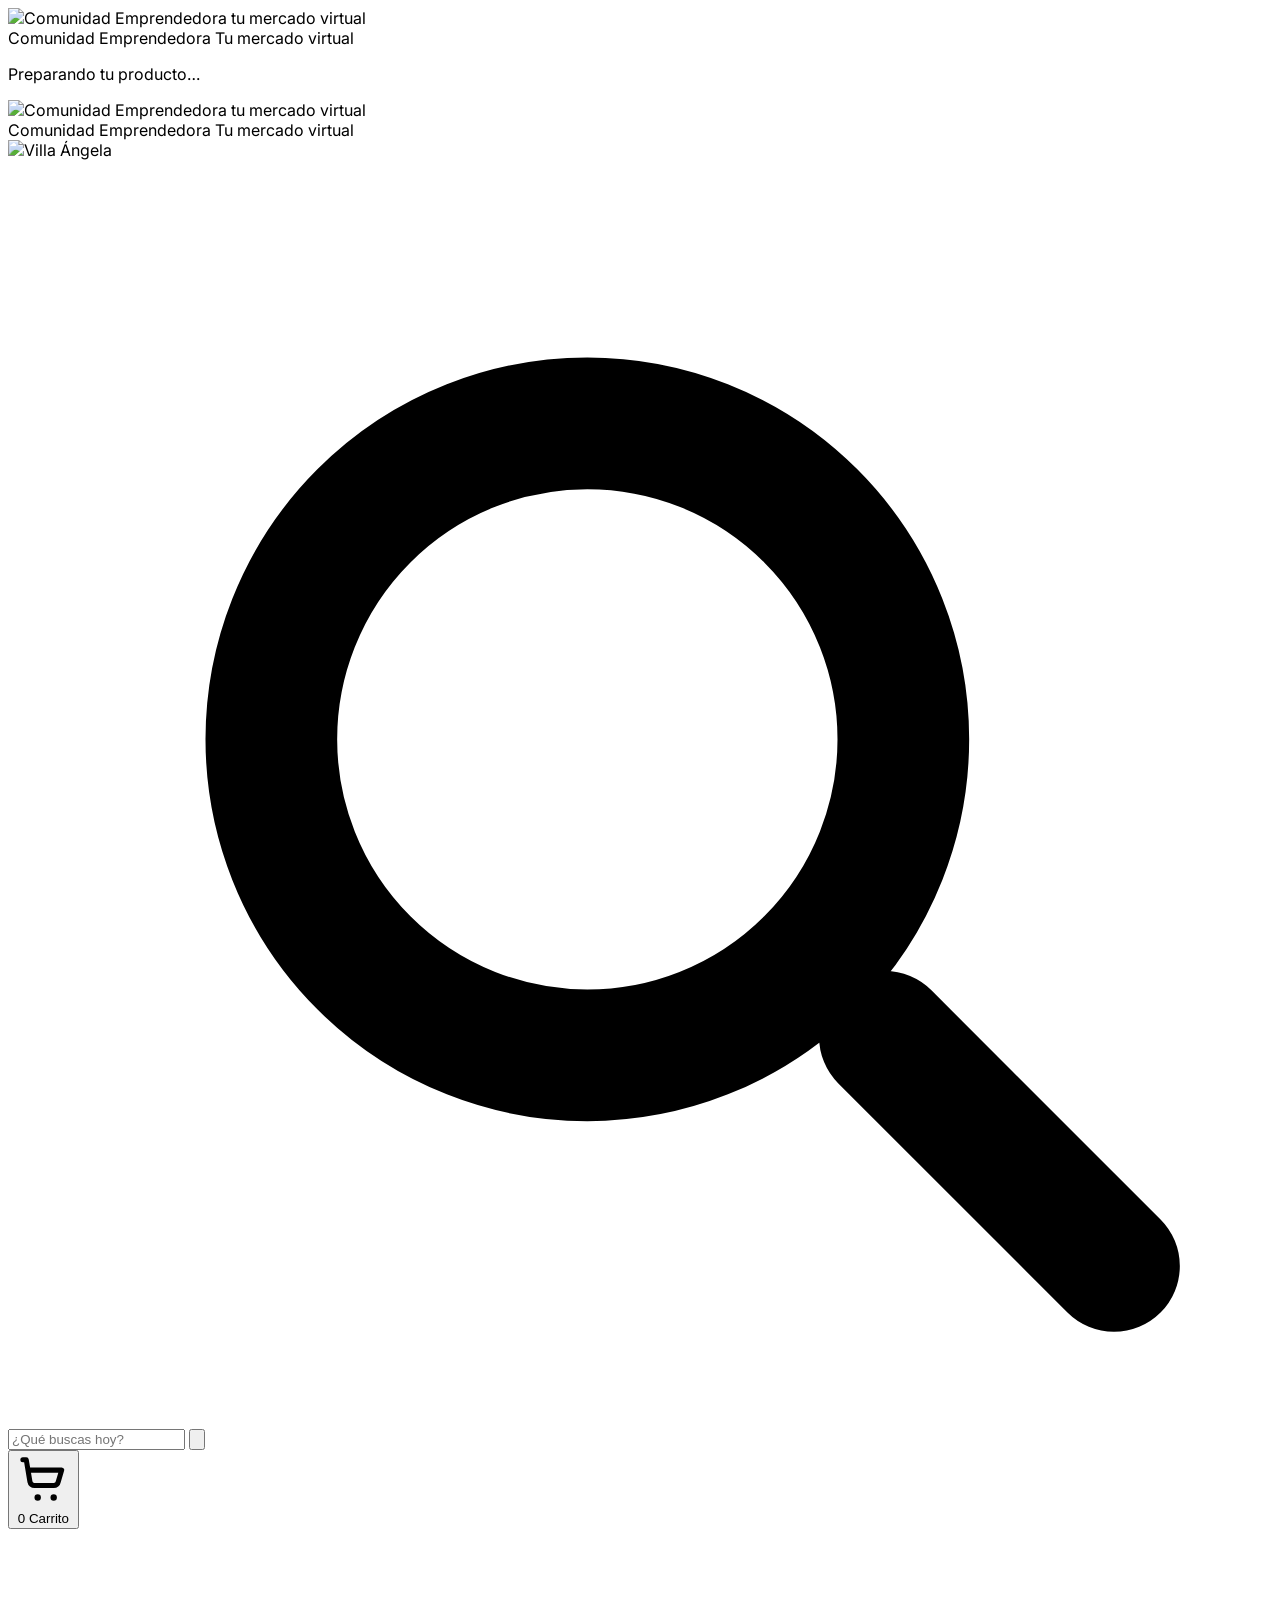
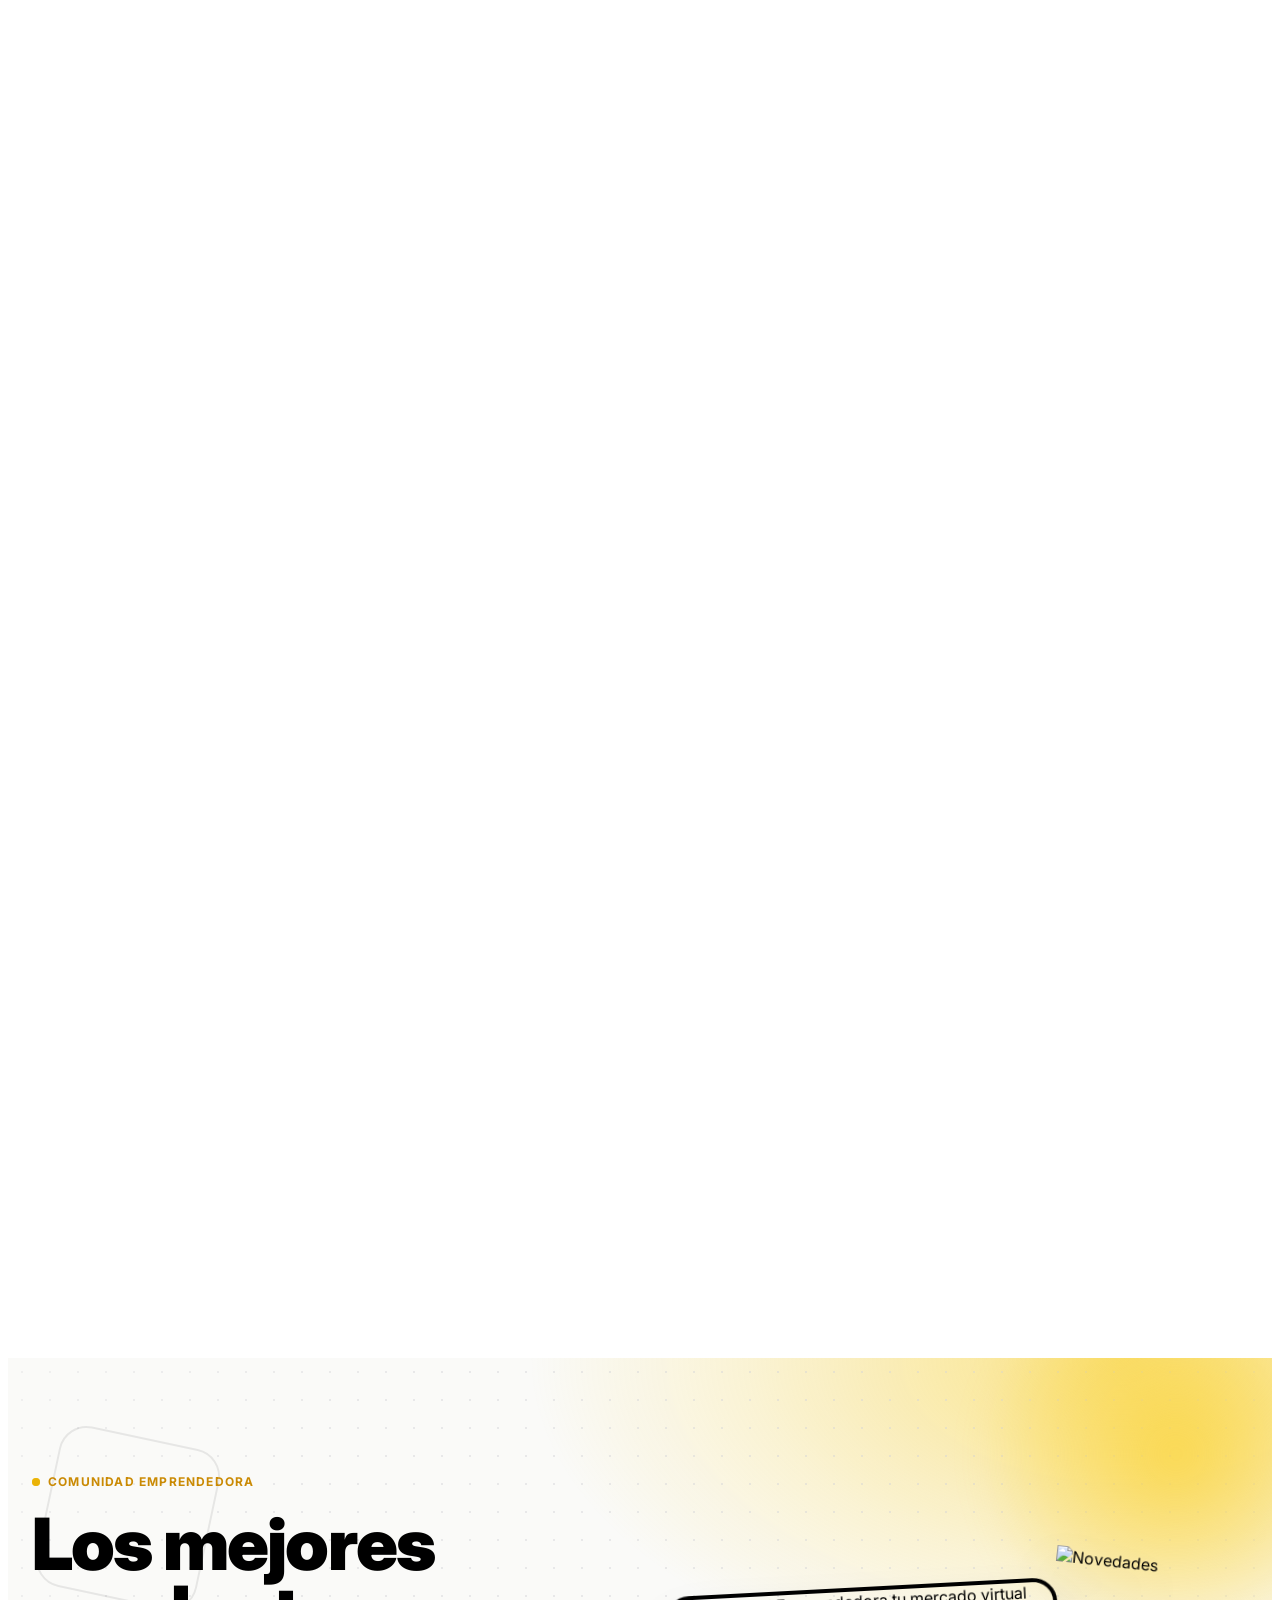
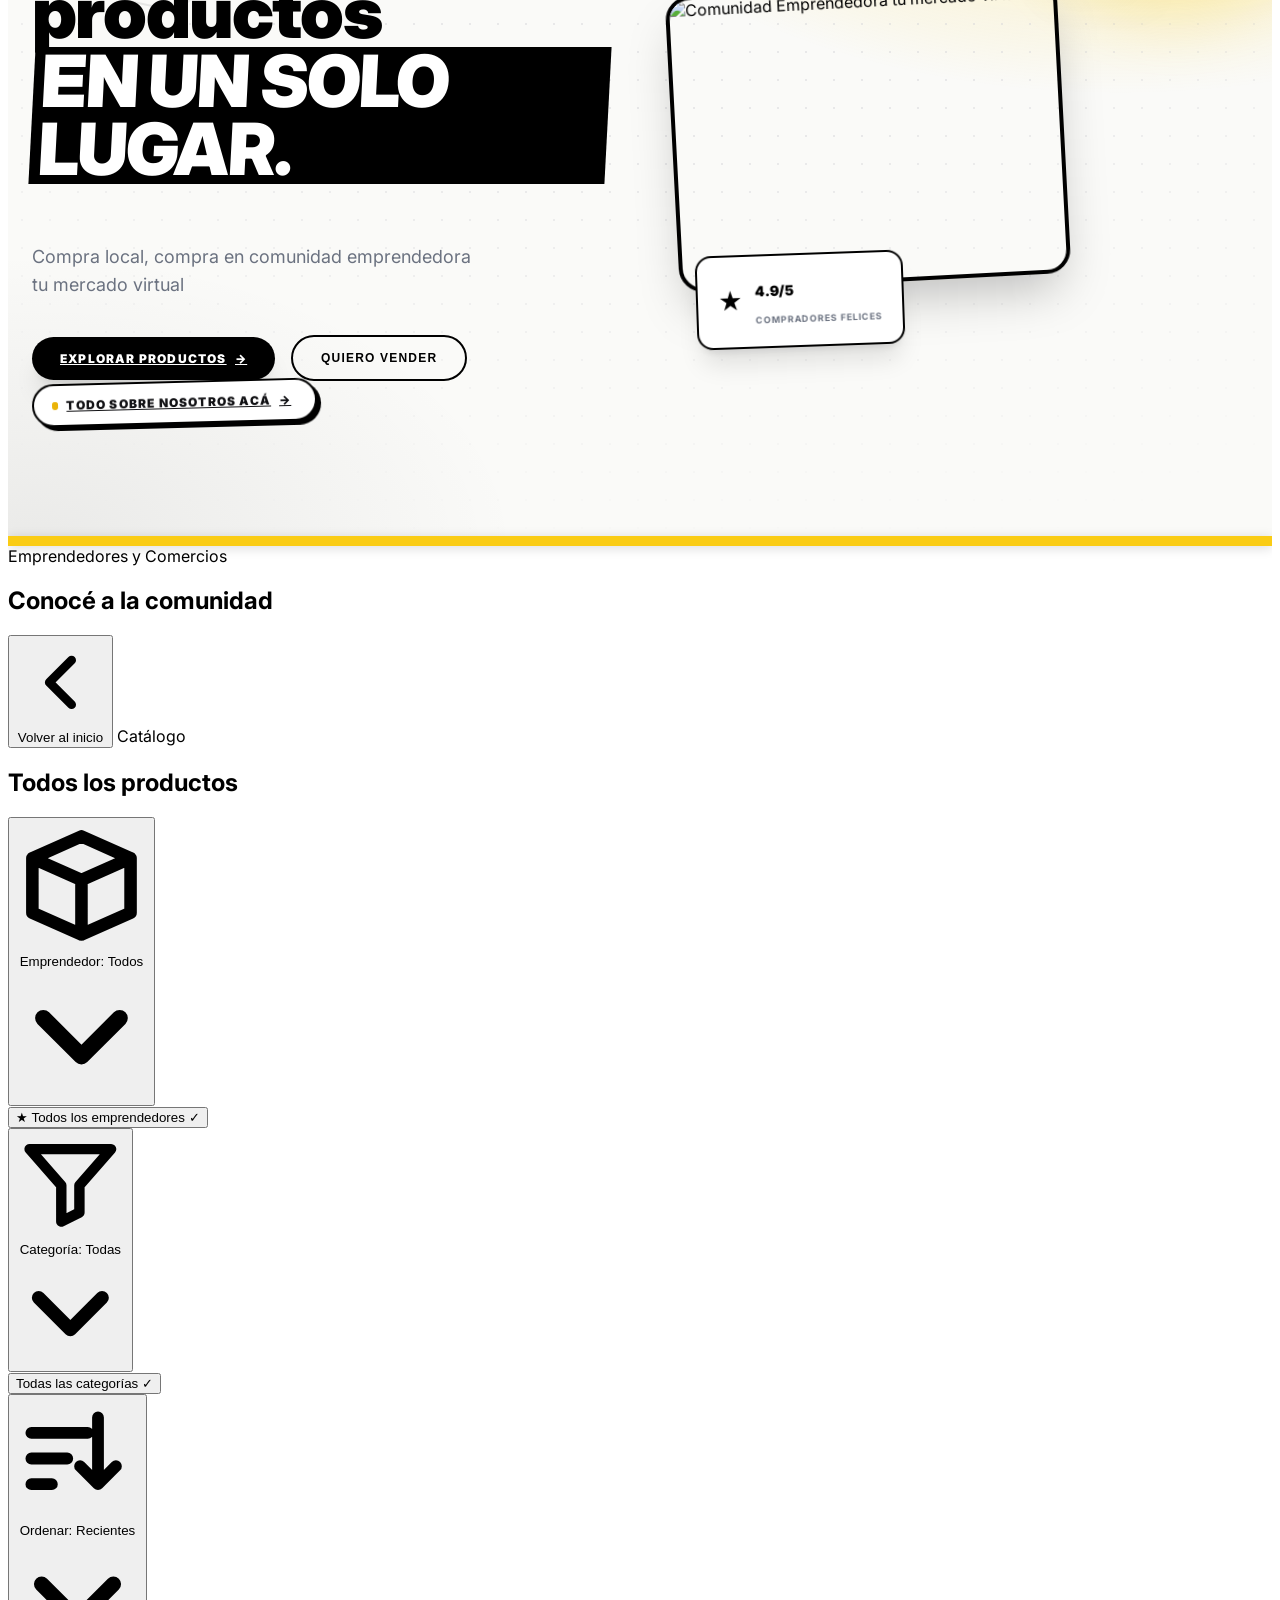
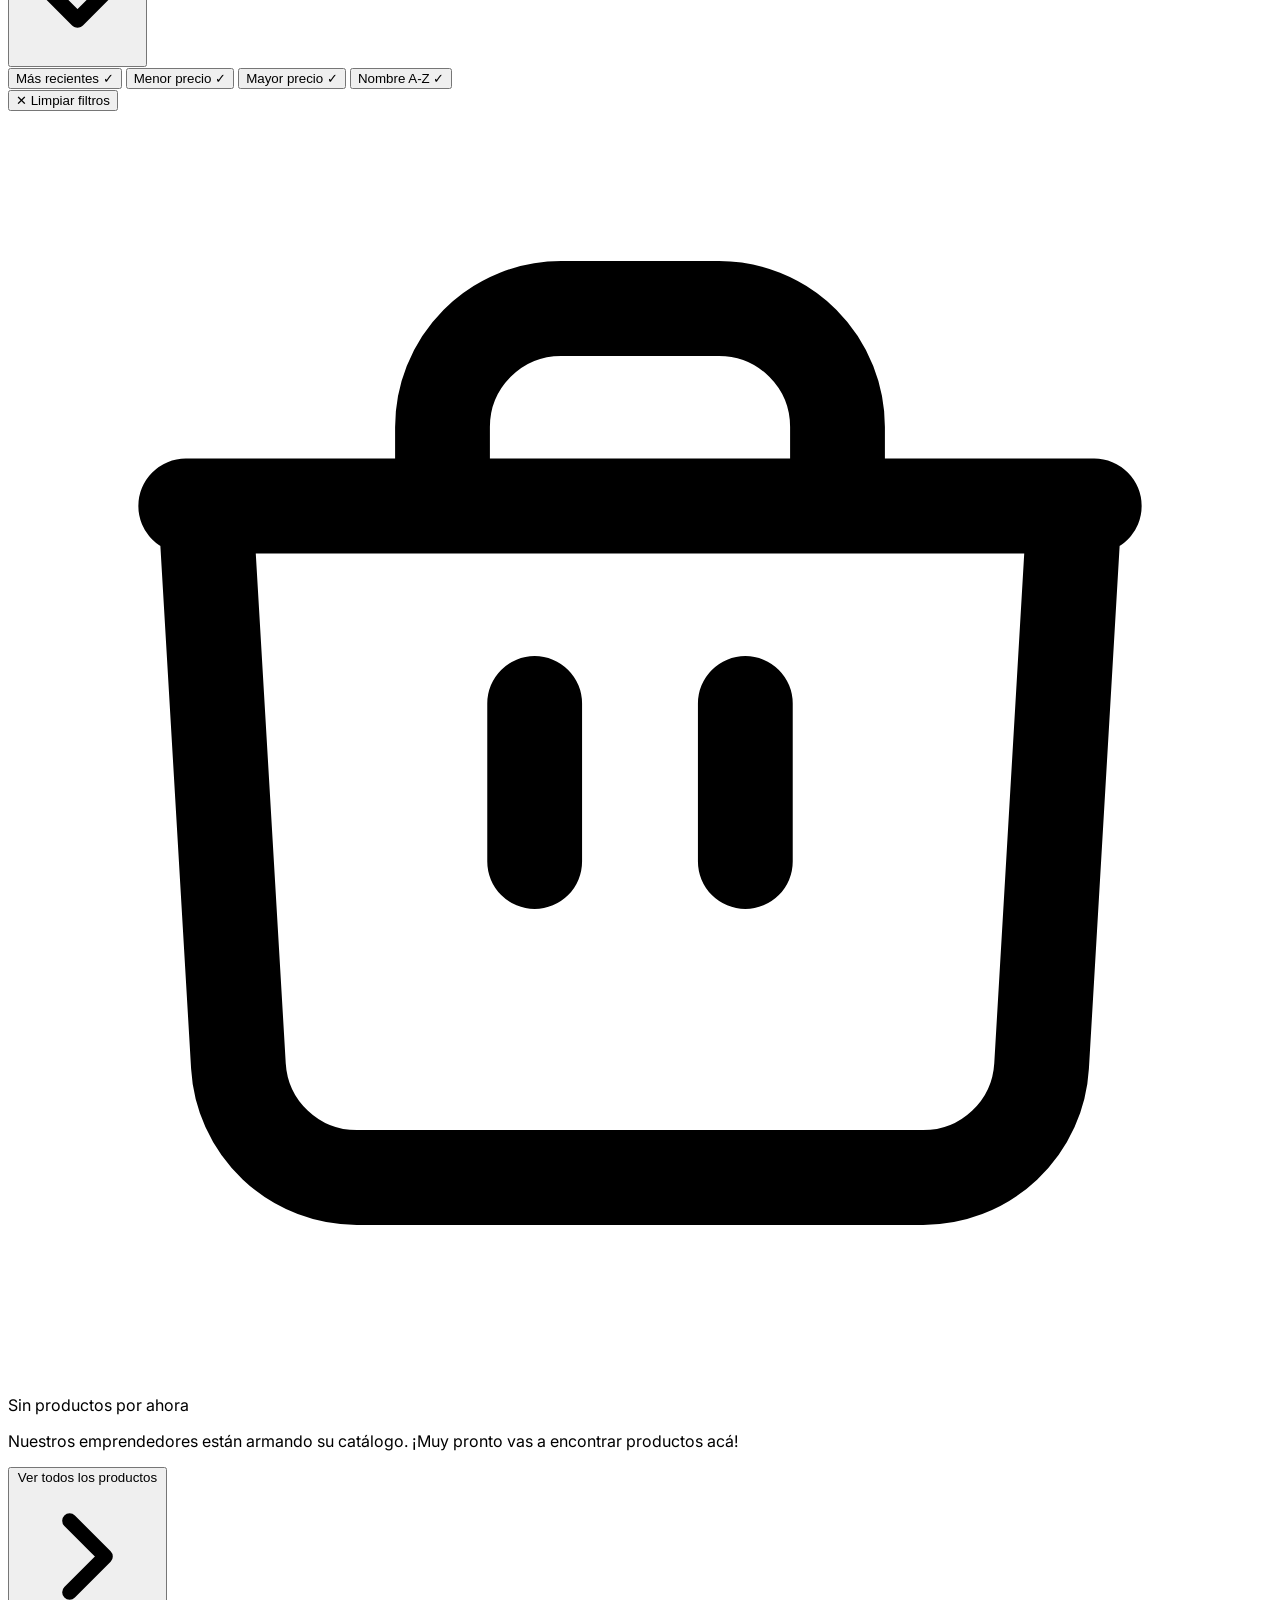
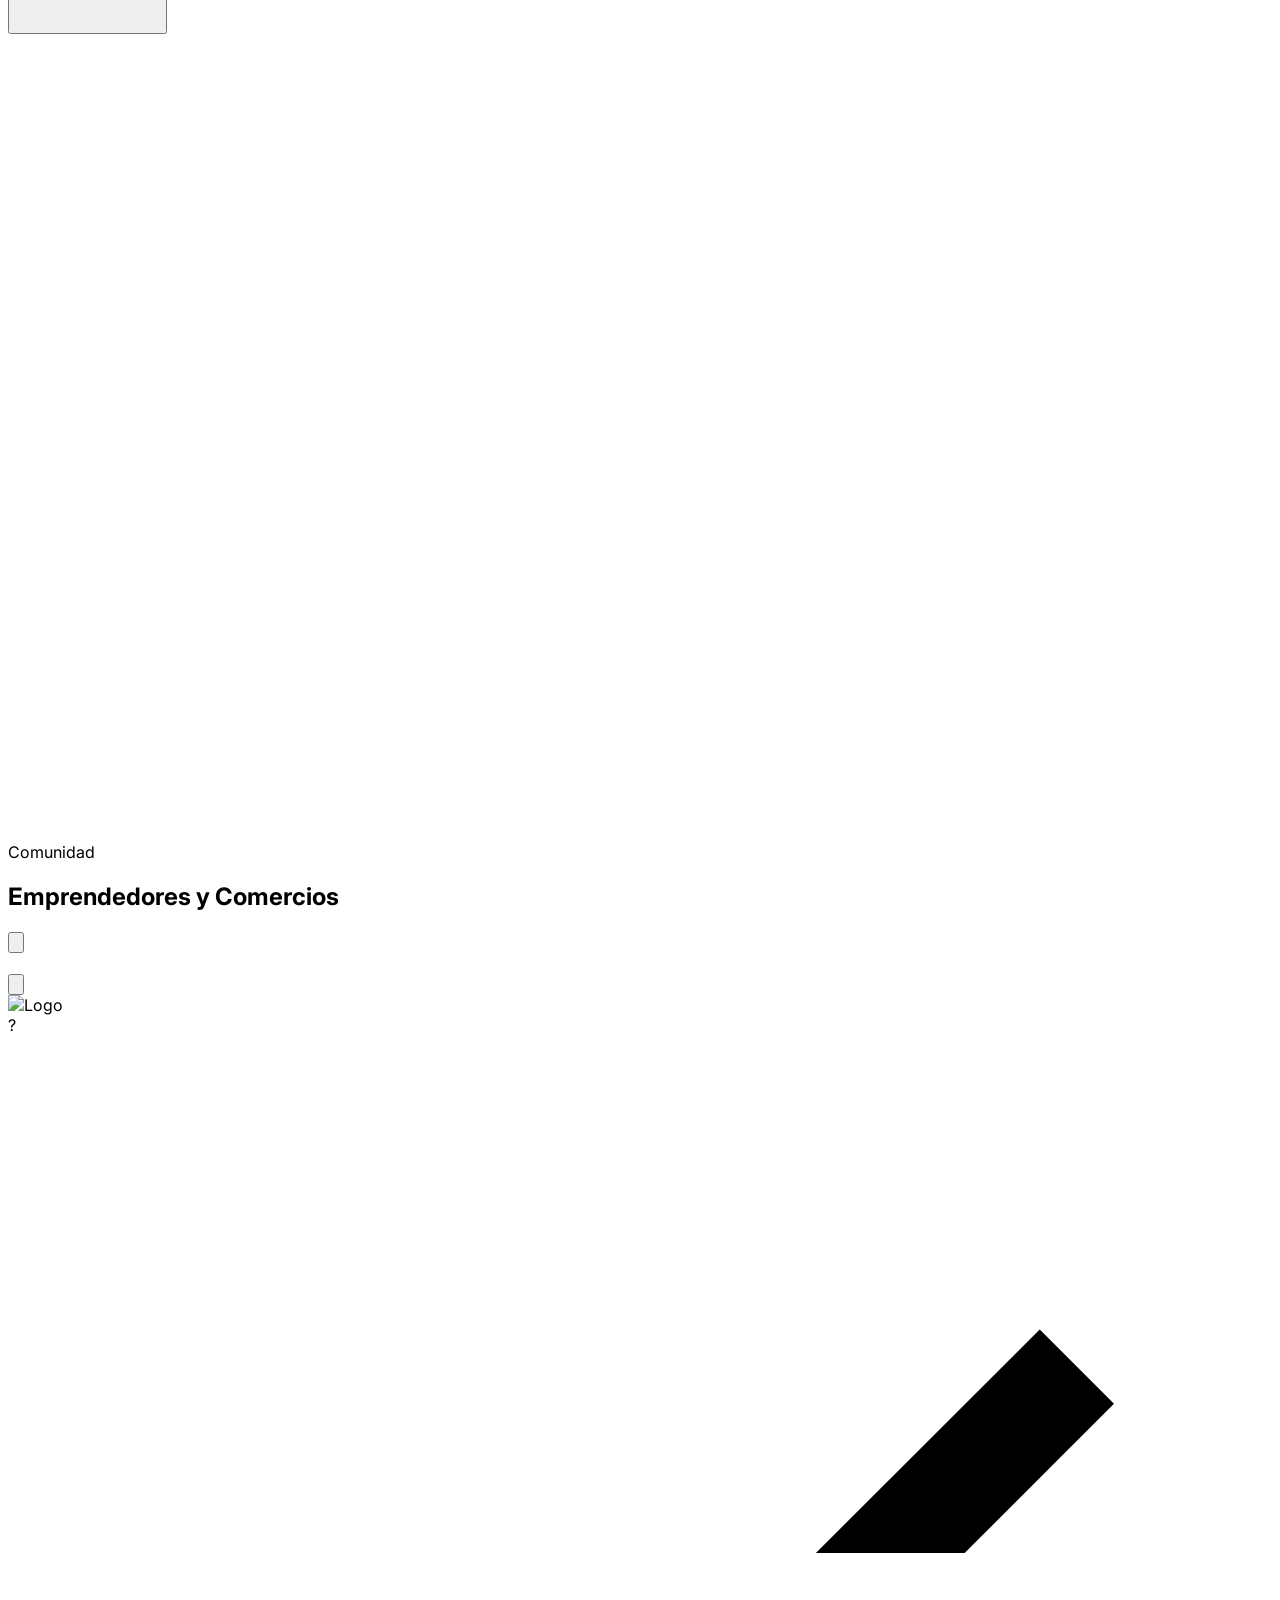
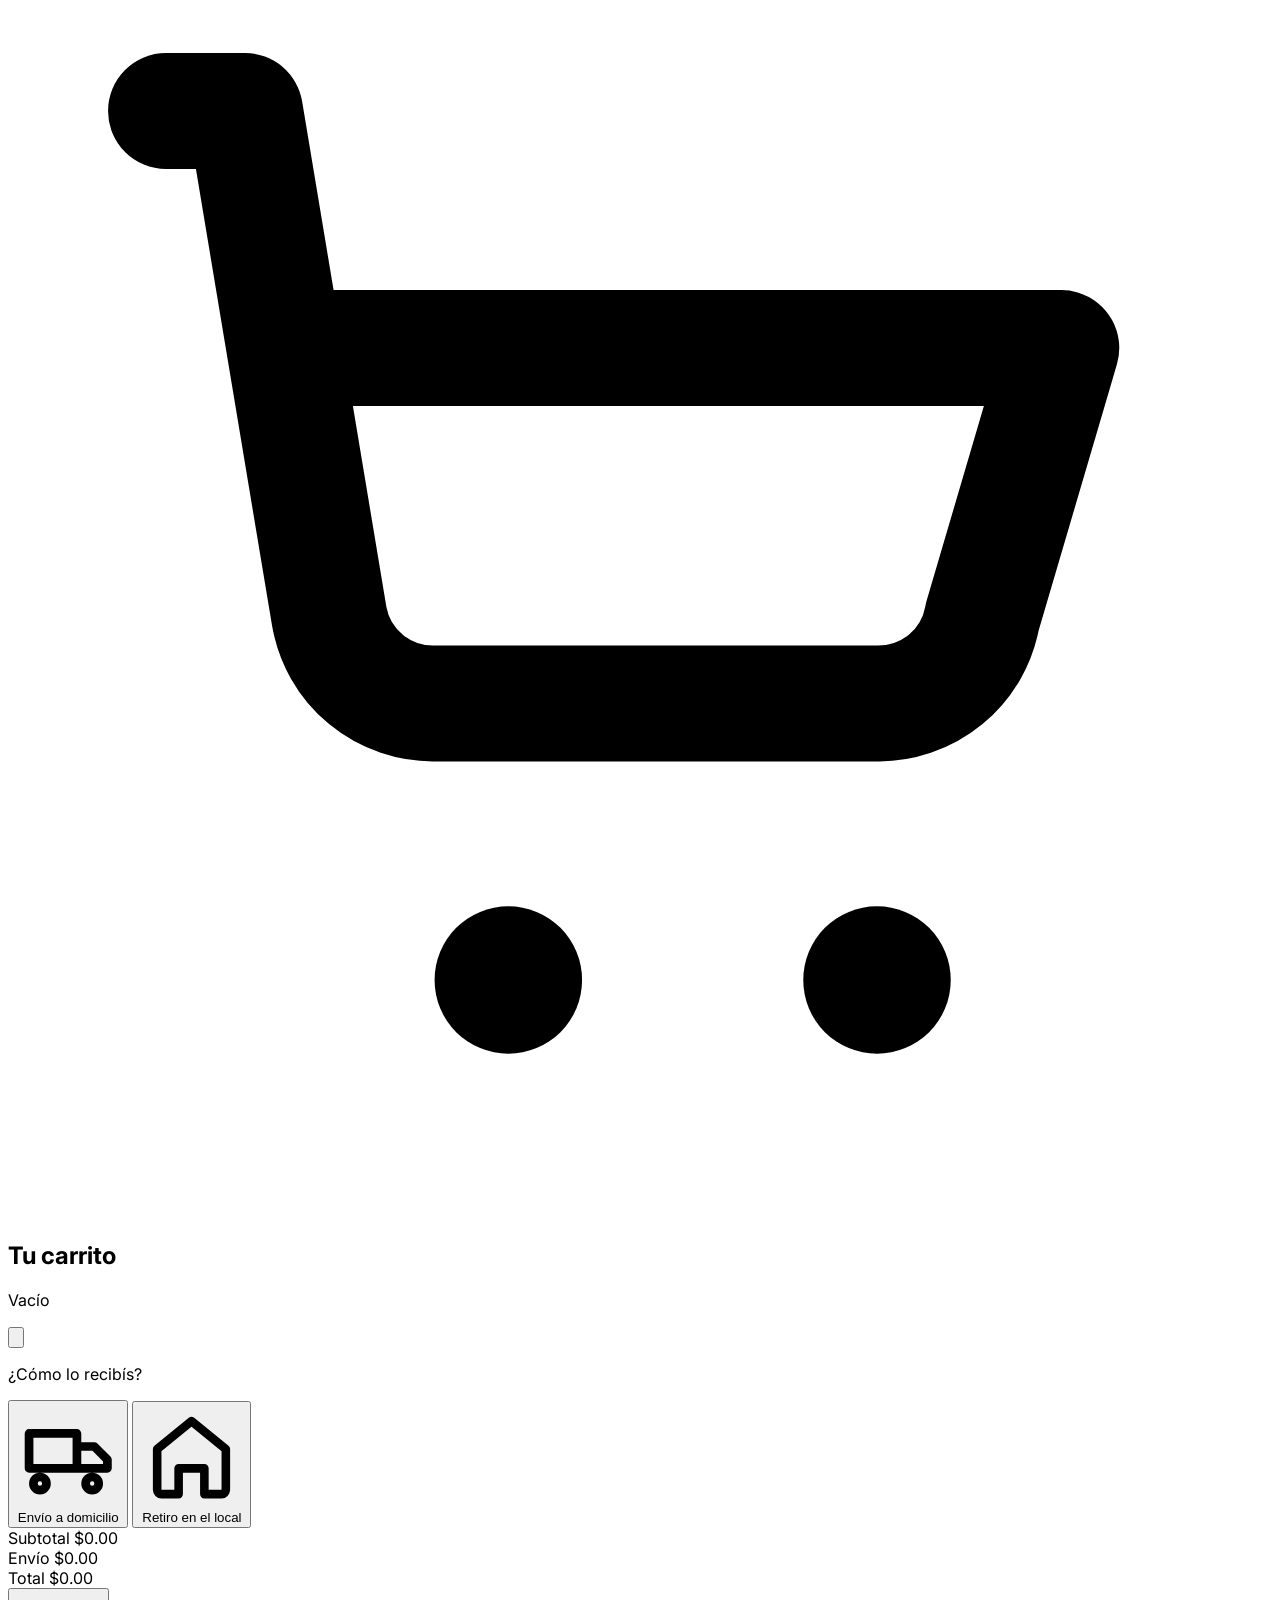
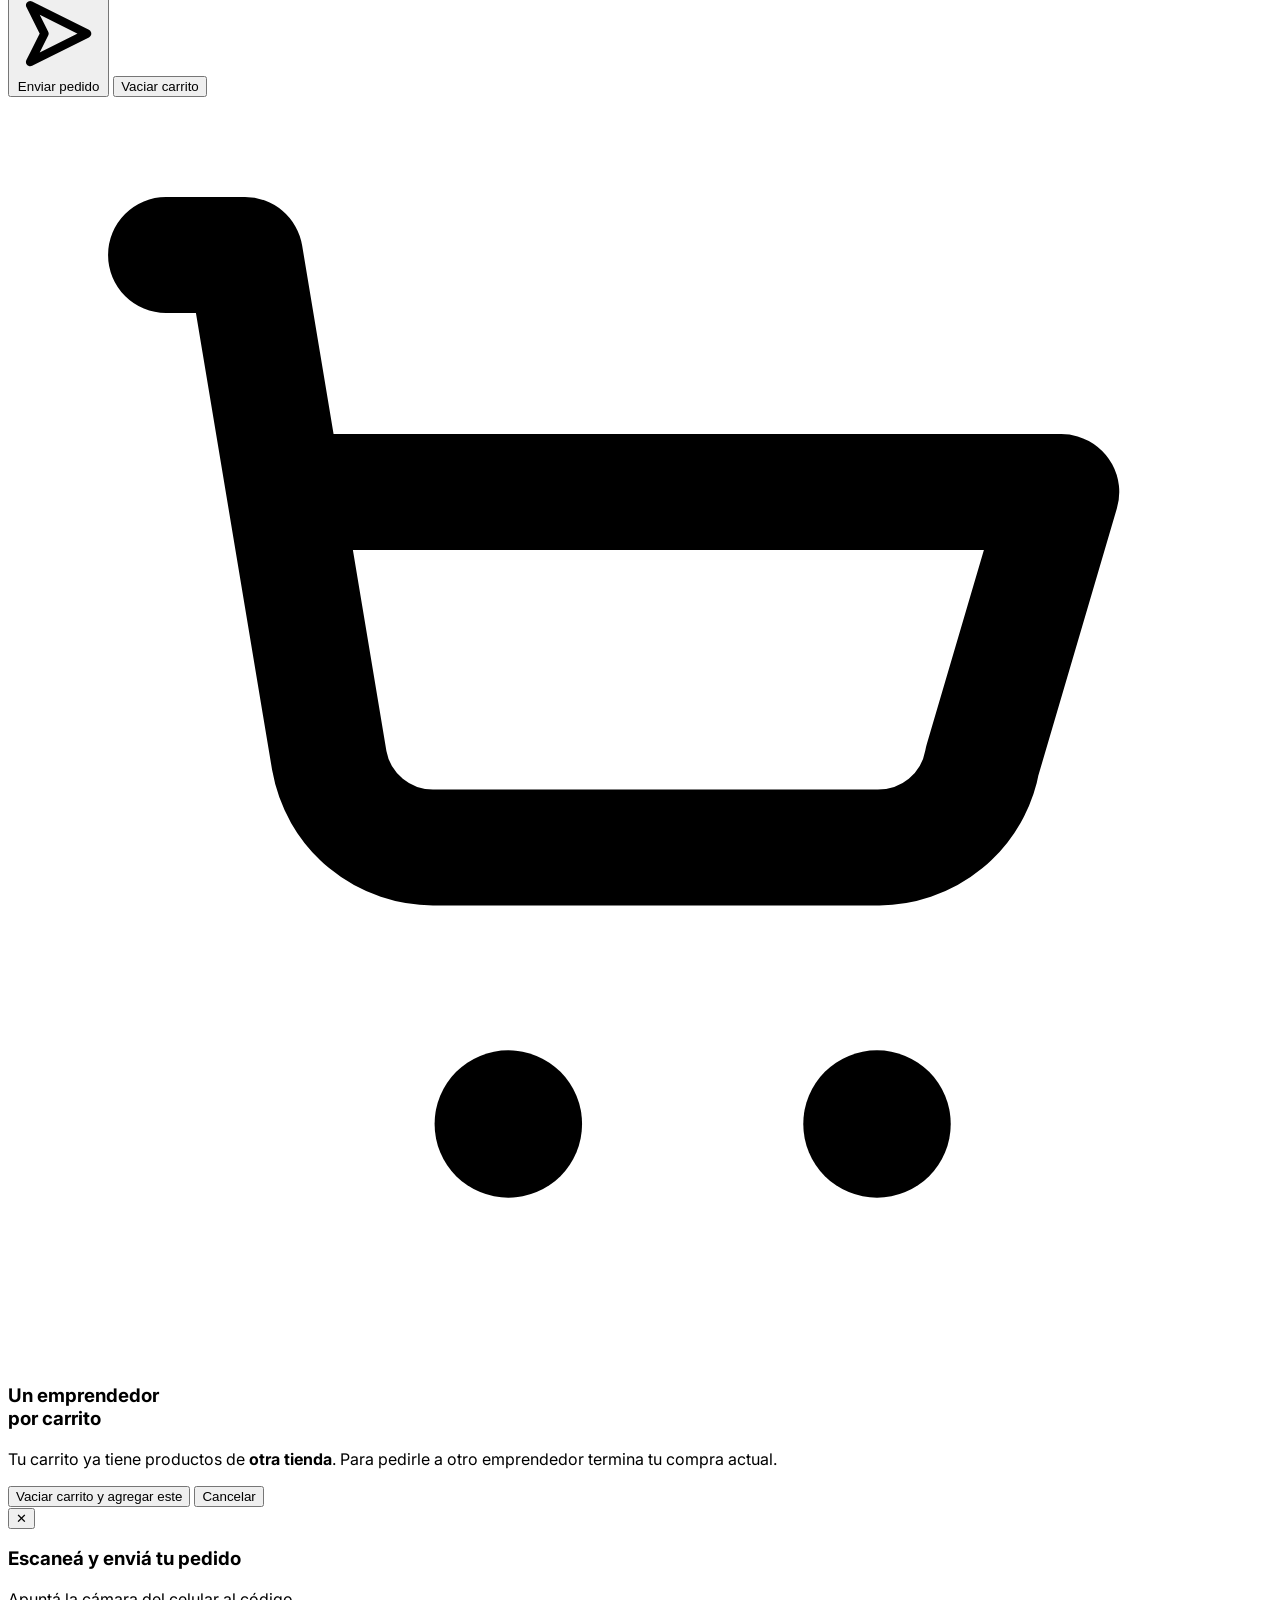
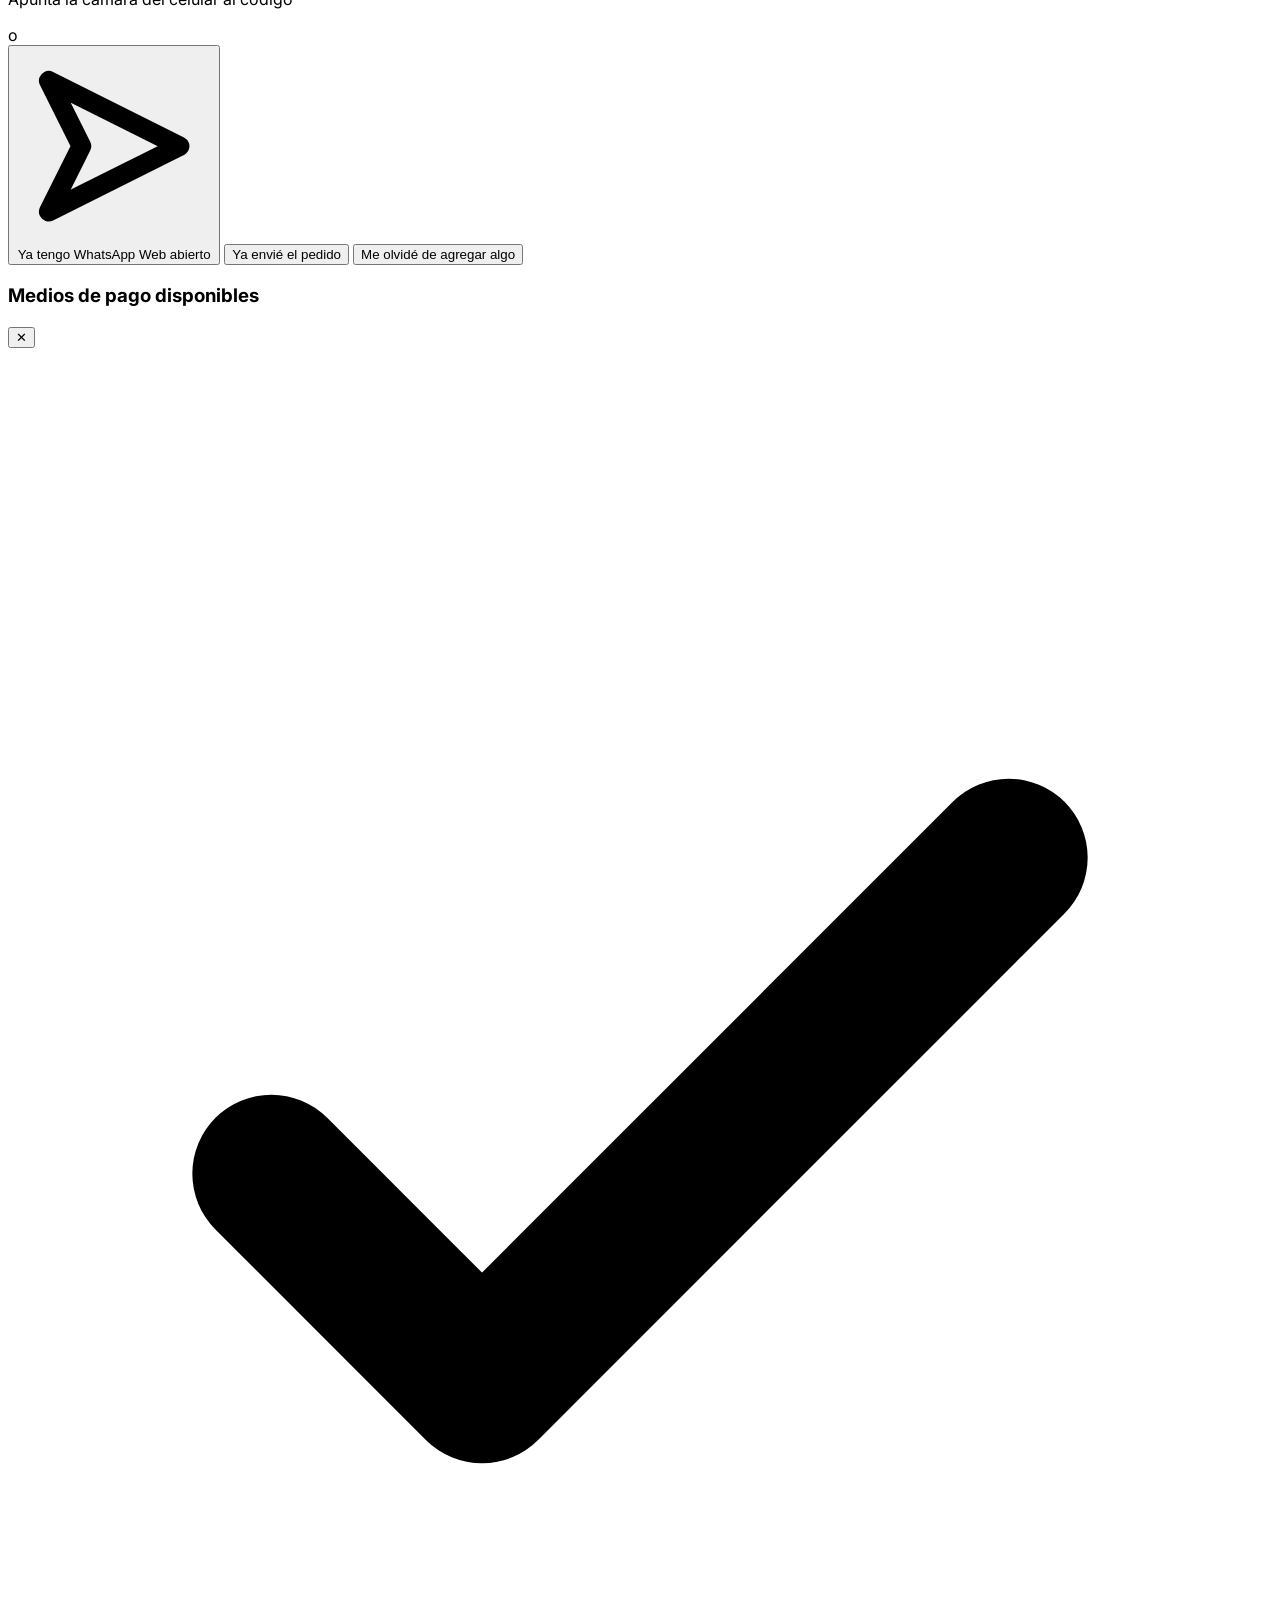
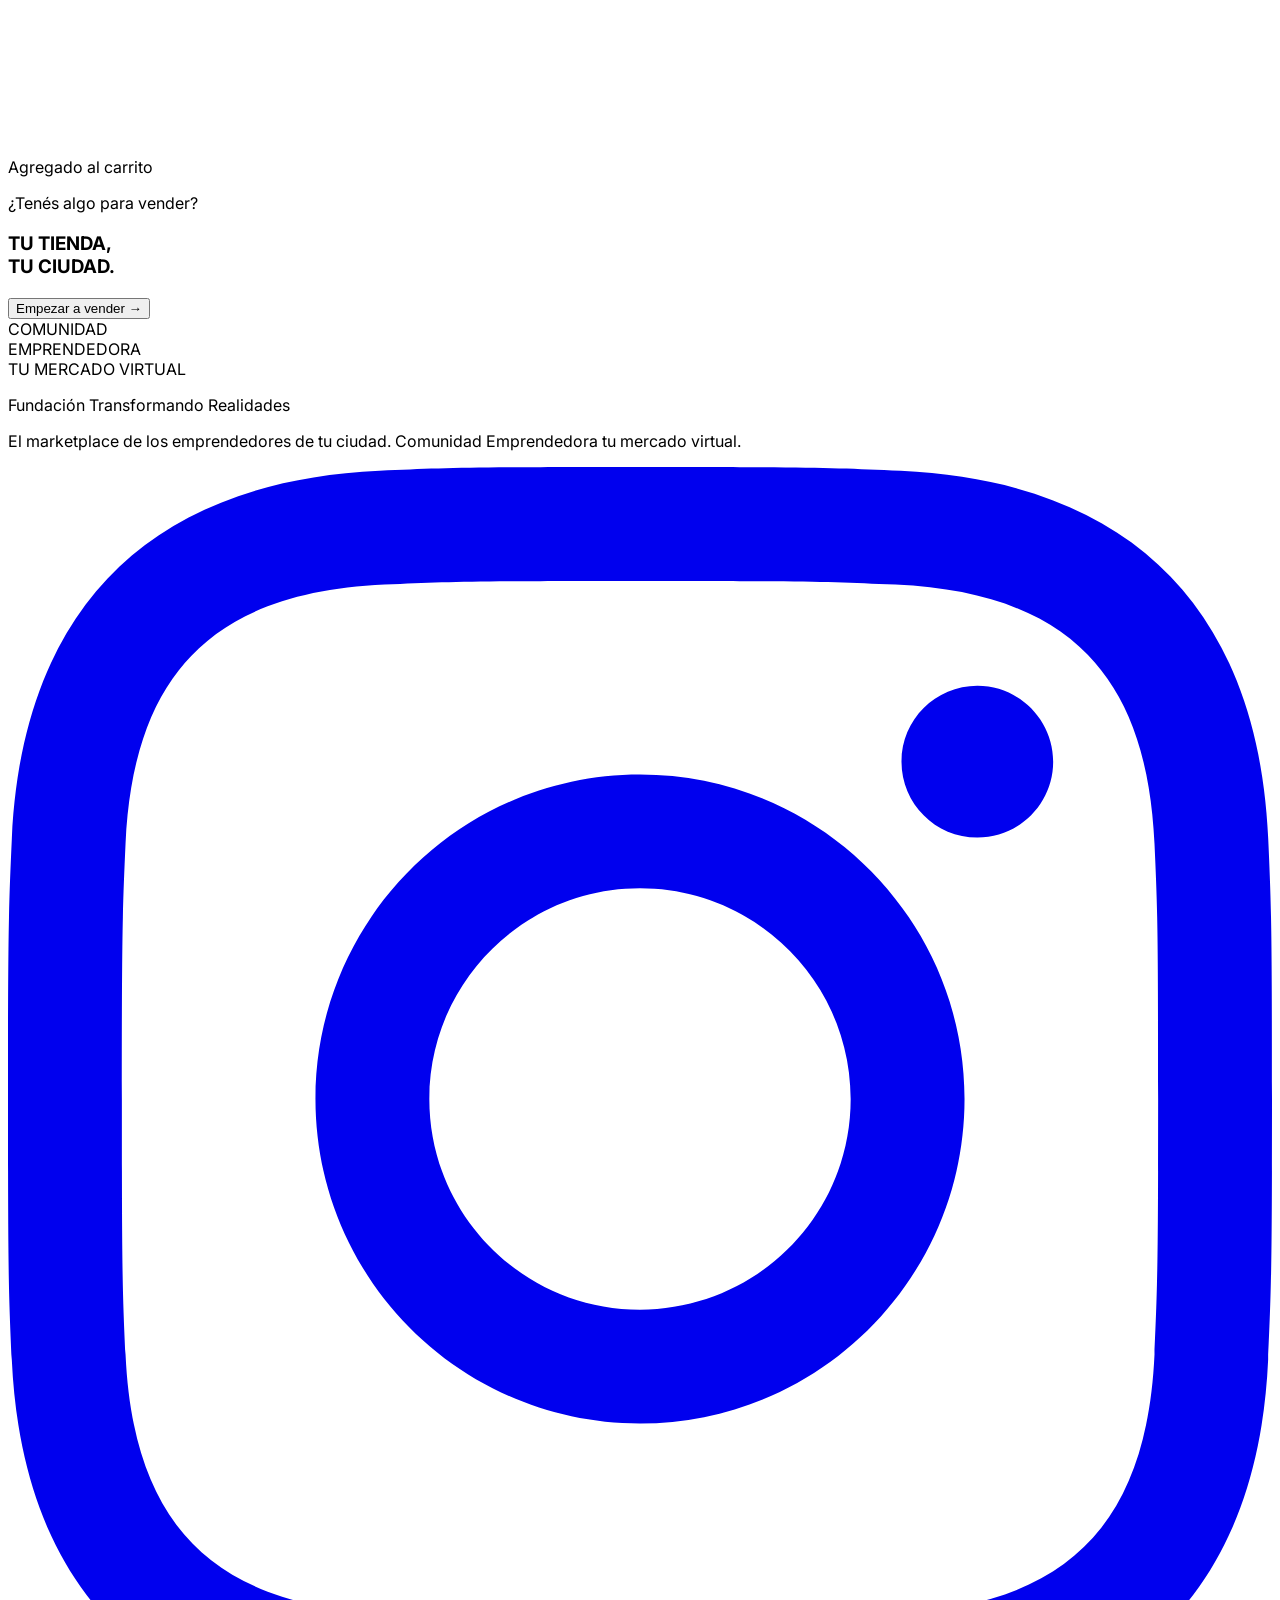
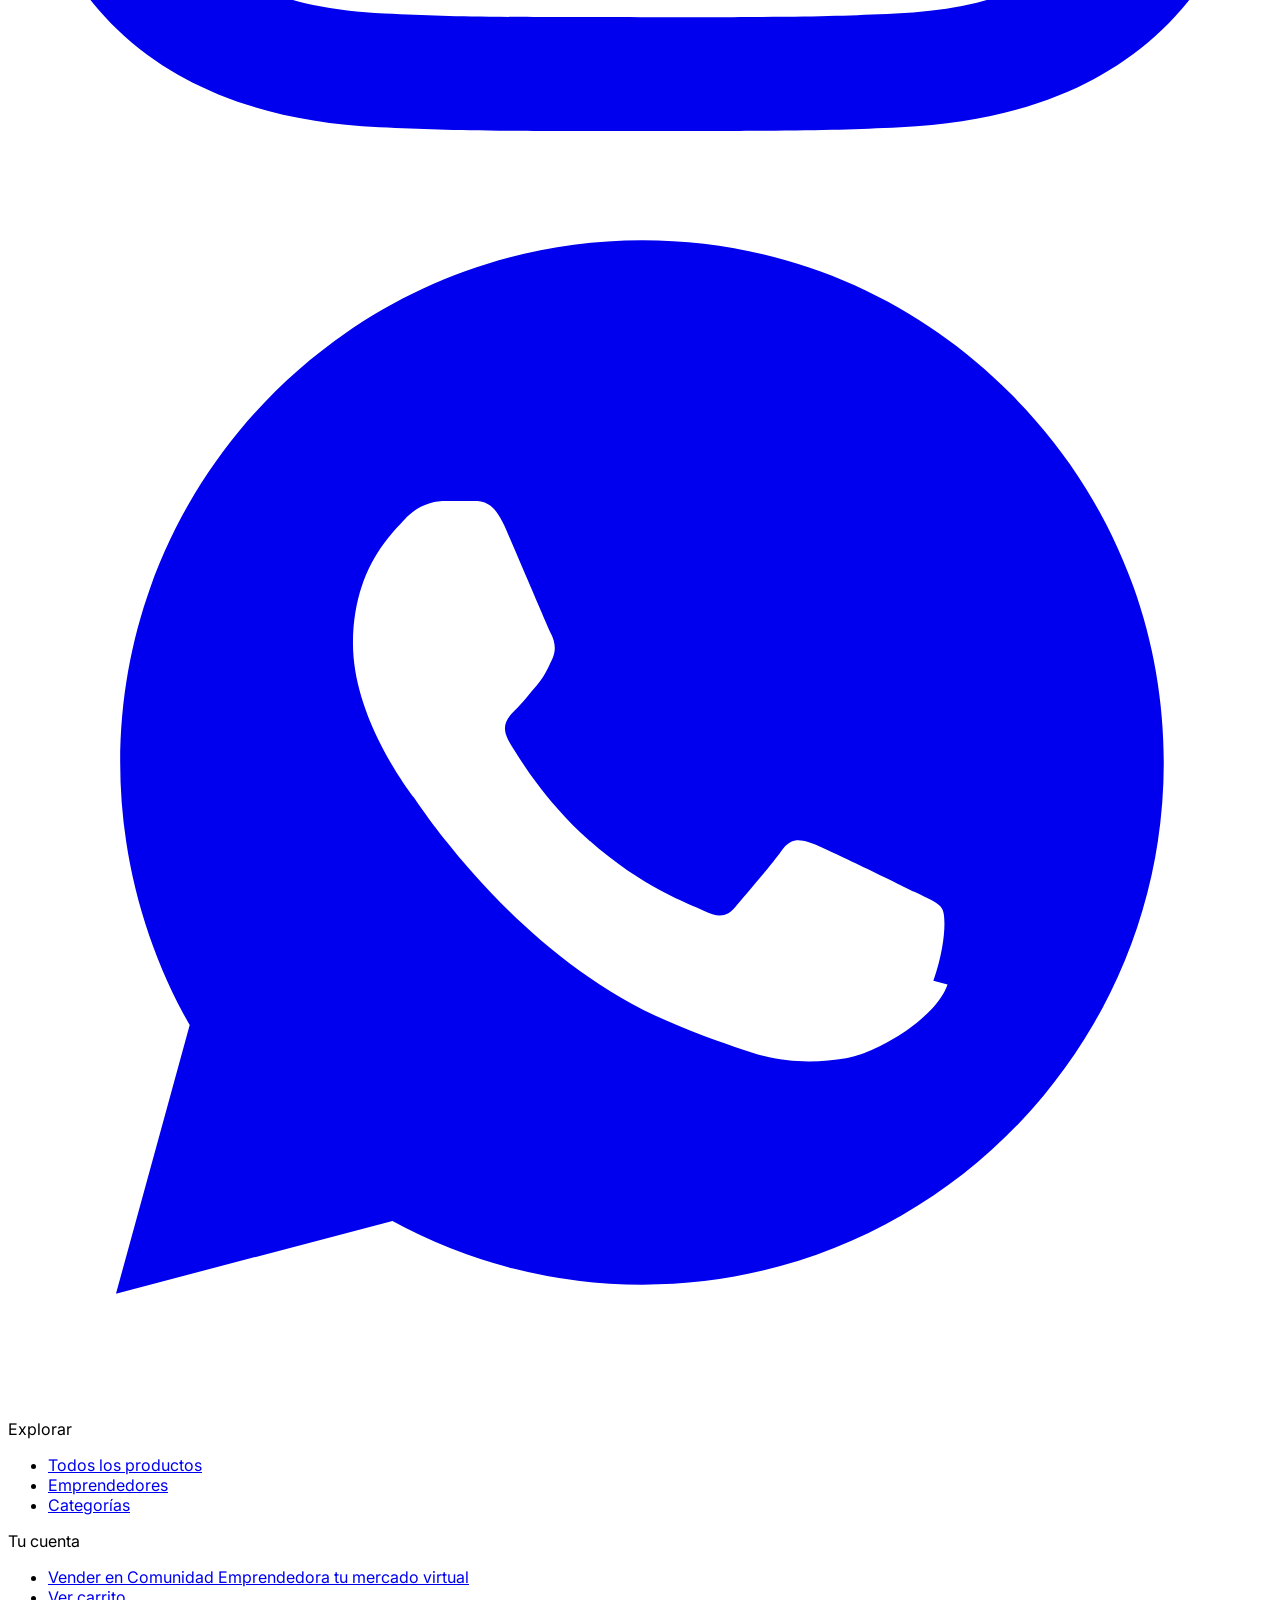
==== commit e64e795f: "Update index.html" ====
--- a/index.html
+++ b/index.html
@@ -127,6 +127,8 @@
             overflow-x: hidden;
             overflow-y: auto;
             -webkit-overflow-scrolling: touch;
+            overscroll-behavior: contain;
+            touch-action: pan-y;
         }
         #directorio-emprendedores-lista {
             display: grid;
@@ -147,6 +149,55 @@
             min-width: 0;
             height: auto;
             align-self: stretch;
+        }
+
+        /* Modal de perfil: layout en columna con footer de botones fijo
+           (no depende de hacer scroll para llegar a ellos) y un área
+           interna con scroll para el banner/bio/redes. Mismo tratamiento
+           que el directorio para que el scroll responda tanto a mouse
+           como a touchpad. */
+        #modal-perfil-panel {
+            height: min(600px, 88dvh);
+            max-height: min(600px, 88dvh);
+            overflow: hidden;
+        }
+        @supports not (height: 1dvh) {
+            #modal-perfil-panel { height: min(600px, 88vh); max-height: min(600px, 88vh); }
+        }
+        #modal-perfil-scroll {
+            flex: 1 1 auto;
+            min-height: 0;
+            overflow-y: auto;
+            -webkit-overflow-scrolling: touch;
+            overscroll-behavior: contain;
+            touch-action: pan-y;
+        }
+
+        /* Scrollbar visible y prolija para los modales con scroll interno
+           (directorio de emprendedores y perfil de emprendedor). Antes tenían
+           .scrollbar-hide, por eso el scroll funcionaba pero no se veía la
+           barra para saber que había más contenido abajo. */
+        #directorio-emprendedores-scroll,
+        #modal-perfil-scroll {
+            scrollbar-width: thin;
+            scrollbar-color: rgba(0,0,0,0.16) transparent;
+        }
+        #directorio-emprendedores-scroll::-webkit-scrollbar,
+        #modal-perfil-scroll::-webkit-scrollbar {
+            width: 3px;
+        }
+        #directorio-emprendedores-scroll::-webkit-scrollbar-track,
+        #modal-perfil-scroll::-webkit-scrollbar-track {
+            background: transparent;
+        }
+        #directorio-emprendedores-scroll::-webkit-scrollbar-thumb,
+        #modal-perfil-scroll::-webkit-scrollbar-thumb {
+            background-color: rgba(0,0,0,0.16);
+            border-radius: 999px;
+        }
+        #directorio-emprendedores-scroll::-webkit-scrollbar-thumb:hover,
+        #modal-perfil-scroll::-webkit-scrollbar-thumb:hover {
+            background-color: rgba(0,0,0,0.32);
         }
 
         #modal-producto-overlay {
@@ -925,7 +976,7 @@
                     <svg class="w-4 h-4" fill="none" viewBox="0 0 24 24" stroke="currentColor" stroke-width="2.5"><path stroke-linecap="round" stroke-linejoin="round" d="M6 6l12 12M18 6L6 18"/></svg>
                 </button>
             </div>
-            <div id="directorio-emprendedores-scroll" class="scrollbar-hide p-3 sm:p-6">
+            <div id="directorio-emprendedores-scroll" class="p-3 sm:p-6">
                 <div id="directorio-emprendedores-lista">
                     <!-- cards generadas por JS -->
                 </div>
@@ -936,74 +987,78 @@
     <!-- MODAL PERFIL EMPRENDEDOR -->
     <div id="modal-perfil" class="fixed inset-0 z-[70] hidden flex items-center justify-center p-4">
         <div class="absolute inset-0 bg-black/90" onclick="cerrarPerfilEmprendedor()"></div>
-        <div class="bg-white w-full max-w-md max-h-[90vh] overflow-y-auto scrollbar-hide rounded-[28px] relative z-10 shadow-2xl animate-fade-in">
-
-            <!-- Banner (si el emprendedor cargó uno; si no, patrón de puntos sobre fondo oscuro) -->
-            <div class="relative h-32 bg-gradient-to-br from-zinc-900 to-black overflow-hidden rounded-t-[28px]"
-                 style="background-image: radial-gradient(circle, rgba(255,255,255,0.09) 1.5px, transparent 1.5px); background-size: 20px 20px;">
-                <div id="perfil-banner-wrap" class="hidden absolute inset-0">
-                    <img id="perfil-banner" src="" alt="" class="w-full h-full object-cover">
-                    <div class="absolute inset-0 bg-gradient-to-t from-black/70 via-black/10 to-transparent"></div>
-                </div>
-                <button onclick="cerrarPerfilEmprendedor()" aria-label="Cerrar" class="absolute top-4 right-4 w-9 h-9 rounded-full bg-white/10 border border-white/15 backdrop-blur-md text-white hover:bg-yellow-400 hover:text-black hover:border-yellow-400 transition-all flex items-center justify-center z-10 active:scale-90">
-                    <svg viewBox="0 0 24 24" fill="none" stroke="currentColor" stroke-width="2.5" stroke-linecap="round" class="w-4 h-4"><path d="M18 6 6 18M6 6l12 12"/></svg>
+        <div id="modal-perfil-panel" class="bg-white w-full max-w-md rounded-[28px] relative z-10 shadow-2xl animate-fade-in flex flex-col">
+
+            <div id="modal-perfil-scroll" class="overflow-y-auto flex-1 min-h-0">
+                <!-- Banner (si el emprendedor cargó uno; si no, patrón de puntos sobre fondo oscuro) -->
+                <div class="relative h-32 bg-gradient-to-br from-zinc-900 to-black overflow-hidden"
+                     style="background-image: radial-gradient(circle, rgba(255,255,255,0.09) 1.5px, transparent 1.5px); background-size: 20px 20px;">
+                    <div id="perfil-banner-wrap" class="hidden absolute inset-0">
+                        <img id="perfil-banner" src="" alt="" class="w-full h-full object-cover">
+                        <div class="absolute inset-0 bg-gradient-to-t from-black/70 via-black/10 to-transparent"></div>
+                    </div>
+                    <button onclick="cerrarPerfilEmprendedor()" aria-label="Cerrar" class="absolute top-4 right-4 w-9 h-9 rounded-full bg-yellow-400 text-black shadow-lg hover:bg-black hover:text-white transition-all flex items-center justify-center z-10 active:scale-90">
+                        <svg viewBox="0 0 24 24" fill="none" stroke="currentColor" stroke-width="2.5" stroke-linecap="round" class="w-4 h-4"><path d="M18 6 6 18M6 6l12 12"/></svg>
+                    </button>
+                </div>
+
+                <div class="px-5 sm:px-8 pb-6 text-center -mt-12 relative">
+                    <div class="relative inline-block">
+                        <img id="perfil-logo" src="" alt="Logo" class="w-24 h-24 rounded-2xl object-cover mx-auto border-4 border-white shadow-xl hidden bg-white">
+                        <div id="perfil-logo-placeholder" class="w-24 h-24 rounded-2xl bg-black text-white mx-auto border-4 border-white shadow-xl hidden items-center justify-center text-3xl font-900">?</div>
+                        <span class="absolute -bottom-1.5 -right-1.5 w-6 h-6 bg-yellow-400 rounded-full border-[3px] border-white shadow flex items-center justify-center" title="Emprendedor de la comunidad">
+                            <svg viewBox="0 0 24 24" fill="currentColor" class="w-3 h-3 text-black"><path d="M9 16.17 4.83 12l-1.42 1.41L9 19 21 7l-1.41-1.41z"/></svg>
+                        </span>
+                    </div>
+
+                    <h2 id="perfil-nombre" class="text-2xl font-900 uppercase italic mt-4 tracking-tight">Nombre de la tienda</h2>
+                    <div class="inline-flex items-center gap-1.5 text-yellow-600 font-black uppercase text-[10px] tracking-widest mt-2 bg-yellow-50 border border-yellow-100 rounded-full px-3 py-1">
+                        <svg viewBox="0 0 24 24" fill="currentColor" class="w-3 h-3 flex-shrink-0"><rect x="3" y="3" width="7.5" height="7.5" rx="1.5"/><rect x="13.5" y="3" width="7.5" height="7.5" rx="1.5"/><rect x="3" y="13.5" width="7.5" height="7.5" rx="1.5"/><rect x="13.5" y="13.5" width="7.5" height="7.5" rx="1.5"/></svg>
+                        <span id="perfil-cantidad">0 productos</span>
+                    </div>
+
+                    <p id="perfil-bio" class="text-gray-600 text-sm leading-relaxed mt-5">Bio...</p>
+
+                    <!-- Ubicación y horario (solo si el emprendedor los cargó) -->
+                    <div class="flex flex-wrap items-center justify-center gap-2 mt-4">
+                        <span id="perfil-ubicacion-wrap" class="hidden items-center gap-1.5 bg-gray-50 border border-gray-100 rounded-full px-3 py-1.5 text-[11px] font-bold text-gray-600">
+                            <svg viewBox="0 0 24 24" fill="currentColor" class="w-3 h-3 text-gray-400 flex-shrink-0"><path d="M12 2C7.589 2 4 5.589 4 9.995 4 16.44 11.313 21.5 11.623 21.712a.997.997 0 0 0 .754 0C12.687 21.5 20 16.44 20 9.995 20 5.589 16.411 2 12 2zm0 11a3 3 0 1 1 0-6 3 3 0 0 1 0 6z"/></svg>
+                            <span id="perfil-ubicacion"></span>
+                        </span>
+                        <span id="perfil-horario-wrap" class="hidden items-center gap-1.5 bg-gray-50 border border-gray-100 rounded-full px-3 py-1.5 text-[11px] font-bold text-gray-600">
+                            <svg viewBox="0 0 24 24" fill="none" stroke="currentColor" stroke-width="2" stroke-linecap="round" stroke-linejoin="round" class="w-3 h-3 text-gray-400 flex-shrink-0"><circle cx="12" cy="12" r="9"/><path d="M12 7v5l3 3"/></svg>
+                            <span id="perfil-horario"></span>
+                        </span>
+                    </div>
+
+                    <!-- Redes sociales (solo las que estén cargadas) -->
+                    <div class="flex items-center justify-center gap-2 mt-4">
+                        <a id="perfil-instagram" href="#" target="_blank" title="Instagram" class="hidden w-9 h-9 border-2 border-gray-200 rounded-full items-center justify-center hover:border-black hover:bg-black hover:text-white transition-all active:scale-95">
+                            <svg viewBox="0 0 24 24" fill="currentColor" class="w-4 h-4"><path d="M12 2.163c3.204 0 3.584.012 4.85.07 3.252.148 4.771 1.691 4.919 4.919.058 1.265.069 1.645.069 4.849 0 3.205-.012 3.584-.069 4.849-.149 3.225-1.664 4.771-4.919 4.919-1.266.058-1.644.07-4.85.07-3.204 0-3.584-.012-4.849-.07-3.26-.149-4.771-1.699-4.919-4.92-.058-1.265-.07-1.644-.07-4.849 0-3.204.013-3.583.07-4.849.149-3.227 1.664-4.771 4.919-4.919 1.266-.057 1.645-.069 4.849-.069zm0-2.163c-3.259 0-3.667.014-4.947.072-4.358.2-6.78 2.618-6.98 6.98-.059 1.281-.073 1.689-.073 4.948 0 3.259.014 3.668.072 4.948.2 4.358 2.618 6.78 6.98 6.98 1.281.058 1.689.072 4.948.072 3.259 0 3.668-.014 4.948-.072 4.354-.2 6.782-2.618 6.979-6.98.059-1.28.073-1.689.073-4.948 0-3.259-.014-3.667-.072-4.947-.196-4.354-2.617-6.78-6.979-6.98-1.281-.059-1.69-.073-4.949-.073zm0 5.838c-3.403 0-6.162 2.759-6.162 6.162s2.759 6.163 6.162 6.163 6.162-2.759 6.162-6.163c0-3.403-2.759-6.162-6.162-6.162zm0 10.162c-2.209 0-4-1.79-4-4 0-2.209 1.791-4 4-4s4 1.791 4 4c0 2.21-1.791 4-4 4zm6.406-11.845c-.796 0-1.441.645-1.441 1.44s.645 1.44 1.441 1.44c.795 0 1.439-.645 1.439-1.44s-.644-1.44-1.439-1.44z"/></svg>
+                        </a>
+                        <a id="perfil-facebook" href="#" target="_blank" title="Facebook" class="hidden w-9 h-9 border-2 border-gray-200 rounded-full items-center justify-center hover:border-black hover:bg-black hover:text-white transition-all active:scale-95">
+                            <svg viewBox="0 0 24 24" fill="currentColor" class="w-4 h-4"><path d="M22 12.06C22 6.505 17.523 2 12 2S2 6.505 2 12.06c0 5.022 3.657 9.184 8.438 9.94v-7.03H7.898v-2.91h2.54V9.845c0-2.506 1.492-3.89 3.777-3.89 1.094 0 2.238.195 2.238.195v2.459h-1.26c-1.243 0-1.63.771-1.63 1.562v1.876h2.773l-.443 2.91h-2.33V22c4.78-.756 8.437-4.918 8.437-9.94z"/></svg>
+                        </a>
+                        <a id="perfil-tiktok" href="#" target="_blank" title="TikTok" class="hidden w-9 h-9 border-2 border-gray-200 rounded-full items-center justify-center hover:border-black hover:bg-black hover:text-white transition-all active:scale-95">
+                            <svg viewBox="0 0 24 24" fill="currentColor" class="w-4 h-4"><path d="M16.6 5.82s.51.5 0 0A4.278 4.278 0 0 1 15.54 3h-3.09v12.4a2.592 2.592 0 0 1-2.59 2.5c-1.42 0-2.6-1.16-2.6-2.6 0-1.72 1.66-3.01 3.37-2.48V9.66c-3.45-.46-6.47 2.22-6.47 5.64 0 3.33 2.76 5.7 5.69 5.7 3.14 0 5.69-2.55 5.69-5.7V9.01a7.35 7.35 0 0 0 4.3 1.38V7.3s-1.88.09-3.24-1.48z"/></svg>
+                        </a>
+                    </div>
+                </div>
+            </div>
+
+            <!-- Footer fijo: siempre visible, no depende de hacer scroll para llegar a estos botones -->
+            <div class="px-5 sm:px-8 pt-4 pb-5 sm:pb-6 border-t border-gray-100 flex-shrink-0 flex flex-col gap-3 bg-white rounded-b-[28px]">
+                <button id="perfil-ver-productos" class="w-full inline-flex items-center justify-center gap-2 bg-black text-white py-3.5 rounded-xl font-black uppercase text-xs tracking-widest hover:bg-yellow-400 hover:text-black transition-all active:scale-95 group">
+                    <span id="perfil-ver-productos-texto">Ver sus productos</span>
+                    <svg viewBox="0 0 24 24" fill="none" stroke="currentColor" stroke-width="2.5" stroke-linecap="round" stroke-linejoin="round" class="w-4 h-4 group-hover:translate-x-1 transition-transform"><path d="M5 12h14M13 6l6 6-6 6"/></svg>
                 </button>
-            </div>
-
-            <div class="px-5 sm:px-8 pb-8 text-center -mt-12 relative">
-                <div class="relative inline-block">
-                    <img id="perfil-logo" src="" alt="Logo" class="w-24 h-24 rounded-2xl object-cover mx-auto border-4 border-white shadow-xl hidden bg-white">
-                    <div id="perfil-logo-placeholder" class="w-24 h-24 rounded-2xl bg-black text-white mx-auto border-4 border-white shadow-xl hidden items-center justify-center text-3xl font-900">?</div>
-                    <span class="absolute -bottom-1.5 -right-1.5 w-6 h-6 bg-yellow-400 rounded-full border-[3px] border-white shadow flex items-center justify-center" title="Emprendedor de la comunidad">
-                        <svg viewBox="0 0 24 24" fill="currentColor" class="w-3 h-3 text-black"><path d="M9 16.17 4.83 12l-1.42 1.41L9 19 21 7l-1.41-1.41z"/></svg>
-                    </span>
-                </div>
-
-                <h2 id="perfil-nombre" class="text-2xl font-900 uppercase italic mt-4 tracking-tight">Nombre de la tienda</h2>
-                <div class="inline-flex items-center gap-1.5 text-yellow-600 font-black uppercase text-[10px] tracking-widest mt-2 bg-yellow-50 border border-yellow-100 rounded-full px-3 py-1">
-                    <svg viewBox="0 0 24 24" fill="currentColor" class="w-3 h-3 flex-shrink-0"><rect x="3" y="3" width="7.5" height="7.5" rx="1.5"/><rect x="13.5" y="3" width="7.5" height="7.5" rx="1.5"/><rect x="3" y="13.5" width="7.5" height="7.5" rx="1.5"/><rect x="13.5" y="13.5" width="7.5" height="7.5" rx="1.5"/></svg>
-                    <span id="perfil-cantidad">0 productos</span>
-                </div>
-
-                <p id="perfil-bio" class="text-gray-600 text-sm leading-relaxed mt-5">Bio...</p>
-
-                <!-- Ubicación y horario (solo si el emprendedor los cargó) -->
-                <div class="flex flex-wrap items-center justify-center gap-2 mt-4">
-                    <span id="perfil-ubicacion-wrap" class="hidden items-center gap-1.5 bg-gray-50 border border-gray-100 rounded-full px-3 py-1.5 text-[11px] font-bold text-gray-600">
-                        <svg viewBox="0 0 24 24" fill="currentColor" class="w-3 h-3 text-gray-400 flex-shrink-0"><path d="M12 2C7.589 2 4 5.589 4 9.995 4 16.44 11.313 21.5 11.623 21.712a.997.997 0 0 0 .754 0C12.687 21.5 20 16.44 20 9.995 20 5.589 16.411 2 12 2zm0 11a3 3 0 1 1 0-6 3 3 0 0 1 0 6z"/></svg>
-                        <span id="perfil-ubicacion"></span>
-                    </span>
-                    <span id="perfil-horario-wrap" class="hidden items-center gap-1.5 bg-gray-50 border border-gray-100 rounded-full px-3 py-1.5 text-[11px] font-bold text-gray-600">
-                        <svg viewBox="0 0 24 24" fill="none" stroke="currentColor" stroke-width="2" stroke-linecap="round" stroke-linejoin="round" class="w-3 h-3 text-gray-400 flex-shrink-0"><circle cx="12" cy="12" r="9"/><path d="M12 7v5l3 3"/></svg>
-                        <span id="perfil-horario"></span>
-                    </span>
-                </div>
-
-                <!-- Redes sociales (solo las que estén cargadas) -->
-                <div class="flex items-center justify-center gap-2 mt-4">
-                    <a id="perfil-instagram" href="#" target="_blank" title="Instagram" class="hidden w-9 h-9 border-2 border-gray-200 rounded-full items-center justify-center hover:border-black hover:bg-black hover:text-white transition-all active:scale-95">
-                        <svg viewBox="0 0 24 24" fill="currentColor" class="w-4 h-4"><path d="M12 2.163c3.204 0 3.584.012 4.85.07 3.252.148 4.771 1.691 4.919 4.919.058 1.265.069 1.645.069 4.849 0 3.205-.012 3.584-.069 4.849-.149 3.225-1.664 4.771-4.919 4.919-1.266.058-1.644.07-4.85.07-3.204 0-3.584-.012-4.849-.07-3.26-.149-4.771-1.699-4.919-4.92-.058-1.265-.07-1.644-.07-4.849 0-3.204.013-3.583.07-4.849.149-3.227 1.664-4.771 4.919-4.919 1.266-.057 1.645-.069 4.849-.069zm0-2.163c-3.259 0-3.667.014-4.947.072-4.358.2-6.78 2.618-6.98 6.98-.059 1.281-.073 1.689-.073 4.948 0 3.259.014 3.668.072 4.948.2 4.358 2.618 6.78 6.98 6.98 1.281.058 1.689.072 4.948.072 3.259 0 3.668-.014 4.948-.072 4.354-.2 6.782-2.618 6.979-6.98.059-1.28.073-1.689.073-4.948 0-3.259-.014-3.667-.072-4.947-.196-4.354-2.617-6.78-6.979-6.98-1.281-.059-1.69-.073-4.949-.073zm0 5.838c-3.403 0-6.162 2.759-6.162 6.162s2.759 6.163 6.162 6.163 6.162-2.759 6.162-6.163c0-3.403-2.759-6.162-6.162-6.162zm0 10.162c-2.209 0-4-1.79-4-4 0-2.209 1.791-4 4-4s4 1.791 4 4c0 2.21-1.791 4-4 4zm6.406-11.845c-.796 0-1.441.645-1.441 1.44s.645 1.44 1.441 1.44c.795 0 1.439-.645 1.439-1.44s-.644-1.44-1.439-1.44z"/></svg>
-                    </a>
-                    <a id="perfil-facebook" href="#" target="_blank" title="Facebook" class="hidden w-9 h-9 border-2 border-gray-200 rounded-full items-center justify-center hover:border-black hover:bg-black hover:text-white transition-all active:scale-95">
-                        <svg viewBox="0 0 24 24" fill="currentColor" class="w-4 h-4"><path d="M22 12.06C22 6.505 17.523 2 12 2S2 6.505 2 12.06c0 5.022 3.657 9.184 8.438 9.94v-7.03H7.898v-2.91h2.54V9.845c0-2.506 1.492-3.89 3.777-3.89 1.094 0 2.238.195 2.238.195v2.459h-1.26c-1.243 0-1.63.771-1.63 1.562v1.876h2.773l-.443 2.91h-2.33V22c4.78-.756 8.437-4.918 8.437-9.94z"/></svg>
-                    </a>
-                    <a id="perfil-tiktok" href="#" target="_blank" title="TikTok" class="hidden w-9 h-9 border-2 border-gray-200 rounded-full items-center justify-center hover:border-black hover:bg-black hover:text-white transition-all active:scale-95">
-                        <svg viewBox="0 0 24 24" fill="currentColor" class="w-4 h-4"><path d="M16.6 5.82s.51.5 0 0A4.278 4.278 0 0 1 15.54 3h-3.09v12.4a2.592 2.592 0 0 1-2.59 2.5c-1.42 0-2.6-1.16-2.6-2.6 0-1.72 1.66-3.01 3.37-2.48V9.66c-3.45-.46-6.47 2.22-6.47 5.64 0 3.33 2.76 5.7 5.69 5.7 3.14 0 5.69-2.55 5.69-5.7V9.01a7.35 7.35 0 0 0 4.3 1.38V7.3s-1.88.09-3.24-1.48z"/></svg>
-                    </a>
-                </div>
-
-                <div class="mt-7 flex flex-col gap-3">
-                    <button id="perfil-ver-productos" class="w-full inline-flex items-center justify-center gap-2 bg-black text-white py-3.5 rounded-xl font-black uppercase text-xs tracking-widest hover:bg-yellow-400 hover:text-black transition-all active:scale-95 group">
-                        <span id="perfil-ver-productos-texto">Ver sus productos</span>
-                        <svg viewBox="0 0 24 24" fill="none" stroke="currentColor" stroke-width="2.5" stroke-linecap="round" stroke-linejoin="round" class="w-4 h-4 group-hover:translate-x-1 transition-transform"><path d="M5 12h14M13 6l6 6-6 6"/></svg>
-                    </button>
-                    <a id="perfil-whatsapp" href="#" target="_blank" class="w-full inline-flex items-center justify-center gap-2 border-2 border-black py-3 rounded-xl font-bold uppercase text-xs tracking-widest hover:bg-gray-50 transition-all active:scale-95">
-                        <svg viewBox="0 0 24 24" fill="currentColor" class="w-4 h-4"><path d="M12.04 2C6.58 2 2.13 6.45 2.13 11.91c0 1.75.46 3.48 1.32 4.99L2.05 22l5.25-1.38a9.9 9.9 0 0 0 4.74 1.21h.005c5.46 0 9.9-4.45 9.9-9.91 0-2.65-1.03-5.13-2.9-7C17.17 3.03 14.69 2 12.04 2zm5.8 14.13c-.24.68-1.4 1.32-1.93 1.4-.5.08-1.11.11-1.79-.11-.41-.13-.94-.31-1.61-.6-2.83-1.22-4.67-4.06-4.81-4.25-.14-.19-1.15-1.53-1.15-2.92s.72-2.07.98-2.35c.26-.28.56-.35.75-.35h.53c.17 0 .4-.02.62.48.24.55.81 1.9.88 2.04.07.14.11.3.02.49-.09.19-.14.31-.28.48-.14.16-.29.36-.42.48-.14.14-.28.29-.13.57.16.28.7 1.16 1.51 1.88 1.04.93 1.92 1.22 2.2 1.36.28.14.44.12.6-.07.16-.19.68-.79.87-1.06.19-.28.37-.23.62-.14.26.1 1.63.77 1.91.91.28.14.47.21.53.33.07.12.07.68-.17 1.36z"/></svg>
-                        Contactar por WhatsApp
-                    </a>
-                </div>
-            </div>
-        </div>
+                <a id="perfil-whatsapp" href="#" target="_blank" class="w-full inline-flex items-center justify-center gap-2 border-2 border-black py-3 rounded-xl font-bold uppercase text-xs tracking-widest hover:bg-gray-50 transition-all active:scale-95">
+                    <svg viewBox="0 0 24 24" fill="currentColor" class="w-4 h-4"><path d="M12.04 2C6.58 2 2.13 6.45 2.13 11.91c0 1.75.46 3.48 1.32 4.99L2.05 22l5.25-1.38a9.9 9.9 0 0 0 4.74 1.21h.005c5.46 0 9.9-4.45 9.9-9.91 0-2.65-1.03-5.13-2.9-7C17.17 3.03 14.69 2 12.04 2zm5.8 14.13c-.24.68-1.4 1.32-1.93 1.4-.5.08-1.11.11-1.79-.11-.41-.13-.94-.31-1.61-.6-2.83-1.22-4.67-4.06-4.81-4.25-.14-.19-1.15-1.53-1.15-2.92s.72-2.07.98-2.35c.26-.28.56-.35.75-.35h.53c.17 0 .4-.02.62.48.24.55.81 1.9.88 2.04.07.14.11.3.02.49-.09.19-.14.31-.28.48-.14.16-.29.36-.42.48-.14.14-.28.29-.13.57.16.28.7 1.16 1.51 1.88 1.04.93 1.92 1.22 2.2 1.36.28.14.44.12.6-.07.16-.19.68-.79.87-1.06.19-.28.37-.23.62-.14.26.1 1.63.77 1.91.91.28.14.47.21.53.33.07.12.07.68-.17 1.36z"/></svg>
+                    Contactar por WhatsApp
+                </a>
+            </div>
+        </div>
+
     </div>
 
     <!-- DRAWER CARRITO -->
--- a/banner.css
+++ b/banner.css
@@ -230,25 +230,40 @@
 }
 .cp-hero__btn--primary:hover .cp-hero__btn-arrow { transform: translateX(0.25rem); }
 
-/* botón "Conoce más" (a, va a la landing externa) → cp-hero__btn cp-hero__btn--tertiary
-   Estilo "ghost": no compite visualmente con el CTA primario ni con
-   "Quiero vender", pero se mantiene bien visible y clickeable
-   tanto en mobile (dentro del wrap de cp-hero__actions) como en desktop. */
+/* botón "Conocé la comunidad" (a, va a la landing externa) → cp-hero__btn cp-hero__btn--tertiary
+   Estilo "chip/sticker": distinto a propósito de los otros dos CTAs
+   (no es un botón sólido ni un outline clásico) para que se lea como
+   su propia categoría -> "info de la comunidad", no "comprar/vender".
+   Sombra dura + leve rotación = look juguetón que llama el ojo sin
+   competir en peso visual con el CTA primario negro. */
 .cp-hero__btn--tertiary {
-    background-color: transparent;
+    position: relative;
+    background-color: #fff;
     color: #111114;
-    padding-left: 0.25rem;
-    padding-right: 0.25rem;
-    text-decoration: underline;
-    text-decoration-color: rgba(17, 17, 20, 0.25);
-    text-underline-offset: 4px;
-    text-decoration-thickness: 2px;
+    border: 2px solid #000;
+    border-radius: 9999px;
+    padding: 0.75rem 1.5rem 0.75rem 1.125rem;
+    box-shadow: 4px 4px 0 0 #000;
+    transform: rotate(-1.5deg);
 }
 .cp-hero__btn--tertiary:hover {
-    color: #ca8a04; /* yellow-600, hace juego con el badge */
-    text-decoration-color: #facc15; /* yellow-400 */
+    background-color: #fefce8; /* yellow-50 */
+    color: #111114;
+    transform: rotate(-1.5deg) translate(-2px, -2px);
+    box-shadow: 6px 6px 0 0 #facc15; /* yellow-400 */
+}
+.cp-hero__btn--tertiary:active {
+    transform: rotate(-1.5deg) translate(0, 0) scale(0.96);
+    box-shadow: 2px 2px 0 0 #000;
 }
 .cp-hero__btn--tertiary:hover .cp-hero__btn-arrow { transform: translateX(0.25rem); }
+
+/* puntito pulsante dentro del chip, eco del badge "Comunidad
+   emprendedora" de arriba → refuerza que este botón habla de
+   comunidad, no de venta */
+.cp-hero__btn--tertiary .cp-hero__ping-wrap { height: 0.4rem; width: 0.4rem; }
+.cp-hero__btn--tertiary .cp-hero__ping { background-color: #facc15; }
+.cp-hero__btn--tertiary .cp-hero__dot { background-color: #eab308; }
 
 /* ── Columna de imagen (desktop) ──────────────────────── */
 
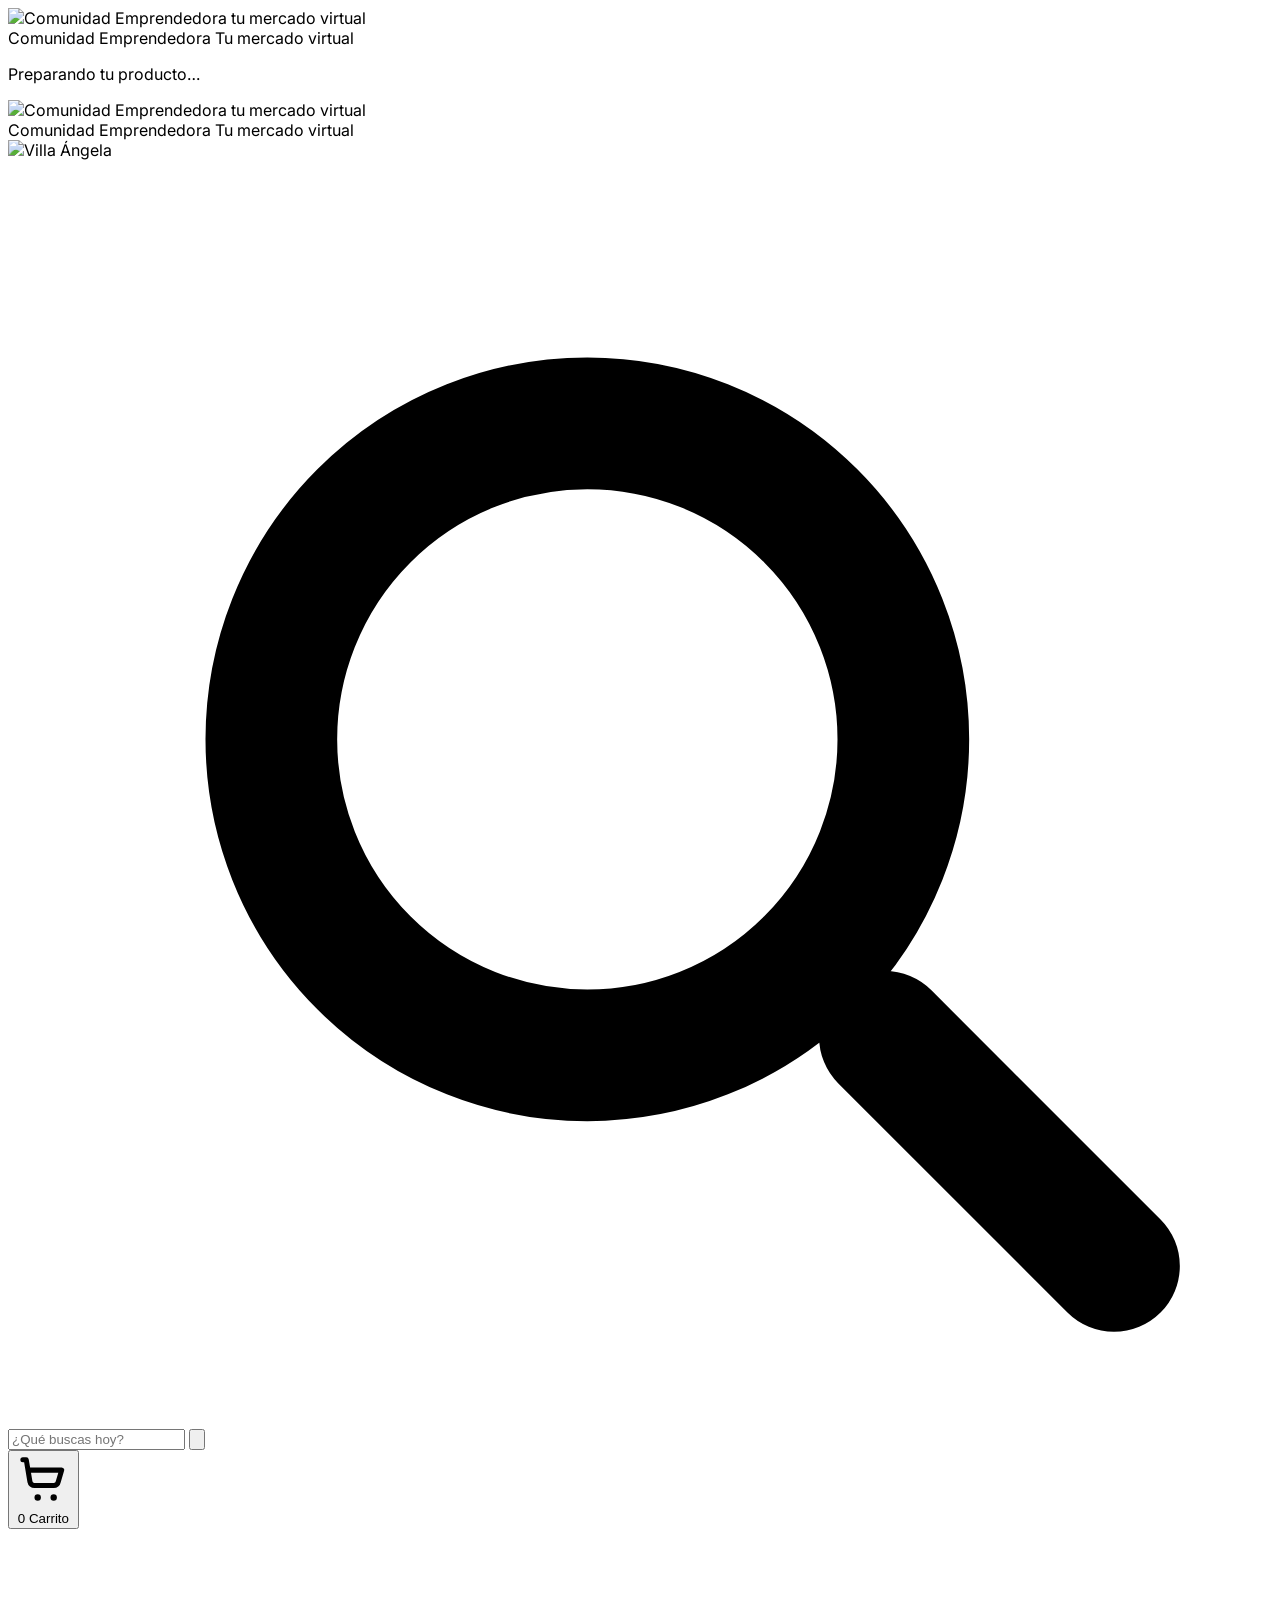
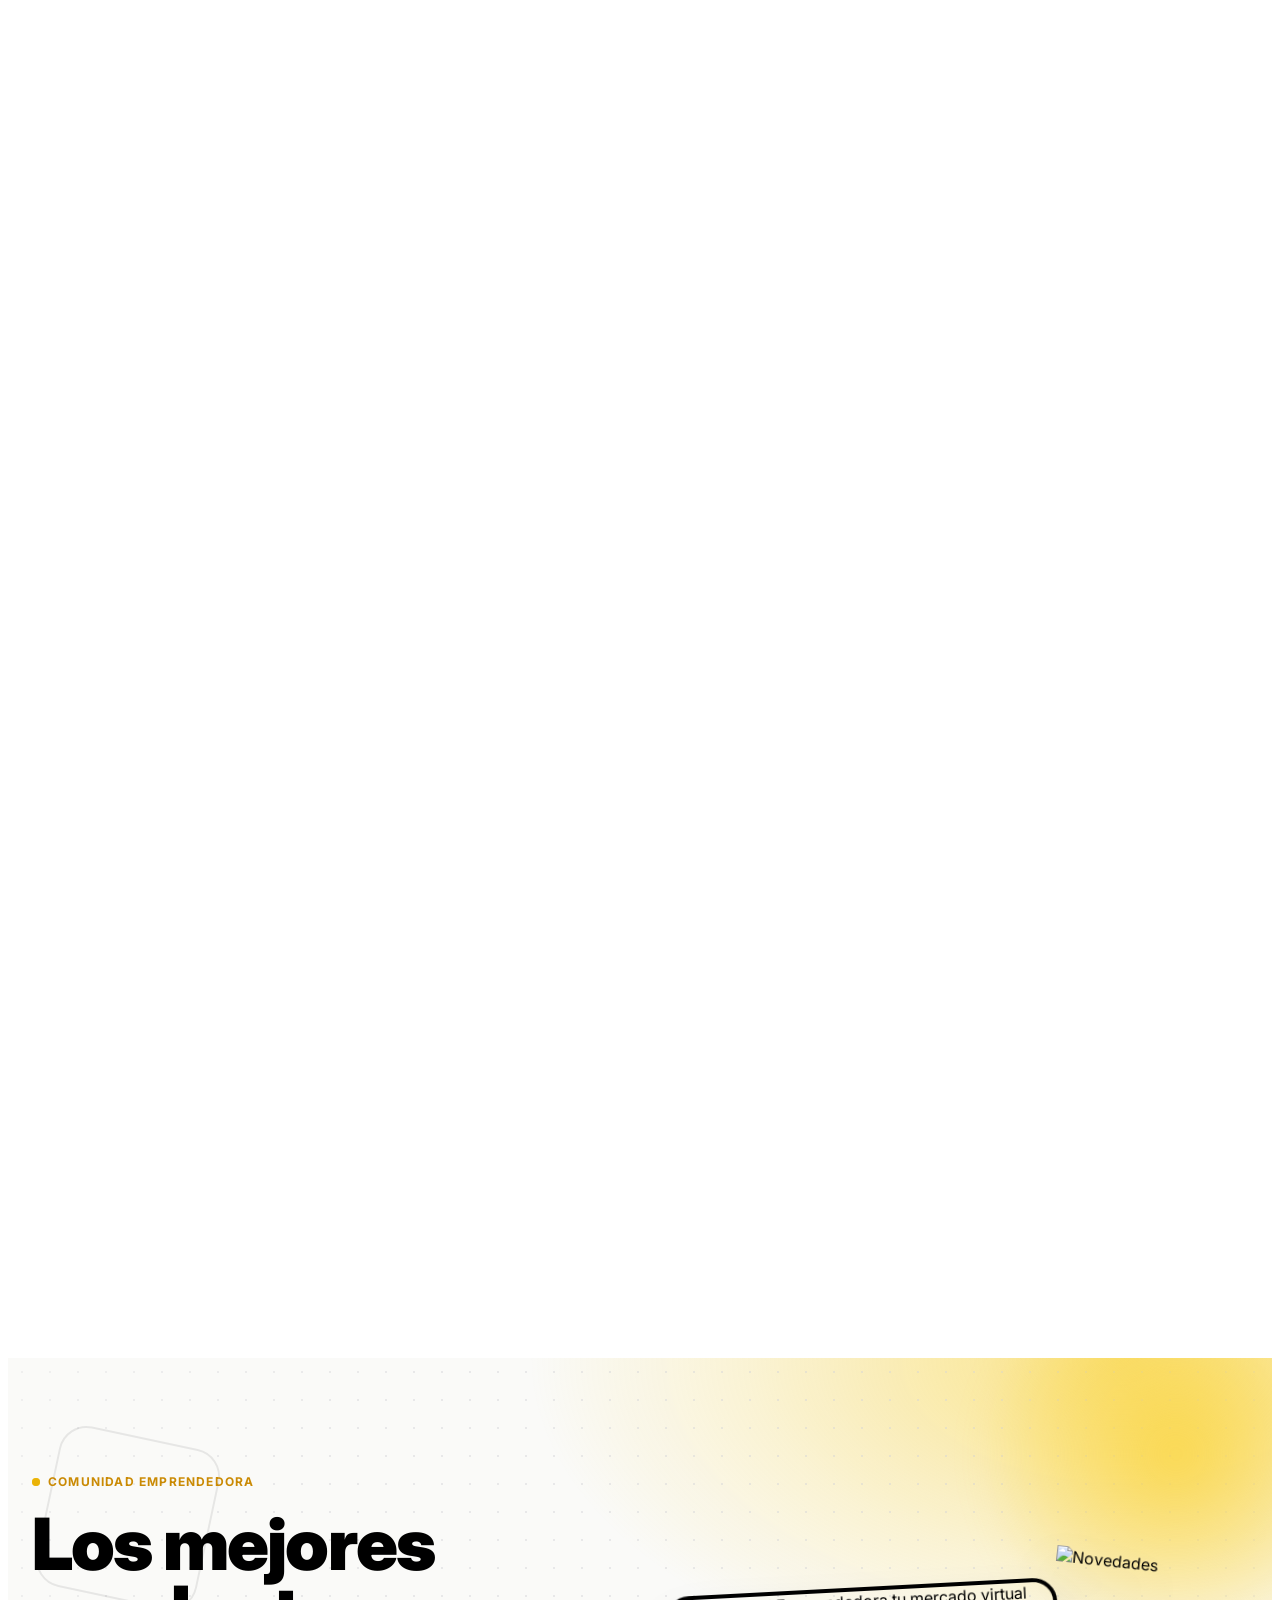
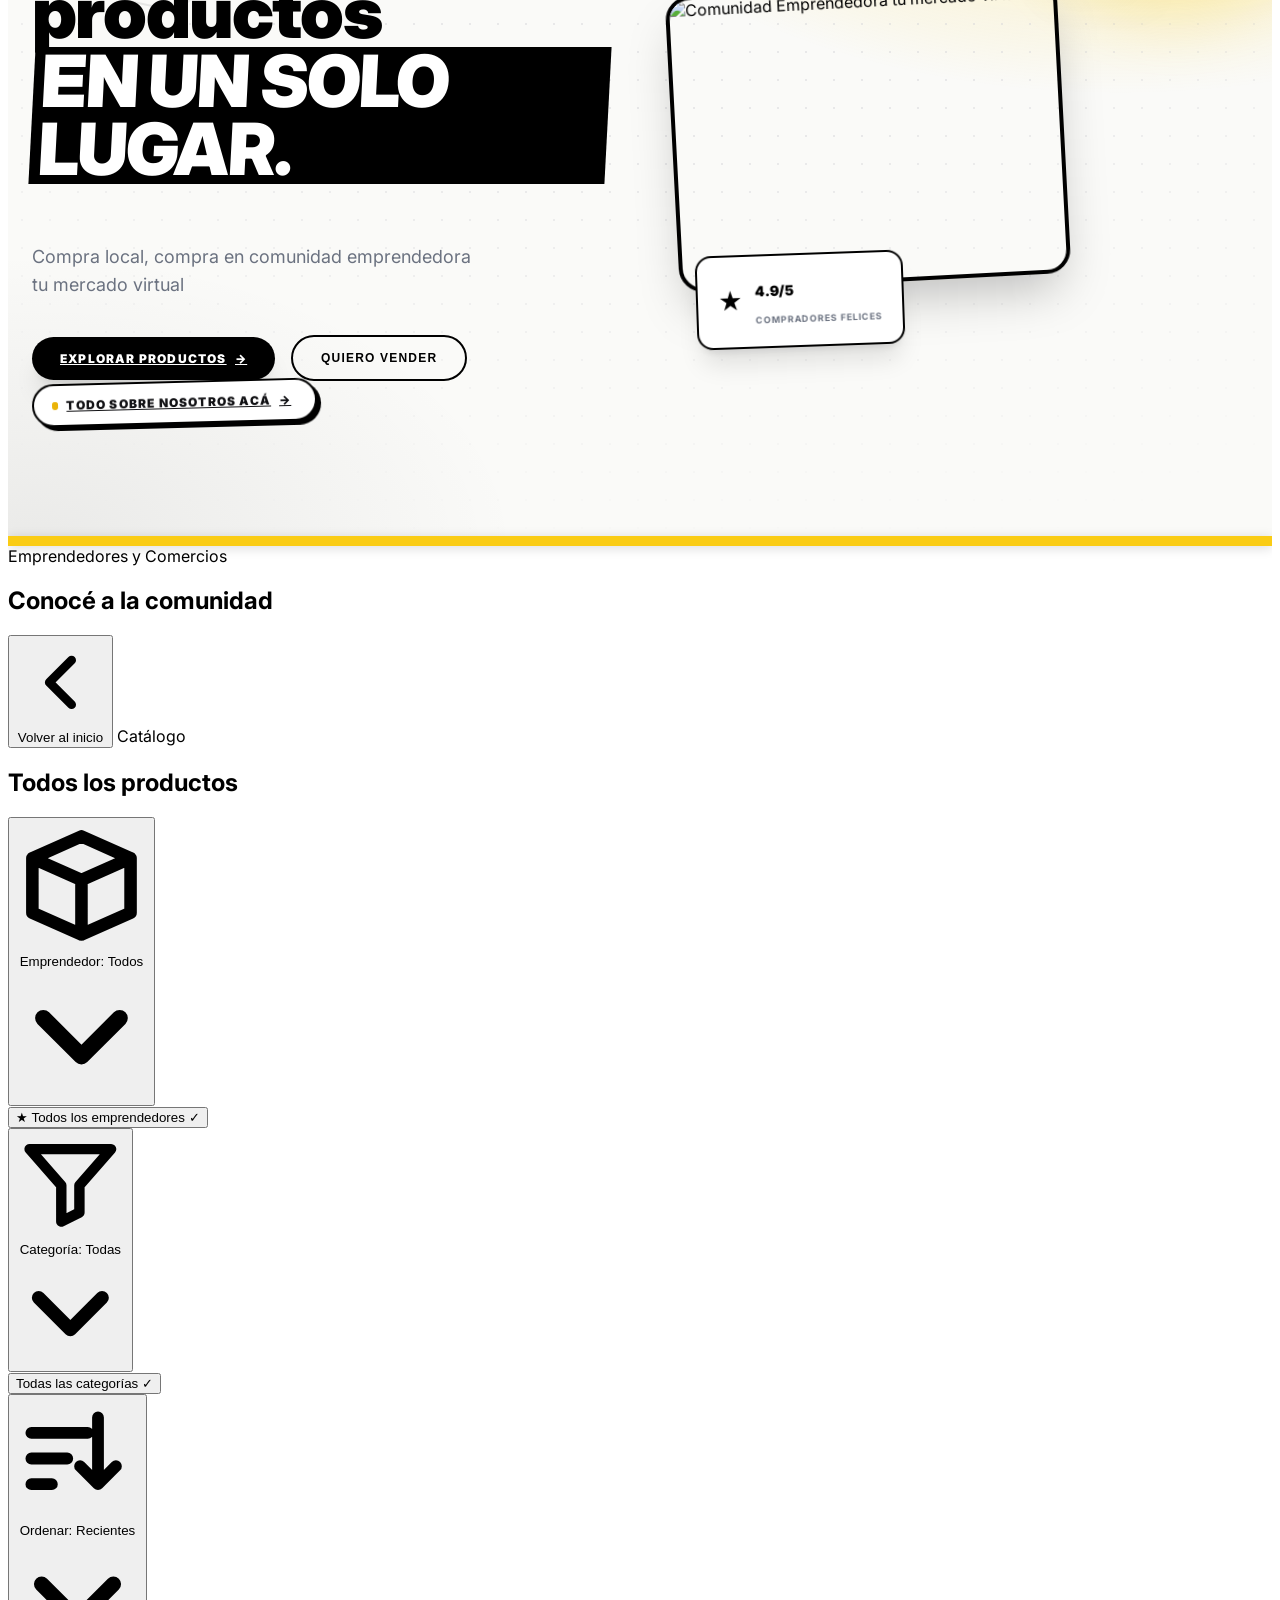
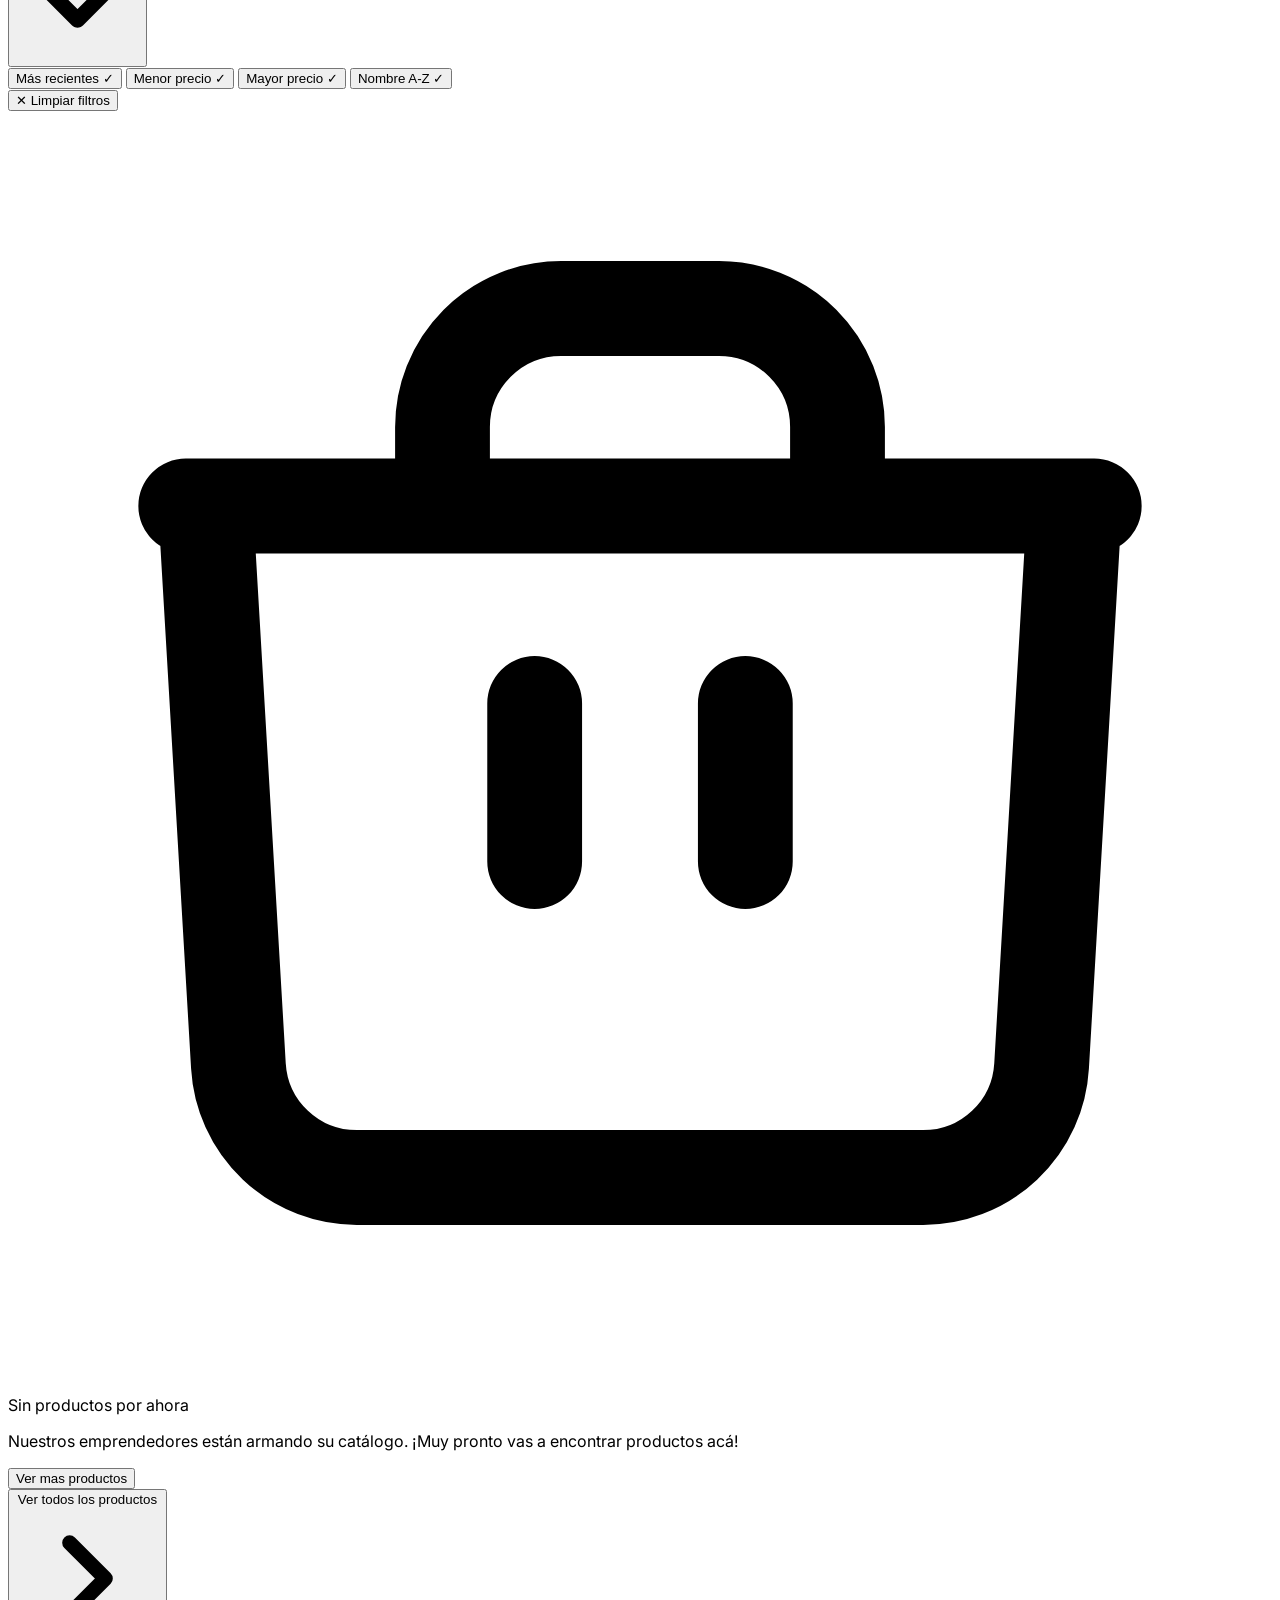
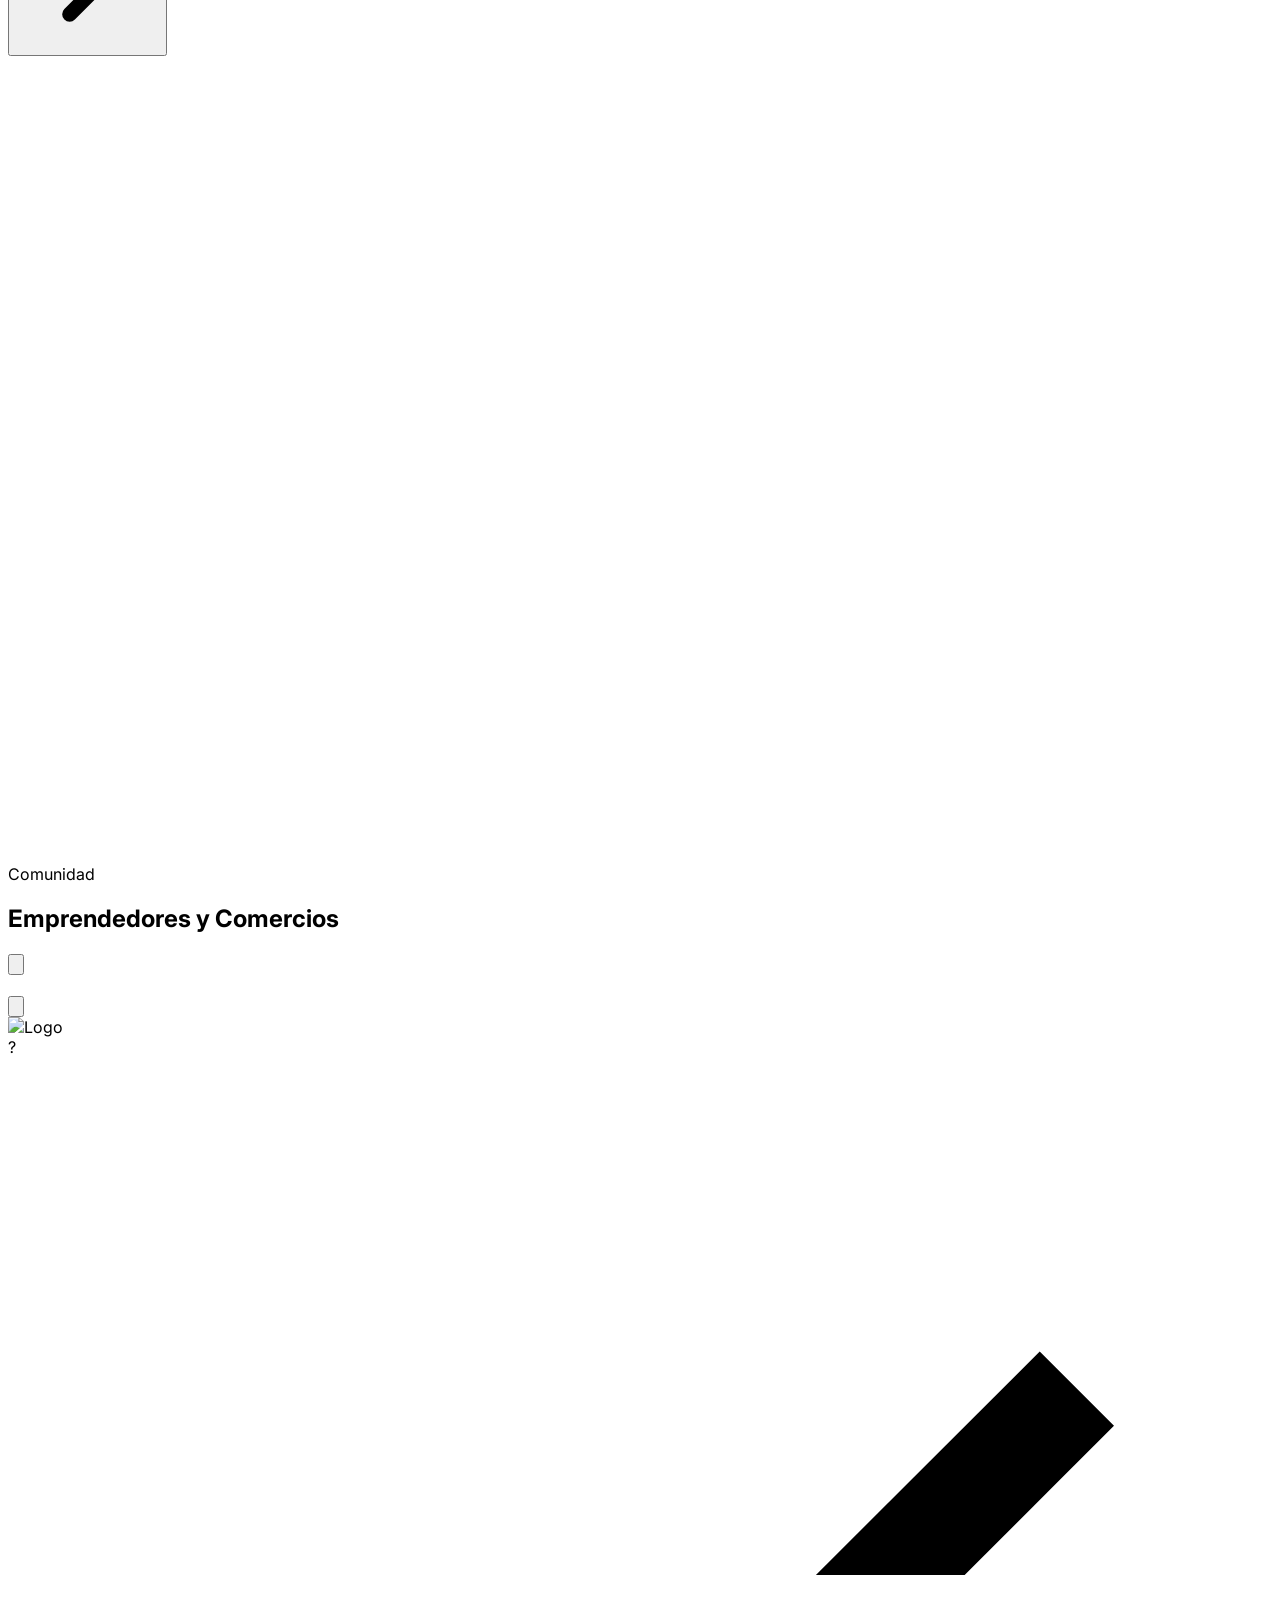
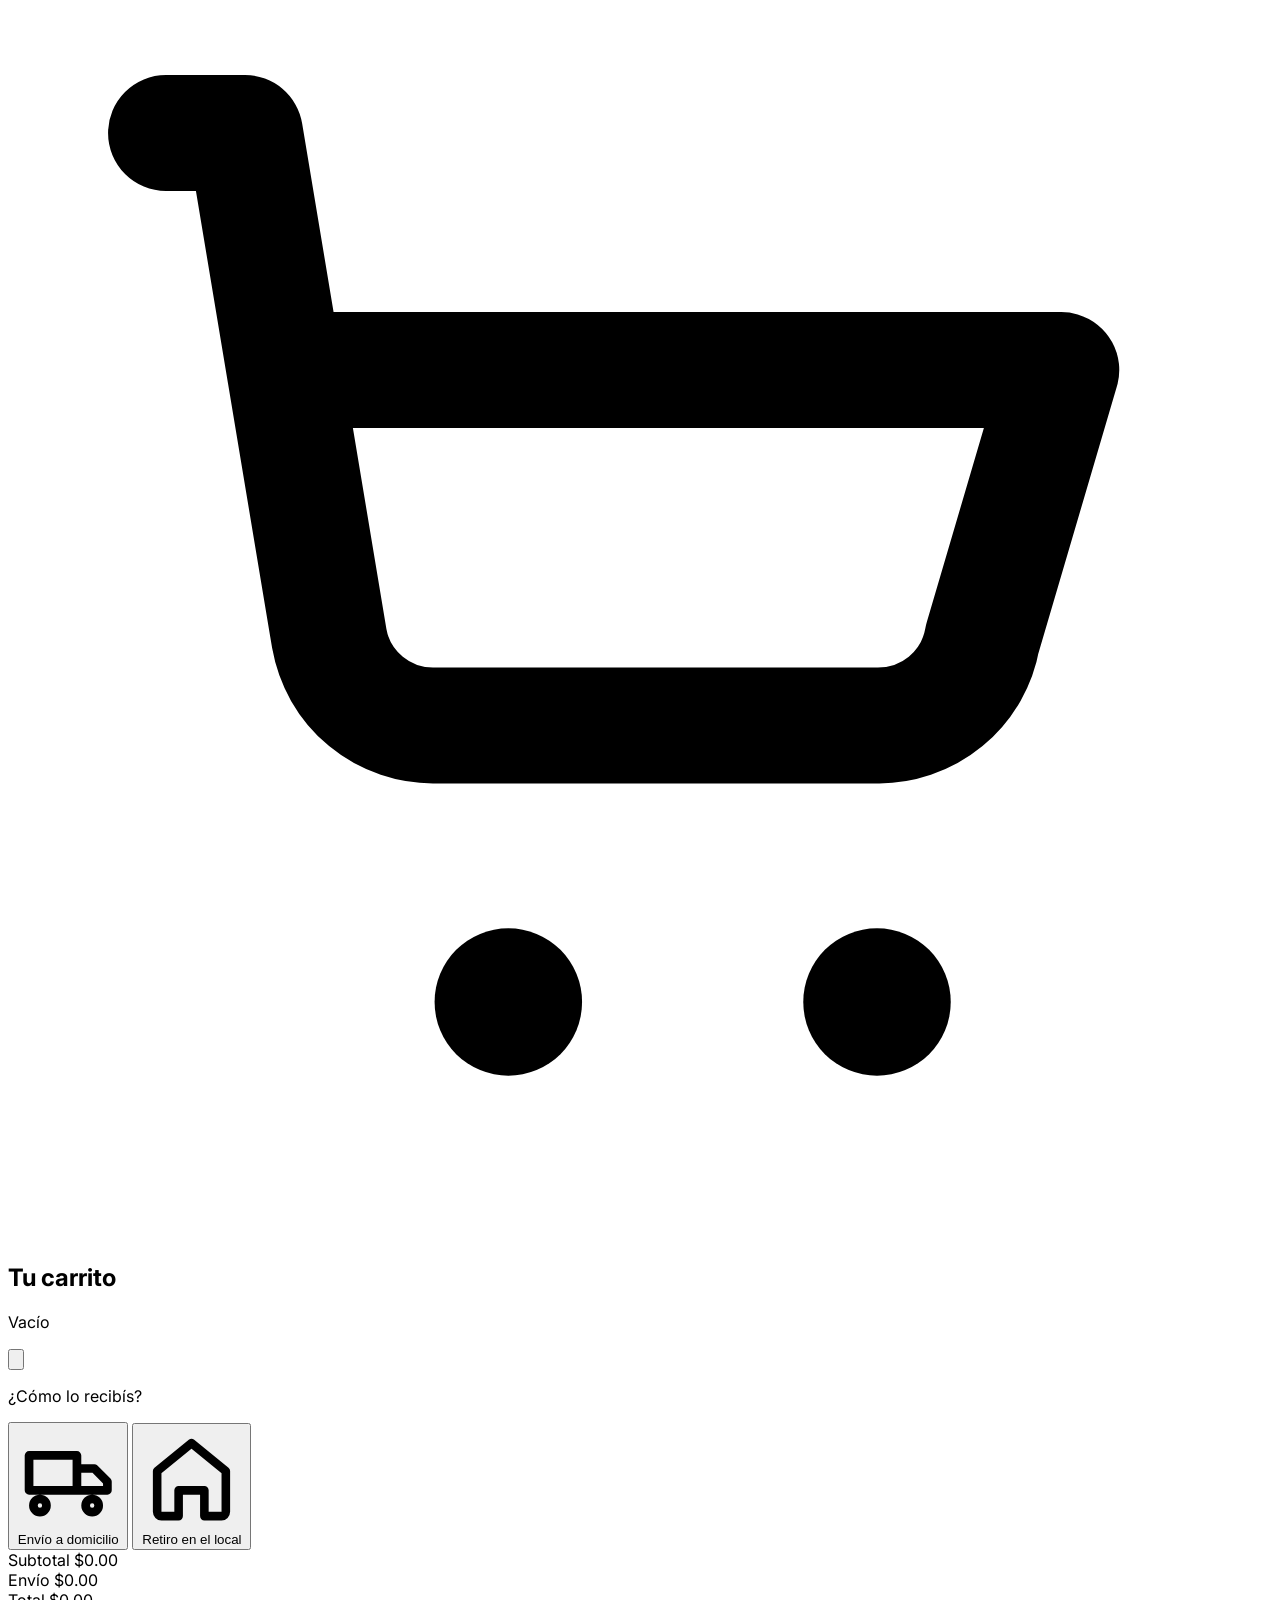
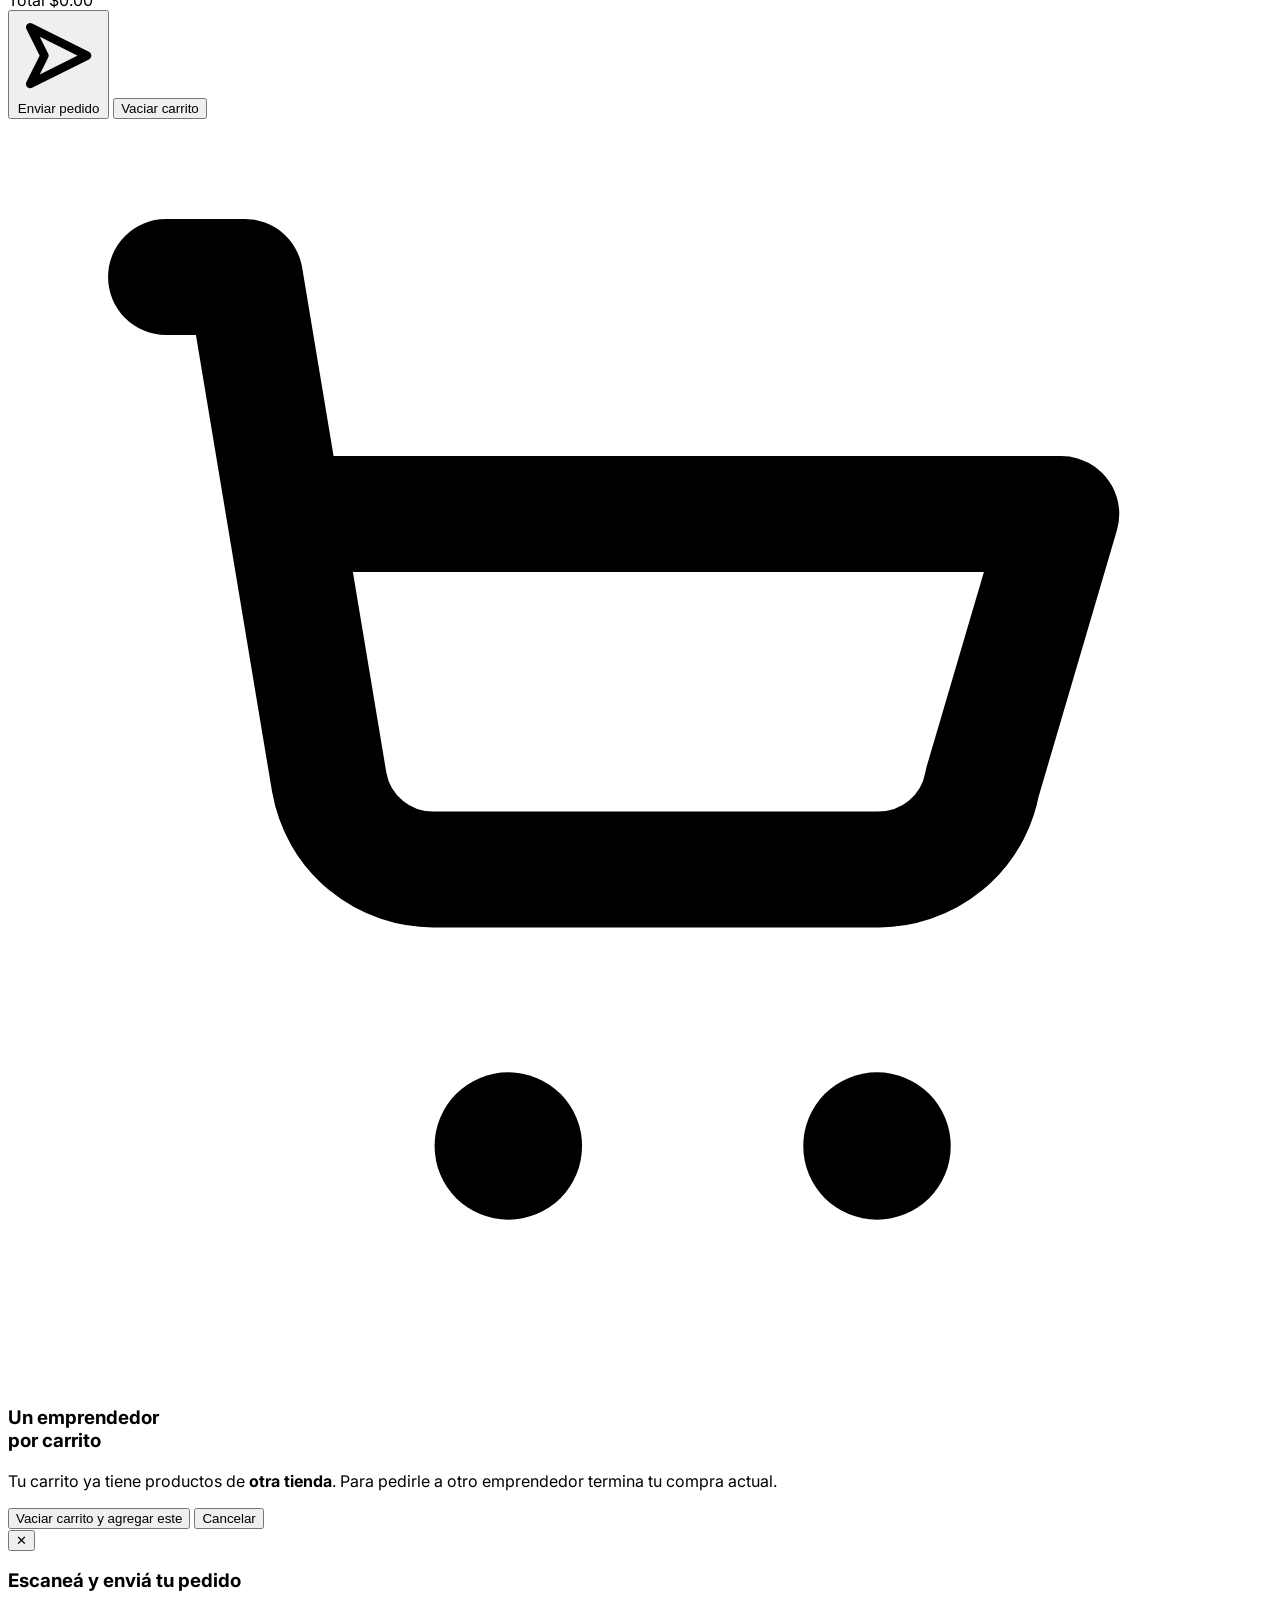
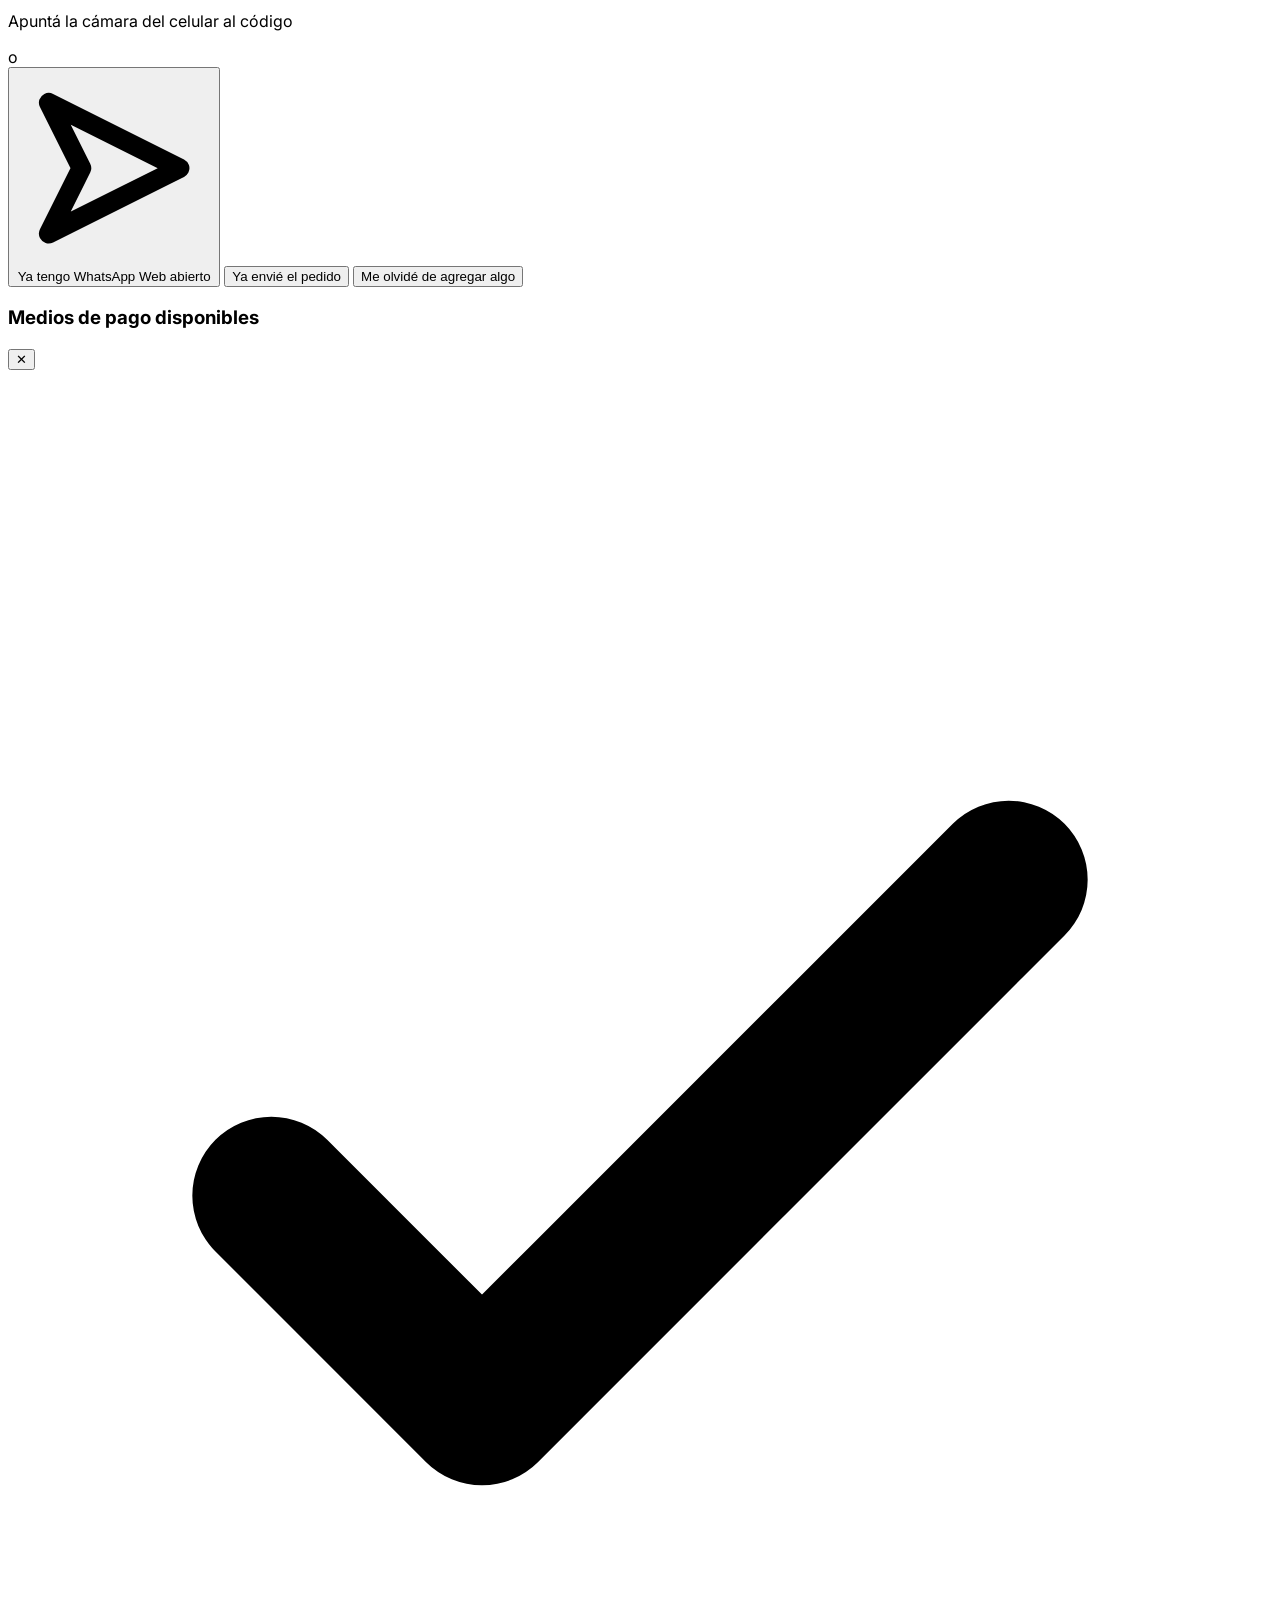
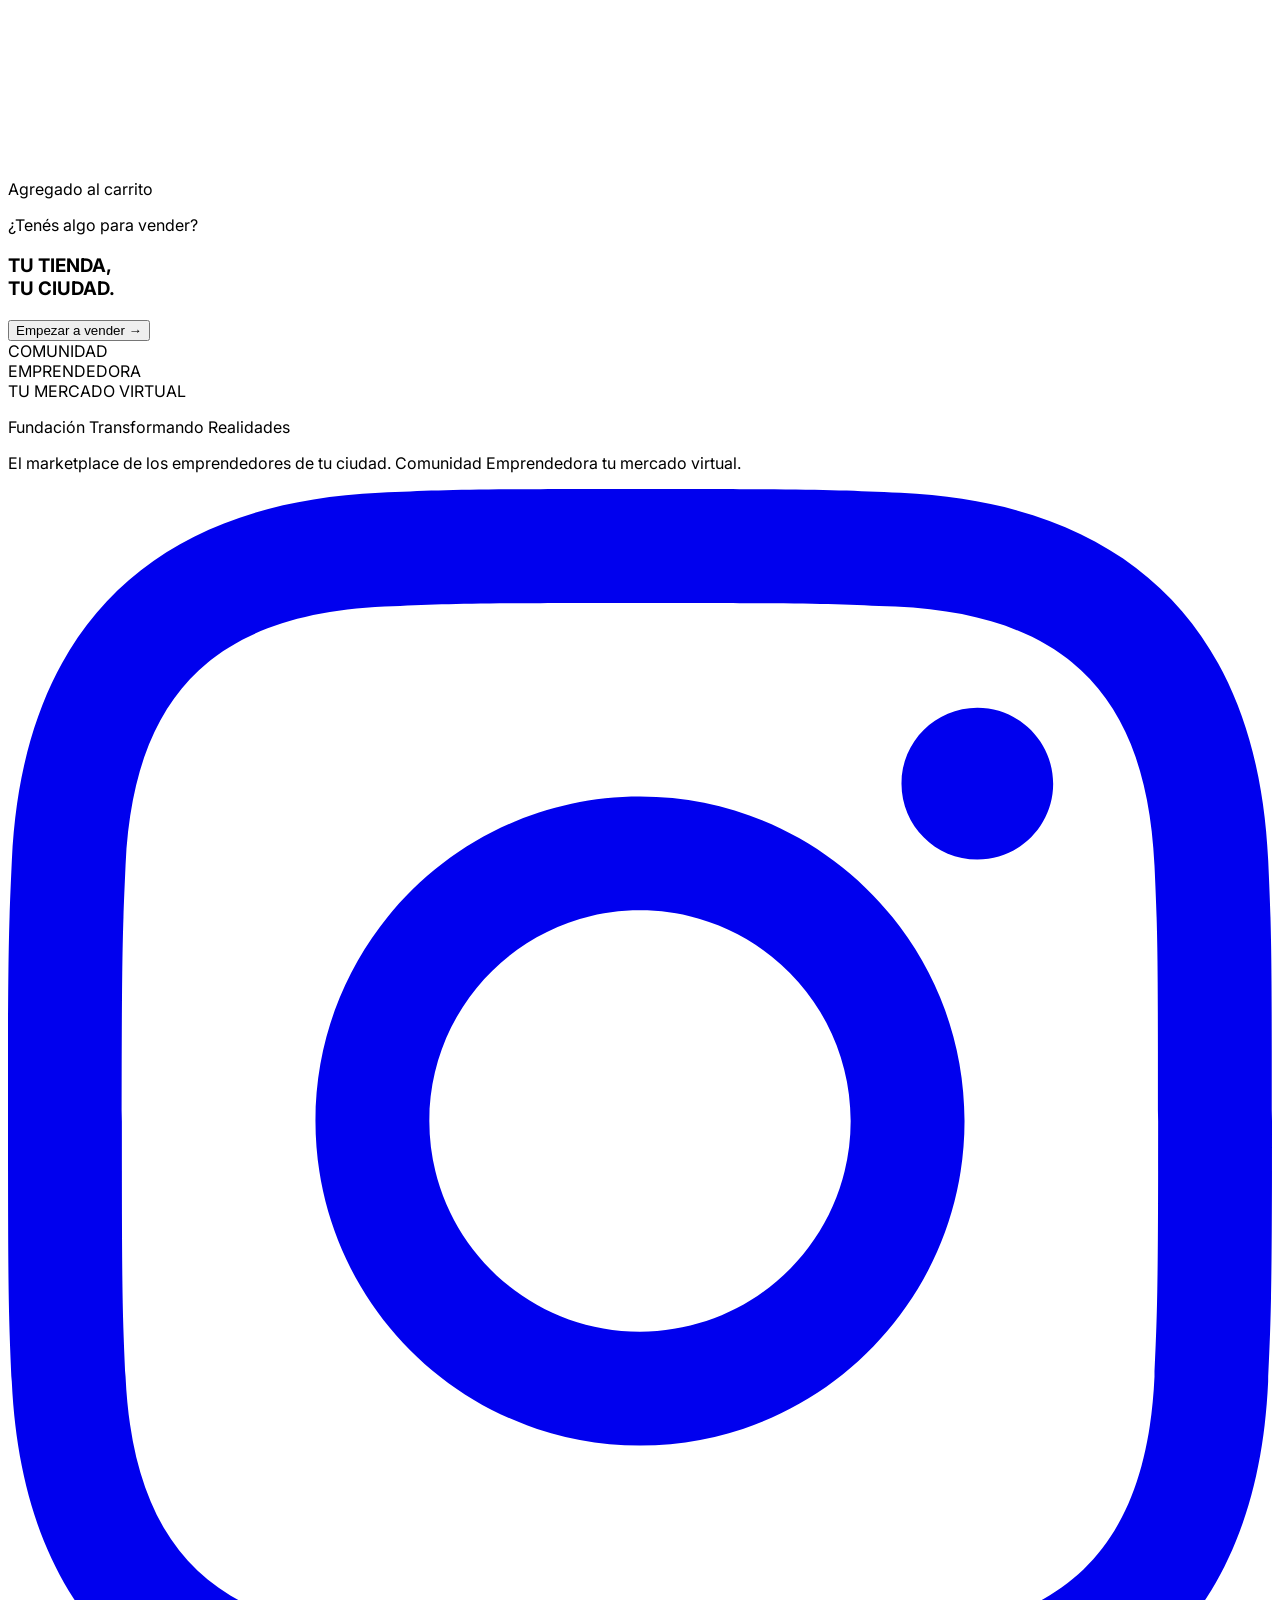
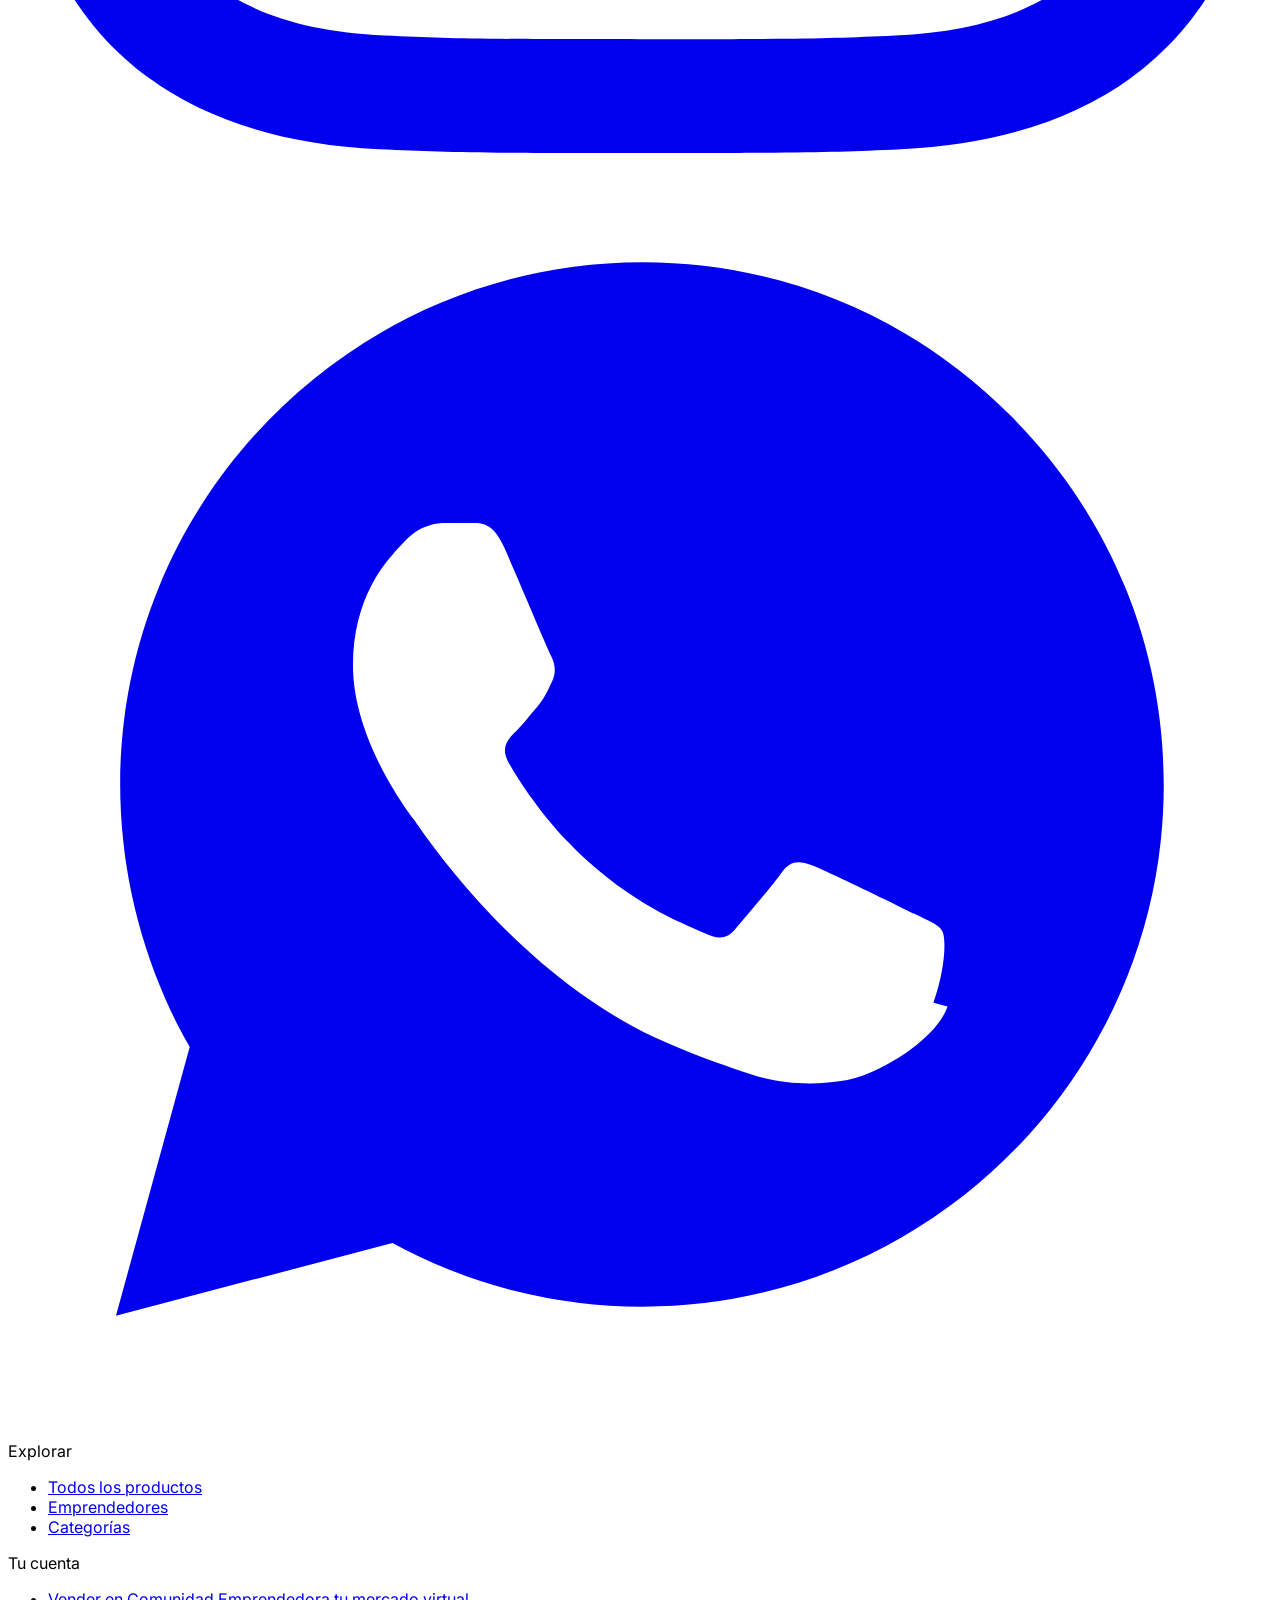
==== commit eb0eb63c: "Update index.html" ====
--- a/index.html
+++ b/index.html
@@ -514,14 +514,14 @@
     </script>
 
     <nav id="site-header" class="bg-[#0b0c10] text-white fixed top-0 left-0 right-0 z-50 border-b border-white/10 shadow-[0_4px_30px_rgba(0,0,0,0.3)]">
-        <div class="container mx-auto px-4 sm:px-6 py-3 sm:py-4 flex flex-wrap md:flex-nowrap items-center gap-x-4 sm:gap-x-6 gap-y-3 justify-between">
-
-            <div class="order-1 flex items-center gap-1.5 sm:gap-2 flex-shrink-0">
-                <div class="flex items-center gap-2 sm:gap-2.5 cursor-pointer select-none group" onclick="window.location.reload()">
+        <div class="container mx-auto px-4 sm:px-6 py-3 sm:py-4 flex flex-wrap md:flex-nowrap items-center gap-x-4 sm:gap-x-6 gap-y-3 justify-between max-md:grid max-md:grid-cols-[minmax(0,1fr)_auto] max-md:gap-x-3 max-md:[grid-template-areas:'logo_carrito'_'buscador_buscador']">
+
+            <div class="order-1 flex items-center gap-1.5 sm:gap-2 flex-shrink-0 max-md:[grid-area:logo] max-md:min-w-0">
+                <div class="flex items-center gap-2 sm:gap-2.5 cursor-pointer select-none group max-md:min-w-0" onclick="window.location.reload()">
                     <img src="https://res.cloudinary.com/dloroyhev/image/upload/v1786766537/jbsomfdmmovs2soin72l.webp" alt="Comunidad Emprendedora tu mercado virtual" class="w-8 h-8 sm:w-10 sm:h-10 object-contain flex-shrink-0 group-hover:-rotate-6 group-active:scale-90 transition-transform duration-300">
-                    <div class="leading-none group-hover:opacity-80 transition-opacity">
-                       <span class="block text-[10px] sm:text-[11px] font-black tracking-[0.25em] text-yellow-400 uppercase whitespace-nowrap">Comunidad Emprendedora</span>
-<span class="block text-sm sm:text-base font-900 tracking-wide uppercase -mt-0.5">Tu mercado virtual</span>
+                    <div class="leading-none group-hover:opacity-80 transition-opacity max-md:min-w-0">
+                       <span class="block text-[10px] sm:text-[11px] font-black tracking-[0.25em] text-yellow-400 uppercase whitespace-nowrap max-md:tracking-[0.12em] max-md:truncate">Comunidad Emprendedora</span>
+<span class="block text-sm sm:text-base font-900 tracking-wide uppercase -mt-0.5 max-md:truncate">Tu mercado virtual</span>
                     </div>
                 </div>
 
@@ -530,7 +530,7 @@
                 </div>
             </div>
 
-            <div class="order-3 md:order-2 w-full md:w-auto md:flex-1 md:max-w-xl flex gap-2.5 items-center">
+            <div class="order-3 md:order-2 w-full md:w-auto md:flex-1 md:max-w-xl flex gap-2.5 items-center max-md:[grid-area:buscador] max-md:w-full">
                 <div class="relative flex-1 group">
                     <svg class="absolute left-4 top-1/2 -translate-y-1/2 w-4 h-4 text-zinc-500 group-focus-within:text-yellow-400 transition-colors pointer-events-none" fill="none" viewBox="0 0 24 24" stroke="currentColor" stroke-width="2.5">
                         <path stroke-linecap="round" stroke-linejoin="round" d="M21 21l-4.35-4.35M17 11a6 6 0 11-12 0 6 6 0 0112 0z" />
@@ -550,7 +550,7 @@
                 </div>
             </div>
 
-            <div class="order-2 md:order-3 flex items-center gap-1 font-bold text-xs uppercase tracking-widest flex-shrink-0">
+            <div class="order-2 md:order-3 flex items-center gap-1 font-bold text-xs uppercase tracking-widest flex-shrink-0 max-md:[grid-area:carrito]">
                 <button onclick="abrirCarrito()" class="flex items-center gap-1.5 px-3 py-2 rounded-full hover:bg-white/10 hover:text-yellow-400 transition-all active:scale-95">
                     <span class="relative inline-flex flex-shrink-0">
                         <svg class="w-[18px] h-[18px]" fill="none" viewBox="0 0 24 24" stroke="currentColor" stroke-width="2.2">
@@ -877,6 +877,16 @@
             </div>
         </div>
 
+        <!-- Boton "Ver mas" para paginacion incremental del catalogo (ver
+             verMasProductos() en main.js). Se muestra/oculta desde JS segun
+             si quedan productos filtrados sin renderizar todavia. -->
+        <div id="cp-ver-mas-wrap" class="hidden flex-col items-center gap-2 mt-8">
+            <p id="cp-ver-mas-contador" class="text-xs font-semibold text-gray-400"></p>
+            <button onclick="verMasProductos()" id="btn-ver-mas-productos" class="border-2 border-black px-8 py-3 rounded-full font-black uppercase text-xs tracking-widest hover:bg-black hover:text-white transition-all active:scale-95">
+                Ver mas productos
+            </button>
+        </div>
+
         <div id="ver-todos-productos-wrap" class="hidden mt-8 sm:mt-12 flex justify-center">
             <button type="button" id="btn-ver-todos-productos" onclick="mostrarCatalogoCompleto()" class="inline-flex items-center gap-2 bg-black text-white px-7 py-3.5 rounded-full font-black uppercase text-xs tracking-widest hover:bg-yellow-400 hover:text-black transition-all active:scale-95 shadow-xl">
                 Ver todos los productos
@@ -1384,7 +1394,7 @@
             type="button"
             aria-label="Volver arriba"
             onclick="window.scrollTo({top:0, behavior:'smooth'})"
-            class="fixed bottom-5 right-4 sm:right-6 z-[95] w-12 h-12 rounded-full bg-black text-yellow-400 shadow-2xl flex items-center justify-center opacity-0 pointer-events-none translate-y-3 transition-all duration-300 hover:bg-yellow-400 hover:text-black active:scale-95">
+            class="fixed bottom-5 right-4 sm:right-6 z-[55] w-12 h-12 rounded-full bg-black text-yellow-400 shadow-2xl flex items-center justify-center opacity-0 pointer-events-none translate-y-3 transition-all duration-300 hover:bg-yellow-400 hover:text-black active:scale-95">
         <svg class="w-5 h-5" fill="none" viewBox="0 0 24 24" stroke="currentColor" stroke-width="2.5" aria-hidden="true">
             <path stroke-linecap="round" stroke-linejoin="round" d="M4.5 15.75l7.5-7.5 7.5 7.5" />
         </svg>
